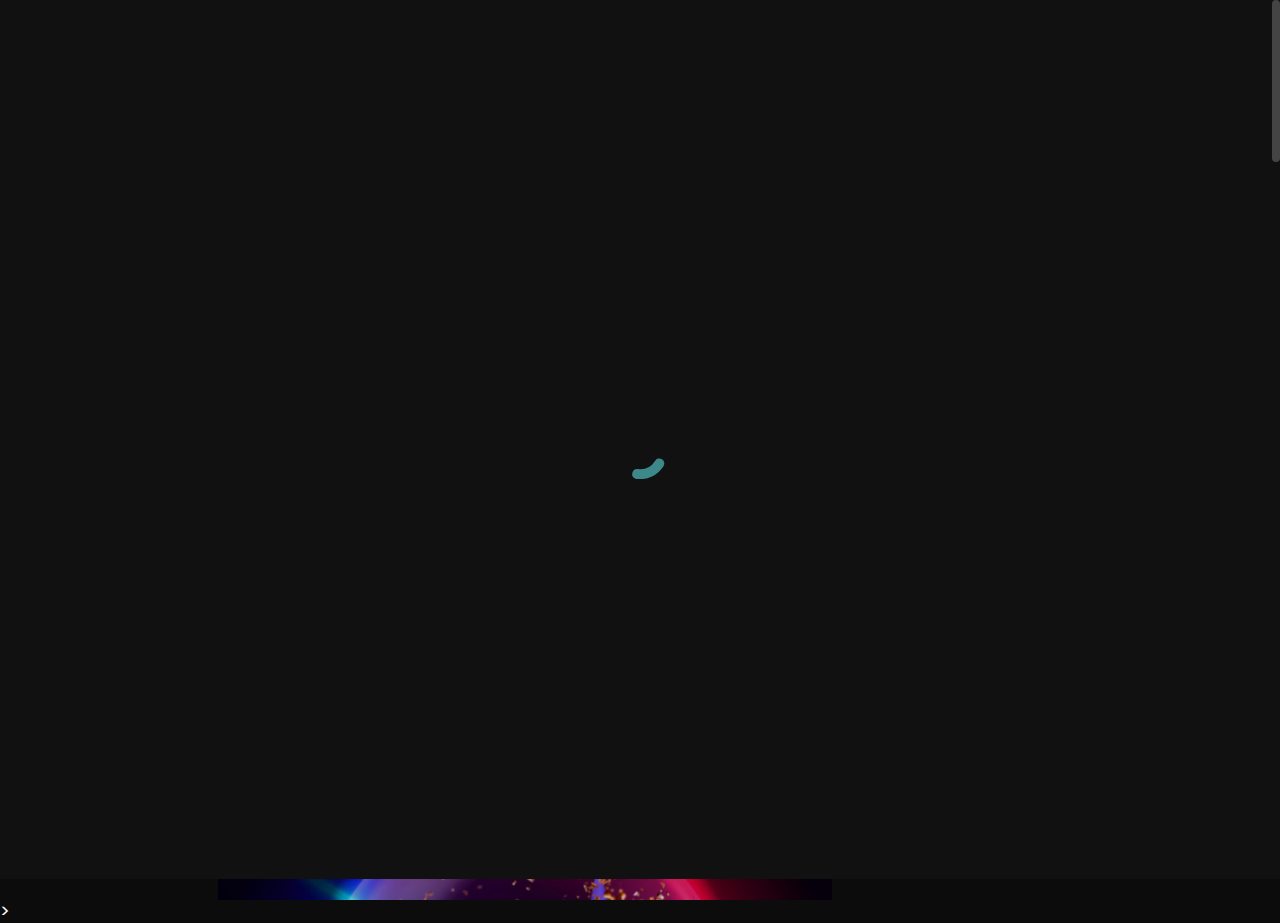
==== index.html @ ccee49a6 "Add files via upload" ====
<!DOCTYPE html>
<html lang="en">
	<head>
		<title>Lynn Motion Design</title>
		<meta charset="utf-8">
		<meta name="description" content="Hi there, it's Lynn, a freelancer specializing in motion design & visual storytelling.">
		<meta name="author" content="Lynn Motion Design">
		<meta name="viewport" content="width=device-width, initial-scale=1, shrink-to-fit=no">
		<meta name="theme-color" content="#0c0c0c">
		<meta name="apple-mobile-web-app-status-bar-style" content="#0c0c0c">


		<!-- Facebook Meta -->
		<meta property="og:url" content="https://lynnmotion.design">
		<meta property="og:title" content="Lynn Motion Design">
		<meta property="og:description" content="Hi there, it's Lynn, a freelancer specializing in motion design & visual storytelling.">
		<meta property="og:type" content="website">
		<meta property="og:image" content="https://lynnmotion.design/assets/images/fb.jpg">
		<meta property="og:image:secure_url" content="https://lynnmotion.design/assets/images/fb.jpg">
		<meta property="og:image:type" content="image/jpg">
		<meta property="og:image:width" content="1200">
		<meta property="og:image:height" content="630">

		<!-- Fonts -->
		<link rel="preconnect" href="https://fonts.googleapis.com">
		<link rel="preconnect" href="https://fonts.gstatic.com" crossorigin>
		<link href="https://fonts.googleapis.com/css2?family=Poppins:wght@400;500;700&family=Roboto&display=swap" rel="stylesheet">

		<!-- CSS -->
		<link rel="stylesheet" href="assets/css/normalize.min.css"> 
		<link rel="stylesheet" href="assets/css/helper.css">
		<link rel="stylesheet" href="assets/css/theme.css">
		<link rel="stylesheet" href="assets/css/fontello.css">

		<!-- Favicon -->
		<link rel="icon" href="favicon.ico" type="image/x-icon">
		<link rel="icon" sizes=“32x32” href="src/images/icons/favicon32.png">
		<link rel="icon" sizes="128x128" href="src/images/icons/favicon128.png">
		<link rel="icon" sizes="192x192" href="src/images/icons/favicon192.png">
		<link rel="apple-touch-icon" sizes="180x180" href="/icons/favicon180.png">

		<!-- Google Tag Manager -->
		<script>(function(w,d,s,l,i){w[l]=w[l]||[];w[l].push({'gtm.start':
		new Date().getTime(),event:'gtm.js'});var f=d.getElementsByTagName(s)[0],
		j=d.createElement(s),dl=l!='dataLayer'?'&l='+l:'';j.async=true;j.src=
		'https://www.googletagmanager.com/gtm.js?id='+i+dl;f.parentNode.insertBefore(j,f);
		})(window,document,'script','dataLayer','GTM-WDG4GNC');</script>
		<!-- End Google Tag Manager -->

	</head>


	<body id="body" class="tt-transition tt-boxed tt-smooth-scroll tt-magic-cursor">
		<!-- Google Tag Manager (noscript) -->
		<noscript><iframe src="https://www.googletagmanager.com/ns.html?id=GTM-WDG4GNC"
		height="0" width="0" style="display:none;visibility:hidden"></iframe></noscript>
		<!-- End Google Tag Manager (noscript) -->

		<main id="body-inner">

			<!-- Begin Page Transition -->
			<div id="page-transition">
				<div class="ptr-overlay"></div>
				<div class="ptr-preloader">
					<div class="ptr-prel-content">
						<img src="assets/img/loading.svg" class="ptr-prel-image tt-logo-light" alt="Loading...">
					</div> 
				</div> 
			</div>
			<!-- End Page Transition -->

			<!-- Begin magic cursor -->
			<div id="magic-cursor">
				<div id="ball"></div>
			</div>
			<!-- End magic cursor --> 


			<div id="scroll-container"> 
				
				<!-- Begin header-->
				<header id="tt-header" class="tt-header-fixed">
					<div class="tt-header-inner"> 
						<div class="tt-header-col">
							<!-- Begin logo  -->
							<div class="tt-logo">
								<div class="tt-header-col hide-cursor"></div>
								<div class="tt-logo">
									<a href="index.html" class="tt-ol-menu-toggle-btn magnetic-item">
										<img src="assets/img/logo.svg" alt="Lynn Motion Logo">
									</a>
								</div>
							</div>						
							<!-- End logo -->
						</div> 				

						<div class="tt-header-col">
							<!-- Begin overlay menu toggle button -->
							<div id="tt-ol-menu-toggle-btn-wrap">
								<div class="tt-ol-menu-toggle-btn-text-wrap hide-cursor">
									<div class="tt-ol-menu-toggle-btn-text">
									<span class="text-menu" data-hover="Open">Menu</span>
										<span class="text-close">Close</span>
									</div> 
								</div>
								<div class="tt-ol-menu-toggle-btn-holder">
									<a href="#" class="tt-ol-menu-toggle-btn magnetic-item"><span></span></a>
								</div> <!-- /.tt-ol-menu-toggle-btn-holder -->
							</div>
							<!-- End overlay menu toggle button -->

							<!-- Begin overlay menu -->
							<nav class="tt-overlay-menu">
								<div class="tt-ol-menu-holder">
									<div class="tt-ol-menu-inner tt-wrap">
										<div class="tt-ol-menu-content">
											<!-- Begin menu list -->
											<ul class="tt-ol-menu-list">
												<li><a href="index.html">Home</a></li>
												<li><a href="about.html">About Me</a></li>
											</ul>
											<!-- End menu list -->
										</div>
									</div>
								</div>
							</nav> 
							<!-- End overlay menu -->

						</div> <!-- /.header-col -->
					</div> <!-- /.header-inner -->
				</header>
				<!-- End header -->

				
				<!--  Begin content wrap  -->
				<div id="content-wrap">					
					<!-- /// Begin page header ///-->

					<!-- Begin scroll down -->
					<div class="tt-scroll-down">
						<a href="#page-content" class="tt-sd-inner ph-appear" data-offset="0">
							<div class="tt-sd-arrow">
								<div class="tt-sd-arrow-inner"></div>
							</div>
							<div class="tt-sd-text">Scroll</div>
						</a>
					</div>
					<!-- End scroll down -->
						
					
					<!-- End page header -->
					<div id="page-header" class="ph-full ph-bg-image ph-image-cover-1 ph-content-parallax">
						<div class="page-header-inner">

							<!-- Begin page header image  -->
							<div class="ph-image">
								<div class="ph-image-inner max-width-1800">
									<div class="ph-video-wrap">
										<video class="ph-video" loop muted autoplay preload="metadata" poster="assets/vids/selectworks_cover.jpg">
											<source src="assets/vids/selectworks.mp4" type="video/mp4">
											<source src="assets/vids/selectworks.webm" type="video/webm">		
										</video>
									</div>
								</div>
							</div>
							<!-- End page header image -->

							<!-- Begin page header caption -->
							<div class="ph-caption">
								<h1 class="ph-caption-title hide-from-sm">
									<div class="ph-appear">Selected<br> Works</div> 
								</h1>
							</div>
							<!-- End page header caption -->

						</div> <!-- /.page-header-inner -->

						<!-- Begin scroll down -->
						<div class="tt-scroll-down">
							<a href="#page-content" class="tt-sd-inner ph-appear" data-offset="0">
								<div class="tt-sd-arrow">
									<div class="tt-sd-arrow-inner"></div>
								</div>
								<div class="tt-sd-text">Scroll</div>
							</a>
						</div>
						<!-- End scroll down -->

					</div>
					<!-- End page header -->


					<!-- Begin page content -->
					<div id="page-content">

						<!-- Begin tt-section-->
						<div id="sdc-target" class="tt-section padding-top-150 padding-bottom-150">
							<div class="tt-section-inner max-width-1350">

								<!-- Begin portfolio list * Use class "pli-cropped" to crop images (it sets the images to a fixed height).-->
								<div class="portfolio-list pl-alter pli-cropped pli-hover">

									<!-- Begin portfolio list item -->
									<a href="project-01.html" class="portfolio-list-item" data-cursor="View<br>Project">
										
										<figure class="pli-video cover-opacity-1">
											<video class="anim-image-parallax" loop muted preload="metadata" poster="assets/vids/acy_christmas_cover.jpg">
												<source src="assets/vids/acy_christmas.mp4" type="video/mp4">
												<source src="assets/vids/acy_christmas.webm" type="video/webm">
											</video>
										</figure> 

										<div class="pli-caption-front">
											<div class="pli-caption">
												<div class="pli-categories-wrap">
													<div class="pli-category">Motion Design</div>
												</div> 

												<h2 class="pli-title">Christmas<br class="hide-from-sm"> Greeting</h2> 
											</div>
										</div> <!-- /.pli-caption-front -->

										<div class="pli-caption pli-caption-back">
											<div class="pli-categories-wrap">
												<div class="pli-category">Motion Design</div>
											</div> 
											<h2 class="pli-title">Christmas<br class="hide-from-sm"> Greeting</h2>
										</div> <!-- /.pli-caption -->

										<div class="pli-counter"></div>
									</a> 
									<!-- End portfolio list item -->

									<!-- Begin portfolio list item -->
									<a href="project-02.html" class="portfolio-list-item" data-cursor="View<br>Project">

										<figure class="pli-video cover-opacity-1">
											<video class="anim-image-parallax" loop muted preload="none" poster="assets/vids/space-hotel_cover.jpg">
												<source src="assets/vids/space-hotel.mp4" type="video/mp4">
												<source src="assets/vids/space-hotel.webm" type="video/webm">
											</video>
										</figure>

										<div class="pli-caption-front">
											<div class="pli-caption">
												<div class="pli-categories-wrap">
													<div class="pli-category">Animation</div>
												</div> 
												<h2 class="pli-title">Space<br class="hide-from-sm"> Hotel</h2>
											</div>
										</div>

										<div class="pli-caption pli-caption-back">
											<div class="pli-categories-wrap">
												<div class="pli-category">Animation</div>
											</div>

											<h2 class="pli-title">Space<br class="hide-from-sm"> Hotel</h2>
										</div> <!-- /.pli-caption -->

										<div class="pli-counter"></div>
									</a> 
									<!-- End portfolio list item -->


									<!-- Begin portfolio list item -->
									<a href="project-03.html" class="portfolio-list-item" data-cursor="View<br>Project">

										<figure class="pli-video cover-opacity-1">
											<video class="anim-image-parallax" loop muted preload="none" poster="assets/vids/chips.jpg">
												<source src="assets/vids/chips.mp4" type="video/mp4">
												<source src="assets/vids/chips.webm" type="video/webm">
											</video>
										</figure>

										<div class="pli-caption-front">
											<div class="pli-caption">
												<div class="pli-categories-wrap">
													<div class="pli-category">Motion Design</div>
												</div> 

												<h2 class="pli-title">Campaign<br class="hide-from-sm"> Ads</h2>
											</div> <!-- /.pli-caption -->
										</div>
										
										<div class="pli-caption pli-caption-back">
											<div class="pli-categories-wrap">
												<div class="pli-category">Motion Design</div>
											</div> 
											<h2 class="pli-title">Campaign<br class="hide-from-sm"> Ads</h2>
										</div> <!-- /.pli-caption -->

										<div class="pli-counter"></div>
									</a> 
									<!-- End portfolio list item -->
									

									<!-- Begin portfolio list item -->
									<a href="project-04.html" class="portfolio-list-item" data-cursor="View<br>Project">

										<figure class="pli-video cover-opacity-2">
											<video class="anim-image-parallax" loop muted preload="none" poster="assets/vids/show-opening_cover.jpg">
												<source src="assets/vids/show-opening.mp4" type="video/mp4">
												<source src="assets/vids/show-opening.webm" type="video/webm">
											</video>
										</figure>

										<div class="pli-caption-front">
											<div class="pli-caption">
												<div class="pli-categories-wrap">
													<div class="pli-category">Motion Design</div>
												</div>

												<h2 class="pli-title">Title<br class="hide-from-sm"> Sequence</h2>
											</div> <!-- /.pli-caption -->
										</div>

										<div class="pli-caption pli-caption-back">
											<div class="pli-categories-wrap">
												<div class="pli-category">Motion Design</div>
											</div> 

											<h2 class="pli-title">Title<br class="hide-from-sm"> Sequence</h2>
										</div> <!-- /.pli-caption -->

										<div class="pli-counter"></div>
									</a> 
									<!-- End portfolio list item -->

									<!-- Begin portfolio list item -->
									<a href="project-05.html" class="portfolio-list-item" data-cursor="View<br>Project">

										<figure class="pli-video cover-opacity-1">
											<video class="anim-image-parallax" loop muted preload="none" poster="assets/vids/logo-reveal_cover.jpg">
												<source src="assets/vids/logo-reveal.mp4" type="video/mp4">
												<source src="assets/vids/logo-reveal.webm" type="video/webm">
											</video>
										</figure>

										<div class="pli-caption-front">
											<div class="pli-caption">
												<div class="pli-categories-wrap">
													<div class="pli-category">Video Editing</div>
												</div> 

												<h2 class="pli-title">Logo<br class="hide-from-sm"> Reveal</h2> <!--use <br class="hide-from-sm"> to break a text line if needed -->
											</div> <!-- /.pli-caption -->
										</div>

										<div class="pli-caption pli-caption-back">
											<div class="pli-categories-wrap">
												<div class="pli-category">Video Editing</div>
											</div> <!-- /.pli-categories-wrap -->

											<h2 class="pli-title">Logo<br class="hide-from-sm"> Reveal</h2> 
										</div> <!-- /.pli-caption -->

										<div class="pli-counter"></div>
									</a> 
									<!-- End portfolio list item -->

									<!-- Begin portfolio list item -->
									<a href="project-06.html" class="portfolio-list-item" data-cursor="View<br>Project">

										<figure class="pli-video cover-opacity-1">	
											<video class="anim-image-parallax" loop muted preload="none" poster="assets/vids/acy-newyear_cover.jpg">
												<source src="assets/vids/acy-newyear.mp4" type="video/mp4">
												<source src="assets/vids/acy-newyear.webm" type="video/webm">
											</video>
										</figure>

										<div class="pli-caption-front">
											<div class="pli-caption">
												<div class="pli-categories-wrap">
													<div class="pli-category">Motion Design</div>
												</div>

												<h2 class="pli-title">New Year<br class="hide-from-sm"> Banner</h2> 
											</div> <!-- /.pli-caption -->
										</div>

										<div class="pli-caption pli-caption-back">
											<div class="pli-categories-wrap">
												<div class="pli-category">Motion Design</div>
											</div> <!-- /.pli-categories-wrap -->

											<h2 class="pli-title">New Year<br class="hide-from-sm"> Banner</h2>
										</div> <!-- /.pli-caption -->

										<div class="pli-counter"></div>
									</a> 
									<!-- End portfolio list item -->
									

									<!-- Begin portfolio list item -->
									<a href="project-07.html" class="portfolio-list-item" data-cursor="View<br>Project">

										<figure class="pli-video cover-opacity-2">
											<video class="anim-image-parallax" loop muted preload="none" poster="assets/vids/product_branding.jpg">
												<source src="assets/vids/product_branding.mp4" type="video/mp4">
												<source src="assets/vids/product_branding.webm" type="video/webm">
											</video>
										</figure>

										<div class="pli-caption-front">
											<div class="pli-caption">
												<div class="pli-categories-wrap">
													<div class="pli-category">Motion Design</div>
												</div>

												<h2 class="pli-title">Product<br class="hide-from-sm"> Branding</h2>
											</div> <!-- /.pli-caption -->
										</div>

										<div class="pli-caption pli-caption-back">
											<div class="pli-categories-wrap">
												<div class="pli-category">Motion Design</div>
											</div> <!-- /.pli-categories-wrap -->

											<h2 class="pli-title">Product<br class="hide-from-sm"> Branding</h2> 
										</div> <!-- /.pli-caption -->

										<div class="pli-counter"></div>
									</a> 
									<!-- End portfolio list item -->

								</div>
								
							</div> <!-- /.tt-section-inner -->
						</div>
						<!-- End tt-section -->


						<!-- /// Begin tt-section /// -->
						<div class="tt-section padding-bottom-xlg-150">
							<div class="tt-section-inner tt-wrap ">
							<!-- Begin page nav  * Use class "tt-pn-center" to align page nav to center-->
								<div class="tt-page-nav">

									<a href="about.html" class="tt-pn-link anim-fadeinup" data-cursor="Lynn<br>Motion">
										<div class="tt-pn-title">About Me</div>
										<div class="tt-pn-hover-title">About Me</div>
									</a>
									<div class="tt-pn-subtitle anim-fadeinup">Get in touch</div>
									<div class="social-buttons anim-fadeinup">
										<ul>
											<li><a href="https://www.linkedin.com/in/lynn-designer" class="magnetic-item" target="_blank" rel="noopener"><i class="icon-linkedin-squared"></i></a></li>
											<li><a href="https://www.instagram.com/lynn.motion.design" class="magnetic-item" target="_blank" rel="noopener"><i class="icon-instagram"></i></a></li>
										</ul>
									</div>

								</div>
								<!-- End page nav -->

							</div> <!-- /.tt-section-inner -->
						</div>
						<!-- End tt-section -->

					</div>
					<!-- End page content -->					

					<!-- /// Begin tt-footer // -->
					<footer id="tt-footer">
						<div class="tt-footer-inner">
							<!-- Begin footer column -->
							<div class="footer-col tt-align-center-left">
								<div class="footer-col-inner">

									<a href="#" class="tt-btn tt-btn-link scroll-to-top">
										<span class="tt-btn-icon"><i class="icon-up-1"></i></span>
										<div data-hover="Back to Top">Back to Top</div>
									</a>
								</div> 
							</div>
						</div> <!-- /.tt-section-inner -->
					</footer><!-- End tt-footer -->

				</div>
				<!-- End content wrap -->

			</div>
			<!-- End scroll container -->

		</main>
		<!-- End body inner -->

		<script src="assets/vendor/jquery/jquery.min.js"></script>
		<script src="assets/vendor/gsap/gsap.min.js"></script> 
		<script src="assets/vendor/gsap/ScrollToPlugin.min.js"></script> 
		<script src="assets/vendor/gsap/ScrollTrigger.min.js"></script> 
		<script src="assets/vendor/smooth-scrollbar.js"></script>>
		<script src="assets/vendor/isotope/imagesloaded.pkgd.min.js"></script> 
		<script src="assets/vendor/isotope/isotope.pkgd.min.js"></script> 
		<script src="assets/vendor/isotope/packery-mode.pkgd.min.js"></script>
		<script src="assets/vendor/jquery.mousewheel.min.js"></script> 
		<script src="assets/js/theme.js"></script>

	</body>
</html>
---- assets/css/helper.css ----
/* ---------------------------------------------------------------------------------------
* Template Helper CSS
* 
* Template:		Nui - Creative Portfolio Showcase HTML Website Template
* Author:		Themetorium
* URL:			https://themetorium.net/
*
* Secondary Font: 'Syne', sans-serif;
* Main color:  #b12c0d;
*
* You are free to use these extra prepared helper classes to customize your web site.
--------------------------------------------------------------------------------------- */


/* Table of Content
====================
* Global variables
* Various classes
* Hiding classes
* Background image classes
* Font/text classes
* Hover classes
* Width classes
* Height classes
* Center align classes
* Text color classes
* Link style classes
* Link color classes
* Background color classes
* Rounded classes
* Borders classes
* Paddings classes
* Margin classes
* Grid system (similar logic to the Bootstrap framework).
*/




/* ------------------------------------------------------------- *
 * Global variables
/* ------------------------------------------------------------- */

:root {
	--tt-main-color: #01d5fb; /* Change the template main color here. */
}


/* ------------------------------------------------------------- *
 * Various classes
/* ------------------------------------------------------------- */

/* clear */
.clear { clear: both !important; display: block !important; }
.clear::after {
	content: "";
	display: table;
	clear: both;
}

/* display */
.display-none { display: none !important; }
.block, .display-block { display: block !important; }
.inline-block, .display-inline-block { display: inline-block !important; }
.display-flex { display: flex !important; display: -ms-flexbox !important; }

/* position */
.position-unset { position: unset !important; }
.position-relative { position: relative !important; }
.position-absolute { position: absolute !important; }
.position-static { position: static !important; }

/* overflow */
.overflow-visible { overflow: visible !important; }

.overflow-hidden { overflow: hidden !important; }
.overflow-y-hidden { overflow-y: hidden !important; }
.overflow-x-hidden { overflow-x: hidden !important; }

.overflow-auto { overflow: auto !important; }
.overflow-y-auto { overflow-y: auto !important; }
.overflow-x-auto { overflow-x: auto !important; }

.overflow-scroll { overflow: scroll !important; }
.overflow-y-scroll { overflow-y: scroll !important; }
.overflow-x-scroll { overflow-x: scroll !important; }

/* list styled */
ul.list-styled,
ul.styled-list,
ul.tt-list {
	margin: 0;
	padding: 0;
	list-style: none;
}
ul.tt-list > li {
	margin-bottom: 5px;
}

/* z-index */
.z-index-1 { z-index: 1 !important; }
.z-index-2 { z-index: 2 !important; }
.z-index-3 { z-index: 3 !important; }
.z-index-4 { z-index: 4 !important; }
.z-index-5 { z-index: 5 !important; }
.z-index-6 { z-index: 6 !important; }
.z-index-7 { z-index: 7 !important; }
.z-index-8 { z-index: 8 !important; }
.z-index-9 { z-index: 9 !important; }
.z-index-full { z-index: 99999 !important; }


/* ----------------------------------------------------------------------------------- *
 * Cover classes (used as image overlay)
 * Note: parent element must contain "position: relative;" or "position: absolute;"
/* ----------------------------------------------------------------------------------- */

/* Cover 
========= */
.tt-cover:before {
	position: absolute;
	display: block;
	content: "";
	top: 0;
	left: 0;
	right: 0;
	bottom: 0;
	width: 100%;
	height: 100%;
	z-index: 99999;
}


/* Cover opasity
================= */
[class*="cover-opacity-"]::before {
	position: absolute;
	display: block;
	content: "";
	top: 0;
	left: 0;
	bottom: 0;
	right: 0;
	background-color: #040404;
	z-index: 1;
	opacity: 0;
}

.cover-opacity-0::before { opacity: 0; }
.cover-opacity-0-5::before { opacity: .05; }
.cover-opacity-1::before { opacity: .1; }
.cover-opacity-1-5::before { opacity: .15; }
.cover-opacity-2::before { opacity: .2; }
.cover-opacity-2-5::before { opacity: .25; }
.cover-opacity-3::before { opacity: .3; }
.cover-opacity-3-5::before { opacity: .35; }
.cover-opacity-4::before { opacity: .4; }
.cover-opacity-4-5::before { opacity: .45; }
.cover-opacity-5::before { opacity: .5; }
.cover-opacity-5-5::before { opacity: .55; }
.cover-opacity-6::before { opacity: .6; }
.cover-opacity-6-5::before { opacity: .65; }
.cover-opacity-7::before { opacity: .7; }
.cover-opacity-7-5::before { opacity: .75; }
.cover-opacity-8::before { opacity: .8; }
.cover-opacity-8-5::before { opacity: .85; }
.cover-opacity-9::before { opacity: .9; }
.cover-opacity-9-5::before { opacity: .95; }


/* ------------------------------------------------------------- *
 * Hiding classes
/* ------------------------------------------------------------- */

.hide { display: none !important; }

/* Hiding via media query breakpoints */
@media (max-width: 1024px) {
	.hide-from-lg { display: none !important; }
}
@media (max-width: 992px) {
	.hide-from-md { display: none !important; }
}
@media (max-width: 768px) {
	.hide-from-sm { display: none !important; }
}
@media (max-width: 480px) {
	.hide-from-xs { display: none !important; }
}

@media (min-width: 1025px) {
	.hide-to-lg { display: none !important; }
}
@media (min-width: 993px) {
	.hide-to-md { display: none !important; }
}
@media (min-width: 769px) {
	.hide-to-sm { display: none !important; }
}
@media (min-width: 481px) {
	.hide-to-xs { display: none !important; }
}

/* Hiding from mobile device */
body.is-mobile .hide-from-mobile { display: none !important; }

/* Hiding if not mobile device */
body:not(.is-mobile) .hide-to-mobile { display: none !important; }


/* ------------------------------------------------------------- *
 * Background image classes
/* ------------------------------------------------------------- */

.no-bg-image { background: none !important; }

.bg-image {
	background-repeat: no-repeat;
	background-position: 50% 50%;
	-webkit-background-size: cover;
	background-size: cover;
}
.bg-image-fixed {
	background-attachment: fixed;
	background-position: 50% 50%;
	-webkit-background-size: cover;
	background-size: cover;
	transform: none !important; /* transform not work well with background-attachment: fixed; */
}
.bg-image-pattern {
	background-repeat: repeat !important;
	-webkit-background-size: inherit !important;
	background-size: inherit !important;
}


/* ------------------------------------------------------------- *
 * Font/text classes
/* ------------------------------------------------------------- */

/* font alter */
.font-alter { 
	font-family: 'Syne', sans-serif !important;
}

/* font styles */
.font-italic, .italic { font-style: italic !important; }

/* font weight */
.font-normal { font-weight: normal !important; font-style: normal !important; }
.font-bold, .font-strong, .bold { font-weight: bold !important; }

.font-100 { font-weight: 100 !important; }
.font-200 { font-weight: 200 !important; }
.font-300 { font-weight: 300 !important; }
.font-400 { font-weight: 400 !important; }
.font-500 { font-weight: 500 !important; }
.font-600 { font-weight: 600 !important; }
.font-700 { font-weight: 700 !important; }
.font-800 { font-weight: 800 !important; }
.font-900 { font-weight: 900 !important; }

/* text sizes */
.text-lg {
	font-size: calc(100% + 0.2vw) !important;
}
.text-lg p,
p.text-lg {
	margin-bottom: 30px !important;
}

.text-xlg {
	font-size: calc(100% + 0.4vw) !important;
}
.text-xlg p,
p.text-xlg {
	margin-bottom: 3.5% !important;
}

.text-xxlg {
	font-size: calc(100% + 0.7vw) !important;
}
.text-xxlg p,
p.text-xxlg {
	margin-bottom: 3.5% !important;
}

.text-xxxlg {
	font-size: calc(100% + 1vw) !important;
}
.text-xxxlg p,
p.text-xxxlg {
	margin-bottom: 4.5% !important;
}

/* letter spacing */
.letter-spacing-0 { letter-spacing: 0 !important; }
.letter-spacing-1 { letter-spacing: 1px !important; }
.letter-spacing-2 { letter-spacing: 2px !important; }
.letter-spacing-3 { letter-spacing: 3px !important; }
.letter-spacing-4 { letter-spacing: 4px !important; }
.letter-spacing-5 { letter-spacing: 5px !important; }
.letter-spacing-6 { letter-spacing: 6px !important; }
.letter-spacing-7 { letter-spacing: 7px !important; }
.letter-spacing-8 { letter-spacing: 8px !important; }
.letter-spacing-9 { letter-spacing: 9px !important; }
.letter-spacing-10 { letter-spacing: 10px !important; }
.letter-spacing-11 { letter-spacing: 11px !important; }
.letter-spacing-12 { letter-spacing: 12px !important; }
.letter-spacing-13 { letter-spacing: 13px !important; }
.letter-spacing-14 { letter-spacing: 14px !important; }
.letter-spacing-15 { letter-spacing: 15px !important; }

/* text normal */
.text-normal { 
	text-transform: none !important; 
	letter-spacing: 0 !important;
}

/* text aligns */
.text-align-unset { text-align: unset !important; }
.text-center { text-align: center !important; }
.text-left { text-align: left !important; }
.text-right { text-align: right !important; }

/* text aligns via breakpoints */
@media (max-width: 1024px) {
	.text-center-from-xlg { text-align: center !important; }
	.text-left-from-xlg { text-align: left !important; }
	.text-right-from-xlg { text-align: right !important; }
}
@media (max-width: 991px) {
	.text-center-from-lg { text-align: center !important; }
	.text-left-from-lg { text-align: left !important; }
	.text-right-from-lg { text-align: right !important; }
}
@media (max-width: 767px) {
	.text-center-from-md { text-align: center !important; }
	.text-left-from-md { text-align: left !important; }
	.text-right-from-md { text-align: right !important; }
	.text-xlg {
		font-size: calc(100% + 0.2vw) !important;
	}
}
@media (max-width: 479px) {
	.text-center-from-sm { text-align: center !important; }
	.text-left-from-sm { text-align: left !important; }
	.text-right-from-sm { text-align: right !important; }
}

@media (min-width: 1025px) {
	.text-center-to-xlg { text-align: center !important; }
	.text-left-to-xlg { text-align: left !important; }
	.text-right-to-xlg { text-align: right !important; }
}
@media (min-width: 992px) {
	.text-center-to-lg { text-align: center !important; }
	.text-left-to-lg { text-align: left !important; }
	.text-right-to-lg { text-align: right !important; }
}
@media (min-width: 768px) {
	.text-center-to-md { text-align: center !important; }
	.text-left-to-md { text-align: left !important; }
	.text-right-to-md { text-align: right !important; }
}
@media (min-width: 480px) {
	.text-center-to-sm { text-align: center !important; }
	.text-left-to-sm { text-align: left !important; }
	.text-right-to-sm { text-align: right !important; }
}

/* text transform */
.text-uppercase { text-transform: uppercase !important; }
.text-lowercase { text-transform: lowercase !important; }
.text-capitalize { text-transform: capitalize !important; }
.text-no-transform { text-transform: none !important; }

/* text stroke */
.text-stroke-dark {
	font-weight: bold;
	font-weight: 700;
	color: transparent;
	-webkit-text-stroke-width: 2px;
	-webkit-text-stroke-color: #111;
	-webkit-text-fill-color: transparent;
}
.text-stroke-light {
	font-weight: bold;
	font-weight: 700;
	color: transparent;
	-webkit-text-stroke-width: 2px;
	-webkit-text-stroke-color: #FFF;
	-webkit-text-fill-color: transparent;
}


/* ------------------------------------------------------------- *
 * Hover classes
/* ------------------------------------------------------------- */

/* hover opacity */
.hover-opacity { 
	transition: all .2s ease-in-out !important;
}
.hover-opacity:hover {
	opacity: 0.8 !important;
}

/* hover zoom */
.hover-zoom { 
	transition: all .3s ease-in-out !important;
}
.hover-zoom:hover {
	transform: scale(1.05);
}

/* hover hop */
.hover-hop { 
	transition: all .3s ease-in-out !important;
}
.hover-hop:hover {
	transform: translateY(-10px) !important;
}

/* hover shadow */
.hover-shadow { 
	transition: all .3s ease-in-out !important;
}
.hover-shadow:hover {
	box-shadow: 0 24px 20px -20px rgba(0, 0, 0, 0.6);
}


/* ------------------------------------------------------------- *
 * Width classes
/* ------------------------------------------------------------- */

/* Width auto */
.width-auto { width: auto !important; }

/* Full width */
.full-width { width: 100% !important; }


/* Maximum width classes */
.max-width { max-width: 100% !important; }
.max-width-500 { max-width: 500px !important; }
.max-width-550 { max-width: 550px !important; }
.max-width-650 { max-width: 650px !important; }
.max-width-700 { max-width: 700px !important; }
.max-width-750 { max-width: 750px !important; }
.max-width-800 { max-width: 800px !important; }
.max-width-850 { max-width: 850px !important; }
.max-width-900 { max-width: 900px !important; }
.max-width-950 { max-width: 950px !important; }
.max-width-1000 { max-width: 1000px !important; }
.max-width-1050 { max-width: 1050px !important; }
.max-width-1150 { max-width: 1150px !important; }
.max-width-1100 { max-width: 1100px !important; }
.max-width-1150 { max-width: 1150px !important; }
.max-width-1170 { max-width: 1170px !important; }
.max-width-1200 { max-width: 1200px !important; }
.max-width-1250 { max-width: 1250px !important; }
.max-width-1300 { max-width: 1300px !important; }
.max-width-1350 { max-width: 1350px !important; }
.max-width-1400 { max-width: 1400px !important; }
.max-width-1450 { max-width: 1450px !important; }
.max-width-1500 { max-width: 1500px !important; }
.max-width-1550 { max-width: 1550px !important; }
.max-width-1600 { max-width: 1600px !important; }
.max-width-1650 { max-width: 1650px !important; }
.max-width-1700 { max-width: 1700px !important; }
.max-width-1750 { max-width: 1750px !important; }
.max-width-1800 { max-width: 1800px !important; }
.max-width-1850 { max-width: 1850px !important; }
.max-width-1900 { max-width: 1900px !important; }


/* ------------------------------------------------------------- *
 * Height classes
/* ------------------------------------------------------------- */

.full-height { height: 100% !important; }

/* full height (vh) on desktop only */
@media (min-width: 1025px) {
	.full-height-vh { 
		height: 100vh;
		min-height: 100vh;
	}
	body.header-fixed-top-on .full-height-vh {
		height: calc(100vh - 80px); /* minus same as header height */
		min-height: calc(100vh - 80px); /* minus same as header height */
	}
}

/* full height (vh) on small screens only */
@media (max-width: 1024px) {
	.full-height-vh-m { 
		height: calc(100vh - 64px); /* minus same as mobile header height */
		min-height: calc(100vh - 64px); /* minus same as mobile header height */
	}
	body.header-show-hide-on-scroll-on.page-header-on .full-height-vh-m { 
		height: 100vh;
		min-height: 100vh;
	}
}

/* no paddings classes */
.no-padding { padding: 0 !important; }
.no-padding-top { padding-top: 0 !important; }
.no-padding-bottom { padding-bottom: 0 !important; }
.no-padding-left { padding-left: 0 !important; }
.no-padding-right { padding-right: 0 !important; }

/* padding height classes */
.padding-height-5 { padding-bottom: 5% !important; }
.padding-height-10 { padding-bottom: 10% !important; }
.padding-height-15 { padding-bottom: 15% !important; }
.padding-height-20 { padding-bottom: 20% !important; }
.padding-height-25 { padding-bottom: 25% !important; }
.padding-height-30 { padding-bottom: 30% !important; }
.padding-height-35 { padding-bottom: 35% !important; }
.padding-height-40 { padding-bottom: 40% !important; }
.padding-height-45 { padding-bottom: 45% !important; }
.padding-height-50 { padding-bottom: 50% !important; }
.padding-height-55 { padding-bottom: 55% !important; }
.padding-height-60 { padding-bottom: 60% !important; }
.padding-height-65 { padding-bottom: 65% !important; }
.padding-height-70 { padding-bottom: 70% !important; }
.padding-height-75 { padding-bottom: 75% !important; }
.padding-height-80 { padding-bottom: 80% !important; }
.padding-height-85 { padding-bottom: 85% !important; }
.padding-height-90 { padding-bottom: 90% !important; }
.padding-height-95 { padding-bottom: 95% !important; }
.padding-height-100 { padding-bottom: 100% !important; }
.padding-height-105 { padding-bottom: 105% !important; }
.padding-height-110 { padding-bottom: 110% !important; }
.padding-height-115 { padding-bottom: 115% !important; }
.padding-height-120 { padding-bottom: 120% !important; }
.padding-height-125 { padding-bottom: 125% !important; }
.padding-height-130 { padding-bottom: 130% !important; }
.padding-height-135 { padding-bottom: 135% !important; }
.padding-height-140 { padding-bottom: 140% !important; }
.padding-height-145 { padding-bottom: 145% !important; }
.padding-height-150 { padding-bottom: 150% !important; }


/* -------------------------------------------------------------------------- *
 * Center align classes (parent element must contain "position: relative;")
/* -------------------------------------------------------------------------- */

.align-center {
	position: absolute !important;
	top: 50% !important;
	bottom: auto !important;
	left: 50% !important;
	right: auto !important;
	transform: translate(-50%, -50%) !important;
}
.vertical-align-center {
	position: absolute !important;
	top: 50% !important;
	bottom: auto !important;
	transform: translateY(-50%) !important;
}
.horisontal-align-center {
	position: absolute !important;
	left: 50% !important;
	right: auto !important;
	transform: translateX(-50%) !important;
}


/* ------------------------------------------------------------- *
 * Text color classes
/* ------------------------------------------------------------- */

.text-main, 
.text-primary { 
	color: var(--tt-main-color) !important;  /* Template main color */
}
a.text-primary:focus, 
a.text-primary:hover { 
	color: var(--tt-main-color)!important; opacity: .8 !important; 
}

.text-secondary { color: #6c757d !important; }
.text-white { color: #FFF !important; }
.text-gray { color: #b9b9b9 !important; }
.text-gray-2 { color: #CCC !important; }
.text-gray-3 { color: #DDD !important; }
.text-dark { color: #272727 !important; }
.text-dark-2 { color: #444 !important; }
.text-dark-3 { color: #666 !important; }

.text-muted { color: #888 !important; }


/* ------------------------------------------------------------- *
 * Link style classes
/* ------------------------------------------------------------- */

/* Link style 1 */
a.tt-link {
	background-repeat: no-repeat;
	background-image: -o-linear-gradient(transparent calc(100% - 1px),currentColor 1px);
	background-image: linear-gradient(transparent calc(100% - 1px),currentColor 1px);
	background-image: -ms-linear-gradient(transparent 100%,currentColor 1px);
	transition: 0.6s cubic-bezier(.215,.61,.355,1) !important;
	background-size: 0 100%;
	border: none;
	opacity: 1;
}
a.tt-link:hover,
a.tt-link:focus {
	background-size: 100% 100%;
	opacity: 1;
}

/* Link style 2 */
a.tt-link-2 { 
	color: currentColor;
	opacity: 1;
	border-bottom: 1px solid;
}
a.tt-link-2:hover,
a.tt-link-2:focus { 
	color: currentColor;
	opacity: .6;
}


/* ------------------------------------------------------------- *
 * Link color classes
/* ------------------------------------------------------------- */

a.link-main { color: var(--tt-main-color) !important;} /* Template main color */
a.link-white { color: #FFF !important; }
a.link-gray { color: #888 !important; }
a.link-gray-2 { color: #CCC !important; }
a.link-gray-3 { color: #DDD !important; }
a.link-dark { color: #272727 !important; }
a.link-dark-2 { color: #444 !important; }
a.link-dark-3 { color: #666 !important; }


a.link-main:hover,
a.link-white:hover,
a.link-gray:hover,
a.link-gray-2:hover,
a.link-gray-3:hover,
a.link-dark:hover,
a.link-dark-2:hover,
a.link-dark-3:hover,
a.link-green:hover,
a.link-blue:hover,
a.link-yellow:hover,
a.link-red:hover,
a.link-brown:hover,
a.link-purple:hover,
a.link-pink:hover { 
	opacity: .8 !important; 
}


/* ------------------------------------------------------------- *
 * Background color classes
/* ------------------------------------------------------------- */

.bg-main, .bg-primary { background-color: var(--tt-main-color) !important; } /* Template main color */
.bg-secondary { background-color: #6c757d !important; }

/* bg dark */
.bg-black { background-color: #000 !important; }
.bg-dark { background-color: #111 !important; }
.bg-dark-2 { background-color: #181818 !important; }
.bg-dark-3 { background-color: #282828 !important; }
.bg-dark-4 { background-color: #383838 !important; }

/* bg gray */
.bg-gray { background-color: #dadbdc !important; }
.bg-gray-2 { background-color: #eaeaea !important; }
.bg-gray-3 { background-color: #f3f3f3 !important; }


/* ------------------------------------------------------------- *
 * Rounded classes
/* ------------------------------------------------------------- */

.no-rounded, .no-radius { border-radius: 0 !important; }
.rounded { border-radius: 3px !important; }
.rounded-2x { border-radius: 6px !important; }
.rounded-3x { border-radius: 12px !important; }
.rounded-4x { border-radius: 20px !important; }
.rounded-5x { border-radius: 40px !important; }
.rounded-full { border-radius: 50% !important; }



/* ------------------------------------------------------------- *
 * Margin classes
/* ------------------------------------------------------------- */

.margin-auto { 
	margin-left: auto !important; 
	margin-right: auto !important; 
}

.margin-5 { margin: 5px !important; }
.margin-10 { margin: 10px !important; }
.margin-15 { margin: 15px !important; }
.margin-20 { margin: 20px !important; }
.margin-25 { margin: 25px !important; }
.margin-30 { margin: 30px !important; }
.margin-35 { margin: 35px !important; }
.margin-40 { margin: 40px !important; }
.margin-45 { margin: 45px !important; }
.margin-50 { margin: 50px !important; }
.margin-55 { margin: 55px !important; }
.margin-60 { margin: 60px !important; }
.margin-65 { margin: 65px !important; }
.margin-70 { margin: 70px !important; }
.margin-75 { margin: 75px !important; }
.margin-80 { margin: 80px !important; }
.margin-85 { margin: 85px !important; }
.margin-100 { margin: 80px !important; }


/* margin top */
.margin-top-5 { margin-top: 5px !important; }
.margin-top-10 { margin-top: 10px !important; }
.margin-top-15 { margin-top: 15px !important; }
.margin-top-20 { margin-top: 20px !important; }
.margin-top-25 { margin-top: 25px !important; }
.margin-top-30 { margin-top: 30px !important; }
.margin-top-35 { margin-top: 35px !important; }
.margin-top-40 { margin-top: 40px !important; }
.margin-top-45 { margin-top: 45px !important; }
.margin-top-50 { margin-top: 50px !important; }
.margin-top-55 { margin-top: 55px !important; }
.margin-top-60 { margin-top: 60px !important; }
.margin-top-65 { margin-top: 65px !important; }
.margin-top-70 { margin-top: 70px !important; }
.margin-top-75 { margin-top: 75px !important; }
.margin-top-80 { margin-top: 80px !important; }
.margin-top-85 { margin-top: 85px !important; }
.margin-top-100 { margin-top: 100px !important; }

/* margin bottom */
.margin-bottom-5 { margin-bottom: 5px !important; }
.margin-bottom-10 { margin-bottom: 10px !important; }
.margin-bottom-15 { margin-bottom: 15px !important; }
.margin-bottom-20 { margin-bottom: 20px !important; }
.margin-bottom-25 { margin-bottom: 25px !important; }
.margin-bottom-30 { margin-bottom: 30px !important; }
.margin-bottom-35 { margin-bottom: 35px !important; }
.margin-bottom-40 { margin-bottom: 40px !important; }
.margin-bottom-45 { margin-bottom: 45px !important; }
.margin-bottom-50 { margin-bottom: 50px !important; }
.margin-bottom-55 { margin-bottom: 55px !important; }
.margin-bottom-60 { margin-bottom: 60px !important; }
.margin-bottom-65 { margin-bottom: 65px !important; }
.margin-bottom-70 { margin-bottom: 70px !important; }
.margin-bottom-75 { margin-bottom: 75px !important; }
.margin-bottom-80 { margin-bottom: 80px !important; }
.margin-bottom-85 { margin-bottom: 85px !important; }
.margin-bottom-100 { margin-bottom: 100px !important; }


/* margin right */
.margin-right-5 { margin-right: 5px !important; }
.margin-right-10 { margin-right: 10px !important; }
.margin-right-15 { margin-right: 15px !important; }
.margin-right-20 { margin-right: 20px !important; }
.margin-right-25 { margin-right: 25px !important; }
.margin-right-30 { margin-right: 30px !important; }
.margin-right-35 { margin-right: 35px !important; }
.margin-right-40 { margin-right: 40px !important; }
.margin-right-45 { margin-right: 45px !important; }
.margin-right-50 { margin-right: 50px !important; }
.margin-right-55 { margin-right: 55px !important; }
.margin-right-60 { margin-right: 60px !important; }
.margin-right-65 { margin-right: 65px !important; }
.margin-right-70 { margin-right: 70px !important; }
.margin-right-75 { margin-right: 75px !important; }
.margin-right-80 { margin-right: 80px !important; }
.margin-right-85 { margin-right: 85px !important; }
.margin-right-100 { margin-right: 100px !important; }



/* Margin (percent) 
===================== */
.margin-1-p { margin: 1% !important; }
.margin-2-p { margin: 2% !important; }
.margin-3-p { margin: 3% !important; }
.margin-4-p { margin: 4% !important; }
.margin-5-p { margin: 5% !important; }
.margin-6-p { margin: 6% !important; }
.margin-7-p { margin: 7% !important; }
.margin-8-p { margin: 8% !important; }
.margin-9-p { margin: 9% !important; }
.margin-10-p { margin: 10% !important; }


/* margin top (percent) */
.margin-top-1-p { margin-top: 1% !important; }
.margin-top-2-p { margin-top: 2% !important; }
.margin-top-3-p { margin-top: 3% !important; }
.margin-top-4-p { margin-top: 4% !important; }
.margin-top-5-p { margin-top: 5% !important; }
.margin-top-6-p { margin-top: 6% !important; }
.margin-top-7-p { margin-top: 7% !important; }
.margin-top-8-p { margin-top: 8% !important; }
.margin-top-9-p { margin-top: 9% !important; }
.margin-top-10-p { margin-top: 10% !important; }


/* margin bottom (percent) */
.margin-bottom-1-p { margin-bottom: 1% !important; }
.margin-bottom-2-p { margin-bottom: 2% !important; }
.margin-bottom-3-p { margin-bottom: 3% !important; }
.margin-bottom-4-p { margin-bottom: 4% !important; }
.margin-bottom-5-p { margin-bottom: 5% !important; }
.margin-bottom-6-p { margin-bottom: 6% !important; }
.margin-bottom-7-p { margin-bottom: 7% !important; }
.margin-bottom-8-p { margin-bottom: 8% !important; }
.margin-bottom-9-p { margin-bottom: 9% !important; }
.margin-bottom-10-p { margin-bottom: 10% !important; }


/* margin right (percent) */
.margin-right-1-p { margin-right: 1% !important; }
.margin-right-2-p { margin-right: 2% !important; }
.margin-right-3-p { margin-right: 3% !important; }
.margin-right-4-p { margin-right: 4% !important; }
.margin-right-5-p { margin-right: 5% !important; }
.margin-right-6-p { margin-right: 6% !important; }
.margin-right-7-p { margin-right: 7% !important; }
.margin-right-8-p { margin-right: 8% !important; }
.margin-right-9-p { margin-right: 9% !important; }
.margin-right-10-p { margin-right: 10% !important; }

/* no margins classes */
.no-margin { margin: 0 !important; }
.no-margin-top { margin-top: 0 !important; }
.no-margin-bottom { margin-bottom: 0 !important; }
.no-margin-left { margin-left: 0 !important; }
.no-margin-right { margin-right: 0 !important; }


/* Breakpoints 
=============== */

@media (min-width: 768px) {

	/* no margins classes */
	.no-margin-md { margin: 0 !important; }
	.no-margin-md-top { margin-top: 0 !important; }
	.no-margin-md-bottom { margin-bottom: 0 !important; }
	.no-margin-md-left { margin-left: 0 !important; }
	.no-margin-md-right { margin-right: 0 !important; }
}

@media (min-width: 992px) {


	/* Margin (percent) 
	===================== */

	/* no margins classes */
	.no-margin-lg { margin: 0 !important; }
	.no-margin-lg-top { margin-top: 0 !important; }
	.no-margin-lg-bottom { margin-bottom: 0 !important; }
	.no-margin-lg-left { margin-left: 0 !important; }
	.no-margin-lg-right { margin-right: 0 !important; }
}
@media (min-width: 1025px) {


	/* no margins classes */
	.no-margin-xlg { margin: 0 !important; }
	.no-margin-xlg-top { margin-top: 0 !important; }
	.no-margin-xlg-bottom { margin-bottom: 0 !important; }
	.no-margin-xlg-left { margin-left: 0 !important; }
	.no-margin-xlg-right { margin-right: 0 !important; }
}


/* ------------------------------------------------------------- *
 * Grid system (similar logic to the Bootstrap framework).
/* ------------------------------------------------------------- */

/* Row */
.tt-row {
	display: -ms-flexbox;
	display: flex;
	-ms-flex-wrap: wrap;
	flex-wrap: wrap;
}
body.tt-boxed .tt-wrap .tt-row {
	margin-right: -15px;
	margin-left: -15px;
}

/* no-gutters */
.tt-no-gutters {
  margin-right: 0;
  margin-left: 0;
}
.tt-no-gutters > [class*="col-"] {
  padding-right: 0;
  padding-left: 0;
}

/* Columns */
[class*="tt-col-"] {
	position: relative;
	width: 100%;
	padding-left: 15px;
	padding-right: 15px;
}

.tt-col-1 {
	-ms-flex: 0 0 8.333333%;
	flex: 0 0 8.333333%;
	max-width: 8.333333%;
}
.tt-col-2 {
	-ms-flex: 0 0 16.666667%;
	flex: 0 0 16.666667%;
	max-width: 16.666667%;
}
.tt-col-3 {
	-ms-flex: 0 0 25%;
	flex: 0 0 25%;
	max-width: 25%;
}
.tt-col-4 {
	-ms-flex: 0 0 33.333333%;
	flex: 0 0 33.333333%;
	max-width: 33.333333%;
}
.tt-col-5 {
	-ms-flex: 0 0 41.666667%;
	flex: 0 0 41.666667%;
	max-width: 41.666667%;
}
.tt-col-6 {
	-ms-flex: 0 0 50%;
	flex: 0 0 50%;
	max-width: 50%;
}
.tt-col-7 {
	-ms-flex: 0 0 58.333333%;
	flex: 0 0 58.333333%;
	max-width: 58.333333%;
}
.tt-col-8 {
	-ms-flex: 0 0 66.666667%;
	flex: 0 0 66.666667%;
	max-width: 66.666667%;
}
.tt-col-9 {
	-ms-flex: 0 0 75%;
	flex: 0 0 75%;
	max-width: 75%;
}
.tt-col-10 {
	-ms-flex: 0 0 83.333333%;
	flex: 0 0 83.333333%;
	max-width: 83.333333%;
}
.tt-col-11 {
	-ms-flex: 0 0 91.666667%;
	flex: 0 0 91.666667%;
	max-width: 91.666667%;
}
.tt-col-12 {
	-ms-flex: 0 0 100%;
	flex: 0 0 100%;
	max-width: 100%;
}

/* Row reverse */
.tt-row-reverse {
	-ms-flex-direction: row-reverse !important;
	flex-direction: row-reverse !important;
}

/* Column reverse */
.tt-column-reverse {
  -ms-flex-direction: column-reverse !important;
  flex-direction: column-reverse !important;
}

/* Justify content */
.tt-justify-content-start {
	-ms-flex-pack: start !important;
	justify-content: flex-start !important;
}
.tt-justify-content-end {
	-ms-flex-pack: end !important;
	justify-content: flex-end !important;
}
.tt-justify-content-center {
	-ms-flex-pack: center !important;
	justify-content: center !important;
}
.tt-justify-content-between {
	-ms-flex-pack: justify !important;
	justify-content: space-between !important;
}
.tt-justify-content-around {
	-ms-flex-pack: distribute !important;
	justify-content: space-around !important;
}

/* Align items */
.tt-align-items-start {
	-ms-flex-align: start !important;
	align-items: flex-start !important;
}
.tt-align-items-end {
	-ms-flex-align: end !important;
	align-items: flex-end !important;
}
.tt-align-items-center {
	-ms-flex-align: center !important;
	align-items: center !important;
}
.tt-align-items-baseline {
	-ms-flex-align: baseline !important;
	align-items: baseline !important;
}
.tt-align-items-stretch {
	-ms-flex-align: stretch !important;
	align-items: stretch !important;
}

/* Align content */
.tt-align-content-start {
	-ms-flex-line-pack: start !important;
	align-content: flex-start !important;
}
.tt-align-content-end {
	-ms-flex-line-pack: end !important;
	align-content: flex-end !important;
}
.tt-align-content-center {
	-ms-flex-line-pack: center !important;
	align-content: center !important;
}
.tt-align-content-between {
	-ms-flex-line-pack: justify !important;
	align-content: space-between !important;
}
.tt-align-content-around {
	-ms-flex-line-pack: distribute !important;
	align-content: space-around !important;
}
.tt-align-content-stretch {
	-ms-flex-line-pack: stretch !important;
	align-content: stretch !important;
}

/* Align self */
.tt-align-self-start {
	-ms-flex-item-align: start !important;
	align-self: flex-start !important;
}
.tt-align-self-end {
	-ms-flex-item-align: end !important;
	align-self: flex-end !important;
}
.tt-align-self-center {
	-ms-flex-item-align: center !important;
	align-self: center !important;
}
.tt-align-self-baseline {
	-ms-flex-item-align: baseline !important;
	align-self: baseline !important;
}
.tt-align-self-stretch {
	-ms-flex-item-align: stretch !important;
	align-self: stretch !important;
}


/* Breakpoints 
=============== */
@media (min-width: 576px) {
	.tt-col-sm {
		-ms-flex-preferred-size: 0;
		flex-basis: 0;
		-ms-flex-positive: 1;
		flex-grow: 1;
		max-width: 100%;
	}

	/* Row columns */
	.tt-row-cols-sm-1 > * {
		-ms-flex: 0 0 100%;
		flex: 0 0 100%;
		max-width: 100%;
	}
	.tt-row-cols-sm-2 > * {
		-ms-flex: 0 0 50%;
		flex: 0 0 50%;
		max-width: 50%;
	}
	.tt-row-cols-sm-3 > * {
		-ms-flex: 0 0 33.333333%;
		flex: 0 0 33.333333%;
		max-width: 33.333333%;
	}
	.tt-row-cols-sm-4 > * {
		-ms-flex: 0 0 25%;
		flex: 0 0 25%;
		max-width: 25%;
	}
	.tt-row-cols-sm-5 > * {
		-ms-flex: 0 0 20%;
		flex: 0 0 20%;
		max-width: 20%;
	}
	.tt-row-cols-sm-6 > * {
		-ms-flex: 0 0 16.666667%;
		flex: 0 0 16.666667%;
		max-width: 16.666667%;
	}

	/* Columns auto */
	.tt-col-sm-auto {
		-ms-flex: 0 0 auto;
		flex: 0 0 auto;
		width: auto;
		max-width: 100%;
	}

	/* Columns */
	.tt-col-sm-1 {
		-ms-flex: 0 0 8.333333%;
		flex: 0 0 8.333333%;
		max-width: 8.333333%;
	}
	.tt-col-sm-2 {
		-ms-flex: 0 0 16.666667%;
		flex: 0 0 16.666667%;
		max-width: 16.666667%;
	}
	.tt-col-sm-3 {
		-ms-flex: 0 0 25%;
		flex: 0 0 25%;
		max-width: 25%;
	}
	.tt-col-sm-4 {
		-ms-flex: 0 0 33.333333%;
		flex: 0 0 33.333333%;
		max-width: 33.333333%;
	}
	.tt-col-sm-5 {
		-ms-flex: 0 0 41.666667%;
		flex: 0 0 41.666667%;
		max-width: 41.666667%;
	}
	.tt-col-sm-6 {
		-ms-flex: 0 0 50%;
		flex: 0 0 50%;
		max-width: 50%;
	}
	.tt-col-sm-7 {
		-ms-flex: 0 0 58.333333%;
		flex: 0 0 58.333333%;
		max-width: 58.333333%;
	}
	.tt-col-sm-8 {
		-ms-flex: 0 0 66.666667%;
		flex: 0 0 66.666667%;
		max-width: 66.666667%;
	}
	.tt-col-sm-9 {
		-ms-flex: 0 0 75%;
		flex: 0 0 75%;
		max-width: 75%;
	}
	.tt-col-sm-10 {
		-ms-flex: 0 0 83.333333%;
		flex: 0 0 83.333333%;
		max-width: 83.333333%;
	}
	.tt-col-sm-11 {
		-ms-flex: 0 0 91.666667%;
		flex: 0 0 91.666667%;
		max-width: 91.666667%;
	}
	.tt-col-sm-12 {
		-ms-flex: 0 0 100%;
		flex: 0 0 100%;
		max-width: 100%;
	}

	/* Order */
	.tt-order-sm-first {
		-ms-flex-order: -1;
		order: -1;
	}
	.tt-order-sm-last {
		-ms-flex-order: 13;
		order: 13;
	}
	.tt-order-sm-0 {
		-ms-flex-order: 0;
		order: 0;
	}
	.tt-order-sm-1 {
		-ms-flex-order: 1;
		order: 1;
	}
	.tt-order-sm-2 {
		-ms-flex-order: 2;
		order: 2;
	}
	.tt-order-sm-3 {
		-ms-flex-order: 3;
		order: 3;
	}
	.tt-order-sm-4 {
		-ms-flex-order: 4;
		order: 4;
	}
	.tt-order-sm-5 {
		-ms-flex-order: 5;
		order: 5;
	}
	.tt-order-sm-6 {
		-ms-flex-order: 6;
		order: 6;
	}
	.tt-order-sm-7 {
		-ms-flex-order: 7;
		order: 7;
	}
	.tt-order-sm-8 {
		-ms-flex-order: 8;
		order: 8;
	}
	.tt-order-sm-9 {
		-ms-flex-order: 9;
		order: 9;
	}
	.tt-order-sm-10 {
		-ms-flex-order: 10;
		order: 10;
	}
	.tt-order-sm-11 {
		-ms-flex-order: 11;
		order: 11;
	}
	.tt-order-sm-12 {
		-ms-flex-order: 12;
		order: 12;
	}

	/* Offset */
	.tt-offset-sm-0 {
		margin-left: 0;
	}
	.tt-offset-sm-1 {
		margin-left: 8.333333%;
	}
	.tt-offset-sm-2 {
		margin-left: 16.666667%;
	}
	.tt-offset-sm-3 {
		margin-left: 25%;
	}
	.tt-offset-sm-4 {
		margin-left: 33.333333%;
	}
	.tt-offset-sm-5 {
		margin-left: 41.666667%;
	}
	.tt-offset-sm-6 {
		margin-left: 50%;
	}
	.tt-offset-sm-7 {
		margin-left: 58.333333%;
	}
	.tt-offset-sm-8 {
		margin-left: 66.666667%;
	}
	.tt-offset-sm-9 {
		margin-left: 75%;
	}
	.tt-offset-sm-10 {
		margin-left: 83.333333%;
	}
	.tt-offset-sm-11 {
		margin-left: 91.666667%;
	}

	/* Justify content */
	.tt-justify-content-sm-start {
		-ms-flex-pack: start !important;
		justify-content: flex-start !important;
	}
	.tt-justify-content-sm-end {
		-ms-flex-pack: end !important;
		justify-content: flex-end !important;
	}
	.tt-justify-content-sm-center {
		-ms-flex-pack: center !important;
		justify-content: center !important;
	}
	.tt-justify-content-sm-between {
		-ms-flex-pack: justify !important;
		justify-content: space-between !important;
	}
	.tt-justify-content-sm-around {
		-ms-flex-pack: distribute !important;
		justify-content: space-around !important;
	}

	/* Align items */
	.tt-align-items-sm-start {
		-ms-flex-align: start !important;
		align-items: flex-start !important;
	}
	.tt-align-items-sm-end {
		-ms-flex-align: end !important;
		align-items: flex-end !important;
	}
	.tt-align-items-sm-center {
		-ms-flex-align: center !important;
		align-items: center !important;
	}
	.tt-align-items-sm-baseline {
		-ms-flex-align: baseline !important;
		align-items: baseline !important;
	}
	.tt-align-items-sm-stretch {
		-ms-flex-align: stretch !important;
		align-items: stretch !important;
	}

	/* Align content */
	.tt-align-content-sm-start {
		-ms-flex-line-pack: start !important;
		align-content: flex-start !important;
	}
	.tt-align-content-sm-end {
		-ms-flex-line-pack: end !important;
		align-content: flex-end !important;
	}
	.tt-align-content-sm-center {
		-ms-flex-line-pack: center !important;
		align-content: center !important;
	}
	.tt-align-content-sm-between {
		-ms-flex-line-pack: justify !important;
		align-content: space-between !important;
	}
	.tt-align-content-sm-around {
		-ms-flex-line-pack: distribute !important;
		align-content: space-around !important;
	}
	.tt-align-content-sm-stretch {
		-ms-flex-line-pack: stretch !important;
		align-content: stretch !important;
	}

	/* Align self */
	.tt-align-self-sm-auto {
		-ms-flex-item-align: auto !important;
		align-self: auto !important;
	}
	.tt-align-self-sm-start {
		-ms-flex-item-align: start !important;
		align-self: flex-start !important;
	}
	.tt-align-self-sm-end {
		-ms-flex-item-align: end !important;
		align-self: flex-end !important;
	}
	.tt-align-self-sm-center {
		-ms-flex-item-align: center !important;
		align-self: center !important;
	}
	.tt-align-self-sm-baseline {
		-ms-flex-item-align: baseline !important;
		align-self: baseline !important;
	}
	.tt-align-self-sm-stretch {
		-ms-flex-item-align: stretch !important;
		align-self: stretch !important;
	}

	/* Reverce */
	.tt-sm-row-reverse {
		-ms-flex-direction: row-reverse !important;
		flex-direction: row-reverse !important;
	}
	.tt-sm-column-reverse {
		-ms-flex-direction: column-reverse !important;
		flex-direction: column-reverse !important;
	}
}

@media (min-width: 768px) {
	.tt-col-md {
		-ms-flex-preferred-size: 0;
		flex-basis: 0;
		-ms-flex-positive: 1;
		flex-grow: 1;
		max-width: 100%;
	}

	/* Row columns */
	.tt-row-cols-md-1 > * {
		-ms-flex: 0 0 100%;
		flex: 0 0 100%;
		max-width: 100%;
	}
	.tt-row-cols-md-2 > * {
		-ms-flex: 0 0 50%;
		flex: 0 0 50%;
		max-width: 50%;
	}
	.tt-row-cols-md-3 > * {
		-ms-flex: 0 0 33.333333%;
		flex: 0 0 33.333333%;
		max-width: 33.333333%;
	}
	.tt-row-cols-md-4 > * {
		-ms-flex: 0 0 25%;
		flex: 0 0 25%;
		max-width: 25%;
	}
	.tt-row-cols-md-5 > * {
		-ms-flex: 0 0 20%;
		flex: 0 0 20%;
		max-width: 20%;
	}
	.tt-row-cols-md-6 > * {
		-ms-flex: 0 0 16.666667%;
		flex: 0 0 16.666667%;
		max-width: 16.666667%;
	}

	/* Columns auto */
	.tt-col-md-auto {
		-ms-flex: 0 0 auto;
		flex: 0 0 auto;
		width: auto;
		max-width: 100%;
	}

	/* Columns */
	.tt-col-md-1 {
		-ms-flex: 0 0 8.333333%;
		flex: 0 0 8.333333%;
		max-width: 8.333333%;
	}
	.tt-col-md-2 {
		-ms-flex: 0 0 16.666667%;
		flex: 0 0 16.666667%;
		max-width: 16.666667%;
	}
	.tt-col-md-3 {
		-ms-flex: 0 0 25%;
		flex: 0 0 25%;
		max-width: 25%;
	}
	.tt-col-md-4 {
		-ms-flex: 0 0 33.333333%;
		flex: 0 0 33.333333%;
		max-width: 33.333333%;
	}
	.tt-col-md-5 {
		-ms-flex: 0 0 41.666667%;
		flex: 0 0 41.666667%;
		max-width: 41.666667%;
	}
	.tt-col-md-6 {
		-ms-flex: 0 0 50%;
		flex: 0 0 50%;
		max-width: 50%;
	}
	.tt-col-md-7 {
		-ms-flex: 0 0 58.333333%;
		flex: 0 0 58.333333%;
		max-width: 58.333333%;
	}
	.tt-col-md-8 {
		-ms-flex: 0 0 66.666667%;
		flex: 0 0 66.666667%;
		max-width: 66.666667%;
	}
	.tt-col-md-9 {
		-ms-flex: 0 0 75%;
		flex: 0 0 75%;
		max-width: 75%;
	}
	.tt-col-md-10 {
		-ms-flex: 0 0 83.333333%;
		flex: 0 0 83.333333%;
		max-width: 83.333333%;
	}
	.tt-col-md-11 {
		-ms-flex: 0 0 91.666667%;
		flex: 0 0 91.666667%;
		max-width: 91.666667%;
	}
	.tt-col-md-12 {
		-ms-flex: 0 0 100%;
		flex: 0 0 100%;
		max-width: 100%;
	}

	/* Order */
	.tt-order-md-first {
		-ms-flex-order: -1;
		order: -1;
	}
	.tt-order-md-last {
		-ms-flex-order: 13;
		order: 13;
	}
	.tt-order-md-0 {
		-ms-flex-order: 0;
		order: 0;
	}
	.tt-order-md-1 {
		-ms-flex-order: 1;
		order: 1;
	}
	.tt-order-md-2 {
		-ms-flex-order: 2;
		order: 2;
	}
	.tt-order-md-3 {
		-ms-flex-order: 3;
		order: 3;
	}
	.tt-order-md-4 {
		-ms-flex-order: 4;
		order: 4;
	}
	.tt-order-md-5 {
		-ms-flex-order: 5;
		order: 5;
	}
	.tt-order-md-6 {
		-ms-flex-order: 6;
		order: 6;
	}
	.tt-order-md-7 {
		-ms-flex-order: 7;
		order: 7;
	}
	.tt-order-md-8 {
		-ms-flex-order: 8;
		order: 8;
	}
	.tt-order-md-9 {
		-ms-flex-order: 9;
		order: 9;
	}
	.tt-order-md-10 {
		-ms-flex-order: 10;
		order: 10;
	}
	.tt-order-md-11 {
		-ms-flex-order: 11;
		order: 11;
	}
	.tt-order-md-12 {
		-ms-flex-order: 12;
		order: 12;
	}

	/* Offset */
	.tt-offset-md-0 {
		margin-left: 0;
	}
	.tt-offset-md-1 {
		margin-left: 8.333333%;
	}
	.tt-offset-md-2 {
		margin-left: 16.666667%;
	}
	.tt-offset-md-3 {
		margin-left: 25%;
	}
	.tt-offset-md-4 {
		margin-left: 33.333333%;
	}
	.tt-offset-md-5 {
		margin-left: 41.666667%;
	}
	.tt-offset-md-6 {
		margin-left: 50%;
	}
	.tt-offset-md-7 {
		margin-left: 58.333333%;
	}
	.tt-offset-md-8 {
		margin-left: 66.666667%;
	}
	.tt-offset-md-9 {
		margin-left: 75%;
	}
	.tt-offset-md-10 {
		margin-left: 83.333333%;
	}
	.tt-offset-md-11 {
		margin-left: 91.666667%;
	}

	/* Justify content */
	.tt-justify-content-md-start {
		-ms-flex-pack: start !important;
		justify-content: flex-start !important;
	}
	.tt-justify-content-md-end {
		-ms-flex-pack: end !important;
		justify-content: flex-end !important;
	}
	.tt-justify-content-md-center {
		-ms-flex-pack: center !important;
		justify-content: center !important;
	}
	.tt-justify-content-md-between {
		-ms-flex-pack: justify !important;
		justify-content: space-between !important;
	}
	.tt-justify-content-md-around {
		-ms-flex-pack: distribute !important;
		justify-content: space-around !important;
	}

	/* Align items */
	.tt-align-items-md-start {
		-ms-flex-align: start !important;
		align-items: flex-start !important;
	}
	.tt-align-items-md-end {
		-ms-flex-align: end !important;
		align-items: flex-end !important;
	}
	.tt-align-items-md-center {
		-ms-flex-align: center !important;
		align-items: center !important;
	}
	.tt-align-items-md-baseline {
		-ms-flex-align: baseline !important;
		align-items: baseline !important;
	}
	.tt-align-items-md-stretch {
		-ms-flex-align: stretch !important;
		align-items: stretch !important;
	}

	/* Align content */
	.tt-align-content-md-start {
		-ms-flex-line-pack: start !important;
		align-content: flex-start !important;
	}
	.tt-align-content-md-end {
		-ms-flex-line-pack: end !important;
		align-content: flex-end !important;
	}
	.tt-align-content-md-center {
		-ms-flex-line-pack: center !important;
		align-content: center !important;
	}
	.tt-align-content-md-between {
		-ms-flex-line-pack: justify !important;
		align-content: space-between !important;
	}
	.tt-align-content-md-around {
		-ms-flex-line-pack: distribute !important;
		align-content: space-around !important;
	}
	.tt-align-content-md-stretch {
		-ms-flex-line-pack: stretch !important;
		align-content: stretch !important;
	}

	/* Align self */
	.tt-align-self-md-auto {
		-ms-flex-item-align: auto !important;
		align-self: auto !important;
	}
	.tt-align-self-md-start {
		-ms-flex-item-align: start !important;
		align-self: flex-start !important;
	}
	.tt-align-self-md-end {
		-ms-flex-item-align: end !important;
		align-self: flex-end !important;
	}
	.tt-align-self-md-center {
		-ms-flex-item-align: center !important;
		align-self: center !important;
	}
	.tt-align-self-md-baseline {
		-ms-flex-item-align: baseline !important;
		align-self: baseline !important;
	}
	.tt-align-self-md-stretch {
		-ms-flex-item-align: stretch !important;
		align-self: stretch !important;
	}

	/* Reverce */
	.tt-md-row-reverse {
		-ms-flex-direction: row-reverse !important;
		flex-direction: row-reverse !important;
	}
	.tt-md-column-reverse {
		-ms-flex-direction: column-reverse !important;
		flex-direction: column-reverse !important;
	}
}

@media (min-width: 992px) {
	.tt-col-lg {
		-ms-flex-preferred-size: 0;
		flex-basis: 0;
		-ms-flex-positive: 1;
		flex-grow: 1;
		max-width: 100%;
	}

	/* Row columns */
	.tt-row-cols-lg-1 > * {
		-ms-flex: 0 0 100%;
		flex: 0 0 100%;
		max-width: 100%;
	}
	.tt-row-cols-lg-2 > * {
		-ms-flex: 0 0 50%;
		flex: 0 0 50%;
		max-width: 50%;
	}
	.tt-row-cols-lg-3 > * {
		-ms-flex: 0 0 33.333333%;
		flex: 0 0 33.333333%;
		max-width: 33.333333%;
	}
	.tt-row-cols-lg-4 > * {
		-ms-flex: 0 0 25%;
		flex: 0 0 25%;
		max-width: 25%;
	}
	.tt-row-cols-lg-5 > * {
		-ms-flex: 0 0 20%;
		flex: 0 0 20%;
		max-width: 20%;
	}
	.tt-row-cols-lg-6 > * {
		-ms-flex: 0 0 16.666667%;
		flex: 0 0 16.666667%;
		max-width: 16.666667%;
	}

	/* Columns auto */
	.tt-col-lg-auto {
		-ms-flex: 0 0 auto;
		flex: 0 0 auto;
		width: auto;
		max-width: 100%;
	}

	/* Columns */
	.tt-col-lg-1 {
		-ms-flex: 0 0 8.333333%;
		flex: 0 0 8.333333%;
		max-width: 8.333333%;
	}
	.tt-col-lg-2 {
		-ms-flex: 0 0 16.666667%;
		flex: 0 0 16.666667%;
		max-width: 16.666667%;
	}
	.tt-col-lg-3 {
		-ms-flex: 0 0 25%;
		flex: 0 0 25%;
		max-width: 25%;
	}
	.tt-col-lg-4 {
		-ms-flex: 0 0 33.333333%;
		flex: 0 0 33.333333%;
		max-width: 33.333333%;
	}
	.tt-col-lg-5 {
		-ms-flex: 0 0 41.666667%;
		flex: 0 0 41.666667%;
		max-width: 41.666667%;
	}
	.tt-col-lg-6 {
		-ms-flex: 0 0 50%;
		flex: 0 0 50%;
		max-width: 50%;
	}
	.tt-col-lg-7 {
		-ms-flex: 0 0 58.333333%;
		flex: 0 0 58.333333%;
		max-width: 58.333333%;
	}
	.tt-col-lg-8 {
		-ms-flex: 0 0 66.666667%;
		flex: 0 0 66.666667%;
		max-width: 66.666667%;
	}
	.tt-col-lg-9 {
		-ms-flex: 0 0 75%;
		flex: 0 0 75%;
		max-width: 75%;
	}
	.tt-col-lg-10 {
		-ms-flex: 0 0 83.333333%;
		flex: 0 0 83.333333%;
		max-width: 83.333333%;
	}
	.tt-col-lg-11 {
		-ms-flex: 0 0 91.666667%;
		flex: 0 0 91.666667%;
		max-width: 91.666667%;
	}
	.tt-col-lg-12 {
		-ms-flex: 0 0 100%;
		flex: 0 0 100%;
		max-width: 100%;
	}

	/* Order */
	.tt-order-lg-first {
		-ms-flex-order: -1;
		order: -1;
	}
	.tt-order-lg-last {
		-ms-flex-order: 13;
		order: 13;
	}
	.tt-order-lg-0 {
		-ms-flex-order: 0;
		order: 0;
	}
	.tt-order-lg-1 {
		-ms-flex-order: 1;
		order: 1;
	}
	.tt-order-lg-2 {
		-ms-flex-order: 2;
		order: 2;
	}
	.tt-order-lg-3 {
		-ms-flex-order: 3;
		order: 3;
	}
	.tt-order-lg-4 {
		-ms-flex-order: 4;
		order: 4;
	}
	.tt-order-lg-5 {
		-ms-flex-order: 5;
		order: 5;
	}
	.tt-order-lg-6 {
		-ms-flex-order: 6;
		order: 6;
	}
	.tt-order-lg-7 {
		-ms-flex-order: 7;
		order: 7;
	}
	.tt-order-lg-8 {
		-ms-flex-order: 8;
		order: 8;
	}
	.tt-order-lg-9 {
		-ms-flex-order: 9;
		order: 9;
	}
	.tt-order-lg-10 {
		-ms-flex-order: 10;
		order: 10;
	}
	.tt-order-lg-11 {
		-ms-flex-order: 11;
		order: 11;
	}
	.tt-order-lg-12 {
		-ms-flex-order: 12;
		order: 12;
	}

	/* Offset */
	.tt-offset-lg-0 {
		margin-left: 0;
	}
	.tt-offset-lg-1 {
		margin-left: 8.333333%;
	}
	.tt-offset-lg-2 {
		margin-left: 16.666667%;
	}
	.tt-offset-lg-3 {
		margin-left: 25%;
	}
	.tt-offset-lg-4 {
		margin-left: 33.333333%;
	}
	.tt-offset-lg-5 {
		margin-left: 41.666667%;
	}
	.tt-offset-lg-6 {
		margin-left: 50%;
	}
	.tt-offset-lg-7 {
		margin-left: 58.333333%;
	}
	.tt-offset-lg-8 {
		margin-left: 66.666667%;
	}
	.tt-offset-lg-9 {
		margin-left: 75%;
	}
	.tt-offset-lg-10 {
		margin-left: 83.333333%;
	}
	.tt-offset-lg-11 {
		margin-left: 91.666667%;
	}

	/* Justify content */
	.tt-justify-content-lg-start {
		-ms-flex-pack: start !important;
		justify-content: flex-start !important;
	}
	.tt-justify-content-lg-end {
		-ms-flex-pack: end !important;
		justify-content: flex-end !important;
	}
	.tt-justify-content-lg-center {
		-ms-flex-pack: center !important;
		justify-content: center !important;
	}
	.tt-justify-content-lg-between {
		-ms-flex-pack: justify !important;
		justify-content: space-between !important;
	}
	.tt-justify-content-lg-around {
		-ms-flex-pack: distribute !important;
		justify-content: space-around !important;
	}

	/* Align items */
	.tt-align-items-lg-start {
		-ms-flex-align: start !important;
		align-items: flex-start !important;
	}
	.tt-align-items-lg-end {
		-ms-flex-align: end !important;
		align-items: flex-end !important;
	}
	.tt-align-items-lg-center {
		-ms-flex-align: center !important;
		align-items: center !important;
	}
	.tt-align-items-lg-baseline {
		-ms-flex-align: baseline !important;
		align-items: baseline !important;
	}
	.tt-align-items-lg-stretch {
		-ms-flex-align: stretch !important;
		align-items: stretch !important;
	}

	/* Align content */
	.tt-align-content-lg-start {
		-ms-flex-line-pack: start !important;
		align-content: flex-start !important;
	}
	.tt-align-content-lg-end {
		-ms-flex-line-pack: end !important;
		align-content: flex-end !important;
	}
	.tt-align-content-lg-center {
		-ms-flex-line-pack: center !important;
		align-content: center !important;
	}
	.tt-align-content-lg-between {
		-ms-flex-line-pack: justify !important;
		align-content: space-between !important;
	}
	.tt-align-content-lg-around {
		-ms-flex-line-pack: distribute !important;
		align-content: space-around !important;
	}
	.tt-align-content-lg-stretch {
		-ms-flex-line-pack: stretch !important;
		align-content: stretch !important;
	}

	/* Align self */
	.tt-align-self-lg-auto {
		-ms-flex-item-align: auto !important;
		align-self: auto !important;
	}
	.tt-align-self-lg-start {
		-ms-flex-item-align: start !important;
		align-self: flex-start !important;
	}
	.tt-align-self-lg-end {
		-ms-flex-item-align: end !important;
		align-self: flex-end !important;
	}
	.tt-align-self-lg-center {
		-ms-flex-item-align: center !important;
		align-self: center !important;
	}
	.tt-align-self-lg-baseline {
		-ms-flex-item-align: baseline !important;
		align-self: baseline !important;
	}
	.tt-align-self-lg-stretch {
		-ms-flex-item-align: stretch !important;
		align-self: stretch !important;
	}

	/* Reverce */
	.tt-lg-row-reverse {
		-ms-flex-direction: row-reverse !important;
		flex-direction: row-reverse !important;
	}
	.tt-lg-column-reverse {
		-ms-flex-direction: column-reverse !important;
		flex-direction: column-reverse !important;
	}
}

@media (min-width: 1025px) {
	.tt-col-xl {
		-ms-flex-preferred-size: 0;
		flex-basis: 0;
		-ms-flex-positive: 1;
		flex-grow: 1;
		max-width: 100%;
	}

	/* Row columns */
	.tt-row-cols-xl-1 > * {
		-ms-flex: 0 0 100%;
		flex: 0 0 100%;
		max-width: 100%;
	}
	.tt-row-cols-xl-2 > * {
		-ms-flex: 0 0 50%;
		flex: 0 0 50%;
		max-width: 50%;
	}
	.tt-row-cols-xl-3 > * {
		-ms-flex: 0 0 33.333333%;
		flex: 0 0 33.333333%;
		max-width: 33.333333%;
	}
	.tt-row-cols-xl-4 > * {
		-ms-flex: 0 0 25%;
		flex: 0 0 25%;
		max-width: 25%;
	}
	.tt-row-cols-xl-5 > * {
		-ms-flex: 0 0 20%;
		flex: 0 0 20%;
		max-width: 20%;
	}
	.tt-row-cols-xl-6 > * {
		-ms-flex: 0 0 16.666667%;
		flex: 0 0 16.666667%;
		max-width: 16.666667%;
	}

	/* Columns auto */
	.tt-col-xl-auto {
		-ms-flex: 0 0 auto;
		flex: 0 0 auto;
		width: auto;
		max-width: 100%;
	}

	/* Columns */
	.tt-col-xl-1 {
		-ms-flex: 0 0 8.333333%;
		flex: 0 0 8.333333%;
		max-width: 8.333333%;
	}
	.tt-col-xl-2 {
		-ms-flex: 0 0 16.666667%;
		flex: 0 0 16.666667%;
		max-width: 16.666667%;
	}
	.tt-col-xl-3 {
		-ms-flex: 0 0 25%;
		flex: 0 0 25%;
		max-width: 25%;
	}
	.tt-col-xl-4 {
		-ms-flex: 0 0 33.333333%;
		flex: 0 0 33.333333%;
		max-width: 33.333333%;
	}
	.tt-col-xl-5 {
		-ms-flex: 0 0 41.666667%;
		flex: 0 0 41.666667%;
		max-width: 41.666667%;
	}
	.tt-col-xl-6 {
		-ms-flex: 0 0 50%;
		flex: 0 0 50%;
		max-width: 50%;
	}
	.tt-col-xl-7 {
		-ms-flex: 0 0 58.333333%;
		flex: 0 0 58.333333%;
		max-width: 58.333333%;
	}
	.tt-col-xl-8 {
		-ms-flex: 0 0 66.666667%;
		flex: 0 0 66.666667%;
		max-width: 66.666667%;
	}
	.tt-col-xl-9 {
		-ms-flex: 0 0 75%;
		flex: 0 0 75%;
		max-width: 75%;
	}
	.tt-col-xl-10 {
		-ms-flex: 0 0 83.333333%;
		flex: 0 0 83.333333%;
		max-width: 83.333333%;
	}
	.tt-col-xl-11 {
		-ms-flex: 0 0 91.666667%;
		flex: 0 0 91.666667%;
		max-width: 91.666667%;
	}
	.tt-col-xl-12 {
		-ms-flex: 0 0 100%;
		flex: 0 0 100%;
		max-width: 100%;
	}

	/* Order */
	.tt-order-xl-first {
		-ms-flex-order: -1;
		order: -1;
	}
	.tt-order-xl-last {
		-ms-flex-order: 13;
		order: 13;
	}
	.tt-order-xl-0 {
		-ms-flex-order: 0;
		order: 0;
	}
	.tt-order-xl-1 {
		-ms-flex-order: 1;
		order: 1;
	}
	.tt-order-xl-2 {
		-ms-flex-order: 2;
		order: 2;
	}
	.tt-order-xl-3 {
		-ms-flex-order: 3;
		order: 3;
	}
	.tt-order-xl-4 {
		-ms-flex-order: 4;
		order: 4;
	}
	.tt-order-xl-5 {
		-ms-flex-order: 5;
		order: 5;
	}
	.tt-order-xl-6 {
		-ms-flex-order: 6;
		order: 6;
	}
	.tt-order-xl-7 {
		-ms-flex-order: 7;
		order: 7;
	}
	.tt-order-xl-8 {
		-ms-flex-order: 8;
		order: 8;
	}
	.tt-order-xl-9 {
		-ms-flex-order: 9;
		order: 9;
	}
	.tt-order-xl-10 {
		-ms-flex-order: 10;
		order: 10;
	}
	.tt-order-xl-11 {
		-ms-flex-order: 11;
		order: 11;
	}
	.tt-order-xl-12 {
		-ms-flex-order: 12;
		order: 12;
	}

	/* Offset */
	.tt-offset-xl-0 {
		margin-left: 0;
	}
	.tt-offset-xl-1 {
		margin-left: 8.333333%;
	}
	.tt-offset-xl-2 {
		margin-left: 16.666667%;
	}
	.tt-offset-xl-3 {
		margin-left: 25%;
	}
	.tt-offset-xl-4 {
		margin-left: 33.333333%;
	}
	.tt-offset-xl-5 {
		margin-left: 41.666667%;
	}
	.tt-offset-xl-6 {
		margin-left: 50%;
	}
	.tt-offset-xl-7 {
		margin-left: 58.333333%;
	}
	.tt-offset-xl-8 {
		margin-left: 66.666667%;
	}
	.tt-offset-xl-9 {
		margin-left: 75%;
	}
	.tt-offset-xl-10 {
		margin-left: 83.333333%;
	}
	.tt-offset-xl-11 {
		margin-left: 91.666667%;
	}

	/* Justify content */
	.tt-justify-content-xl-start {
		-ms-flex-pack: start !important;
		justify-content: flex-start !important;
	}
	.tt-justify-content-xl-end {
		-ms-flex-pack: end !important;
		justify-content: flex-end !important;
	}
	.tt-justify-content-xl-center {
		-ms-flex-pack: center !important;
		justify-content: center !important;
	}
	.tt-justify-content-xl-between {
		-ms-flex-pack: justify !important;
		justify-content: space-between !important;
	}
	.tt-justify-content-xl-around {
		-ms-flex-pack: distribute !important;
		justify-content: space-around !important;
	}

	/* Align items */
	.tt-align-items-xl-start {
		-ms-flex-align: start !important;
		align-items: flex-start !important;
	}
	.tt-align-items-xl-end {
		-ms-flex-align: end !important;
		align-items: flex-end !important;
	}
	.tt-align-items-xl-center {
		-ms-flex-align: center !important;
		align-items: center !important;
	}
	.tt-align-items-xl-baseline {
		-ms-flex-align: baseline !important;
		align-items: baseline !important;
	}
	.tt-align-items-xl-stretch {
		-ms-flex-align: stretch !important;
		align-items: stretch !important;
	}

	/* Align content */
	.tt-align-content-xl-start {
		-ms-flex-line-pack: start !important;
		align-content: flex-start !important;
	}
	.tt-align-content-xl-end {
		-ms-flex-line-pack: end !important;
		align-content: flex-end !important;
	}
	.tt-align-content-xl-center {
		-ms-flex-line-pack: center !important;
		align-content: center !important;
	}
	.tt-align-content-xl-between {
		-ms-flex-line-pack: justify !important;
		align-content: space-between !important;
	}
	.tt-align-content-xl-around {
		-ms-flex-line-pack: distribute !important;
		align-content: space-around !important;
	}
	.tt-align-content-xl-stretch {
		-ms-flex-line-pack: stretch !important;
		align-content: stretch !important;
	}

	/* Align self */
	.tt-align-self-xl-auto {
		-ms-flex-item-align: auto !important;
		align-self: auto !important;
	}
	.tt-align-self-xl-start {
		-ms-flex-item-align: start !important;
		align-self: flex-start !important;
	}
	.tt-align-self-xl-end {
		-ms-flex-item-align: end !important;
		align-self: flex-end !important;
	}
	.tt-align-self-xl-center {
		-ms-flex-item-align: center !important;
		align-self: center !important;
	}
	.tt-align-self-xl-baseline {
		-ms-flex-item-align: baseline !important;
		align-self: baseline !important;
	}
	.tt-align-self-xl-stretch {
		-ms-flex-item-align: stretch !important;
		align-self: stretch !important;
	}

	/* Reverce */
	.tt-xl-row-reverse {
		-ms-flex-direction: row-reverse !important;
		flex-direction: row-reverse !important;
	}
	.tt-xl-column-reverse {
		-ms-flex-direction: column-reverse !important;
		flex-direction: column-reverse !important;
	}
}

@media (min-width: 1400px) {
	.tt-col-xxl {
		-ms-flex-preferred-size: 0;
		flex-basis: 0;
		-ms-flex-positive: 1;
		flex-grow: 1;
		max-width: 100%;
	}

	/* Row columns */
	.tt-row-cols-xxl-1 > * {
		-ms-flex: 0 0 100%;
		flex: 0 0 100%;
		max-width: 100%;
	}
	.tt-row-cols-xxl-2 > * {
		-ms-flex: 0 0 50%;
		flex: 0 0 50%;
		max-width: 50%;
	}
	.tt-row-cols-xxl-3 > * {
		-ms-flex: 0 0 33.333333%;
		flex: 0 0 33.333333%;
		max-width: 33.333333%;
	}
	.tt-row-cols-xxl-4 > * {
		-ms-flex: 0 0 25%;
		flex: 0 0 25%;
		max-width: 25%;
	}
	.tt-row-cols-xxl-5 > * {
		-ms-flex: 0 0 20%;
		flex: 0 0 20%;
		max-width: 20%;
	}
	.tt-row-cols-xxl-6 > * {
		-ms-flex: 0 0 16.666667%;
		flex: 0 0 16.666667%;
		max-width: 16.666667%;
	}

	/* Columns auto */
	.tt-col-xxl-auto {
		-ms-flex: 0 0 auto;
		flex: 0 0 auto;
		width: auto;
		max-width: 100%;
	}

	/* Columns */
	.tt-col-xxl-1 {
		-ms-flex: 0 0 8.333333%;
		flex: 0 0 8.333333%;
		max-width: 8.333333%;
	}
	.tt-col-xxl-2 {
		-ms-flex: 0 0 16.666667%;
		flex: 0 0 16.666667%;
		max-width: 16.666667%;
	}
	.tt-col-xxl-3 {
		-ms-flex: 0 0 25%;
		flex: 0 0 25%;
		max-width: 25%;
	}
	.tt-col-xxl-4 {
		-ms-flex: 0 0 33.333333%;
		flex: 0 0 33.333333%;
		max-width: 33.333333%;
	}
	.tt-col-xxl-5 {
		-ms-flex: 0 0 41.666667%;
		flex: 0 0 41.666667%;
		max-width: 41.666667%;
	}
	.tt-col-xxl-6 {
		-ms-flex: 0 0 50%;
		flex: 0 0 50%;
		max-width: 50%;
	}
	.tt-col-xxl-7 {
		-ms-flex: 0 0 58.333333%;
		flex: 0 0 58.333333%;
		max-width: 58.333333%;
	}
	.tt-col-xxl-8 {
		-ms-flex: 0 0 66.666667%;
		flex: 0 0 66.666667%;
		max-width: 66.666667%;
	}
	.tt-col-xxl-9 {
		-ms-flex: 0 0 75%;
		flex: 0 0 75%;
		max-width: 75%;
	}
	.tt-col-xxl-10 {
		-ms-flex: 0 0 83.333333%;
		flex: 0 0 83.333333%;
		max-width: 83.333333%;
	}
	.tt-col-xxl-11 {
		-ms-flex: 0 0 91.666667%;
		flex: 0 0 91.666667%;
		max-width: 91.666667%;
	}
	.tt-col-xxl-12 {
		-ms-flex: 0 0 100%;
		flex: 0 0 100%;
		max-width: 100%;
	}

	/* Order */
	.tt-order-xxl-first {
		-ms-flex-order: -1;
		order: -1;
	}
	.tt-order-xxl-last {
		-ms-flex-order: 13;
		order: 13;
	}
	.tt-order-xxl-0 {
		-ms-flex-order: 0;
		order: 0;
	}
	.tt-order-xxl-1 {
		-ms-flex-order: 1;
		order: 1;
	}
	.tt-order-xxl-2 {
		-ms-flex-order: 2;
		order: 2;
	}
	.tt-order-xxl-3 {
		-ms-flex-order: 3;
		order: 3;
	}
	.tt-order-xxl-4 {
		-ms-flex-order: 4;
		order: 4;
	}
	.tt-order-xxl-5 {
		-ms-flex-order: 5;
		order: 5;
	}
	.tt-order-xxl-6 {
		-ms-flex-order: 6;
		order: 6;
	}
	.tt-order-xxl-7 {
		-ms-flex-order: 7;
		order: 7;
	}
	.tt-order-xxl-8 {
		-ms-flex-order: 8;
		order: 8;
	}
	.tt-order-xxl-9 {
		-ms-flex-order: 9;
		order: 9;
	}
	.tt-order-xxl-10 {
		-ms-flex-order: 10;
		order: 10;
	}
	.tt-order-xxl-11 {
		-ms-flex-order: 11;
		order: 11;
	}
	.tt-order-xxl-12 {
		-ms-flex-order: 12;
		order: 12;
	}

	/* Offset */
	.tt-offset-xxl-0 {
		margin-left: 0;
	}
	.tt-offset-xxl-1 {
		margin-left: 8.333333%;
	}
	.tt-offset-xxl-2 {
		margin-left: 16.666667%;
	}
	.tt-offset-xxl-3 {
		margin-left: 25%;
	}
	.tt-offset-xxl-4 {
		margin-left: 33.333333%;
	}
	.tt-offset-xxl-5 {
		margin-left: 41.666667%;
	}
	.tt-offset-xxl-6 {
		margin-left: 50%;
	}
	.tt-offset-xxl-7 {
		margin-left: 58.333333%;
	}
	.tt-offset-xxl-8 {
		margin-left: 66.666667%;
	}
	.tt-offset-xxl-9 {
		margin-left: 75%;
	}
	.tt-offset-xxl-10 {
		margin-left: 83.333333%;
	}
	.tt-offset-xxl-11 {
		margin-left: 91.666667%;
	}

	/* Justify content */
	.tt-justify-content-xxl-start {
		-ms-flex-pack: start !important;
		justify-content: flex-start !important;
	}
	.tt-justify-content-xxl-end {
		-ms-flex-pack: end !important;
		justify-content: flex-end !important;
	}
	.tt-justify-content-xxl-center {
		-ms-flex-pack: center !important;
		justify-content: center !important;
	}
	.tt-justify-content-xxl-between {
		-ms-flex-pack: justify !important;
		justify-content: space-between !important;
	}
	.tt-justify-content-xxl-around {
		-ms-flex-pack: distribute !important;
		justify-content: space-around !important;
	}

	/* Align items */
	.tt-align-items-xxl-start {
		-ms-flex-align: start !important;
		align-items: flex-start !important;
	}
	.tt-align-items-xxl-end {
		-ms-flex-align: end !important;
		align-items: flex-end !important;
	}
	.tt-align-items-xxl-center {
		-ms-flex-align: center !important;
		align-items: center !important;
	}
	.tt-align-items-xxl-baseline {
		-ms-flex-align: baseline !important;
		align-items: baseline !important;
	}
	.tt-align-items-xxl-stretch {
		-ms-flex-align: stretch !important;
		align-items: stretch !important;
	}

	/* Align content */
	.tt-align-content-xxl-start {
		-ms-flex-line-pack: start !important;
		align-content: flex-start !important;
	}
	.tt-align-content-xxl-end {
		-ms-flex-line-pack: end !important;
		align-content: flex-end !important;
	}
	.tt-align-content-xxl-center {
		-ms-flex-line-pack: center !important;
		align-content: center !important;
	}
	.tt-align-content-xxl-between {
		-ms-flex-line-pack: justify !important;
		align-content: space-between !important;
	}
	.tt-align-content-xxl-around {
		-ms-flex-line-pack: distribute !important;
		align-content: space-around !important;
	}
	.tt-align-content-xxl-stretch {
		-ms-flex-line-pack: stretch !important;
		align-content: stretch !important;
	}

	/* Align self */
	.tt-align-self-xxl-auto {
		-ms-flex-item-align: auto !important;
		align-self: auto !important;
	}
	.tt-align-self-xxl-start {
		-ms-flex-item-align: start !important;
		align-self: flex-start !important;
	}
	.tt-align-self-xxl-end {
		-ms-flex-item-align: end !important;
		align-self: flex-end !important;
	}
	.tt-align-self-xxl-center {
		-ms-flex-item-align: center !important;
		align-self: center !important;
	}
	.tt-align-self-xxl-baseline {
		-ms-flex-item-align: baseline !important;
		align-self: baseline !important;
	}
	.tt-align-self-xxl-stretch {
		-ms-flex-item-align: stretch !important;
		align-self: stretch !important;
	}

	/* Reverce */
	.tt-xxl-row-reverse {
		-ms-flex-direction: row-reverse !important;
		flex-direction: row-reverse !important;
	}
	.tt-xxl-column-reverse {
		-ms-flex-direction: column-reverse !important;
		flex-direction: column-reverse !important;
	}
}
---- assets/css/theme.css ----
/* ------------------------------------------------------------- *
 * Global variables
/* ------------------------------------------------------------- */

:root {
	--tt-main-bg-color: #0c0c0c; /* Change the template background color here. */
	--tt-main-color: #01d5fb; /* Change the template main color here. */
}



/* ------------------------------------------------------------- *
 * General
/* ------------------------------------------------------------- */

* { box-sizing: border-box; }

html, body {
	padding: 0;
	margin: 0;
}

body {
	position: relative;
	margin: 0;
	background-color: var(--tt-main-bg-color);
	background: #0c0c0c;
	/* background: linear-gradient(90deg, #010101 0%, #252525 100%); */
	line-height: 1.2;
	font-size: 18px;
	font-weight: normal;
	-webkit-font-smoothing: antialiased;
	color: #FFF;
	overflow-x: hidden;
	cursor: default;
}

p { 
	margin: 0 0 10px; 
	line-height: 1.7;
}

a {
	color: currentColor;
	text-decoration: none;
	outline: none
}
a:hover, a:focus {
	color: currentColor;
}
p a { 
	color: currentColor;
	opacity: .8;
	font-style: italic;
	border-bottom: 1px solid;
}
p a:hover,
p a:focus { 
	color: currentColor;
	opacity: .6;
}

img {
	max-width: 100%;
	height: auto;
}

b, strong {
	font-weight: bold;
	font-weight: 700;
}

section { 
	position: relative; 
}

button:focus { 
	outline: none; 
}

.small, small {
	font-size: 80%;
}

hr {
	width: 100%;
	height: 0;
	border: none;
	border-bottom: 1px solid rgb(144 144 144 / 30%);
}

.anim-image-parallax {
	transform: scale(1.2);
	transform-origin: 50% 100%;
}




/* Selection */
::selection {
	color: #fff;
	text-shadow: none;
	background: var(--tt-main-color);
}
::-moz-selection {
	color: #fff;
	text-shadow: none;
	background: var(--tt-main-color); /* Firefox */
}
::-webkit-selection {
	color: #fff;
	text-shadow: none;
	background: var(--tt-main-color); /* Safari */
}

/* Lists */
.list-unstyled {
	padding-left: 0;
	list-style: none;
}

.list-inline {
	padding-left: 0;
	margin-left: -5px;
	list-style: none;
}
.list-inline > li {
	display: inline-block;
	padding-right: 5px;
	padding-left: 5px;
}

/* Disable scroll */
.tt-no-scroll {
	overflow-y: hidden !important;
}


/* ------------------------------------------------------------- *
 * Fonts
/* ------------------------------------------------------------- */

/* Body font
============= */
body {
	font-family: 'Poppins', sans-serif;
}

p{
	font-family: 'Roboto', sans-serif;
	font-weight: 400;
	color: #BBB;
}
/* Secondary font
================== */
.h1, .h2, .h3, .h4, .h5, .h6, h1, h2, h3, h4, h5, h6,
#ball,
.ptr-prel-content,
.ph-caption-title-ghost,
.ph-caption-subtitle,
.ph-caption-description,
.ph-categories,
.ph-share-trigger,
.tt-scroll-down,
.tt-main-menu-list,
.tt-m-menu-toggle-btn-text,
.tt-ol-menu-toggle-btn-text,
.tt-ol-menu-list,
.tt-ol-menu-ghost,
.tt-ol-menu-social,
.tt-heading,
.tt-ps-caption-category,
.tt-ps-nav-pagination,
.tt-pc-navigation,
.tt-cc-pagination,
.pli-counter,
.ttgr-cat-trigger-wrap,
.ttgr-cat-list,
.pi-item-title-link-inner,
.pi-item-title-link::before,
.portfolio-interactive-ghost,
.project-info-list,
.tt-pn-link,
.tt-pn-subtitle,
.tt-pagination,
.tt-np-ghost,
.tt-bp-nav-text,
.tt-scrolling-text,
.tt-scrolling-btn,
#blog-list.bli-compact .bli-info::before,
.footer-social-text {
	font-family: 'Poppins', sans-serif;
}

.h1, .h2, .h3, .h4, .h5, .h6, h1, h2, h3, h4, h5, h6,
#ball,
.ptr-prel-content,
.ph-caption-title-ghost,
.ph-caption-subtitle,
.ph-caption-description,
.ph-categories,
.ph-share-trigger,
.tt-scroll-down,
.tt-main-menu-list,
.tt-m-menu-toggle-btn-text,
.tt-ol-menu-toggle-btn-text,
.tt-ol-menu-list,
.tt-ol-menu-ghost,
.tt-ol-menu-social,
.tt-heading,
.tt-ps-caption-category,
.tt-ps-nav-pagination,
.tt-pc-navigation,
.tt-cc-pagination,
.pli-counter,
.ttgr-cat-trigger-wrap,
.ttgr-cat-list,
.pi-item-title-link-inner,
.pi-item-title-link::before,
.portfolio-interactive-ghost,
.project-info-list,
.tt-pn-link,
.tt-pn-subtitle,
.tt-pagination,
.tt-np-ghost,
.tt-bp-nav-text,
.tt-scrolling-text,
.tt-scrolling-btn,
#blog-list.bli-compact .bli-info::before,
.footer-social-text {
	font-family: 'Poppins', sans-serif;
}

.gradient{	
	display: inline-block;
	background: #01d5fb; 
	background: -webkit-linear-gradient(to right,#01d5fb 10%,#7a5ae2 50%, #ff2064 80%); 
	background: linear-gradient(to right, #01d5fb 10%,#7a5ae2 50%, #ff2064 80%); 
	-webkit-background-clip: text;
	-webkit-text-fill-color: transparent;}

/* ------------------------------------------------------------- *
 * Page transitions
/* ------------------------------------------------------------- */

#page-transition {
	display: none;
}
body.tt-transition #page-transition {
	position: relative;
	display: block;
	z-index: 99999;
}

/* Transition overlay */
body.tt-transition .ptr-overlay {
	position: fixed;
	display: block;
	top: 0;
	left: 0;
	width: 100%;
	height: 100vh;
	background-color: #111;
	z-index: 1;
}

/* Transition preloader */
body.tt-transition .ptr-preloader {
	position: fixed;
	top: 50%;
	left: 50%;
	z-index: 2;
	transform: translate(-50%, -50%);
}

body.tt-transition .ptr-prel-content {
	margin-top: 10px;
	text-align: center;
	font-size: 28px;
	font-weight: bold;
	font-weight: 600;
	color: #444;
}

.ptr-prel-image {
	max-height: 56px;
	opacity: .9;
}


/* ----------------------------------------------------------------------------------------- *
 * Page boxed layout
 * Note: Class "boxed" in <body> tag is connected with class "tt-wrap" in several places!
/* ----------------------------------------------------------------------------------------- */

body.tt-boxed .tt-wrap {
	/* max-width: 1282px; */
	max-width: 1000px;
	margin-left: auto;
	margin-right: auto;
	padding-left: 15px;
	padding-right:15px;

}

@media (max-width: 1024px) {
	body.tt-boxed .tt-wrap {
		padding-left: 5%;
		padding-right: 5%;
	
	}
}

body.tt-boxed .tt-wrap .tt-wrap {
	max-width: 100%;
	padding-left: 0;
	padding-right: 0;
}


/* ------------------------------------------------------------- *
 * Body inner
/* ------------------------------------------------------------- */

#body-inner {
	position: relative;
	overflow: hidden;
	height: 100%;
	min-height: 100vh;
}


/* ------------------------------------------------------------- *
 * Content wrap
/* ------------------------------------------------------------- */

#content-wrap {
	position: relative;
	overflow: hidden;
}



/* ------------------------------------------------------------- *
 * Custom scrollbar style
/* ------------------------------------------------------------- */

.tt-custom-scrollbar {
	overflow-y: auto;
}

/* Works on Firefox */
.tt-custom-scrollbar,
.tt-sliding-sidebar-inner,
.tt-sidebar {
	scrollbar-width: thin;
	scrollbar-color: #555 #2a2a2a;
}
select {
	scrollbar-width: thin;
	scrollbar-color: #666 #2a2a2a;
}

/* Works on Chrome, Edge, and Safari */
.tt-custom-scrollbar::-webkit-scrollbar,
.tt-sliding-sidebar-inner::-webkit-scrollbar,
.tt-sidebar::-webkit-scrollbar {
	width: 8px;
	height: 8px;
}
select::-webkit-scrollbar {
	width: 10px;
}
.tt-custom-scrollbar::-webkit-scrollbar-track,
.tt-sliding-sidebar-inner::-webkit-scrollbar-track,
.tt-sidebar::-webkit-scrollbar-track,
select::-webkit-scrollbar-track {
	background: #2a2a2a;
}
.tt-custom-scrollbar::-webkit-scrollbar-thumb,
.tt-sliding-sidebar-inner::-webkit-scrollbar-thumb,
.tt-sidebar::-webkit-scrollbar-thumb {
	background-color: #555;
	border-radius: 50px;
}
select::-webkit-scrollbar-thumb {
	background-color: #666;
	border-radius: 50px;
}


/* ------------------------------------------------------------- *
 * Smooth Scrollbar
 * Source: https://github.com/idiotWu/smooth-scrollbar/
/* ------------------------------------------------------------- */

/* Hide default scrollbar */
body:not(.is-mobile).tt-smooth-scroll {
	overflow: hidden !important;
}

/* Scroll content (added if <body> contain class "tt-smooth-scroll". Disabled on mobile devices!) */
body:not(.is-mobile).tt-smooth-scroll #scroll-container { 
	width: auto;
	height: 100vh;
	overflow: auto;
	margin: 0;
}

/* Styling scrollbar */
.scrollbar-track {
	background: transparent !important;
	z-index: 99999 !important;
	transition: background 0.2s ease-in-out;
}
.scrollbar-track:hover {
	background: rgba(222, 222, 222, 0.15) !important;
}
.scrollbar-thumb {
	background: #DDD !important;
	opacity: .25;
	transition: opacity 0.2s ease-in-out;
}
.scrollbar-track:hover .scrollbar-thumb {
	opacity: .5;
}


/* ------------------------------------------------------------- *
 * Magic cursor
/* ------------------------------------------------------------- */

#magic-cursor {
	position: fixed;
	display: none;
	top: 0;
	left: 0;
	width: 10px;
	height: 10px;
	pointer-events: none;
	z-index: 99999;
	opacity: 0;
}
body.tt-magic-cursor #magic-cursor {
	display: block;
}

#ball {
	position: fixed;
	display: flex;
	justify-content: center;
	align-items: center;
	color: #FFF;
	pointer-events: none;
	border-style: solid;
	border-radius: 50%;
	border-color: #FFF;
	/* Note: border width handled through JS */
}


/* Ball view 
============= */
#ball.ball-view {
	 background-color: var(--tt-main-color);
	font-size: 15px;
	font-weight: 500;
	color: #FFF;
	line-height: 1.2;
	text-align: center;
}
#ball .ball-view-inner {
	padding: 0 5px;
	opacity: 0;
	visibility: hidden;
	transform: scale(0);
}
#ball .ball-view-inner i {
	font-size: 19px;
}


/* Ball drag 
============= */
#ball .ball-drag {
	position: absolute;
	display: block;
	width: 100%;
	padding: 0 5px;
	font-size: 15px;
	font-weight: 600;
	color: #FFF;
	line-height: 1.2;
	text-align: center;
	transition: all 0.3s;
}
#ball .ball-drag::before,
#ball .ball-drag::after {
	position: absolute;
	top: 50%;
	margin-top: -5px;
	font-size: 16px;
	color: #FFF;
	height: 10px;
	line-height: 10px;

	/* Font Awesome */
	font-family: "Font Awesome 5 Free";
	font-weight: 900;
	display: inline-block;
	font-style: normal;
	font-variant: normal;
	text-rendering: auto;
	-webkit-font-smoothing: antialiased;
}
#ball .ball-drag::before {
	content: "\f060"; /* Font Awesome */
	left: 0;
	transform: translate3d(-30px, 0, 0);
	transition: all 0.25s;
}
#ball .ball-drag::after {
	content: "\f061"; /* Font Awesome */
	right: 0;
	transform: translate3d(30px, 0, 0);
	transition: all 0.25s;
}


/* Ball close 
============== */
#ball.ball-close-enabled {
	opacity: 1 !important;
}
#ball .ball-close {
	position: absolute;
	padding: 0 5px;
	font-size: 14px;
	font-weight: 600;
	color: #FFF;
	line-height: 1;
	text-align: center;
}


/* Magnetic cursor
=================== */
.magnetic-wrap {
	position: relative;
	display: flex;
	justify-content: center;
	align-items: center;
}
#ball.magnetic-active {
	/* border-color: var(--tt-main-color) !important; */
	border-color: #10cbe4 !important;

}


/* ------------------------------------------------------------- *
 * tt-Section
/* ------------------------------------------------------------- */

.tt-section {
	position: relative;
	padding: 80px 0;
}
@media (max-width: 991px) {
	.tt-section {
		padding: 10% 0;
	}
}
@media (max-width: 767px) {
	.tt-section {
		padding: 10% 0;
	}
}
@media (max-width: 480px) {
	.tt-section {
		padding: 15% 0;
	}
}


/* tt-section background image 
=============================== */

.tt-section-image {
	position: absolute;
	top: 0;
	left: 0;
	bottom: 0;
	right: 0;
	z-index: 1;
	overflow: hidden;
}


/* tt-section inner 
==================== */
.tt-section-inner {
	position: relative;
	width: 100%;
	margin-left: auto;
	margin-right: auto;
	z-index: 2;
}


/* ------------------------------------------------------------- *
 * Headings
/* ------------------------------------------------------------- */

.h1, .h2, .h3, .h4, .h5, .h6, h1, h2, h3, h4, h5, h6 {
	font-weight: bold;
	font-weight: 700;
	color: inherit;
}

.h1, .h2, .h3, h1, h2, h3 {
	line-height: 1.4;
	margin-top: 0px;
	margin-bottom: 30px;
}
.h4, .h5, .h6, h4, h5, h6 {
	line-height: 1.4;
	margin-top: 10px;
	margin-bottom: 30px;
}

.h1, h1 { font-size: 48px; }
.h2, h2 { font-size: 40px; }
.h3, h3 { font-size: 36px; }
.h4, h4 { font-size: 30px; }
.h5, h5 { font-size: 26px; }
.h6, h6 { font-size: 21px; }


/* ------------------------------------------------------------- *
 * tt-Headings (custom headings)
/* ------------------------------------------------------------- */

.tt-heading {
	margin-bottom: 40px;
}
@media (max-width: 991px) {
	.tt-heading {
		margin-bottom: 30px;
	}
}

/* tt-Headings title */
.tt-heading-title {
	margin: 0;
	font-size: calc(16px + 1vw);
	font-weight: bold;
	font-weight: 700;
	color: #FFF;
}

/* tt-Headings subtitle */
.tt-heading-subtitle {
	margin: 0 0 15px 0;
	font-size: calc(19px + 0.1vw);
	font-weight: bold;
	font-weight: normal;
	color: #BBB;
}
.tt-heading-title + .tt-heading-subtitle {
	margin: 15px 0 0 0;
}

/* tt-Headings paragraph */
.tt-heading > p:first-child {
	margin-bottom: 0;
}
.tt-heading-title + p,
.tt-heading-subtitle + p {
	margin-top: 50px;
}
.tt-heading > p:last-child {
	margin-bottom: 0;
}


/* tt-Headings styles 
====================== */
/* style stroke */
.tt-heading.tt-heading-stroke .tt-heading-title {
	font-weight: bold;
	font-weight: 700;
	-webkit-text-stroke-width: 1px;
	-webkit-text-stroke-color: #FFF;
	-webkit-text-fill-color: transparent;
}

/* If "text-gray" is used */
.tt-heading.tt-heading-stroke .tt-heading-title.text-gray {
	-webkit-text-stroke-color: #a2a2a2;
}

/* If Firefox */
body.is-firefox .tt-heading.tt-heading-stroke .tt-heading-title {
	-webkit-text-stroke-width: 2px;
}


/* tt-Headings positions 
========================= */
/* position center */
.tt-heading.tt-heading-center {
	margin-left: auto;
	margin-right: auto;
	text-align: center;
}


/* tt-Headings sizes 
===================== */
/* size xsm */
.tt-heading.tt-heading-xsm .tt-heading-title {
	font-size: calc(24px + 0.1vw);
	font-weight: bold;
	font-weight: 700;
}
.tt-heading.tt-heading-xsm .tt-heading-subtitle {
	font-size: calc(13px + 0.1vw);
}

/* size sm */
.tt-heading.tt-heading-sm .tt-heading-title {
	font-size: calc(24px + 0.5vw);
	font-weight: bold;
	font-weight: 700;
}
.tt-heading.tt-heading-sm .tt-heading-subtitle {
	font-size: calc(15px + 0.1vw);
}

/* size lg */
.tt-heading.tt-heading-lg .tt-heading-title {
	font-size: calc(24px + 2vw);
	line-height: 1.3;
}
.tt-heading.tt-heading-lg .tt-heading-subtitle {
	font-size: calc(21px + 0.1vw);
	font-weight: bold;
	font-weight: 500;
}

/* size xlg */
.tt-heading.tt-heading-xlg .tt-heading-title {
	font-size: calc(24px + 3vw);
	line-height: 1.2;
}
@media (min-width: 1025px) {
	.tt-heading.tt-heading-xlg.tt-heading-stroke .tt-heading-title {
		-webkit-text-stroke-width: 1px;
	}
}
.tt-heading.tt-heading-xlg .tt-heading-subtitle {
	font-size: calc(21px + 0.2vw);
	font-weight: bold;
	font-weight: 500;
}

/* size xxlg */
.tt-heading.tt-heading-xxlg .tt-heading-title {
	font-size: calc(24px + 4.5vw);
	line-height: 1.2;
}
@media (min-width: 1025px) {
	.tt-heading.tt-heading-xxlg.tt-heading-stroke .tt-heading-title {
		-webkit-text-stroke-width: 2px;
	}
}
.tt-heading.tt-heading-xxlg .tt-heading-subtitle {
	font-size: calc(21px + 0.3vw);
	font-weight: bold;
	font-weight: 500;
}


/* ------------------------------------------------------------- *
 * Header
/* ------------------------------------------------------------- */

#tt-header {
	position: absolute;
	top: 0;
	left: 0;
	width: 100%;
	color: #fff;
	z-index: 999;
	pointer-events: none;
}

/* header position fixed */
#tt-header.tt-header-fixed {
	position: fixed; 
}

/* header inner */
.tt-header-inner {
	width: 100%;
	display: flex;
	padding-top: 20px;
	/* align-items: center; */
	align-items:initial;
}
@media (max-width: 1024px) {
	.tt-header-inner {
		padding-top: 20px;
	}
}

body:not(.tt-boxed) .tt-header-inner,
.tt-header-inner:not(.tt-wrap) {
	padding-left: 5%;
	padding-right: 5%;
}

/* header columns */
.tt-header-col {
	display: flex;
	align-items: center;
}
.tt-header-col:first-child {
	margin-right: auto;
}


/* Header logo 
=============== */
.tt-logo {
	position: relative;
	margin-right: auto;
	line-height: 1;
	pointer-events: initial;
	z-index: 9;
}
.tt-logo a {
	display: inline-block;
	font-size: 21px;
	color: #FFF;
}
.tt-logo img {
	/* max-height: 28px;  */
	width: 150px; /* You may need to change the img height to match your logo type! */
	shape-rendering: geometricPrecision;
	display: inline-block;
}


.tt-logo .tt-ol-menu-toggle-btn {
	position: relative;
	display: block;
	width: 150px;
	height: auto;
}

.tt-logo-dark{
	display: none;
}



/* Logo for small screens */
@media (max-width: 1024px) {
	.tt-logo img {
		width: 130px; 
	}
}


/* ------------------------------------------------------------- *
 * Classic menu
/* ------------------------------------------------------------- */

/* Classic menu (desktop)
========================== */
@media (min-width: 1025px) {
	.tt-main-menu {
		pointer-events: initial;
	}
	.tt-main-menu-list {
		margin: 0;
		padding: 0;
		list-style: none;
		font-size: 0; /* inline list cap fix */
	}
	.tt-main-menu-list > li {
		display: inline-block;
		font-size: inherit; /* inline list cap fix */
		padding: 0 20px;
		transition: opacity 0.2s;
	}
	.tt-main-menu-list > li:first-child {
		margin-left: 0;
		padding-left: 0;
	}
	.tt-main-menu-list > li:last-child {
		margin-right: 0;
		padding-right: 0;
	}
	.tt-main-menu-list > li > a,
	.tt-main-menu-list > li > .tt-submenu-trigger > a {
		display: block;
		padding: 20px 5px;
		font-size: 15px;
		font-weight: 500;
		color: #FFF;
		transition: color 0.3s, opacity 0.3s;
	}
	
	/* Main menu hover */
	.tt-main-menu-list.tt-mm-hover > li > a,
	.tt-main-menu-list.tt-mm-hover > li > .tt-submenu-trigger > a {
		opacity: .6;
	}
	.tt-main-menu-list.tt-mm-hover > li > a:hover,
	.tt-main-menu-list.tt-mm-hover > li > .tt-submenu-trigger > a:hover,
	.tt-main-menu-list.tt-mm-hover > li.active > a,
	.tt-main-menu-list.tt-mm-hover > li.active > .tt-submenu-trigger > a,
	.tt-main-menu-list.tt-mm-hover > li.tt-submenu-open > .tt-submenu-trigger > a {
		opacity: 1;
		color: #FFF;
	}

}


/* Mobile menu (for classic menu) 
================================== */
@media (min-width: 1025px) {
	#tt-m-menu-toggle-btn-wrap { /* Hide on desktop */
		display: none;
	}
}

/* Show mobile menu on small screens only */
@media (max-width: 1024px) {
	.tt-main-menu {
		pointer-events: initial;
		position: fixed;
		top: 0;
		left: 0;
		width: 100%;
		height: 100vh;
		background-color: var(--tt-main-bg-color);
		overflow: hidden;
		visibility: hidden;
		opacity: 0;
	}
	.tt-main-menu-holder {
		position: relative;
		height: 100%;
		width: calc(100% + 17px);
		overflow-y: scroll;
		z-index: 2;
	}
	body.is-mobile .tt-main-menu-holder {
		padding-right: 17px;
	}
	.tt-main-menu-inner {
		display: table;
		width: 100%;
		height: 100%;
		padding: 20% 7%;
	}
	.tt-main-menu-content {
		height: 100%;
		display: table-cell;
		vertical-align: middle;
	}

	/* Mobile menu list */
	.tt-main-menu-list {
		display: inline-block;
		margin: 0;
		padding: 0;
		list-style: none;
	}
	.tt-main-menu-list > li {
		margin-top: 15px;
		margin-bottom: 15px;
	}
	.tt-main-menu-list > li:first-child {
		margin-top: 0;
	}
	.tt-main-menu-list > li:last-child {
		margin-bottom: 0;
	}
	.tt-main-menu-list > li a {
		position: relative;
		display: inline-block;
		font-size: 34px;
		font-weight: 700;
		line-height: 1.2;
		color: #818181;
	}
	@media (max-width: 767px) {
		.tt-main-menu-inner {
			padding-top: 35%;
			padding-bottom: 35%;
		}
		.tt-main-menu-list > li a {
			font-size: 34px;
		}
	}

	/* Mobile menu list active (master parent) */
	.tt-main-menu-list > li.active > a,
	.tt-main-menu-list > li.active > .tt-submenu-trigger a,
	.tt-main-menu-list > li > .tt-submenu-trigger.tt-m-submenu-open a,
	.tt-main-menu-list > li.active > .tt-submenu-trigger .tt-m-caret {
		color: #FFF;
	}
	.tt-main-menu-list > li.active > a,
	.tt-main-menu-list > li.active > .tt-submenu-trigger a,
	.tt-main-menu-list > li > .tt-submenu-trigger.tt-m-submenu-open a {
		transform: skew(-15deg, 0deg);
	}


	.tt-m-caret {
		position: absolute;
		top: 55%;
		right: -40px;
		width: 40px;
		height: 40px;
		display: flex;
		align-items: center;
		justify-content: center;
		font-size: 14px;
		color: #818181;
		cursor: pointer;
		z-index: 9;
		border-radius: 100%;
		transform: translate3d(0, -50%, 0);
	}
	.tt-m-caret::after {
		font-family: "Font Awesome 5 Free";
		content: "\f063";
		font-weight: 900;
		display: inline-block;
		font-style: normal;
		font-variant: normal;
		text-rendering: auto;
		-webkit-font-smoothing: antialiased;
		transition: all 0.2s ease-in-out;
	}
	.tt-submenu-trigger.tt-m-submenu-open .tt-m-caret::after {
		transform: rotate(180deg);
	}

	/* Mobile sub-submenu caret */
	.tt-submenu-list > li > .tt-submenu-trigger .tt-m-caret {
		color: #8a8a8a;
	}

	/* Mobile menu toggle button */
	#tt-m-menu-toggle-btn-wrap {
		position: relative;
		display: flex;
		align-items: center;
		pointer-events: initial;
		cursor: pointer;
		z-index: 9;
	}
	.tt-m-menu-toggle-btn-holder {
		float: left;
	}

	.tt-m-menu-toggle-btn {
		position: relative;
		display: block;
		width: 50px;
		height: 50px;
	}
	.tt-m-menu-toggle-btn span {
		position: absolute;
		display: block;
		top: 52%;
		left: 50%;
		height: 2px;
		width: 24px;
		background-color: transparent;
		transform: translate(-50%, -50%);
		transition: all 0.3s ease-in-out;
	}
	.tt-m-menu-toggle-btn span::before,
	.tt-m-menu-toggle-btn span::after {
		position: absolute;
		display: block;
		content: '';
		height: 2px;
		width: 24px;
		background-color: #FFF;
		transition: all 0.3s ease-in-out;
	}
	.tt-m-menu-toggle-btn span::before {
		top: -4px;
		width: 24px;
	}
	.tt-m-menu-toggle-btn span::after {
		top: auto;
		bottom: -4px;
		width: 18px;
	}

	/* Toggle button text */
	.tt-m-menu-toggle-btn-text {
		float: left;
		padding-right: 5px;
		overflow: hidden;
		text-align: right;
		font-size: 16px;
		color: #FFF;
	}
	body.tt-m-menu-open .tt-m-menu-toggle-btn-text .tt-m-menu-text-menu {
		display: none;
	}

	/* Toggle button close */
	body.tt-m-menu-open .tt-m-menu-toggle-btn span {
		width: 20px;
		background-color: transparent;
	}
	body.tt-m-menu-open .tt-m-menu-toggle-btn span::before {
		top: 0;
		width: 20px;
		transform: rotate(45deg);
	}
	body.tt-m-menu-open .tt-m-menu-toggle-btn span::after {
		bottom: 0;
		width: 20px;
		transform: rotate(-45deg);
	}

	.tt-m-menu-toggle-btn-text .tt-m-menu-text-close {
		display: none;
	}
	body.tt-m-menu-open .tt-m-menu-toggle-btn-text .tt-m-menu-text-close {
		display: block;
	}

	/* Disable menu toggle button click until the animations last */
	body.tt-m-menu-toggle-no-click #tt-m-menu-toggle-btn-wrap {
		pointer-events: none;
	}

	/* Align mobile menu to center */
	.tt-main-menu.tt-m-menu-center .tt-main-menu-content {
		text-align: center;
	}
	.tt-main-menu.tt-m-menu-center .tt-submenu-list {
		margin: 0;
	}
}


/* ------------------------------------------------------------- *
 * Overlay menu 
/* ------------------------------------------------------------- */

/* Overlay menu 
================ */
.tt-overlay-menu {
	position: fixed;
	top: 0;
	left: 0;
	width: 100%;
	height: 100vh;
	background-color: var(--tt-main-bg-color);
	visibility: hidden;
	opacity: 0;
	pointer-events: initial;
}

.tt-ol-menu-ghost {
	position: absolute;
	left: 0;
	bottom: 5%;
	font-size: 25.5vw;
	font-weight: bold;
	font-weight: 700;
	color: #FFF;
	line-height: .7;
	opacity: .07;
	z-index: -1;
}

.tt-ol-menu-holder {
	position: relative;
	height: 100%;
	width: calc(100% + 17px);
	padding-right: 17px;
	overflow-y: scroll;
	z-index: 2;
}
.tt-ol-menu-inner {
	display: table;
	width: 100%;
	height: 100%;
	padding-left: 0;
	padding-right: 0;
}
.tt-ol-menu-content {
	position: relative;
	display: table-cell;
	vertical-align: middle;
	height: 100%;
	padding: 120px 140px 120px 5%;
}
@media (max-width: 767px) {
	.tt-ol-menu-content {
		padding-top: 40%;
		padding-bottom: 35%;
		padding-left: 15px;
		padding-right: 15px;
	}
}

/* Disable page scroll if overlay menu is open */
body:not(.tt-smooth-scroll).tt-ol-menu-open {
	overflow-y: hidden;
}

/* Hide smooth scrollbar if overlay menu is open */
body.tt-smooth-scroll.tt-ol-menu-open .scrollbar-track {
	display: none !important;
}

/* Overlay menu list */
.tt-ol-menu-list {
	display: inline-block;
	margin: 0;
	padding: 0;
	list-style: none;
}
.tt-ol-menu-list > li {
	position: relative;
	margin-top: 10px;
	margin-bottom: 10px;
}
@media (max-width: 767px) {
	.tt-ol-menu-list > li {
		margin-top: 15px;
		margin-bottom: 15px;
		margin-right: 0;
	}
}
.tt-ol-menu-list > li:first-child {
	margin-top: 0;
}
.tt-ol-menu-list > li:last-child {
	margin-bottom: 0;
}

/* Overlay menu list item counter */
@media (min-width: 992px) {
	.tt-overlay-menu.tt-ol-menu-count .tt-ol-menu-list {
		counter-reset: ol-menu-list-counter;
	}
	.tt-overlay-menu.tt-ol-menu-count .tt-ol-menu-list > li::before {
		position: absolute;
		counter-increment: ol-menu-list-counter;
		content: "" counter(ol-menu-list-counter, decimal-leading-zero);
		top: 5px;
		left: -30px;
		line-height: 1;
		font-size: 14px;
		font-weight: normal;
		color: #FFF;
		opacity: 0.4;
	}
}

/* Overlay menu list links (master parent) */
.tt-ol-menu-list > li > a,
.tt-ol-menu-list > li > .tt-ol-submenu-trigger > a {
	position: relative;
	display: inline-block;
	font-size: clamp(34px, 4vw, 68px);
	font-weight: bold;
	font-weight: 700;
	line-height: 1.2;
	color: #818181;
	transition: color 0.2s, transform 0.2s ease-in-out;
}

/* Overlay menu list hover/active (master parent). */
.tt-ol-menu-list > li.active > a,
.tt-ol-menu-list > li.active > .tt-ol-submenu-trigger > a,
.tt-ol-menu-list > li.active > .tt-ol-submenu-trigger .tt-ol-submenu-caret,
body:not(.is-mobile) .tt-ol-menu-list > li > a:hover,
body:not(.is-mobile) .tt-ol-menu-list > li > .tt-ol-submenu-trigger:hover > a,
body:not(.is-mobile) .tt-ol-menu-list > li > .tt-ol-submenu-trigger:hover .tt-ol-submenu-caret,
.tt-ol-menu-list > li > .tt-ol-submenu-trigger.tt-ol-submenu-open > a,
.tt-ol-menu-list > li > .tt-ol-submenu-trigger.tt-ol-submenu-open .tt-ol-submenu-caret {
	color: #FFF;
}
.tt-ol-menu-list > li.active > a,
.tt-ol-menu-list > li.active > .tt-ol-submenu-trigger > a,
body:not(.is-mobile) .tt-ol-menu-list > li > a:hover,
body:not(.is-mobile) .tt-ol-menu-list > li > .tt-ol-submenu-trigger:hover > a,
.tt-ol-menu-list > li > .tt-ol-submenu-trigger.tt-ol-submenu-open > a {
	transform: skew(-15deg, 0deg);
}

/* Overlay menu submenu */
.tt-ol-submenu-wrap {
	position: relative;
}
.tt-ol-submenu-trigger {
	position: relative;
	display: inline-block;
}
.tt-ol-submenu {
	display: none;
	position: relative;
	height: auto;
	margin-left: 20px;
	color: #8a8a8a;
}
.tt-ol-menu-list > li > .tt-ol-submenu {
	margin-top: 20px;
	margin-bottom: 20px;
}

/* Overlay menu submenu list */
.tt-ol-submenu-list {
	padding: 0;
	list-style: none;
}
.tt-ol-submenu-list .tt-ol-submenu {
	margin-top: 10px;
	margin-bottom: 15px;
}

/* Overlay menu submenu list links */
.tt-ol-submenu-list > li a,
.tt-ol-submenu-list > li > .tt-ol-submenu-trigger > a {
	display: inline-block;
	padding-top: 6px;
	padding-bottom: 6px;
	font-size: 19px;
	font-weight: 700;
	color: #AAA;
	transition: color 0.3s ease-in-out;
}



/* Overlay menu toggle button 
============================== */
#tt-ol-menu-toggle-btn-wrap,tt-logo {
	position: relative;
	display: flex;
	align-items: center;
	pointer-events: initial;
	cursor: pointer;
	z-index: 9;
}
.tt-ol-menu-toggle-btn-holder {
	float: left;
}

/* Toggle button */
.tt-ol-menu-toggle-btn {
	position: relative;
	display: block;
	width: 40px;
	height: 40px;
}

.tt-ol-menu-toggle-btn span {
	position: absolute;
	display: block;
	top: 54%;
	left: 50%;
	height: 2px;
	width: 20px;
	background-color: transparent;
	transform: translate(-50%, -50%);
	transition: all 0.2s ease-in-out;
}
.tt-ol-menu-toggle-btn span::before,
.tt-ol-menu-toggle-btn span::after {
	position: absolute;
	display: block;
	content: '';
	height: 2px;
	background-color: #FFF;
	transition: all 0.2s ease-in-out;
}
.tt-ol-menu-toggle-btn span::before {
	top: -6px;
	width: 28px;
}
.tt-ol-menu-toggle-btn span::after {
	top: auto;
	bottom: -4px;
	width: 22px;
}

/* Toggle button hover */
body:not(.is-mobile):not(.tt-ol-menu-open) .tt-ol-menu-toggle-btn:hover span {
	height: 6px;
	width: 6px;
	background-color: #FFF;
	border-radius: 50px;
}
body:not(.is-mobile):not(.tt-ol-menu-open) .tt-ol-menu-toggle-btn:hover span::before {
	top: 0;
	width: 0;
}
body:not(.is-mobile):not(.tt-ol-menu-open) .tt-ol-menu-toggle-btn:hover span::after {
	bottom: 0;
	width: 0;
}

/* Toggle button text */
.tt-ol-menu-toggle-btn-text-wrap {
	height: 50px;
	display: flex;
	align-items: center;
	padding-top: 2px;
	padding-right: 5px;
}
.tt-ol-menu-toggle-btn-text {
	float: left;
	overflow: hidden;
	text-align: right;
	font-size: 16px;
	color: #FFF;
}

/* Toggle button text hover */
.tt-ol-menu-toggle-btn-text .text-menu {
	position: relative;
	display: inline-block;
	text-align: right;
	transition: transform 0.3s;
	font-weight: 500;
}
body.tt-ol-menu-open .tt-ol-menu-toggle-btn-text .text-menu {
	display: none;
}

body:not(.is-mobile) .tt-ol-menu-toggle-btn-text .text-menu::before {
	position: absolute;
	top: 100%;
	right: 0;
	content: attr(data-hover);
}
body:not(.is-mobile) #tt-ol-menu-toggle-btn-wrap:hover .tt-ol-menu-toggle-btn-text .text-menu {
	transform: translate3d(0, -100%, 0);
}

/* Toggle button close */
body.tt-ol-menu-open .tt-ol-menu-toggle-btn span {
	width: 20px;
	background-color: transparent;
}
body.tt-ol-menu-open .tt-ol-menu-toggle-btn span::before {
	top: 0;
	width: 20px;
	transform: rotate(45deg);
}
body.tt-ol-menu-open .tt-ol-menu-toggle-btn span::after {
	bottom: 0;
	width: 20px;
	transform: rotate(-45deg);
}

.tt-ol-menu-toggle-btn-text .text-close {
	display: none;
}
body.tt-ol-menu-open .tt-ol-menu-toggle-btn-text .text-close {
	display: block;
}

/* Disable menu toggle button click until the animations last */
body.olm-toggle-no-click .tt-ol-menu-toggle-btn-text,
body.olm-toggle-no-click .tt-ol-menu-toggle-btn {
	pointer-events: none;
}


/* ------------------------------------------------------------- *
 * Page header
/* ------------------------------------------------------------- */

#page-header {
	position: relative;
	z-index: 1;
	overflow: hidden;
	/* background-color:#2d2d2d; */
}
.page-header-inner,
body.ph-image-on.ph-bg-image-on #page-header .page-header-inner {
	width: 100%;
	/* padding-top: 8vw; */
	padding-top: 12vw;
	/* padding-bottom: 10vw; */
	padding-bottom: 6vw;
	z-index: 2;
}
body.ph-image-on #page-header .page-header-inner {
	padding-top: 16vw;
	padding-bottom: 13vw;
}
body:not(.tt-boxed) .page-header-inner, 
.page-header-inner:not(.tt-wrap) {
	padding-left: 13%;
	padding-right: 13%;
}
@media (max-width: 1920px) {
	.page-header-inner {
		padding-top: 250px;
		padding-bottom: 140px;
	}
	body.ph-image-on #page-header .page-header-inner {
		padding-top: 200px;
		padding-bottom: 140px;
	}

	/* If page header image does not exist or project info list exist */
	body:not(.ph-image-on) #page-header .page-header-inner,
	body.ph-image-on.ph-bg-image-on #page-header .page-header-inner {
		/* padding-top: 150px; */
		padding-top: 200px;
		/* padding-bottom: 200px; */
		padding-bottom: 150px;
	}
}
@media (max-width: 1400px) {
	body.tt-boxed .page-header-inner.tt-wrap {
		padding-left: 5%;
		padding-right: 5%;
	}
}
@media (max-width: 1024px) {
	#page-header .page-header-inner {
		padding-top: 250px;
		padding-bottom: 250px;
	}
	body:not(.tt-boxed) .page-header-inner, 
	.page-header-inner:not(.tt-wrap) {
		padding-left: 5%;
		padding-right: 5%;
	}
}
@media (max-width: 768px) {
	.page-header-inner,
	body:not(.ph-image-on) #page-header .page-header-inner,
	body.ph-image-on.ph-bg-image-on #page-header .page-header-inner {
		padding-top: 200px;
		padding-bottom: 140px;
	}
}
@media (max-width: 540px) {
	body:not(.ph-center-on).ph-image-on #page-header .page-header-inner {
		padding-top: 320px;
		padding-bottom: 40vw;
	}
}


/* Page header image 
===================== */
.ph-image {
	position: absolute;
	top: 160px;
	right: 18vw;
	width: clamp(340px, 18vw, 800px);
	z-index: 2;
	line-height: 0;
}
@media (max-width: 1920px) {
	.ph-image {
		width: 380px;
	}
	#page-header.ph-full:not(.ph-center):not(.ph-bg-image) .ph-image {
		width: 420px;
	}
}
@media (max-width: 1600px) {
	.ph-image,
	#page-header.ph-full:not(.ph-center):not(.ph-bg-image) .ph-image {
		width: 320px;
	}
}
@media (max-width: 1024px) {
	.ph-image,
	#page-header.ph-full:not(.ph-center):not(.ph-bg-image) .ph-image {
		width: 250px;
		right: 10vw;
	}
}
@media (max-width: 540px) {
	.ph-image,
	#page-header.ph-full:not(.ph-center):not(.ph-bg-image) .ph-image {
		width: 50%;
	}
}

.ph-image-inner {
	position: relative;
	width: 100%;
}

/* Video */
#page-header:not(.ph-image-cropped) .ph-video-wrap {
	position: relative;
	padding-bottom: 140%;
}
.ph-video {
	position: absolute;
	top: 0;
	left: auto;
	right: 0;
	bottom: 0;
	max-width: 100%;
	height: 100%;
	object-fit: cover;
	object-position: 50% 50%;
}

#page-header.ph-bg-image .ph-video-wrap {
	position: absolute;
	top: 0;
	left: 0;
	right: 0;
	bottom: 0;
}

/* Page header image cover opasity */
[class*="ph-image-cover-"] .ph-image-inner::before {
	position: absolute;
	display: block;
	content: "";
	top: -1px;
	left: -1px;
	bottom: -1px;
	right: -1px;
	background-color: #040404;
	z-index: 1;
	opacity: 0;
}
.ph-image-cover-0 .ph-image-inner::before { opacity: 0; }
.ph-image-cover-0-5 .ph-image-inner::before { opacity: .05; }
.ph-image-cover-1 .ph-image-inner::before { opacity: .1; }
.ph-image-cover-1-5 .ph-image-inner::before { opacity: .15; }
.ph-image-cover-2 .ph-image-inner::before { opacity: .2; }
.ph-image-cover-2-5 .ph-image-inner::before { opacity: .25; }
.ph-image-cover-3 .ph-image-inner::before { opacity: .3; }
.ph-image-cover-3-5 .ph-image-inner::before { opacity: .35; }
.ph-image-cover-4 .ph-image-inner::before { opacity: .4; }
.ph-image-cover-4-5 .ph-image-inner::before { opacity: .45; }
.ph-image-cover-5 .ph-image-inner::before { opacity: .5; }
.ph-image-cover-5-5 .ph-image-inner::before { opacity: .55; }
.ph-image-cover-6 .ph-image-inner::before { opacity: .6; }
.ph-image-cover-6-5 .ph-image-inner::before { opacity: .65; }
.ph-image-cover-7 .ph-image-inner::before { opacity: .7; }
.ph-image-cover-7-5 .ph-image-inner::before { opacity: .75; }
.ph-image-cover-8 .ph-image-inner::before { opacity: .8; }
.ph-image-cover-8-5 .ph-image-inner::before { opacity: .85; }
.ph-image-cover-9 .ph-image-inner::before { opacity: .9; }
.ph-image-cover-9-5 .ph-image-inner::before { opacity: .95; }


/* if class "ph-image-cropped" enabled (not for background image!) */
#page-header:not(.ph-bg-image).ph-image-cropped .ph-image-inner {
	position: relative;
	padding-bottom: 130%;
}
#page-header:not(.ph-bg-image).ph-image-cropped .ph-image-inner img {
	position: absolute;
	top: 0;
	left: 0;
	right: 0;
	bottom: 0;
	width: 100%;
	height: 100%;
	object-fit: contain;
	object-position: 50% 50%;
}

/* Make image to background image */
#page-header.ph-bg-image .ph-image {
	position: absolute;
	top: 0;
	right: 0;
	width: 100%;
	height: 100%;
	max-width: 100%;
	margin: 0;
	z-index: -1;
	transform: none;
	overflow: hidden;
}
#page-header.ph-bg-image .ph-image-inner {
	width: 100%;
	height: 100%;
}

#page-header.ph-bg-image .ph-image img {
	width: 100%;
	height: 100%;
	object-fit: cover;
	object-position: 50% 50%;
}

#page-header.ph-bg-image .ph-video-wrap {
	padding-bottom: 0;
}


/* Page header caption 
======================= */
.ph-caption {
	position: relative;
}

/* page header caption title */
.ph-caption-title {
	position: relative;
	margin: 0;
	font-size: clamp(38px, 5vw, 82px);
	font-weight: bold;
	font-weight: 700;
	color: #FFF;
	line-height: 1.25;
	z-index: 9;
}

/* page header caption title ghost */
.ph-caption-title-ghost {
	position: absolute;
	display: flex;
	align-items: center;
	top: 0;
	bottom: 0;
	left: 6%;
	padding-top: 5%;
	font-size: calc(16px + 19.5vw);
	font-weight: bold;
	font-weight: 700;
	color: #FFF;
	white-space: nowrap;
	line-height: 1;
	opacity: .1;
	z-index: 1;
	pointer-events: none;
}
.ph-caption-title-ghost .phgh-text { /* cloned text by .js */
	display: inline-block;
	margin-right: 7vw;
}
#page-header.ph-bg-image .ph-caption-title-ghost { /* disable title ghost if "ph-bg-image" is enabled */
	display: none;
}

/* page header caption subtitle */
.ph-caption-subtitle {
	position: relative;
	margin-bottom: 20px;
	font-size: calc(14px + 0.3vw);
	font-weight: 400;
	color: #CCC;
	z-index: 9;
}
.ph-caption-title + .ph-caption-subtitle {
	margin-top: 20px;
	margin-bottom: 0;
}

/* page header caption category */
.ph-categories {
	position: relative;
	margin-bottom: 10px;
	z-index: 9;
}
.ph-caption-title + .ph-categories {
	margin-top: 20px;
	margin-bottom: 0;
}
.ph-category {
	position: relative;
	display: inline-block;
	font-size: calc(15px + 0.1vw);
	color: #FFF;
	line-height: 1.4;
}
a.ph-category:hover {
	opacity: .8;
}
.ph-category ~ .ph-category:not(:empty)::before {
	content: ", ";
	margin-left: -4px;
}

/* page header caption meta */
.ph-meta {
	position: relative;
	display: inline-flex;
	margin-top: 20px;
	font-size: 16px;
	color: #DDD;
	font-weight: normal;
	z-index: 9;
}

.ph-meta-posted-by {
	margin-left: 10px;
	font-weight: normal;
}
.ph-meta-posted-by a {
	position: relative;
	color: #DDD;
}
.ph-meta-posted-by a:hover {
	opacity: .8;
}

/* page header caption description */
.ph-caption-description {
	position: relative;
	max-width: 740px;
	margin-top: 30px;
	font-size: 24px;
	font-weight: 500;
	color: #FFF;
	z-index: 9;
}

/* page header caption paragraph */
.ph-caption > p {
	position: relative;
	max-width: 900px;
	z-index: 9;
}
.ph-caption .ph-caption-title + p,
.ph-caption .ph-caption-title-ghost + p,
.ph-caption .ph-caption-subtitle + p {
	margin-top: 30px;
}
.ph-caption > p:last-child {
	margin-bottom: 0;
}


/* Scroll down 
=============== */
.tt-scroll-down {
	position: absolute;
	bottom: 2%;
	left: 4%;
	z-index: 9;
}
#page-header:not(.ph-full) .tt-scroll-down { /* Display only on full scren page header! */
	display: none;
}

.tt-sd-inner {
	display: inline-flex;
	align-items: center;
	height: 50px;
	text-decoration: none;
	transform: rotate(-90deg);
	transform-origin: center left;
}

/* Scroll down text */
.tt-sd-text {
	margin-left: 10px;
	font-size: 15px;
	font-weight: bold;
	font-weight: 500;
	color: #EEE;
}

/* Scroll down arrow */
.tt-sd-arrow {
	position: relative;
	width: 55px;
}
.tt-sd-arrow-inner {
	position: absolute;
	top: 0;
	left: 0;
	right: 0;
	bottom: 0;
	background-color: #EEE;
	animation: scroll-down-swipe-line 4s infinite;
}
@keyframes scroll-down-swipe-line {
	80% {
		transform-origin: left;
		transform: scaleX(1); 
	}
	90% {
		transform-origin: left;
		transform: scaleX(0); 
	}
	90.1% {
		transform-origin: right;
		transform: scaleX(0); 
	}
	100% {
		transform-origin: right;
		transform: scaleX(1); 
	}
}
.tt-sd-arrow::before,
.tt-sd-arrow::after {
	position: absolute;
	display: block;
	content: "";
	left: 0;
	width: 12px;
	background-color: #EEE;
	transition: width .3s;
}
.tt-sd-arrow::before {
	top: 0px;
	transform: rotate(-45deg);
	transform-origin: bottom left;
}
.tt-sd-arrow::after {
	bottom: 0px;
	transform: rotate(45deg);
	transform-origin: top left;
}
.tt-sd-arrow,
.tt-sd-arrow::before,
.tt-sd-arrow::after {
	height: 2px;
}

/* Scroll down hover */
.tt-sd-inner:hover .tt-sd-arrow::before,
.tt-sd-inner:hover .tt-sd-arrow::after {
	width: 16px;
}

/* Scroll down for small screens */
@media (max-width: 1024px) {
	.tt-scroll-down {
		bottom: 0%;
		left: 6%;
	}
	.tt-sd-text { 
		display: none;
	}
	.tt-sd-arrow {
		width: 15px;
	}
	.tt-sd-arrow::before, 
	.tt-sd-arrow::after {
		width: 10px;
	}
}


/* Page header share 
===================== */
.ph-share {
	position: absolute;
	display: inline-block;
	bottom: 0;
	right: 3.5%;
	height: 113px;
	z-index: 999;
	cursor: pointer;
	overflow: hidden;
}


.ph-share-text {
	display: inline-block;
	font-size: 15px;
	color: #EEE;
}
.ph-share-icon {
	font-size: 15px;
	color: #EEE;
}
.ph-share .social-buttons > ul > li a {
	font-size: 14px;
}

@media (min-width: 1025px) {
	.ph-share-inner {
		text-align: right;
	}
	.ph-share-trigger {
		display: inline-flex;
		flex-direction: column;
		align-items: center;
		opacity: 1;
		visibility: visible;
		transform: translate3d(0, 10px, 0);
		transition: all 0.3s ease;
	}
	.ph-share-text {
		letter-spacing: 1px;
		transform: rotate(-90deg);
	}
	.ph-share-icon {
		margin-top: 15px;
	}
	.ph-share:hover .ph-share-trigger {
		opacity: 0;
		visibility: hidden;
		transform: translate3d(0, -30px, 0);
	}

	/* .ph-share .social-buttons {
		opacity: 0;
		visibility: hidden;
		transform: translate3d(0, -10%, 0);
		transition: all 0.3s ease;
	}
	.ph-share:hover .social-buttons {
		opacity: 1;
		visibility: visible;
		transform: translate3d(0, -60%, 0);
	} */
}
@media (max-width: 1024px) {
	.ph-share {
		right: 2%;
		bottom: 1%;
		height: auto;
	}
	.ph-share-inner {
		display: flex;
		align-items: center;
	}
	.ph-share-text {
		margin-right: 15px;
	}
	.ph-share-text::after {
		content: ":";
		margin-left: 1px;
	}
	.ph-share-icon {
		display: none;
	}
}


/* Page header styles 
====================== */
/* page header caption title (stroke style) */
#page-header.ph-stroke .ph-caption-title {
	font-weight: bold;
	font-weight: 700;
	-webkit-text-stroke-width: 2px;
	-webkit-text-stroke-color: #FFF;
	-webkit-text-fill-color: transparent;
}
@media (max-width: 1024px) {
	#page-header.ph-stroke .ph-caption-title {
		-webkit-text-stroke-width: 1px;
	}
}


/* Page header sizes 
===================== */
/* Caption size sm */
#page-header.ph-cap-sm .ph-caption-title {
	font-size: clamp(38px, 4vw, 68px);
}

/* Caption size lg */
#page-header.ph-cap-lg .ph-caption-title {
	font-size: clamp(38px, 6vw, 102px);
}

/* Caption size xlg */
#page-header.ph-cap-xlg .ph-caption-title {
	font-size: clamp(38px, 8vw, 142px);
}

/* Caption size xxlg */
#page-header.ph-cap-xxlg .ph-caption-title {
	font-size: clamp(38px, 10vw, 180px);
	line-height: 1;
}
@media (min-width: 1025px) {
	#page-header.ph-cap-xxlg.ph-stroke .ph-caption-title {
		-webkit-text-stroke-width: 3px;
	}
}

/* Page header full screen (no effect on smaller screens!) */
@media (min-width: 1025px) {
	#page-header.ph-full {
		display: flex;
		align-items: center;
		min-height: 80vh;
	}
	#page-header.ph-full .page-header-inner {
		padding-top: 10% !important;
		padding-bottom: 0 !important;
	}
	#page-header.ph-full.ph-center .page-header-inner {
		padding-top: 5% !important;
		padding-bottom: 5% !important;
	}
	#page-header.ph-full .ph-image {
		position: absolute;
		display: flex;
		align-items: center;
		top: 0;
		bottom: 0;
		height: 100%;
	}
	#page-header.ph-full:not(.ph-bg-image).ph-image-cropped .ph-image-inner {
		padding-bottom: 140%;
	}
}



/* Page header positions 
========================= */
/* Position center */
#page-header.ph-center {
	text-align: center;
}
@media (min-width: 1025px) {
	#page-header.ph-center .page-header-inner {
		max-width: 100%;
		padding-left: 4% !important;
		padding-right: 4% !important;
	}
}
#page-header.ph-center .ph-caption {
	margin-left: auto;
	margin-right: auto;
	text-align: center;
}

#page-header.ph-center .ph-caption-title-ghost {
	left: 50%;
	font-size: calc(16px + 12vw);
	transform: translate3d(-50%, 0, 0);
}
#page-header.ph-center .ph-caption-description,
#page-header.ph-center .ph-caption > p {
	margin-left: auto;
	margin-right: auto;
}

#page-header.ph-center:not(.ph-bg-image) .ph-image {
	right: 50%;
	transform: translate(50%, 0);
}



/* ------------------------------------------------------------- *
 * Portfolio List
/* ------------------------------------------------------------- */

.portfolio-list {
	position: relative;
}


/* Portfolio list item 
======================= */
.portfolio-list-item {
	position: relative;
	display: block;
	margin-left: 35%;
	margin-right: 17%;
	margin-bottom: 12%;
}
.portfolio-list-item:last-child {
	margin-bottom: 0;
}
@media (max-width: 1024px) {
	.portfolio-list-item {
		margin-left: 32%;
		margin-right: 5%;
	}
}
@media (max-width: 768px) {
	.portfolio-list-item {
		margin-left: 4%;
		margin-right: 4%;
		margin-bottom: 17%;
	}
}

/* Portfolio list item image */
.pli-image,
.pli-video {
	position: relative;
	z-index: 2;
}

@media (max-width: 768px) {
	.pli-image[class*="cover-opacity-"]::before {
		display: none;
	}
}

/* Portfolio list item image cropped */
.portfolio-list.pli-cropped .pli-image img,
.pli-video video {
	width: 100%;
	/* height: 32vw; */
	height: 30vw; 
	object-fit: cover;
	object-position: 50% 50%;
}

@media (max-width: 1024px) {
	.portfolio-list.pli-cropped .pli-image img,
	.pli-video video {
		height: 45vw;
	}
}
@media (max-width: 768px) {
	.portfolio-list.pli-cropped .pli-image img,
	.pli-video video {
		height: 80vw;
	}
}

/* Portfolio list item caption */
@media (min-width: 769px) {
	.pli-caption {
		position: absolute;
		/* left: -15%; */
		left: -34%;
		bottom: 15%;
		width: 100%;
		max-width: 600px;
	}
	.pli-caption-front {
		position: absolute;
		top: 0;
		left: 0;
		right: 0;
		bottom: 0;
		overflow: hidden;
		z-index: 3;
	}
	.pli-caption.pli-caption-back {
		z-index: 1;
		pointer-events: none;
	}
}
@media (max-width: 768px) {
	.pli-caption-front {
		margin-top: 10px;
	}
	.pli-caption.pli-caption-back {
		display: none;
	}
}

.pli-title {
	margin: 0;
	font-size: calc(16px + 3.5vw);
	font-weight: bold;
	font-weight: 00;
	color: #FFF;
	line-height: 1.25;
}

.pli-caption.pli-caption-back .pli-title {
	/* color: var(--tt-main-color); */
	background: #01d5fb; 
	background: -webkit-linear-gradient(to right,#01d5fb 10%,#7a5ae2 25%, #ff2064 50%); 
	background: linear-gradient(to right,#01d5fb 10%,#7a5ae2 25%, #ff2064 50%); 
	-webkit-background-clip: text;
	-webkit-text-fill-color: transparent;
}

@media (max-width: 768px) {
	.pli-title {
		background: #01d5fb; 
		background: -webkit-linear-gradient(to right, #01c9fb 15%,#7a5ae2 30%, #ff2064 50%); 
		background: linear-gradient(to right, #01c9fb 15%,#7a5ae2 30%, #ff2064 50%); 
		-webkit-background-clip: text;
		-webkit-text-fill-color: transparent;
		letter-spacing: -1px;
		line-height: 1.1;
	}
}

.pli-categories-wrap {
	position: relative;
	margin-bottom: 10px;
}
@media (max-width: 768px) {
	.pli-categories-wrap {
		margin-bottom: 0;
	}
}
.pli-category {
	position: relative;
	display: inline-block;
	font-size: calc(13px + 0.1vw);
	color: #FFF;
	line-height: 1.6;
}
@media (max-width: 768px) {
	.pli-category {
		color: #999;
	}
}
.pli-category ~ .pli-category {
	margin-left: -4px;
}
.pli-category ~ .pli-category:not(:empty)::before {
	content: ", ";
}
.pli-category ~ .pli-category ~ .pli-category ~ .pli-category {
	visibility: hidden;
	width: 0;
}
.pli-category ~ .pli-category ~ .pli-category ~ .pli-category ~ .pli-category {
	display: none;
}
.pli-category + .pli-category + .pli-category + .pli-category::before {
	content: "...";
	margin-left: 5px;
	visibility: visible;
}


/* Portfolio list item counter
=============================== */
.portfolio-list {
	counter-reset: pli-counter;
}
.pli-counter {
	position: absolute;
	top: 8%;
	left: -38%;
	pointer-events: none;
}
.pli-counter::before {
	counter-increment: pli-counter 1;
	content: "" counter(pli-counter, decimal-leading-zero);
	display: block;
	line-height: 1;
	font-size: calc(17px + 6vw);
	font-weight: 500;
	color: #FFF;
	opacity: 0.15;
	z-index: -1;
}
@media (max-width: 768px) {
	.portfolio-list-item::before {
		display: none;
	}
}


/* Portfolio list item hover
============================= */
@media (min-width: 769px) {
	.portfolio-list.pli-hover .pli-image,
	.portfolio-list.pli-hover .pli-video,
	.portfolio-list.pli-hover .pli-caption-front {
		transition: all 0.8s cubic-bezier(0.07, 0.72, 0.29, 0.96);
		clip-path: inset(0 0 0 0);
	}
	.portfolio-list.pli-hover .portfolio-list-item:hover .pli-image,
	.portfolio-list.pli-hover .portfolio-list-item:hover .pli-video,
	.portfolio-list.pli-hover .portfolio-list-item:hover .pli-caption-front {
		clip-path: inset(3% 3% 3% 3%);
	}

	/* Image zoom */
	.portfolio-list.pli-hover .pli-image-hover-zoom {
		transition: all 1s cubic-bezier(0.07, 0.72, 0.29, 0.96);
	}
	.portfolio-list.pli-hover .portfolio-list-item:hover .pli-image-hover-zoom {
		transform: scale(1.05);
	}
}


/* Portfolio list alternative layout
===================================== */
@media (min-width: 1025px) {
	.portfolio-list.pl-alter .portfolio-list-item:nth-child(even) {
		margin-left: 40%;
		margin-right: 17%;
	}
	.portfolio-list.pl-alter .portfolio-list-item:nth-child(odd) {
		margin-left: 17%;
		margin-right: 35%;
	}
}
@media (max-width: 1024px) {
	.portfolio-list.pl-alter .portfolio-list-item:nth-child(even) {
		margin-left: 30%;
		margin-right: 5%;
	}
	.portfolio-list.pl-alter .portfolio-list-item:nth-child(odd) {
		margin-left: 5%;
		margin-right: 30%;
	}
}
@media (max-width: 768px) {
	.portfolio-list.pl-alter .portfolio-list-item:nth-child(even),
	.portfolio-list.pl-alter .portfolio-list-item:nth-child(odd) {
		margin-left: 4%;
		margin-right: 4%;
	}
}

@media (min-width: 769px) {
	.portfolio-list.pl-alter .portfolio-list-item:nth-child(odd) .pli-caption {
		left: 85%;
	}
	.portfolio-list.pl-alter .portfolio-list-item:nth-child(odd) .pli-counter {
		left: auto;
		right: -30%;
	}
}



/* ------------------------------------------------------------- *
 * Portfolio interactive
/* ------------------------------------------------------------- */

.portfolio-interactive {
	position: relative;
	padding-left: 10%;
	padding-right: 10%;
}
body.tt-boxed .tt-wrap .portfolio-interactive {
	padding-left: 3%;
	padding-right: 3%;
}
@media (max-width: 1024px) {
	.portfolio-interactive {
		padding-left: 5%;
		padding-right: 5%;
	}
}


/* Portfolio interactive list 
============================== */

/* Portfolio interactive item */
.portfolio-interactive-item {
	position: relative;
}
.portfolio-interactive-item.pi-item-hover {
	z-index: 9;
}

/* Portfolio interactive item category */
.pi-item-category-wrap {
	position: absolute;
	top: 0;
	left: 0;
	line-height: 1;
	overflow: hidden;
	z-index: 1;
	opacity: .6;
	transition: opacity 0.3s ease;
}
.pi-item-category {
	position: relative;
	display: inline-block;
	margin: 0;
	font-size: calc(13px + 0.1vw);
	font-weight: normal;
	color: #FFF;
	line-height: 1.4;
	transition: transform .6s cubic-bezier(0.51, 0.57, 0.17, 1);
}
.pi-item-category ~ .pi-item-category {
	margin-left: -4px;
}
.pi-item-category ~ .pi-item-category {
	visibility: hidden;
}
.pi-item-category + .pi-item-category:not(:empty)::before {
	content: "...";
	margin-left: 2px;
	visibility: visible;
}
.pi-item-category ~ .pi-item-category ~ .pi-item-category {
	display: none;
}

/* Portfolio interactive item link */
.pi-item-title-link {
	position: relative;
	display: inline-grid;
	align-items: center;
	padding-top: 24px;
	padding-bottom: 24px;
	text-decoration: none;
}

.pi-item-title-link-inner {
	position: relative;
	max-width: 900px;
	overflow: hidden;
}

/* Portfolio interactive item counter */
.portfolio-interactive {
	counter-reset: pi-item-counter;
}
.pi-item-title-link::before {
	position: absolute;
	counter-increment: pi-item-counter;
	content: "" counter(pi-item-counter, decimal-leading-zero);
	top: 10px;
	right: -20px;
	line-height: 1;
	font-size: calc(12px + 0.3vw);
	font-weight: 400;
	color: #FFF;
	opacity: .6;
	z-index: 2;
}
@media (max-width: 1024px) {
	.pi-item-title-link::before {
		right: 0;
	}
}

/* Portfolio interactive item title */
.pi-item-title,
.pi-item-hover-title {
	display: block;
	margin: 0;
	padding: 0;
	font-size: clamp(28px, 5vw, 82px);
	font-weight: 600;
	color: #EEE;
	line-height: 1.2;
	transform: translate3d(0, 0, 0);
	transition: transform 0.4s cubic-bezier(0.51, 0.57, 0.17, 1), opacity 0.4s ease;

	/* Ellipsis */
	overflow: hidden;
	text-overflow: ellipsis;
}
.pi-item-title {
	position: relative;
}
.pi-item-hover-title {
	position: absolute;
	left: 0;
	max-width: 100%;
	color: #FFF;
	opacity: 1;
}

/* Portfolio interactive item hover */
.pi-item-title, 
.pi-item-hover-title {
	white-space: nowrap;
}
.portfolio-interactive.hovered .pi-item-title {
	opacity: .5;
}
.portfolio-interactive.hovered .pi-item-category-wrap,
.portfolio-interactive.hovered .pi-item-title-link::before {
	opacity: .3;
}
.pi-item-title-link:hover .pi-item-category-wrap {
	opacity: .9;
}
.pi-item-title-link:hover .pi-item-title {
	transform: translate3d(0, -100%, 0);
}
.pi-item-title-link:hover .pi-item-hover-title {
	transform: translate3d(0, -100%, 0);
}
.portfolio-interactive.hovered .pi-item-title-link:hover::before {
	opacity: .7;
}


/* Portfolio interactive images
================================ */
.pi-item-image {
	position: absolute;
	display: block;
	top: 50%;
	left: 30%;
	opacity: 0;
	pointer-events: none;
	visibility: hidden;
	transform: translate3d(0, -50%, 0);
	transition: all .3s ease-out;
}
.portfolio-interactive-item.pi-item-hover .pi-item-image {
	opacity: 1;
	visibility: visible;
	transition-delay: .1s;
}
.pi-item-image-inner {
	position: relative;
	width: 500px;
	padding-bottom: 70%;
	background-color: #121212;
	line-height: 0;
	transform: translate3d(0, 30px, 0) rotate(0deg) scale(.95);
	transition: transform .3s ease-out;
}
@media (max-width: 992px) {
	.pi-item-image-inner {
		width: 300px;
	}
}
.portfolio-interactive-item.pi-item-hover .pi-item-image-inner {
	transform: translate3d(0, 0, 0) rotate(6deg) scale(1);
	transition-delay: .1s;
}

.pi-item-image img,
.pi-item-image video {
	position: absolute;
	top: 0;
	left: 0;
	width: 100%;
	height: 100%;
	object-fit: cover;
	opacity: .9;
}

video.pi-item-video {
	width: 100%;
	height: 100%;
	object-fit: cover;
}


/* Portfolio interactive styles 
================================ */
/* Style stroke (no effect on small screens) */
@media (min-width: 1025px) {
	.portfolio-interactive.pi-stroke .pi-item-title {
		font-weight: bold;
		font-weight: 700;
		-webkit-text-stroke-width: 2px;
		-webkit-text-stroke-color: #EEE;
		-webkit-text-fill-color: transparent;
	}
	body.is-firefox .portfolio-interactive.pi-stroke .pi-item-title {
		-webkit-text-stroke-width: 2px;
	}
}

/* Style inline */
@media (min-width: 768px) {
	.portfolio-interactive.pi-inline .portfolio-interactive-list::after {
		content: "";
		display: table;
		clear: both;
	}
	.portfolio-interactive.pi-inline .portfolio-interactive-item {
		float: left;
	}
	.portfolio-interactive.pi-inline .portfolio-interactive-item:last-child {
		margin-right: 0;
	}
	.portfolio-interactive.pi-inline .pi-item-title-link {
		padding: 25px 50px 40px 0;
	}
	.portfolio-interactive.pi-inline .pi-item-title-link-inner {
		max-width: 600px;
	}
	.portfolio-interactive.pi-inline .pi-item-title-link::after {
		position: absolute;
		content: "/";
		top: 47%;
		right: 15px;
		line-height: 1;
		font-size: calc(12px + 1.3vw);
		font-weight: 500;
		color: #FFF;
		opacity: .5;
		z-index: 2;
		transform: translate3d(0, -50%, 0);
	}
	.portfolio-interactive.pi-inline.pi-center .pi-item-title-link::after {
		top: 65%;
		font-size: calc(12px + 2.3vw);
	}

	.portfolio-interactive.pi-inline .pi-item-title, 
	.portfolio-interactive.pi-inline .pi-item-hover-title {
		font-size: clamp(28px, 3vw, 48px);
		font-weight: 600;
	}
	.portfolio-interactive.pi-inline .pi-item-title-link::before {
		top: 8px;
		right: 55px;
		font-size: calc(11px + 0.2vw);
	}

	.portfolio-interactive.pi-inline .pi-item-category {
		font-size: calc(11px + 0.1vw);
	}

	@media (max-width: 1200px) {
		.portfolio-interactive.pi-inline .pi-item-title-link {
			padding: 25px 40px 30px 0;
		}
		.portfolio-interactive.pi-inline .pi-item-title-link::before {
			right: 45px;
		}
	}

	.portfolio-interactive.pi-inline .pi-item-image-inner {
		width: 400px;
	}
	@media (max-width: 992px) {
		.portfolio-interactive.pi-inline .pi-item-image-inner {
			width: 300px;
		}
	}
}

/* Style center */
.portfolio-interactive.pi-center .portfolio-interactive-list {
	text-align: center;
}

.portfolio-interactive.pi-center .pi-item-title-link {
	padding-bottom: 0;
}
.portfolio-interactive.pi-center .pi-item-title-link::before {
	display: none;
}
.portfolio-interactive.pi-center .pi-item-title-link-inner {
	max-width: 100%;
}
.portfolio-interactive.pi-center .pi-item-category-wrap {
	left: 50%;
	opacity: 0 !important;
	overflow: hidden;
	transform: translateX(-50%);
}
.portfolio-interactive.pi-center .pi-item-title-link:hover .pi-item-category-wrap {
	opacity: 1 !important;
}
.portfolio-interactive.pi-center .pi-item-category {
	transform: translate3d(0, 100%, 0);
}
.portfolio-interactive.pi-center .pi-item-title-link:hover .pi-item-category {
	transform: translate3d(0, 0, 0);
}

.portfolio-interactive.pi-center .pi-item-image {
	left: 50%;
	transform: translate3d(-50%, -50%, 0);
}


/* Portfolio interactive stand-alone 
=====================================
Note: class "pi-full" is for use only if the portfolio interactive section is a stand-alone element of the page (no "page-header", no other sections). 
Also, the top and bottom padding must be removed from the "tt-section" (use the "no-padding" class)!
*/
body:not(.page-header-on) .portfolio-interactive.pi-full {
	display: table;
	width: 100%;
	padding-top: 200px;
	padding-bottom: 200px;
}
body:not(.page-header-on) .portfolio-interactive.pi-full .pi-inner {
	display: table-cell;
	vertical-align: middle;
	height: 100%;
	
}
body:not(.page-header-on) .portfolio-interactive.pi-full {
	min-height: 100vh;
}

@media (max-width: 1024px) {
	body:not(.page-header-on) .portfolio-interactive.pi-full {
		min-height: calc(100vh - 25vh);
		padding-bottom: 40px;
	}
	body:not(.page-header-on) .portfolio-interactive.pi-full .portfolio-interactive-list {
		padding-bottom: 0;
	}
}

/* Portfolio interactive ghost */
.portfolio-interactive-ghost {
	display: none;
}
body.pi-full-on:not(.page-header-on) .portfolio-interactive-ghost {
	position: fixed;
	display: block;
	bottom: 0;
	left: 0;
	font-size: 22.5vw;
	font-weight: bold;
	font-weight: 600;
	color: #FFF;
	line-height: .7;
	opacity: .07;
	z-index: -1;
}
@media (max-width: 767px) {
	body:not(.page-header-on) .portfolio-interactive-ghost,
	body:not(.page-header-on).pi-inline-on .portfolio-interactive-ghost {
		top: 15%;
		bottom: auto;
	}
}

/* Footer position fixed */
@media (min-width: 1025px) {
	body.pi-full-on #tt-footer {
		position: fixed;
		left: 0;
		bottom: 0;
		width: 100%;
		pointer-events: none;
	}
	body.pi-full-on #tt-footer a {
		pointer-events: initial;
	}
}



/* ------------------------------------------------------------- *
 * Project info list
/* ------------------------------------------------------------- */

.project-info-list {
	position: relative;
	z-index: 9;
}

.project-info-list > ul {
	list-style: none;
	margin: 0;
	padding: 0;
}
.project-info-list > ul > li {
	position: relative;
	display: inline-block;
	max-width: 320px;
	vertical-align: top;
	padding: 0px 30px 0 0;
	margin: 15px 25px 15px 0;
}
.project-info-list > ul > li:last-child {
	padding-right: 0;
	margin-right: 0;
}
.project-info-list > ul > li::after {
	position: absolute;
	display: block;
	content: "";
	top: 24px;
	right: 0;
	width: 1px;
	height: 60px;
	margin-top: -18px;
	background-color: rgb(255 255 255 / 40%);
}
.project-info-list > ul > li:last-child::after {
	display: none;
}

/* Project info list if align senter */
.text-center .project-info-list > ul > li,
.project-info-list.text-center > ul > li {
	padding: 0px 40px 0 30px;
	margin: 15px 0 15px 0;
}

/* Project info list heading */
.project-info-list .pi-list-heading {
	margin-bottom: 5px;
	font-size: calc(17px + 0.1vw);
	font-weight: normal;
	opacity: .7;
}

/* Project info list content */
.project-info-list .pi-list-cont {
	font-size: calc(17px + 0.1vw);
}
.project-info-list .pi-list-cont a {
	word-wrap: break-word;
	color: #FFF;
	font-size: calc(17px + 0.1vw);
}
.project-info-list .pi-list-cont a:hover {
	opacity: .8;
}

.project-info-list .social-buttons {
	display: inline-block;
	margin-top: -5px;
	margin-left: -10px;
}
.project-info-list .social-buttons > ul > li {
	margin-right: 15px;
}
.project-info-list .social-buttons > ul > li a {
	width: 45px;
	height: 45px;
	font-size: 15px;
}

/* Project info list icon */
.project-info-list .pi-list-icon {
	position: relative;
	display: inline-block;
	bottom: 2px;
	margin-left: 10px;
	font-size: 13px;
	transform: rotate(-45deg);
}


/* ------------------------------------------------------------- *
 * Page nav
/* ------------------------------------------------------------- */

.tt-page-nav {
	position: relative;
}
@media (max-width: 1024px) {
	.tt-page-nav {
		text-align: center;
	}
}
@media (max-width: 1400px) {
	body.tt-boxed .tt-wrap .tt-page-nav {
		padding-left: 8%;
		padding-right: 8%;
	}
}

/* Page nav link */
.tt-pn-link {
	position: relative;
	display: inline-flex;
	max-width: 100%;
	text-decoration: none;
	overflow: hidden;
}

/* Page nav title */
.tt-pn-title,
.tt-pn-hover-title {
	display: block;
	left: 0;
	font-size: clamp(48px, 7vw, 128px);
	font-weight: bold;
	font-weight: 600;
	line-height: 1.4;
	transition: transform .5s cubic-bezier(0.51, 0.57, 0.17, 1);
}
.tt-pn-title {
	position: relative;
	color: #666;
	transform: translate3d(0, 0, 0);
}
@media (min-width: 1025px) {
	.tt-pn-title {
		white-space: nowrap;
		overflow: hidden;
		text-overflow: ellipsis;
	}
}

/* Page nav hover title */
.tt-pn-hover-title {
	position: absolute;
	max-width: 100%;
	color: #FFF;
	white-space: nowrap;
	transform: translate3d(0, 100%, 0);

	/* Ellipsis */
	overflow: hidden;
	text-overflow: ellipsis;
}
@media (max-width: 1024px) {
	.tt-pn-hover-title {
		display: none;
	}
}

/* Page nav hover */
@media (min-width: 1025px) {
	.tt-pn-link:hover .tt-pn-title {
		transform: translate3d(0, -100%, 0);
		transition-delay: 0.1s;
	}
	.tt-pn-link:hover .tt-pn-hover-title {
		transform: translate3d(0, 0, 0);
		transition-delay: 0.1s;
	}
}

/* Page nav subtitle */
.tt-pn-subtitle {
	margin-top: 5px;
	font-size: calc(19px + 0.1vw);
	color: #FFF;
}


/* Page nav styles 
=================== */
/* Style stroke (no effect on small screens) */
@media (min-width: 1025px) {
	.tt-page-nav.tt-pn-stroke .tt-pn-title {
		font-weight: bold;
		font-weight: 700;
		opacity: .8;
		-webkit-text-stroke-width: 3px;
		-webkit-text-stroke-color: #FFF;
		-webkit-text-fill-color: transparent;
	}

	/* If Firefox */
	body.is-firefox .tt-page-nav.tt-pn-stroke .tt-pn-title {
		-webkit-text-stroke-width: 3px;
	}
}


/* Page nav positions 
====================== */
/* Position center */
.tt-page-nav.tt-pn-center {
	text-align: center;
}


/* ------------------------------------------------------------- *
 * Next project (nav)
/* ------------------------------------------------------------- */

.tt-next-project {
	position: relative;
	display: flex;
	align-items: center;
	height: 80vh;
	overflow: hidden;
	background-color: #141414;
}
@media (max-width: 1024px) {
	.tt-next-project {
		height: 50vh;
	}
	body:not(.tt-np-image-on) .tt-next-project {
		height: auto;
	}
}
@media (min-width: 1025px) {
	body.tt-np-image-on .tt-next-project {
		height: 100vh;
	}
}

/* Next project image */
.tt-np-image {
	position: absolute;
	top: 0;
	bottom: 0;
	width: 100%;
	height: 100%;
	z-index: 2;
	transform-origin: 50% 100%;
}
.tt-np-image img {
	width: 100%;
	height: 100%;
	object-fit: cover;
	object-position: 50% 50%;
}
.tt-next-project[class*="pn-image-cover-"] .tt-np-image::before {
	position: absolute;
	display: block;
	content: "";
	top: -1px;
	left: -1px;
	bottom: -1px;
	right: -1px;
	background-color: #040404;
	z-index: 1;
	opacity: 0;
}
.tt-next-project.pn-image-cover-0 .tt-np-image::before { opacity: 0; }
.tt-next-project.pn-image-cover-0-5 .tt-np-image::before { opacity: .05; }
.tt-next-project.pn-image-cover-1 .tt-np-image::before { opacity: .1; }
.tt-next-project.pn-image-cover-1-5 .tt-np-image::before { opacity: .15; }
.tt-next-project.pn-image-cover-2 .tt-np-image::before { opacity: .2; }
.tt-next-project.pn-image-cover-2-5 .tt-np-image::before { opacity: .25; }
.tt-next-project.pn-image-cover-3 .tt-np-image::before { opacity: .3; }
.tt-next-project.pn-image-cover-3-5 .tt-np-image::before { opacity: .35; }
.tt-next-project.pn-image-cover-4 .tt-np-image::before { opacity: .4; }
.tt-next-project.pn-image-cover-4-5 .tt-np-image::before { opacity: .45; }
.tt-next-project.pn-image-cover-5 .tt-np-image::before { opacity: .5; }
.tt-next-project.pn-image-cover-5-5 .tt-np-image::before { opacity: .55; }
.tt-next-project.pn-image-cover-6 .tt-np-image::before { opacity: .6; }
.tt-next-project.pn-image-cover-6-5 .tt-np-image::before { opacity: .65; }
.tt-next-project.pn-image-cover-7 .tt-np-image::before { opacity: .7; }
.tt-next-project.pn-image-cover-7-5 .tt-np-image::before { opacity: .75; }
.tt-next-project.pn-image-cover-8 .tt-np-image::before { opacity: .8; }
.tt-next-project.pn-image-cover-8-5 .tt-np-image::before { opacity: .85; }
.tt-next-project.pn-image-cover-9 .tt-np-image::before { opacity: .9; }
.tt-next-project.pn-image-cover-9-5 .tt-np-image::before { opacity: .95; }

/* Next project video */
.tt-np-video {
	width: 100%;
	height: 100%;
	object-fit: cover;
	object-position: 50% 50%;
	transform: scale(1.2);
}

/* Next project caption */
.tt-np-caption {
	position: relative;
	width: 100%;
	padding: 40px 25% 120px;
	z-index: 3;
}
@media (min-width: 1025px) {
	body.tt-np-image-on .tt-np-caption {
		padding: 10% 25% 40px;
	}
}
@media (max-width: 1024px) {
	.tt-np-caption {
		padding: 140px 10% 40px 10%;
	}
	body:not(.tt-np-image-on) .tt-np-caption {
		padding: 15% 10%;
	}
}
.tt-np-subtitle {
	margin-bottom: 20px;
	font-size: calc(15px + 0.1vw);
	color: #FFF;
}
.tt-np-title {
	margin: 0;
	padding-right: 2%;
	font-size: clamp(38px, 5vw, 82px);
	font-weight: bold;
	font-weight: 600;
	color: #FFF;
	line-height: 1.2;
}
.tt-np-title a {
	color: #FFF;
}

/* Next project ghost */
.tt-np-ghost {
	display: none;
}
body:not(.tt-np-image-on) .tt-np-ghost {
	position: absolute;
	display: block;
	bottom: 50%;
	left: 24%;
	font-size: 16vw;
	font-weight: bold;
	font-weight: 700;
	color: #FFF;
	line-height: .7;
	opacity: .07;
	z-index: 1;
	transform: translate3d(0, 50%, 0);
}
@media (max-width: 1024px) {
	body:not(.tt-np-image-on) .tt-np-ghost {
		font-size: 32vw;
	}
}

@media (max-width: 767px) {
	body:not(.tt-np-image-on) .tt-np-ghost {
		left: 4%;
	}
}

/* Next project styles 
======================= */
/* Style stroke */
.tt-next-project.tt-np-stroke .tt-np-title {
	font-weight: bold;
	font-weight: 700;
	-webkit-text-stroke-width: 2px;
	-webkit-text-stroke-color: #FFF;
	-webkit-text-fill-color: transparent;
}
@media (max-width: 1024px) {
	.tt-next-project.tt-np-stroke .tt-np-title {
		-webkit-text-stroke-width: 1px;
	}
}


/* ------------------------------------------------------------- *
 * tt-Image
/* ------------------------------------------------------------- */

.tt-image {
	overflow: hidden;
}

/* tt-image fixed height */
@media (min-width: 1025px) {
	.tt-image.tti-fixed-height img {
		width: 100%;
		height: 80vh;
		object-fit: cover;
		object-position: 50% 50%;
	}
}




/* ------------------------------------------------------------- *
 * Buttons
/* ------------------------------------------------------------- */

button {
	background-color: transparent;
	cursor: pointer;
	border: none;
}

.tt-btn {
	position: relative;
	display: inline-flex;
	align-items: center;
	justify-content: center;
	height: 50px;
	background-color: transparent;
	margin: 15px 15px 15px 0;
	padding: 0 30px;
	text-align: center;
	font-size: 16px;
	font-weight: bold;
	font-weight: 500;
	overflow: hidden;
	cursor: pointer;
	border: none;
	border-radius: 100px;
	z-index: 9;
}
.tt-btn:last-child {
	margin-right: 0;
}
.tt-btn > * {
	position: relative;
	color: #FFF;
	transition: transform 0.3s;
}
.tt-btn > *,
.tt-btn > *::after {
	display: flex;
	align-items: center;
	justify-content: center;
	height: 100%;
	line-height: 1;
}
.tt-btn > *::after {
	position: absolute;
	content: attr(data-hover);
	top: 100%;
	width: 100%;
	left: 0;
	padding-left: 0;
	padding-right: 0;
}
.tt-btn:hover > *:not(.tt-btn-icon) {
	transform: translate3d(0, -100%, 0);
}

/* Button icon (works with "tt-btn-link" only!) */
.tt-btn-icon {
	display: inline-flex;
}
.tt-btn-icon:first-child {
	margin-right: 10px;
}
.tt-btn-icon:last-child {
	margin-left: 10px;
}


/* Button styles 
================= */
/* Button full width */
.tt-btn-full {
	display: flex;
	width: 100%;
	text-align: center;
}

/* Button round */
.tt-btn-round {
	width: 110px;
	height: 110px;
}
@media (max-width: 1024px) {
	.tt-btn-round {
		width: 100px;
		height: 100px;
	}
}
.tt-btn-round > * {
	max-width: 75%;
	padding: 0;
	line-height: 1.4;
}
.tt-btn-round > *::after {
	width: 100;
	line-height: 1.4;
}

/* Button primary */
.tt-btn-primary {
	background-color: var(--tt-main-color);
}
.tt-btn-primary > *,
.tt-btn-primary > *::after {
	color: #FFF;
}
.tt-btn-primary:hover > * {
	color: #FFF;
}

/* Button primary outline */
.tt-btn-primary-outline {
	box-shadow: inset 0 0 0 2px var(--tt-main-color);
}
.tt-btn-primary-outline > *,
.tt-btn-primary-outline > *::after {
	color: var(--tt-main-color);
}
.tt-btn-primary-outline:hover > * {
	color: var(--tt-main-color);
}

/* Button light */
.tt-btn-light {
	background-color: #FFF;
}
.tt-btn-light > *,
.tt-btn-light > *::after {
	color: #111;
}
.tt-btn-light:hover > * {
	color: #111;
}

/* Button light outline */
.tt-btn-light-outline {
	box-shadow: inset 0 0 0 2px #FFF;
}
.tt-btn-light-outline > *,
.tt-btn-light-outline > *::after {
	color: #FFF;
}
.tt-btn-light-outline:hover > * {
	color: #FFF;
}

/* Button dark */
.tt-btn-dark {
	background-color: #292929;
}
.tt-btn-dark > *,
.tt-btn-dark > *::after {
	color: #FFF;
}
.tt-btn-dark:hover > * {
	color: #FFF;
}

/* Button dark outline */
.tt-btn-dark-outline {
	box-shadow: inset 0 0 0 2px #222;
}
.tt-btn-dark-outline > *,
.tt-btn-dark-outline > *::after {
	color: #222;
}
.tt-btn-dark-outline:hover > * {
	color: #222;
}

/* Button link */
.tt-btn-link {
	padding: 0;
	align-items: center;
	font-weight: normal;
	border-radius: 0;
}
.tt-btn-link > *,
.tt-btn-link > *::after {
	padding: 0;
	line-height: 1.6;
	color: #FFF;
}
.tt-btn-link:hover > *,
.tt-btn-link:hover > *::after {
	color: #FFF;
}


/* Button line (alternative to the icon)
=============== */
.tt-btn-line {
	display: inline-block;
	width: 40px;
	height: 1px;
	background-color: #FFF;
	margin-top: 2px;
}
body:not(.is-mobile) .tt-btn:hover .tt-btn-line {
	animation: swipe-line .8s cubic-bezier(0.475, 0.425, 0, 0.995) forwards;
}

@keyframes swipe-line {
	0% {
		transform-origin: right;
		transform: scale(1); 
	}
	33% {
		transform-origin: right;
		transform: scaleX(0); 
	}
	66% {
		transform-origin: left;
		transform: scaleX(0); 
	}
	to {
		transform-origin: left;
		transform: scale(1); } 
}

/* Button disabled */
.tt-btn.tt-btn-disabled {
	opacity: .4;
	cursor: not-allowed;
}


/* Scrolling button
==================== */
.tt-scrolling-btn {
	position: relative;
	display: inline-flex;
	align-items: center;
	justify-content: center;
	width: 300px;
	height: 300px;
	line-height: 0;
	z-index: 9;
}
@media (max-width: 991px) {
	.tt-scrolling-btn {
		transform: scale(.8);
	}
}
@media (max-width: 380px) {
	.tt-scrolling-btn {
		transform: scale(.7);
	}
}

/* Scrolling button icon */
.scr-btn-icon {
	position: absolute;
	display: block;
	left: 50%;
	top: 50%;
	font-size: 18px;
	color: #999;
	transform: translate(-50%, -50%);
	transition: color .2s;
}
.tt-scrolling-btn:hover .scr-btn-icon {
	color: #FFF;
}

/* Scrolling button spinner */

.tt-scrolling-btn svg { 
	width: 100%;
}

/* Scrolling button text (Note: If you change the scrolling button text, you probably need to adjust this CSS so that your text fits correctly!) */
.scr-btn-text { 
	font-size: 41px;
	font-weight: bold;
	font-weight: 700;
	text-transform: uppercase;
	letter-spacing: 13px;
	fill: #BBB;
	transition: fill .2s;
}
.tt-scrolling-btn:hover .scr-btn-text { 
	fill: #FFF; 
}


/* ------------------------------------------------------------- *
 * Social buttons
/* ------------------------------------------------------------- */


.social-buttons ul {
	display: inline-flex;
	flex-wrap: wrap;
	margin: 0;
	padding: 0;
	list-style: none;
}
.social-buttons ul > li {
	display: flex;
	justify-content: center;
	align-items: center;
	float: left;
	margin: 0 2px;
}
@media (max-width: 991px) {
	.social-buttons ul > li {
		margin: 0px;
	}
}
.social-buttons ul > li:first-child {
	margin-left: 0;
}
.social-buttons ul > li:last-child {
	margin-right: 0;
}

.social-buttons > ul > li a {
	display: block;
	width: 50px;
	height: 50px;
	display: flex;
	justify-content: center;
	align-items: center;
	line-height: 1;
	font-size: 18px !important;
	font-weight: 600;
	color: #eaeaea;
	transition: opacity 0.2s;
}
body:not(.tt-magic-cursor) .social-buttons > ul:hover > li a {
	opacity: .5;
}
body:not(.tt-magic-cursor) .social-buttons > ul > li a:hover {
	opacity: 1;
}


/* ------------------------------------------------------------- *
 * tt-Arrows
/* ------------------------------------------------------------- */

[class*="tt-arrow"] {
	position: relative;
	display: inline-block;
	width: 20px;
	height: 2px;
	box-shadow: inset 0 0 0 40px;
	margin: 10px;
	color: #FFF;
}

[class*="tt-arrow"]:before, 
[class*="tt-arrow"]:after {
	position: absolute;
	display: block;
	content: "";
	left: 0;
	width: 12px;
	height: 2px;
	box-shadow: inset 0 0 0 40px;
}
[class*="tt-arrow"]:before {
	top: 0px;
	transform: rotate(-45deg);
	transform-origin: bottom left;
}
[class*="tt-arrow"]:after {
	bottom: 0px;
	transform: rotate(45deg);
	transform-origin: top left;
}


.tt-arrow-right {
	transform: rotate(180deg);
}
.tt-arrow-up {
	transform: rotate(90deg);
}
.tt-arrow-down {
	transform: rotate(270deg);
}
.tt-arrow-left-up {
	transform: rotate(45deg);
}
.tt-arrow-left-down {
	transform: rotate(320deg);
}
.tt-arrow-right-up {
	transform: rotate(135deg);
}
.tt-arrow-right-down {
	transform: rotate(225deg);
}


/* ------------------------------------------------------------- *
 * Figure
/* ------------------------------------------------------------- */

figure {
	position: relative;
	margin: 0;
}

/* figure image */
figure img {
	width: 100%;
	height: auto;
}

/* figure caption */
figcaption {
	position: relative;
	max-width: 600px;
	padding: 15px;
	font-size: 14px;
	/* font-style: italic; */
	color: #FFF;
	z-index: 9;
	opacity: .8;
}
@media (min-width: 1025px) {
	figcaption {
		position: absolute;
		right: 2%;
		bottom: 2%;
		/* background-color: rgba(0, 0, 0, 0.7); */
	}
}
figcaption a {
	border-bottom: 1px dotted;
}
figcaption a:hover {
	opacity: .9;
}



/* -------------------------------------------------------------------- *
 * tt-Signature
/* -------------------------------------------------------------------- */

.tt-signature-dark {
	display: none;
}


/* -------------------------------------------------------------------- *
 * Contact info
/* -------------------------------------------------------------------- */

.tt-contact-info {
	margin: 0;
	padding: 0;
	list-style: none;
	font-size: 17px;
}

.tt-contact-info > li {
	padding: 3px 0;
}

.tt-ci-icon {
	display: inline-block;
	margin-right: 10px;
	font-size: 80%;
}
.tt-contact-info a {
	display: inline;
	transition: color 0.2s;
}
.tt-contact-info a:hover {
	color: #FFF;
}

/* Social buttons */
.tt-contact-info .social-buttons {
	display: inline-block;
	margin-top: 0;
	/* margin-top: 15px; */
	margin-left: -17px;
}


/* -------------------------------------------------------------------- *
 * Background video
 * Note: position "relative" or "absolute" required on parent element!
/* -------------------------------------------------------------------- */

.tt-bg-video-wrap {
	position: absolute;
	top: 0;
	right: 0;
	bottom: 0;
	left: 0;
	overflow: hidden;
}
video.tt-bg-video {
	width: 100%;
	height: 100%;
	object-fit: cover;
}


/* ------------------------------------------------------------- *
 * tt-Embed
/* ------------------------------------------------------------- */

.tt-embed {
	position: relative;
	display: block;
	width: 100%;
	margin-bottom: 30px;
	overflow: hidden;
}
.tt-embed::before {
	display: block;
	content: "";
	padding-bottom: 56.25%;
}
.tt-embed .tt-embed-item, 
.tt-embed embed, 
.tt-embed iframe, 
.tt-embed object, 
.tt-embed video {
	position: absolute;
	top: 0;
	bottom: 0;
	left: 0;
	width: 100%;
	height: 100%;
	border: 0;
}


/* ------------------------------------------------------------- *
 * Scrolling text
/* ------------------------------------------------------------- */

.tt-scrolling-text {
	display: flex;
	position: relative;
	pointer-events: none;
}
.tt-scrolling-text-inner {
	padding-left: 2vw;
	font-size: calc(16px + 6vw);
	line-height: 1;
	font-weight: bold;
	font-weight: 600;
	color: #CCC;
	white-space: nowrap;
	animation-name: tt_scrolling_text; 
	animation-timing-function: linear; 
	animation-iteration-count: infinite; 
	animation-play-state: running;
	/* animation-duration is handled by js. */
}
.tt-scrolling-text-inner:after {
	content: attr(data-text);
}

@keyframes tt_scrolling_text {
	0% { transform: translateX(0) }
	100% { transform: translateX(-50%) }
}

/* Animation direction reverse. */
.tt-scrolling-text.scr-text-reverse .tt-scrolling-text-inner {
	animation-direction: reverse;
}


/* Scrolling text styles 
========================= */
/* Style stroke */
.tt-scrolling-text.scr-text-stroke .tt-scrolling-text-inner {
	font-weight: bold;
	font-weight: 700;
	color: transparent;
	-webkit-text-stroke-width: 2px;
	-webkit-text-stroke-color: #CCC;
	-webkit-text-fill-color: transparent;
}


/* ------------------------------------------------------------- *
 * tt-Pagination
/* ------------------------------------------------------------- */

.tt-pagination {
	display: flex;
	margin-top: 40px;
	padding: 40px 3%;
}
body.tt-boxed .tt-wrap .tt-pagination {
	padding-left: 0;
	padding-right: 0;
}

.tt-pagin-numbers {
	display: flex;
	flex-wrap: wrap;
	justify-content: center;
}

.tt-pagin-item {
	width: 50px;
	height: 50px;
	display: flex;
	justify-content: center;
	align-items: center;
	line-height: 1;
	font-size: 28px;
	font-weight: bold;
	font-weight: 500;
	color: #FFF;
	opacity: .4;
	transition: opacity 0.3s;
}
@media (max-width: 1024px) {
	.tt-pagin-item {
		width: 35px;
		height: 35px;
		font-size: 21px;
	}
}
.tt-pagin-item:hover,
.tt-pagin-item.active {
	opacity: 1;
}

.tt-pagin-prev {
	margin-right: 3%;
}
.tt-pagin-next {
	margin-left: 3%;
}

/* Align center */
.tt-pagination.tt-pagin-center {
	justify-content: center;
	text-align: center;
}



/* ------------------------------------------------------------- *
 * Footer
/* ------------------------------------------------------------- */

#tt-footer {
	position: relative;
	width: 100%;
	font-size: 14px;
	z-index: 2;
}

.tt-footer-inner {
	position: relative;
}
body:not(.tt-boxed) .tt-footer-inner, 
.tt-footer-inner:not(.tt-wrap) {
	padding-left: 3.5%;
	padding-right: 3.5%;
}

#tt-footer a {
	font-size: 16px;
	color: #FFF;
}

#tt-footer .tt-btn {
	margin-top: 3px;
	margin-bottom: 3px;
}

/* Footer copyright */
#tt-footer .tt-copyright {
	color: #CCC;
}
#tt-footer .tt-copyright a {
	color: #CCC;
}

#tt-footer .tt-copyright .tt-btn-link {
	font-weight: normal;
}
#tt-footer .tt-copyright.text-gray .tt-btn-link > * {
	color: #CCC;
}

/* For desktop only 
==================== */
@media (min-width: 1025px) {
	#tt-footer {
		padding: 30px 0;
	}
	#tt-footer.footer-absolute {
		position: absolute;
		left: 0;
		bottom: 30px;
		padding: 0;
		pointer-events: none;
	}
	#tt-footer.footer-absolute a {
		pointer-events: initial;
	}

	.tt-footer-inner {
		width: 100%;
		display: flex;
		flex-wrap: wrap;
	}

	/* Footer columns */
	.footer-col {
		flex: 1;
		padding: 0 15px;
		margin: 0 5px;
	}
	.footer-col:first-child {
		margin-left: 0;
		padding-left: 0;
	}
	.footer-col:last-child {
		margin-right: 0;
		padding-right: 0;
	}
	
	/* Align footer column content */
	.footer-col.tt-align-top-center {
		display: flex;
		justify-content: center;
	}
	.footer-col.tt-align-top-right {
		display: flex;
		justify-content: flex-end;
	}

	.footer-col.tt-align-center-left {
		display: flex;
		align-items: center;
	}
	.footer-col.tt-align-center {
		display: flex;
		align-items: center;
		justify-content: center;
	}
	.footer-col.tt-align-center-right {
		display: flex;
		align-items: center;
		justify-content: flex-end;
	}

	.footer-col.tt-align-bottom {
		display: flex;
		align-items: flex-end;
	}
	.footer-col.tt-align-bottom-center {
		display: flex;
		align-items: flex-end;
		justify-content: center;
	}
	.footer-col.tt-align-bottom-right {
		display: flex;
		align-items: flex-end;
		justify-content: flex-end;
	}

	/* Footer social */
	#tt-footer .footer-social {
		position: relative;
		line-height: 50px;
		height: 50px;
		pointer-events: auto;
		color: #FFF;
	}
	#tt-footer .footer-social:before { /* expands the hover area */
		position: absolute;
		content: "";
		top: 0;
		bottom: -30px;
		left: 0;
		right: 0;
		z-index: -1;
	}
	#tt-footer .footer-social .footer-social-text {
		display: block;
		text-align: right;
		font-size: 15px;
		cursor: pointer;
		opacity: 1;
		visibility: visible;
	}
	#tt-footer .footer-social .footer-social-text > span {
		margin-right: 13px;
	}
	#tt-footer .footer-social .social-buttons {
		opacity: 0;
		visibility: hidden;
		transform: translate3d(0, -50%, 0);
	}
	#tt-footer .footer-social .footer-social-text,
	#tt-footer .footer-social .social-buttons {
		transition: all 0.3s ease;
	}

	#tt-footer .footer-social:hover .footer-social-text {
		transform: translate3d(0, -50%, 0);
		opacity: 0;
		visibility: hidden;
	}
	#tt-footer .footer-social:hover .social-buttons {
		transform: translateY(-100%);
		opacity: 1;
		visibility: visible;
	}
}

/* For smaller screens only 
============================ */
@media (max-width: 1024px) {
	#tt-footer {
		padding: 60px 0;
	}
	.tt-footer-inner {
		display: flex;
		flex-direction: column;
	}

	/* Footer columns */
	.footer-col {
		display: block;
		margin-bottom: 10px;
		text-align: center;
	}


	/* Order footer columns */
	.footer-col.order-m-first { order: -1; }
	.footer-col.order-m-last { order: 10; }
	.footer-col.order-m-1 { order: 1; }
	.footer-col.order-m-2 { order: 2; }
	.footer-col.order-m-3 { order: 3; }
	.footer-col.order-m-4 { order: 4; }
	.footer-col.order-m-5 { order: 5; }
	.footer-col.order-m-6 { order: 6; }
	.footer-col.order-m-7 { order: 7; }
	.footer-col.order-m-8 { order: 8; }
	.footer-col.order-m-9 { order: 9; }
	.footer-col.order-m-10 { order: 10; }

	/* Footer copyright */
	#tt-footer .tt-copyright .tt-btn-link {
		height: auto;
	}

	/* Footer social */
	#tt-footer .footer-social {
		margin-bottom: 10px;
	}
	#tt-footer .footer-social .footer-social-text {
		display: none;
	}
	#tt-footer .social-buttons > ul > li a {
		width: 45px;
		height: 45px;
	}
}
 
  
.bg-darygray{background-color: #2c2c2c;}
.font-gray{color: #484848;}

.SideDock_module_root__c28c2188, .SideDock_module_root__c28c2188:hover, .SideDock_module_root__c28c2188 button, .SideDock_module_root__c28c2188 button:hover{display: none !important;}
.vp-sidedock.SideDock_module_root__c28c2188 {display: none !important;} 

.center{margin-left: auto;margin-right: auto;}
---- assets/css/fontello.css ----
@font-face {
  font-family: 'fontello';
  src: url('../font/fontello.eot?9473922');
  src: url('../font/fontello.eot?9473922#iefix') format('embedded-opentype'),
       url('../font/fontello.woff2?9473922') format('woff2'),
       url('../font/fontello.woff?9473922') format('woff'),
       url('../font/fontello.ttf?9473922') format('truetype'),
       url('../font/fontello.svg?9473922#fontello') format('svg');
  font-weight: normal;
  font-style: normal;
}
/* Chrome hack: SVG is rendered more smooth in Windozze. 100% magic, uncomment if you need it. */
/* Note, that will break hinting! In other OS-es font will be not as sharp as it could be */
/*
@media screen and (-webkit-min-device-pixel-ratio:0) {
  @font-face {
    font-family: 'fontello';
    src: url('../font/fontello.svg?9473922#fontello') format('svg');
  }
}
*/
[class^="icon-"]:before, [class*=" icon-"]:before {
  font-family: "fontello";
  font-style: normal;
  font-weight: normal;
  speak: never;

  display: inline-block;
  text-decoration: inherit;
  width: 1em;
  margin-right: .2em;
  text-align: center;
  /* opacity: .8; */

  /* For safety - reset parent styles, that can break glyph codes*/
  font-variant: normal;
  text-transform: none;

  /* fix buttons height, for twitter bootstrap */
  line-height: 1em;

  /* Animation center compensation - margins should be symmetric */
  /* remove if not needed */
  margin-left: .2em;

  /* you can be more comfortable with increased icons size */
  /* font-size: 120%; */

  /* Font smoothing. That was taken from TWBS */
  -webkit-font-smoothing: antialiased;
  -moz-osx-font-smoothing: grayscale;

  /* Uncomment for 3D effect */
  /* text-shadow: 1px 1px 1px rgba(127, 127, 127, 0.3); */
}

.icon-share:before { content: '\e800'; } /* '' */
.icon-down-small:before { content: '\e803'; } /* '' */
.icon-up-small:before { content: '\e804'; } /* '' */
.icon-down-1:before { content: '\e807'; } /* '' */
.icon-up-1:before { content: '\e808'; } /* '' */
.icon-spin2:before { content: '\e831'; } /* '' */
.icon-spin5:before { content: '\e838'; } /* '' */
.icon-down-open-1:before { content: '\f004'; } /* '' */
.icon-up-open-1:before { content: '\f005'; } /* '' */
.icon-instagram:before { content: '\f16d'; } /* '' */
.icon-linkedin-squared:before { content: '\f30c'; } /* '' */
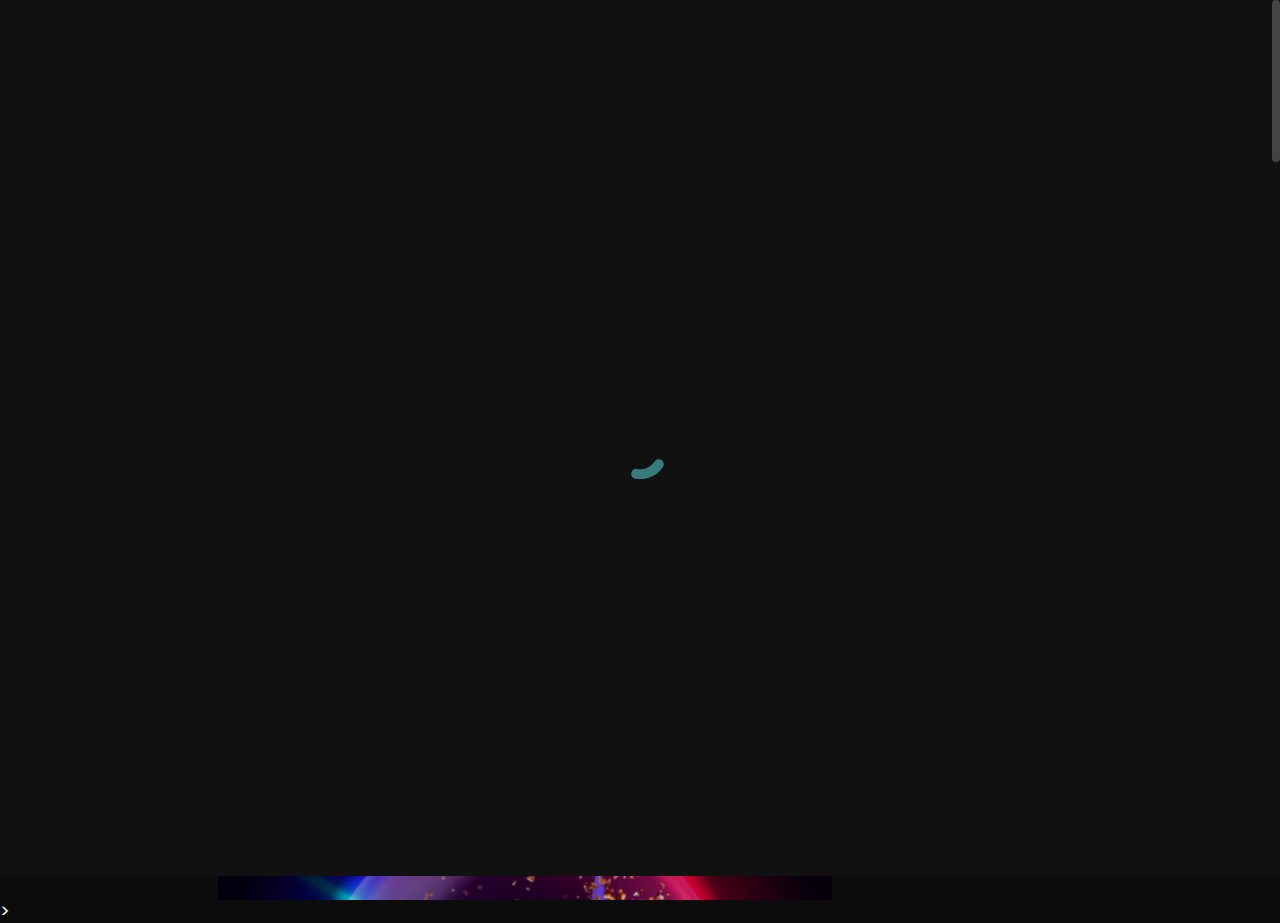
==== commit 9043b936: "Add files via upload" ====
--- a/index.html
+++ b/index.html
@@ -87,7 +87,7 @@
 								<div class="tt-header-col hide-cursor"></div>
 								<div class="tt-logo">
 									<a href="index.html" class="tt-ol-menu-toggle-btn magnetic-item">
-										<img src="assets/img/logo.svg" alt="Lynn Motion Logo">
+										<img src="assets/img/logo.png" alt="Lynn Motion Logo">
 									</a>
 								</div>
 							</div>						
--- a/assets/css/theme.css
+++ b/assets/css/theme.css
@@ -2401,7 +2401,7 @@
 ===================================== */
 @media (min-width: 1025px) {
 	.portfolio-list.pl-alter .portfolio-list-item:nth-child(even) {
-		margin-left: 40%;
+		margin-left: 35%;
 		margin-right: 17%;
 	}
 	.portfolio-list.pl-alter .portfolio-list-item:nth-child(odd) {
@@ -2433,7 +2433,7 @@
 	}
 	.portfolio-list.pl-alter .portfolio-list-item:nth-child(odd) .pli-counter {
 		left: auto;
-		right: -30%;
+		right: -38%;
 	}
 }
 
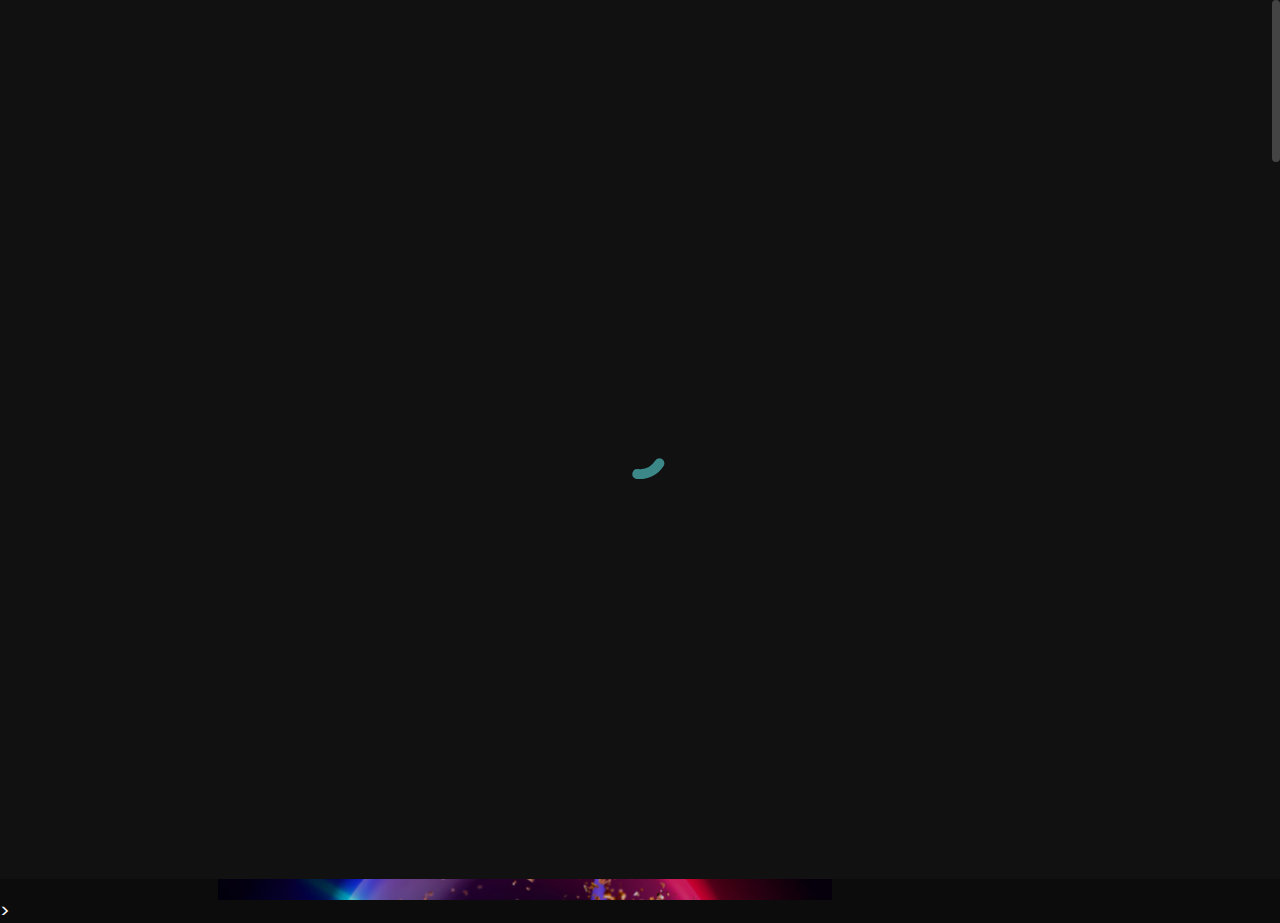
==== commit 0089eb56: "Add files via upload" ====
--- a/index.html
+++ b/index.html
@@ -6,8 +6,8 @@
 		<meta name="description" content="Hi there, it's Lynn, a freelancer specializing in motion design & visual storytelling.">
 		<meta name="author" content="Lynn Motion Design">
 		<meta name="viewport" content="width=device-width, initial-scale=1, shrink-to-fit=no">
-		<meta name="theme-color" content="#0c0c0c">
-		<meta name="apple-mobile-web-app-status-bar-style" content="#0c0c0c">
+		<meta name="theme-color" content="#01d5fb">
+		<meta name="apple-mobile-web-app-status-bar-style" content="#01d5fb">
 
 
 		<!-- Facebook Meta -->
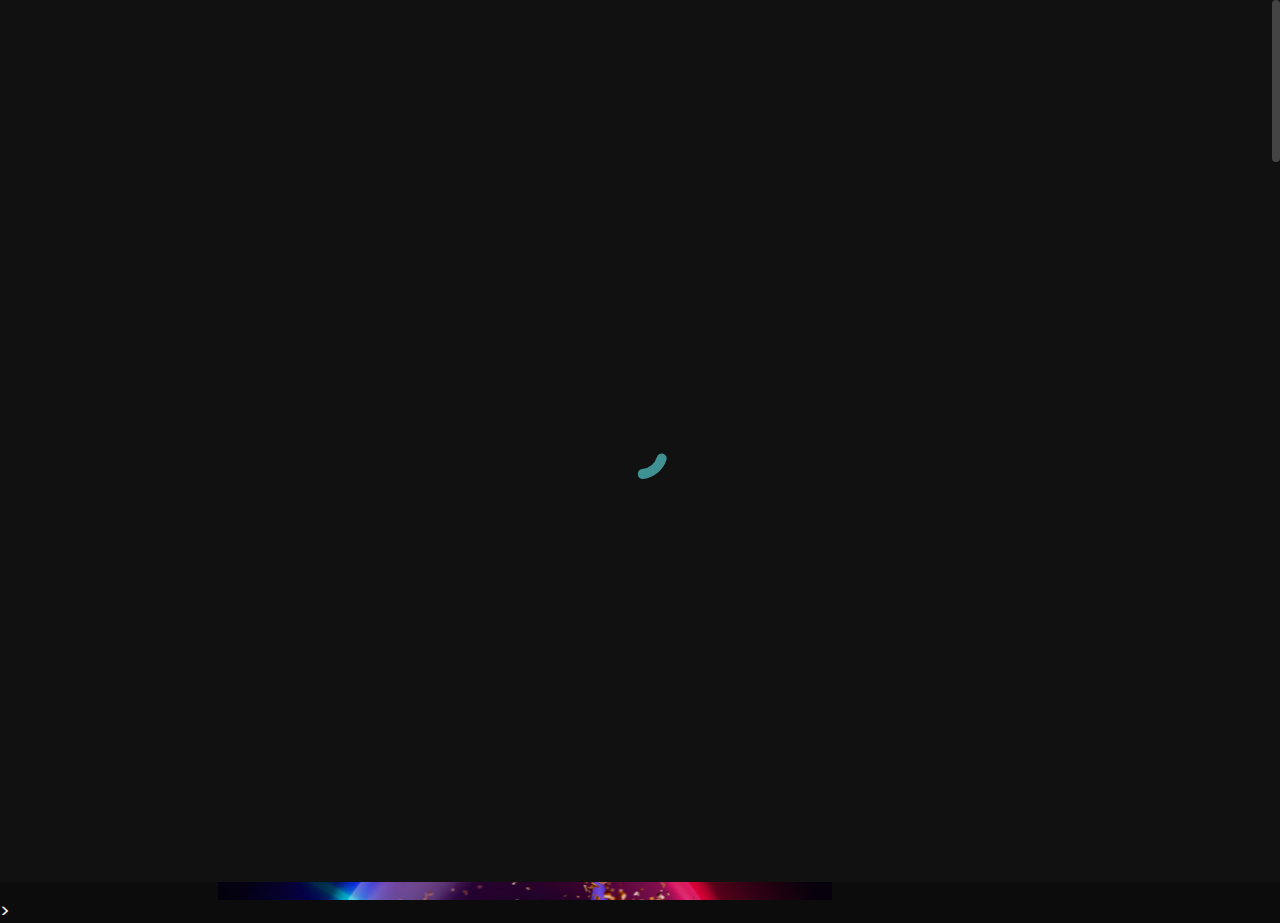
==== commit 10e44125: "Add files via upload" ====
--- a/index.html
+++ b/index.html
@@ -27,8 +27,6 @@
 		<link href="https://fonts.googleapis.com/css2?family=Poppins:wght@400;500;700&family=Roboto&display=swap" rel="stylesheet">
 
 		<!-- CSS -->
-		<link rel="stylesheet" href="assets/css/normalize.min.css"> 
-		<link rel="stylesheet" href="assets/css/helper.css">
 		<link rel="stylesheet" href="assets/css/theme.css">
 		<link rel="stylesheet" href="assets/css/fontello.css">
 
@@ -490,8 +488,6 @@
 		<script src="assets/vendor/gsap/ScrollTrigger.min.js"></script> 
 		<script src="assets/vendor/smooth-scrollbar.js"></script>>
 		<script src="assets/vendor/isotope/imagesloaded.pkgd.min.js"></script> 
-		<script src="assets/vendor/isotope/isotope.pkgd.min.js"></script> 
-		<script src="assets/vendor/isotope/packery-mode.pkgd.min.js"></script>
 		<script src="assets/vendor/jquery.mousewheel.min.js"></script> 
 		<script src="assets/js/theme.js"></script>
 
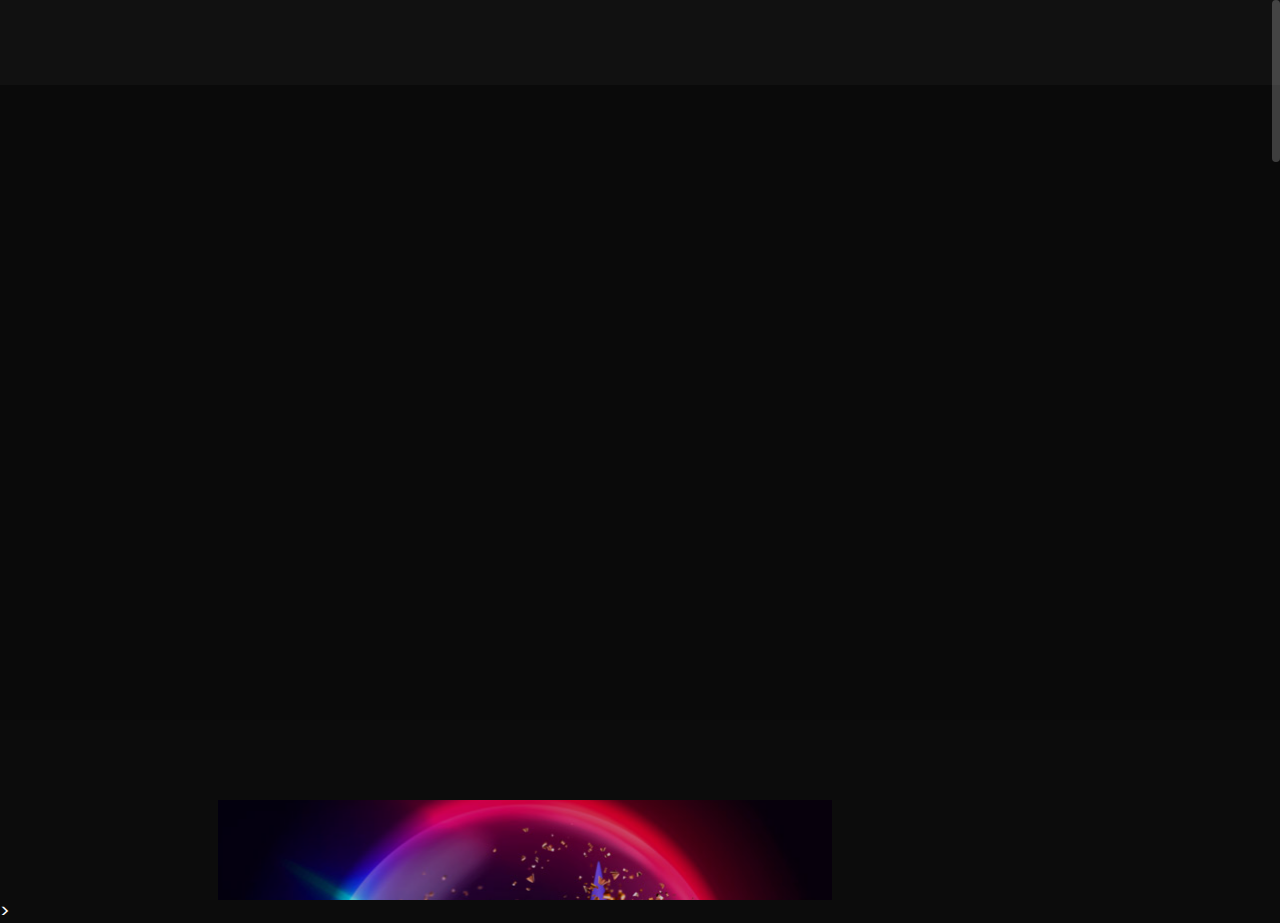
==== commit 6ae2cc23: "Add files via upload" ====
--- a/index.html
+++ b/index.html
@@ -233,7 +233,7 @@
 									<a href="project-02.html" class="portfolio-list-item" data-cursor="View<br>Project">
 
 										<figure class="pli-video cover-opacity-1">
-											<video class="anim-image-parallax" loop muted preload="none" poster="assets/vids/space-hotel_cover.jpg">
+											<video class="anim-image-parallax" loop muted preload="metadata" poster="assets/vids/space-hotel_cover.jpg">
 												<source src="assets/vids/space-hotel.mp4" type="video/mp4">
 												<source src="assets/vids/space-hotel.webm" type="video/webm">
 											</video>
@@ -265,7 +265,7 @@
 									<a href="project-03.html" class="portfolio-list-item" data-cursor="View<br>Project">
 
 										<figure class="pli-video cover-opacity-1">
-											<video class="anim-image-parallax" loop muted preload="none" poster="assets/vids/chips.jpg">
+											<video class="anim-image-parallax" loop muted preload="metadata" poster="assets/vids/chips.jpg">
 												<source src="assets/vids/chips.mp4" type="video/mp4">
 												<source src="assets/vids/chips.webm" type="video/webm">
 											</video>
@@ -297,7 +297,7 @@
 									<a href="project-04.html" class="portfolio-list-item" data-cursor="View<br>Project">
 
 										<figure class="pli-video cover-opacity-2">
-											<video class="anim-image-parallax" loop muted preload="none" poster="assets/vids/show-opening_cover.jpg">
+											<video class="anim-image-parallax" loop muted preload="metadata" poster="assets/vids/show-opening_cover.jpg">
 												<source src="assets/vids/show-opening.mp4" type="video/mp4">
 												<source src="assets/vids/show-opening.webm" type="video/webm">
 											</video>
@@ -329,7 +329,7 @@
 									<a href="project-05.html" class="portfolio-list-item" data-cursor="View<br>Project">
 
 										<figure class="pli-video cover-opacity-1">
-											<video class="anim-image-parallax" loop muted preload="none" poster="assets/vids/logo-reveal_cover.jpg">
+											<video class="anim-image-parallax" loop muted preload="metadata" poster="assets/vids/logo-reveal_cover.jpg">
 												<source src="assets/vids/logo-reveal.mp4" type="video/mp4">
 												<source src="assets/vids/logo-reveal.webm" type="video/webm">
 											</video>
@@ -361,7 +361,7 @@
 									<a href="project-06.html" class="portfolio-list-item" data-cursor="View<br>Project">
 
 										<figure class="pli-video cover-opacity-1">	
-											<video class="anim-image-parallax" loop muted preload="none" poster="assets/vids/acy-newyear_cover.jpg">
+											<video class="anim-image-parallax" loop muted preload="metadata" poster="assets/vids/acy-newyear_cover.jpg">
 												<source src="assets/vids/acy-newyear.mp4" type="video/mp4">
 												<source src="assets/vids/acy-newyear.webm" type="video/webm">
 											</video>
@@ -394,7 +394,7 @@
 									<a href="project-07.html" class="portfolio-list-item" data-cursor="View<br>Project">
 
 										<figure class="pli-video cover-opacity-2">
-											<video class="anim-image-parallax" loop muted preload="none" poster="assets/vids/product_branding.jpg">
+											<video class="anim-image-parallax" loop muted preload="metadata" poster="assets/vids/product_branding.jpg">
 												<source src="assets/vids/product_branding.mp4" type="video/mp4">
 												<source src="assets/vids/product_branding.webm" type="video/webm">
 											</video>
--- a/assets/css/theme.css
+++ b/assets/css/theme.css
@@ -1,4137 +1 @@
-/* ------------------------------------------------------------- *
- * Global variables
-/* ------------------------------------------------------------- */
-
-:root {
-	--tt-main-bg-color: #0c0c0c; /* Change the template background color here. */
-	--tt-main-color: #01d5fb; /* Change the template main color here. */
-}
-
-
-
-/* ------------------------------------------------------------- *
- * General
-/* ------------------------------------------------------------- */
-
-* { box-sizing: border-box; }
-
-html, body {
-	padding: 0;
-	margin: 0;
-}
-
-body {
-	position: relative;
-	margin: 0;
-	background-color: var(--tt-main-bg-color);
-	background: #0c0c0c;
-	/* background: linear-gradient(90deg, #010101 0%, #252525 100%); */
-	line-height: 1.2;
-	font-size: 18px;
-	font-weight: normal;
-	-webkit-font-smoothing: antialiased;
-	color: #FFF;
-	overflow-x: hidden;
-	cursor: default;
-}
-
-p { 
-	margin: 0 0 10px; 
-	line-height: 1.7;
-}
-
-a {
-	color: currentColor;
-	text-decoration: none;
-	outline: none
-}
-a:hover, a:focus {
-	color: currentColor;
-}
-p a { 
-	color: currentColor;
-	opacity: .8;
-	font-style: italic;
-	border-bottom: 1px solid;
-}
-p a:hover,
-p a:focus { 
-	color: currentColor;
-	opacity: .6;
-}
-
-img {
-	max-width: 100%;
-	height: auto;
-}
-
-b, strong {
-	font-weight: bold;
-	font-weight: 700;
-}
-
-section { 
-	position: relative; 
-}
-
-button:focus { 
-	outline: none; 
-}
-
-.small, small {
-	font-size: 80%;
-}
-
-hr {
-	width: 100%;
-	height: 0;
-	border: none;
-	border-bottom: 1px solid rgb(144 144 144 / 30%);
-}
-
-.anim-image-parallax {
-	transform: scale(1.2);
-	transform-origin: 50% 100%;
-}
-
-
-
-
-/* Selection */
-::selection {
-	color: #fff;
-	text-shadow: none;
-	background: var(--tt-main-color);
-}
-::-moz-selection {
-	color: #fff;
-	text-shadow: none;
-	background: var(--tt-main-color); /* Firefox */
-}
-::-webkit-selection {
-	color: #fff;
-	text-shadow: none;
-	background: var(--tt-main-color); /* Safari */
-}
-
-/* Lists */
-.list-unstyled {
-	padding-left: 0;
-	list-style: none;
-}
-
-.list-inline {
-	padding-left: 0;
-	margin-left: -5px;
-	list-style: none;
-}
-.list-inline > li {
-	display: inline-block;
-	padding-right: 5px;
-	padding-left: 5px;
-}
-
-/* Disable scroll */
-.tt-no-scroll {
-	overflow-y: hidden !important;
-}
-
-
-/* ------------------------------------------------------------- *
- * Fonts
-/* ------------------------------------------------------------- */
-
-/* Body font
-============= */
-body {
-	font-family: 'Poppins', sans-serif;
-}
-
-p{
-	font-family: 'Roboto', sans-serif;
-	font-weight: 400;
-	color: #BBB;
-}
-/* Secondary font
-================== */
-.h1, .h2, .h3, .h4, .h5, .h6, h1, h2, h3, h4, h5, h6,
-#ball,
-.ptr-prel-content,
-.ph-caption-title-ghost,
-.ph-caption-subtitle,
-.ph-caption-description,
-.ph-categories,
-.ph-share-trigger,
-.tt-scroll-down,
-.tt-main-menu-list,
-.tt-m-menu-toggle-btn-text,
-.tt-ol-menu-toggle-btn-text,
-.tt-ol-menu-list,
-.tt-ol-menu-ghost,
-.tt-ol-menu-social,
-.tt-heading,
-.tt-ps-caption-category,
-.tt-ps-nav-pagination,
-.tt-pc-navigation,
-.tt-cc-pagination,
-.pli-counter,
-.ttgr-cat-trigger-wrap,
-.ttgr-cat-list,
-.pi-item-title-link-inner,
-.pi-item-title-link::before,
-.portfolio-interactive-ghost,
-.project-info-list,
-.tt-pn-link,
-.tt-pn-subtitle,
-.tt-pagination,
-.tt-np-ghost,
-.tt-bp-nav-text,
-.tt-scrolling-text,
-.tt-scrolling-btn,
-#blog-list.bli-compact .bli-info::before,
-.footer-social-text {
-	font-family: 'Poppins', sans-serif;
-}
-
-.h1, .h2, .h3, .h4, .h5, .h6, h1, h2, h3, h4, h5, h6,
-#ball,
-.ptr-prel-content,
-.ph-caption-title-ghost,
-.ph-caption-subtitle,
-.ph-caption-description,
-.ph-categories,
-.ph-share-trigger,
-.tt-scroll-down,
-.tt-main-menu-list,
-.tt-m-menu-toggle-btn-text,
-.tt-ol-menu-toggle-btn-text,
-.tt-ol-menu-list,
-.tt-ol-menu-ghost,
-.tt-ol-menu-social,
-.tt-heading,
-.tt-ps-caption-category,
-.tt-ps-nav-pagination,
-.tt-pc-navigation,
-.tt-cc-pagination,
-.pli-counter,
-.ttgr-cat-trigger-wrap,
-.ttgr-cat-list,
-.pi-item-title-link-inner,
-.pi-item-title-link::before,
-.portfolio-interactive-ghost,
-.project-info-list,
-.tt-pn-link,
-.tt-pn-subtitle,
-.tt-pagination,
-.tt-np-ghost,
-.tt-bp-nav-text,
-.tt-scrolling-text,
-.tt-scrolling-btn,
-#blog-list.bli-compact .bli-info::before,
-.footer-social-text {
-	font-family: 'Poppins', sans-serif;
-}
-
-.gradient{	
-	display: inline-block;
-	background: #01d5fb; 
-	background: -webkit-linear-gradient(to right,#01d5fb 10%,#7a5ae2 50%, #ff2064 80%); 
-	background: linear-gradient(to right, #01d5fb 10%,#7a5ae2 50%, #ff2064 80%); 
-	-webkit-background-clip: text;
-	-webkit-text-fill-color: transparent;}
-
-/* ------------------------------------------------------------- *
- * Page transitions
-/* ------------------------------------------------------------- */
-
-#page-transition {
-	display: none;
-}
-body.tt-transition #page-transition {
-	position: relative;
-	display: block;
-	z-index: 99999;
-}
-
-/* Transition overlay */
-body.tt-transition .ptr-overlay {
-	position: fixed;
-	display: block;
-	top: 0;
-	left: 0;
-	width: 100%;
-	height: 100vh;
-	background-color: #111;
-	z-index: 1;
-}
-
-/* Transition preloader */
-body.tt-transition .ptr-preloader {
-	position: fixed;
-	top: 50%;
-	left: 50%;
-	z-index: 2;
-	transform: translate(-50%, -50%);
-}
-
-body.tt-transition .ptr-prel-content {
-	margin-top: 10px;
-	text-align: center;
-	font-size: 28px;
-	font-weight: bold;
-	font-weight: 600;
-	color: #444;
-}
-
-.ptr-prel-image {
-	max-height: 56px;
-	opacity: .9;
-}
-
-
-/* ----------------------------------------------------------------------------------------- *
- * Page boxed layout
- * Note: Class "boxed" in <body> tag is connected with class "tt-wrap" in several places!
-/* ----------------------------------------------------------------------------------------- */
-
-body.tt-boxed .tt-wrap {
-	/* max-width: 1282px; */
-	max-width: 1000px;
-	margin-left: auto;
-	margin-right: auto;
-	padding-left: 15px;
-	padding-right:15px;
-
-}
-
-@media (max-width: 1024px) {
-	body.tt-boxed .tt-wrap {
-		padding-left: 5%;
-		padding-right: 5%;
-	
-	}
-}
-
-body.tt-boxed .tt-wrap .tt-wrap {
-	max-width: 100%;
-	padding-left: 0;
-	padding-right: 0;
-}
-
-
-/* ------------------------------------------------------------- *
- * Body inner
-/* ------------------------------------------------------------- */
-
-#body-inner {
-	position: relative;
-	overflow: hidden;
-	height: 100%;
-	min-height: 100vh;
-}
-
-
-/* ------------------------------------------------------------- *
- * Content wrap
-/* ------------------------------------------------------------- */
-
-#content-wrap {
-	position: relative;
-	overflow: hidden;
-}
-
-
-
-/* ------------------------------------------------------------- *
- * Custom scrollbar style
-/* ------------------------------------------------------------- */
-
-.tt-custom-scrollbar {
-	overflow-y: auto;
-}
-
-/* Works on Firefox */
-.tt-custom-scrollbar,
-.tt-sliding-sidebar-inner,
-.tt-sidebar {
-	scrollbar-width: thin;
-	scrollbar-color: #555 #2a2a2a;
-}
-select {
-	scrollbar-width: thin;
-	scrollbar-color: #666 #2a2a2a;
-}
-
-/* Works on Chrome, Edge, and Safari */
-.tt-custom-scrollbar::-webkit-scrollbar,
-.tt-sliding-sidebar-inner::-webkit-scrollbar,
-.tt-sidebar::-webkit-scrollbar {
-	width: 8px;
-	height: 8px;
-}
-select::-webkit-scrollbar {
-	width: 10px;
-}
-.tt-custom-scrollbar::-webkit-scrollbar-track,
-.tt-sliding-sidebar-inner::-webkit-scrollbar-track,
-.tt-sidebar::-webkit-scrollbar-track,
-select::-webkit-scrollbar-track {
-	background: #2a2a2a;
-}
-.tt-custom-scrollbar::-webkit-scrollbar-thumb,
-.tt-sliding-sidebar-inner::-webkit-scrollbar-thumb,
-.tt-sidebar::-webkit-scrollbar-thumb {
-	background-color: #555;
-	border-radius: 50px;
-}
-select::-webkit-scrollbar-thumb {
-	background-color: #666;
-	border-radius: 50px;
-}
-
-
-/* ------------------------------------------------------------- *
- * Smooth Scrollbar
- * Source: https://github.com/idiotWu/smooth-scrollbar/
-/* ------------------------------------------------------------- */
-
-/* Hide default scrollbar */
-body:not(.is-mobile).tt-smooth-scroll {
-	overflow: hidden !important;
-}
-
-/* Scroll content (added if <body> contain class "tt-smooth-scroll". Disabled on mobile devices!) */
-body:not(.is-mobile).tt-smooth-scroll #scroll-container { 
-	width: auto;
-	height: 100vh;
-	overflow: auto;
-	margin: 0;
-}
-
-/* Styling scrollbar */
-.scrollbar-track {
-	background: transparent !important;
-	z-index: 99999 !important;
-	transition: background 0.2s ease-in-out;
-}
-.scrollbar-track:hover {
-	background: rgba(222, 222, 222, 0.15) !important;
-}
-.scrollbar-thumb {
-	background: #DDD !important;
-	opacity: .25;
-	transition: opacity 0.2s ease-in-out;
-}
-.scrollbar-track:hover .scrollbar-thumb {
-	opacity: .5;
-}
-
-
-/* ------------------------------------------------------------- *
- * Magic cursor
-/* ------------------------------------------------------------- */
-
-#magic-cursor {
-	position: fixed;
-	display: none;
-	top: 0;
-	left: 0;
-	width: 10px;
-	height: 10px;
-	pointer-events: none;
-	z-index: 99999;
-	opacity: 0;
-}
-body.tt-magic-cursor #magic-cursor {
-	display: block;
-}
-
-#ball {
-	position: fixed;
-	display: flex;
-	justify-content: center;
-	align-items: center;
-	color: #FFF;
-	pointer-events: none;
-	border-style: solid;
-	border-radius: 50%;
-	border-color: #FFF;
-	/* Note: border width handled through JS */
-}
-
-
-/* Ball view 
-============= */
-#ball.ball-view {
-	 background-color: var(--tt-main-color);
-	font-size: 15px;
-	font-weight: 500;
-	color: #FFF;
-	line-height: 1.2;
-	text-align: center;
-}
-#ball .ball-view-inner {
-	padding: 0 5px;
-	opacity: 0;
-	visibility: hidden;
-	transform: scale(0);
-}
-#ball .ball-view-inner i {
-	font-size: 19px;
-}
-
-
-/* Ball drag 
-============= */
-#ball .ball-drag {
-	position: absolute;
-	display: block;
-	width: 100%;
-	padding: 0 5px;
-	font-size: 15px;
-	font-weight: 600;
-	color: #FFF;
-	line-height: 1.2;
-	text-align: center;
-	transition: all 0.3s;
-}
-#ball .ball-drag::before,
-#ball .ball-drag::after {
-	position: absolute;
-	top: 50%;
-	margin-top: -5px;
-	font-size: 16px;
-	color: #FFF;
-	height: 10px;
-	line-height: 10px;
-
-	/* Font Awesome */
-	font-family: "Font Awesome 5 Free";
-	font-weight: 900;
-	display: inline-block;
-	font-style: normal;
-	font-variant: normal;
-	text-rendering: auto;
-	-webkit-font-smoothing: antialiased;
-}
-#ball .ball-drag::before {
-	content: "\f060"; /* Font Awesome */
-	left: 0;
-	transform: translate3d(-30px, 0, 0);
-	transition: all 0.25s;
-}
-#ball .ball-drag::after {
-	content: "\f061"; /* Font Awesome */
-	right: 0;
-	transform: translate3d(30px, 0, 0);
-	transition: all 0.25s;
-}
-
-
-/* Ball close 
-============== */
-#ball.ball-close-enabled {
-	opacity: 1 !important;
-}
-#ball .ball-close {
-	position: absolute;
-	padding: 0 5px;
-	font-size: 14px;
-	font-weight: 600;
-	color: #FFF;
-	line-height: 1;
-	text-align: center;
-}
-
-
-/* Magnetic cursor
-=================== */
-.magnetic-wrap {
-	position: relative;
-	display: flex;
-	justify-content: center;
-	align-items: center;
-}
-#ball.magnetic-active {
-	/* border-color: var(--tt-main-color) !important; */
-	border-color: #10cbe4 !important;
-
-}
-
-
-/* ------------------------------------------------------------- *
- * tt-Section
-/* ------------------------------------------------------------- */
-
-.tt-section {
-	position: relative;
-	padding: 80px 0;
-}
-@media (max-width: 991px) {
-	.tt-section {
-		padding: 10% 0;
-	}
-}
-@media (max-width: 767px) {
-	.tt-section {
-		padding: 10% 0;
-	}
-}
-@media (max-width: 480px) {
-	.tt-section {
-		padding: 15% 0;
-	}
-}
-
-
-/* tt-section background image 
-=============================== */
-
-.tt-section-image {
-	position: absolute;
-	top: 0;
-	left: 0;
-	bottom: 0;
-	right: 0;
-	z-index: 1;
-	overflow: hidden;
-}
-
-
-/* tt-section inner 
-==================== */
-.tt-section-inner {
-	position: relative;
-	width: 100%;
-	margin-left: auto;
-	margin-right: auto;
-	z-index: 2;
-}
-
-
-/* ------------------------------------------------------------- *
- * Headings
-/* ------------------------------------------------------------- */
-
-.h1, .h2, .h3, .h4, .h5, .h6, h1, h2, h3, h4, h5, h6 {
-	font-weight: bold;
-	font-weight: 700;
-	color: inherit;
-}
-
-.h1, .h2, .h3, h1, h2, h3 {
-	line-height: 1.4;
-	margin-top: 0px;
-	margin-bottom: 30px;
-}
-.h4, .h5, .h6, h4, h5, h6 {
-	line-height: 1.4;
-	margin-top: 10px;
-	margin-bottom: 30px;
-}
-
-.h1, h1 { font-size: 48px; }
-.h2, h2 { font-size: 40px; }
-.h3, h3 { font-size: 36px; }
-.h4, h4 { font-size: 30px; }
-.h5, h5 { font-size: 26px; }
-.h6, h6 { font-size: 21px; }
-
-
-/* ------------------------------------------------------------- *
- * tt-Headings (custom headings)
-/* ------------------------------------------------------------- */
-
-.tt-heading {
-	margin-bottom: 40px;
-}
-@media (max-width: 991px) {
-	.tt-heading {
-		margin-bottom: 30px;
-	}
-}
-
-/* tt-Headings title */
-.tt-heading-title {
-	margin: 0;
-	font-size: calc(16px + 1vw);
-	font-weight: bold;
-	font-weight: 700;
-	color: #FFF;
-}
-
-/* tt-Headings subtitle */
-.tt-heading-subtitle {
-	margin: 0 0 15px 0;
-	font-size: calc(19px + 0.1vw);
-	font-weight: bold;
-	font-weight: normal;
-	color: #BBB;
-}
-.tt-heading-title + .tt-heading-subtitle {
-	margin: 15px 0 0 0;
-}
-
-/* tt-Headings paragraph */
-.tt-heading > p:first-child {
-	margin-bottom: 0;
-}
-.tt-heading-title + p,
-.tt-heading-subtitle + p {
-	margin-top: 50px;
-}
-.tt-heading > p:last-child {
-	margin-bottom: 0;
-}
-
-
-/* tt-Headings styles 
-====================== */
-/* style stroke */
-.tt-heading.tt-heading-stroke .tt-heading-title {
-	font-weight: bold;
-	font-weight: 700;
-	-webkit-text-stroke-width: 1px;
-	-webkit-text-stroke-color: #FFF;
-	-webkit-text-fill-color: transparent;
-}
-
-/* If "text-gray" is used */
-.tt-heading.tt-heading-stroke .tt-heading-title.text-gray {
-	-webkit-text-stroke-color: #a2a2a2;
-}
-
-/* If Firefox */
-body.is-firefox .tt-heading.tt-heading-stroke .tt-heading-title {
-	-webkit-text-stroke-width: 2px;
-}
-
-
-/* tt-Headings positions 
-========================= */
-/* position center */
-.tt-heading.tt-heading-center {
-	margin-left: auto;
-	margin-right: auto;
-	text-align: center;
-}
-
-
-/* tt-Headings sizes 
-===================== */
-/* size xsm */
-.tt-heading.tt-heading-xsm .tt-heading-title {
-	font-size: calc(24px + 0.1vw);
-	font-weight: bold;
-	font-weight: 700;
-}
-.tt-heading.tt-heading-xsm .tt-heading-subtitle {
-	font-size: calc(13px + 0.1vw);
-}
-
-/* size sm */
-.tt-heading.tt-heading-sm .tt-heading-title {
-	font-size: calc(24px + 0.5vw);
-	font-weight: bold;
-	font-weight: 700;
-}
-.tt-heading.tt-heading-sm .tt-heading-subtitle {
-	font-size: calc(15px + 0.1vw);
-}
-
-/* size lg */
-.tt-heading.tt-heading-lg .tt-heading-title {
-	font-size: calc(24px + 2vw);
-	line-height: 1.3;
-}
-.tt-heading.tt-heading-lg .tt-heading-subtitle {
-	font-size: calc(21px + 0.1vw);
-	font-weight: bold;
-	font-weight: 500;
-}
-
-/* size xlg */
-.tt-heading.tt-heading-xlg .tt-heading-title {
-	font-size: calc(24px + 3vw);
-	line-height: 1.2;
-}
-@media (min-width: 1025px) {
-	.tt-heading.tt-heading-xlg.tt-heading-stroke .tt-heading-title {
-		-webkit-text-stroke-width: 1px;
-	}
-}
-.tt-heading.tt-heading-xlg .tt-heading-subtitle {
-	font-size: calc(21px + 0.2vw);
-	font-weight: bold;
-	font-weight: 500;
-}
-
-/* size xxlg */
-.tt-heading.tt-heading-xxlg .tt-heading-title {
-	font-size: calc(24px + 4.5vw);
-	line-height: 1.2;
-}
-@media (min-width: 1025px) {
-	.tt-heading.tt-heading-xxlg.tt-heading-stroke .tt-heading-title {
-		-webkit-text-stroke-width: 2px;
-	}
-}
-.tt-heading.tt-heading-xxlg .tt-heading-subtitle {
-	font-size: calc(21px + 0.3vw);
-	font-weight: bold;
-	font-weight: 500;
-}
-
-
-/* ------------------------------------------------------------- *
- * Header
-/* ------------------------------------------------------------- */
-
-#tt-header {
-	position: absolute;
-	top: 0;
-	left: 0;
-	width: 100%;
-	color: #fff;
-	z-index: 999;
-	pointer-events: none;
-}
-
-/* header position fixed */
-#tt-header.tt-header-fixed {
-	position: fixed; 
-}
-
-/* header inner */
-.tt-header-inner {
-	width: 100%;
-	display: flex;
-	padding-top: 20px;
-	/* align-items: center; */
-	align-items:initial;
-}
-@media (max-width: 1024px) {
-	.tt-header-inner {
-		padding-top: 20px;
-	}
-}
-
-body:not(.tt-boxed) .tt-header-inner,
-.tt-header-inner:not(.tt-wrap) {
-	padding-left: 5%;
-	padding-right: 5%;
-}
-
-/* header columns */
-.tt-header-col {
-	display: flex;
-	align-items: center;
-}
-.tt-header-col:first-child {
-	margin-right: auto;
-}
-
-
-/* Header logo 
-=============== */
-.tt-logo {
-	position: relative;
-	margin-right: auto;
-	line-height: 1;
-	pointer-events: initial;
-	z-index: 9;
-}
-.tt-logo a {
-	display: inline-block;
-	font-size: 21px;
-	color: #FFF;
-}
-.tt-logo img {
-	/* max-height: 28px;  */
-	width: 150px; /* You may need to change the img height to match your logo type! */
-	shape-rendering: geometricPrecision;
-	display: inline-block;
-}
-
-
-.tt-logo .tt-ol-menu-toggle-btn {
-	position: relative;
-	display: block;
-	width: 150px;
-	height: auto;
-}
-
-.tt-logo-dark{
-	display: none;
-}
-
-
-
-/* Logo for small screens */
-@media (max-width: 1024px) {
-	.tt-logo img {
-		width: 130px; 
-	}
-}
-
-
-/* ------------------------------------------------------------- *
- * Classic menu
-/* ------------------------------------------------------------- */
-
-/* Classic menu (desktop)
-========================== */
-@media (min-width: 1025px) {
-	.tt-main-menu {
-		pointer-events: initial;
-	}
-	.tt-main-menu-list {
-		margin: 0;
-		padding: 0;
-		list-style: none;
-		font-size: 0; /* inline list cap fix */
-	}
-	.tt-main-menu-list > li {
-		display: inline-block;
-		font-size: inherit; /* inline list cap fix */
-		padding: 0 20px;
-		transition: opacity 0.2s;
-	}
-	.tt-main-menu-list > li:first-child {
-		margin-left: 0;
-		padding-left: 0;
-	}
-	.tt-main-menu-list > li:last-child {
-		margin-right: 0;
-		padding-right: 0;
-	}
-	.tt-main-menu-list > li > a,
-	.tt-main-menu-list > li > .tt-submenu-trigger > a {
-		display: block;
-		padding: 20px 5px;
-		font-size: 15px;
-		font-weight: 500;
-		color: #FFF;
-		transition: color 0.3s, opacity 0.3s;
-	}
-	
-	/* Main menu hover */
-	.tt-main-menu-list.tt-mm-hover > li > a,
-	.tt-main-menu-list.tt-mm-hover > li > .tt-submenu-trigger > a {
-		opacity: .6;
-	}
-	.tt-main-menu-list.tt-mm-hover > li > a:hover,
-	.tt-main-menu-list.tt-mm-hover > li > .tt-submenu-trigger > a:hover,
-	.tt-main-menu-list.tt-mm-hover > li.active > a,
-	.tt-main-menu-list.tt-mm-hover > li.active > .tt-submenu-trigger > a,
-	.tt-main-menu-list.tt-mm-hover > li.tt-submenu-open > .tt-submenu-trigger > a {
-		opacity: 1;
-		color: #FFF;
-	}
-
-}
-
-
-/* Mobile menu (for classic menu) 
-================================== */
-@media (min-width: 1025px) {
-	#tt-m-menu-toggle-btn-wrap { /* Hide on desktop */
-		display: none;
-	}
-}
-
-/* Show mobile menu on small screens only */
-@media (max-width: 1024px) {
-	.tt-main-menu {
-		pointer-events: initial;
-		position: fixed;
-		top: 0;
-		left: 0;
-		width: 100%;
-		height: 100vh;
-		background-color: var(--tt-main-bg-color);
-		overflow: hidden;
-		visibility: hidden;
-		opacity: 0;
-	}
-	.tt-main-menu-holder {
-		position: relative;
-		height: 100%;
-		width: calc(100% + 17px);
-		overflow-y: scroll;
-		z-index: 2;
-	}
-	body.is-mobile .tt-main-menu-holder {
-		padding-right: 17px;
-	}
-	.tt-main-menu-inner {
-		display: table;
-		width: 100%;
-		height: 100%;
-		padding: 20% 7%;
-	}
-	.tt-main-menu-content {
-		height: 100%;
-		display: table-cell;
-		vertical-align: middle;
-	}
-
-	/* Mobile menu list */
-	.tt-main-menu-list {
-		display: inline-block;
-		margin: 0;
-		padding: 0;
-		list-style: none;
-	}
-	.tt-main-menu-list > li {
-		margin-top: 15px;
-		margin-bottom: 15px;
-	}
-	.tt-main-menu-list > li:first-child {
-		margin-top: 0;
-	}
-	.tt-main-menu-list > li:last-child {
-		margin-bottom: 0;
-	}
-	.tt-main-menu-list > li a {
-		position: relative;
-		display: inline-block;
-		font-size: 34px;
-		font-weight: 700;
-		line-height: 1.2;
-		color: #818181;
-	}
-	@media (max-width: 767px) {
-		.tt-main-menu-inner {
-			padding-top: 35%;
-			padding-bottom: 35%;
-		}
-		.tt-main-menu-list > li a {
-			font-size: 34px;
-		}
-	}
-
-	/* Mobile menu list active (master parent) */
-	.tt-main-menu-list > li.active > a,
-	.tt-main-menu-list > li.active > .tt-submenu-trigger a,
-	.tt-main-menu-list > li > .tt-submenu-trigger.tt-m-submenu-open a,
-	.tt-main-menu-list > li.active > .tt-submenu-trigger .tt-m-caret {
-		color: #FFF;
-	}
-	.tt-main-menu-list > li.active > a,
-	.tt-main-menu-list > li.active > .tt-submenu-trigger a,
-	.tt-main-menu-list > li > .tt-submenu-trigger.tt-m-submenu-open a {
-		transform: skew(-15deg, 0deg);
-	}
-
-
-	.tt-m-caret {
-		position: absolute;
-		top: 55%;
-		right: -40px;
-		width: 40px;
-		height: 40px;
-		display: flex;
-		align-items: center;
-		justify-content: center;
-		font-size: 14px;
-		color: #818181;
-		cursor: pointer;
-		z-index: 9;
-		border-radius: 100%;
-		transform: translate3d(0, -50%, 0);
-	}
-	.tt-m-caret::after {
-		font-family: "Font Awesome 5 Free";
-		content: "\f063";
-		font-weight: 900;
-		display: inline-block;
-		font-style: normal;
-		font-variant: normal;
-		text-rendering: auto;
-		-webkit-font-smoothing: antialiased;
-		transition: all 0.2s ease-in-out;
-	}
-	.tt-submenu-trigger.tt-m-submenu-open .tt-m-caret::after {
-		transform: rotate(180deg);
-	}
-
-	/* Mobile sub-submenu caret */
-	.tt-submenu-list > li > .tt-submenu-trigger .tt-m-caret {
-		color: #8a8a8a;
-	}
-
-	/* Mobile menu toggle button */
-	#tt-m-menu-toggle-btn-wrap {
-		position: relative;
-		display: flex;
-		align-items: center;
-		pointer-events: initial;
-		cursor: pointer;
-		z-index: 9;
-	}
-	.tt-m-menu-toggle-btn-holder {
-		float: left;
-	}
-
-	.tt-m-menu-toggle-btn {
-		position: relative;
-		display: block;
-		width: 50px;
-		height: 50px;
-	}
-	.tt-m-menu-toggle-btn span {
-		position: absolute;
-		display: block;
-		top: 52%;
-		left: 50%;
-		height: 2px;
-		width: 24px;
-		background-color: transparent;
-		transform: translate(-50%, -50%);
-		transition: all 0.3s ease-in-out;
-	}
-	.tt-m-menu-toggle-btn span::before,
-	.tt-m-menu-toggle-btn span::after {
-		position: absolute;
-		display: block;
-		content: '';
-		height: 2px;
-		width: 24px;
-		background-color: #FFF;
-		transition: all 0.3s ease-in-out;
-	}
-	.tt-m-menu-toggle-btn span::before {
-		top: -4px;
-		width: 24px;
-	}
-	.tt-m-menu-toggle-btn span::after {
-		top: auto;
-		bottom: -4px;
-		width: 18px;
-	}
-
-	/* Toggle button text */
-	.tt-m-menu-toggle-btn-text {
-		float: left;
-		padding-right: 5px;
-		overflow: hidden;
-		text-align: right;
-		font-size: 16px;
-		color: #FFF;
-	}
-	body.tt-m-menu-open .tt-m-menu-toggle-btn-text .tt-m-menu-text-menu {
-		display: none;
-	}
-
-	/* Toggle button close */
-	body.tt-m-menu-open .tt-m-menu-toggle-btn span {
-		width: 20px;
-		background-color: transparent;
-	}
-	body.tt-m-menu-open .tt-m-menu-toggle-btn span::before {
-		top: 0;
-		width: 20px;
-		transform: rotate(45deg);
-	}
-	body.tt-m-menu-open .tt-m-menu-toggle-btn span::after {
-		bottom: 0;
-		width: 20px;
-		transform: rotate(-45deg);
-	}
-
-	.tt-m-menu-toggle-btn-text .tt-m-menu-text-close {
-		display: none;
-	}
-	body.tt-m-menu-open .tt-m-menu-toggle-btn-text .tt-m-menu-text-close {
-		display: block;
-	}
-
-	/* Disable menu toggle button click until the animations last */
-	body.tt-m-menu-toggle-no-click #tt-m-menu-toggle-btn-wrap {
-		pointer-events: none;
-	}
-
-	/* Align mobile menu to center */
-	.tt-main-menu.tt-m-menu-center .tt-main-menu-content {
-		text-align: center;
-	}
-	.tt-main-menu.tt-m-menu-center .tt-submenu-list {
-		margin: 0;
-	}
-}
-
-
-/* ------------------------------------------------------------- *
- * Overlay menu 
-/* ------------------------------------------------------------- */
-
-/* Overlay menu 
-================ */
-.tt-overlay-menu {
-	position: fixed;
-	top: 0;
-	left: 0;
-	width: 100%;
-	height: 100vh;
-	background-color: var(--tt-main-bg-color);
-	visibility: hidden;
-	opacity: 0;
-	pointer-events: initial;
-}
-
-.tt-ol-menu-ghost {
-	position: absolute;
-	left: 0;
-	bottom: 5%;
-	font-size: 25.5vw;
-	font-weight: bold;
-	font-weight: 700;
-	color: #FFF;
-	line-height: .7;
-	opacity: .07;
-	z-index: -1;
-}
-
-.tt-ol-menu-holder {
-	position: relative;
-	height: 100%;
-	width: calc(100% + 17px);
-	padding-right: 17px;
-	overflow-y: scroll;
-	z-index: 2;
-}
-.tt-ol-menu-inner {
-	display: table;
-	width: 100%;
-	height: 100%;
-	padding-left: 0;
-	padding-right: 0;
-}
-.tt-ol-menu-content {
-	position: relative;
-	display: table-cell;
-	vertical-align: middle;
-	height: 100%;
-	padding: 120px 140px 120px 5%;
-}
-@media (max-width: 767px) {
-	.tt-ol-menu-content {
-		padding-top: 40%;
-		padding-bottom: 35%;
-		padding-left: 15px;
-		padding-right: 15px;
-	}
-}
-
-/* Disable page scroll if overlay menu is open */
-body:not(.tt-smooth-scroll).tt-ol-menu-open {
-	overflow-y: hidden;
-}
-
-/* Hide smooth scrollbar if overlay menu is open */
-body.tt-smooth-scroll.tt-ol-menu-open .scrollbar-track {
-	display: none !important;
-}
-
-/* Overlay menu list */
-.tt-ol-menu-list {
-	display: inline-block;
-	margin: 0;
-	padding: 0;
-	list-style: none;
-}
-.tt-ol-menu-list > li {
-	position: relative;
-	margin-top: 10px;
-	margin-bottom: 10px;
-}
-@media (max-width: 767px) {
-	.tt-ol-menu-list > li {
-		margin-top: 15px;
-		margin-bottom: 15px;
-		margin-right: 0;
-	}
-}
-.tt-ol-menu-list > li:first-child {
-	margin-top: 0;
-}
-.tt-ol-menu-list > li:last-child {
-	margin-bottom: 0;
-}
-
-/* Overlay menu list item counter */
-@media (min-width: 992px) {
-	.tt-overlay-menu.tt-ol-menu-count .tt-ol-menu-list {
-		counter-reset: ol-menu-list-counter;
-	}
-	.tt-overlay-menu.tt-ol-menu-count .tt-ol-menu-list > li::before {
-		position: absolute;
-		counter-increment: ol-menu-list-counter;
-		content: "" counter(ol-menu-list-counter, decimal-leading-zero);
-		top: 5px;
-		left: -30px;
-		line-height: 1;
-		font-size: 14px;
-		font-weight: normal;
-		color: #FFF;
-		opacity: 0.4;
-	}
-}
-
-/* Overlay menu list links (master parent) */
-.tt-ol-menu-list > li > a,
-.tt-ol-menu-list > li > .tt-ol-submenu-trigger > a {
-	position: relative;
-	display: inline-block;
-	font-size: clamp(34px, 4vw, 68px);
-	font-weight: bold;
-	font-weight: 700;
-	line-height: 1.2;
-	color: #818181;
-	transition: color 0.2s, transform 0.2s ease-in-out;
-}
-
-/* Overlay menu list hover/active (master parent). */
-.tt-ol-menu-list > li.active > a,
-.tt-ol-menu-list > li.active > .tt-ol-submenu-trigger > a,
-.tt-ol-menu-list > li.active > .tt-ol-submenu-trigger .tt-ol-submenu-caret,
-body:not(.is-mobile) .tt-ol-menu-list > li > a:hover,
-body:not(.is-mobile) .tt-ol-menu-list > li > .tt-ol-submenu-trigger:hover > a,
-body:not(.is-mobile) .tt-ol-menu-list > li > .tt-ol-submenu-trigger:hover .tt-ol-submenu-caret,
-.tt-ol-menu-list > li > .tt-ol-submenu-trigger.tt-ol-submenu-open > a,
-.tt-ol-menu-list > li > .tt-ol-submenu-trigger.tt-ol-submenu-open .tt-ol-submenu-caret {
-	color: #FFF;
-}
-.tt-ol-menu-list > li.active > a,
-.tt-ol-menu-list > li.active > .tt-ol-submenu-trigger > a,
-body:not(.is-mobile) .tt-ol-menu-list > li > a:hover,
-body:not(.is-mobile) .tt-ol-menu-list > li > .tt-ol-submenu-trigger:hover > a,
-.tt-ol-menu-list > li > .tt-ol-submenu-trigger.tt-ol-submenu-open > a {
-	transform: skew(-15deg, 0deg);
-}
-
-/* Overlay menu submenu */
-.tt-ol-submenu-wrap {
-	position: relative;
-}
-.tt-ol-submenu-trigger {
-	position: relative;
-	display: inline-block;
-}
-.tt-ol-submenu {
-	display: none;
-	position: relative;
-	height: auto;
-	margin-left: 20px;
-	color: #8a8a8a;
-}
-.tt-ol-menu-list > li > .tt-ol-submenu {
-	margin-top: 20px;
-	margin-bottom: 20px;
-}
-
-/* Overlay menu submenu list */
-.tt-ol-submenu-list {
-	padding: 0;
-	list-style: none;
-}
-.tt-ol-submenu-list .tt-ol-submenu {
-	margin-top: 10px;
-	margin-bottom: 15px;
-}
-
-/* Overlay menu submenu list links */
-.tt-ol-submenu-list > li a,
-.tt-ol-submenu-list > li > .tt-ol-submenu-trigger > a {
-	display: inline-block;
-	padding-top: 6px;
-	padding-bottom: 6px;
-	font-size: 19px;
-	font-weight: 700;
-	color: #AAA;
-	transition: color 0.3s ease-in-out;
-}
-
-
-
-/* Overlay menu toggle button 
-============================== */
-#tt-ol-menu-toggle-btn-wrap,tt-logo {
-	position: relative;
-	display: flex;
-	align-items: center;
-	pointer-events: initial;
-	cursor: pointer;
-	z-index: 9;
-}
-.tt-ol-menu-toggle-btn-holder {
-	float: left;
-}
-
-/* Toggle button */
-.tt-ol-menu-toggle-btn {
-	position: relative;
-	display: block;
-	width: 40px;
-	height: 40px;
-}
-
-.tt-ol-menu-toggle-btn span {
-	position: absolute;
-	display: block;
-	top: 54%;
-	left: 50%;
-	height: 2px;
-	width: 20px;
-	background-color: transparent;
-	transform: translate(-50%, -50%);
-	transition: all 0.2s ease-in-out;
-}
-.tt-ol-menu-toggle-btn span::before,
-.tt-ol-menu-toggle-btn span::after {
-	position: absolute;
-	display: block;
-	content: '';
-	height: 2px;
-	background-color: #FFF;
-	transition: all 0.2s ease-in-out;
-}
-.tt-ol-menu-toggle-btn span::before {
-	top: -6px;
-	width: 28px;
-}
-.tt-ol-menu-toggle-btn span::after {
-	top: auto;
-	bottom: -4px;
-	width: 22px;
-}
-
-/* Toggle button hover */
-body:not(.is-mobile):not(.tt-ol-menu-open) .tt-ol-menu-toggle-btn:hover span {
-	height: 6px;
-	width: 6px;
-	background-color: #FFF;
-	border-radius: 50px;
-}
-body:not(.is-mobile):not(.tt-ol-menu-open) .tt-ol-menu-toggle-btn:hover span::before {
-	top: 0;
-	width: 0;
-}
-body:not(.is-mobile):not(.tt-ol-menu-open) .tt-ol-menu-toggle-btn:hover span::after {
-	bottom: 0;
-	width: 0;
-}
-
-/* Toggle button text */
-.tt-ol-menu-toggle-btn-text-wrap {
-	height: 50px;
-	display: flex;
-	align-items: center;
-	padding-top: 2px;
-	padding-right: 5px;
-}
-.tt-ol-menu-toggle-btn-text {
-	float: left;
-	overflow: hidden;
-	text-align: right;
-	font-size: 16px;
-	color: #FFF;
-}
-
-/* Toggle button text hover */
-.tt-ol-menu-toggle-btn-text .text-menu {
-	position: relative;
-	display: inline-block;
-	text-align: right;
-	transition: transform 0.3s;
-	font-weight: 500;
-}
-body.tt-ol-menu-open .tt-ol-menu-toggle-btn-text .text-menu {
-	display: none;
-}
-
-body:not(.is-mobile) .tt-ol-menu-toggle-btn-text .text-menu::before {
-	position: absolute;
-	top: 100%;
-	right: 0;
-	content: attr(data-hover);
-}
-body:not(.is-mobile) #tt-ol-menu-toggle-btn-wrap:hover .tt-ol-menu-toggle-btn-text .text-menu {
-	transform: translate3d(0, -100%, 0);
-}
-
-/* Toggle button close */
-body.tt-ol-menu-open .tt-ol-menu-toggle-btn span {
-	width: 20px;
-	background-color: transparent;
-}
-body.tt-ol-menu-open .tt-ol-menu-toggle-btn span::before {
-	top: 0;
-	width: 20px;
-	transform: rotate(45deg);
-}
-body.tt-ol-menu-open .tt-ol-menu-toggle-btn span::after {
-	bottom: 0;
-	width: 20px;
-	transform: rotate(-45deg);
-}
-
-.tt-ol-menu-toggle-btn-text .text-close {
-	display: none;
-}
-body.tt-ol-menu-open .tt-ol-menu-toggle-btn-text .text-close {
-	display: block;
-}
-
-/* Disable menu toggle button click until the animations last */
-body.olm-toggle-no-click .tt-ol-menu-toggle-btn-text,
-body.olm-toggle-no-click .tt-ol-menu-toggle-btn {
-	pointer-events: none;
-}
-
-
-/* ------------------------------------------------------------- *
- * Page header
-/* ------------------------------------------------------------- */
-
-#page-header {
-	position: relative;
-	z-index: 1;
-	overflow: hidden;
-	/* background-color:#2d2d2d; */
-}
-.page-header-inner,
-body.ph-image-on.ph-bg-image-on #page-header .page-header-inner {
-	width: 100%;
-	/* padding-top: 8vw; */
-	padding-top: 12vw;
-	/* padding-bottom: 10vw; */
-	padding-bottom: 6vw;
-	z-index: 2;
-}
-body.ph-image-on #page-header .page-header-inner {
-	padding-top: 16vw;
-	padding-bottom: 13vw;
-}
-body:not(.tt-boxed) .page-header-inner, 
-.page-header-inner:not(.tt-wrap) {
-	padding-left: 13%;
-	padding-right: 13%;
-}
-@media (max-width: 1920px) {
-	.page-header-inner {
-		padding-top: 250px;
-		padding-bottom: 140px;
-	}
-	body.ph-image-on #page-header .page-header-inner {
-		padding-top: 200px;
-		padding-bottom: 140px;
-	}
-
-	/* If page header image does not exist or project info list exist */
-	body:not(.ph-image-on) #page-header .page-header-inner,
-	body.ph-image-on.ph-bg-image-on #page-header .page-header-inner {
-		/* padding-top: 150px; */
-		padding-top: 200px;
-		/* padding-bottom: 200px; */
-		padding-bottom: 150px;
-	}
-}
-@media (max-width: 1400px) {
-	body.tt-boxed .page-header-inner.tt-wrap {
-		padding-left: 5%;
-		padding-right: 5%;
-	}
-}
-@media (max-width: 1024px) {
-	#page-header .page-header-inner {
-		padding-top: 250px;
-		padding-bottom: 250px;
-	}
-	body:not(.tt-boxed) .page-header-inner, 
-	.page-header-inner:not(.tt-wrap) {
-		padding-left: 5%;
-		padding-right: 5%;
-	}
-}
-@media (max-width: 768px) {
-	.page-header-inner,
-	body:not(.ph-image-on) #page-header .page-header-inner,
-	body.ph-image-on.ph-bg-image-on #page-header .page-header-inner {
-		padding-top: 200px;
-		padding-bottom: 140px;
-	}
-}
-@media (max-width: 540px) {
-	body:not(.ph-center-on).ph-image-on #page-header .page-header-inner {
-		padding-top: 320px;
-		padding-bottom: 40vw;
-	}
-}
-
-
-/* Page header image 
-===================== */
-.ph-image {
-	position: absolute;
-	top: 160px;
-	right: 18vw;
-	width: clamp(340px, 18vw, 800px);
-	z-index: 2;
-	line-height: 0;
-}
-@media (max-width: 1920px) {
-	.ph-image {
-		width: 380px;
-	}
-	#page-header.ph-full:not(.ph-center):not(.ph-bg-image) .ph-image {
-		width: 420px;
-	}
-}
-@media (max-width: 1600px) {
-	.ph-image,
-	#page-header.ph-full:not(.ph-center):not(.ph-bg-image) .ph-image {
-		width: 320px;
-	}
-}
-@media (max-width: 1024px) {
-	.ph-image,
-	#page-header.ph-full:not(.ph-center):not(.ph-bg-image) .ph-image {
-		width: 250px;
-		right: 10vw;
-	}
-}
-@media (max-width: 540px) {
-	.ph-image,
-	#page-header.ph-full:not(.ph-center):not(.ph-bg-image) .ph-image {
-		width: 50%;
-	}
-}
-
-.ph-image-inner {
-	position: relative;
-	width: 100%;
-}
-
-/* Video */
-#page-header:not(.ph-image-cropped) .ph-video-wrap {
-	position: relative;
-	padding-bottom: 140%;
-}
-.ph-video {
-	position: absolute;
-	top: 0;
-	left: auto;
-	right: 0;
-	bottom: 0;
-	max-width: 100%;
-	height: 100%;
-	object-fit: cover;
-	object-position: 50% 50%;
-}
-
-#page-header.ph-bg-image .ph-video-wrap {
-	position: absolute;
-	top: 0;
-	left: 0;
-	right: 0;
-	bottom: 0;
-}
-
-/* Page header image cover opasity */
-[class*="ph-image-cover-"] .ph-image-inner::before {
-	position: absolute;
-	display: block;
-	content: "";
-	top: -1px;
-	left: -1px;
-	bottom: -1px;
-	right: -1px;
-	background-color: #040404;
-	z-index: 1;
-	opacity: 0;
-}
-.ph-image-cover-0 .ph-image-inner::before { opacity: 0; }
-.ph-image-cover-0-5 .ph-image-inner::before { opacity: .05; }
-.ph-image-cover-1 .ph-image-inner::before { opacity: .1; }
-.ph-image-cover-1-5 .ph-image-inner::before { opacity: .15; }
-.ph-image-cover-2 .ph-image-inner::before { opacity: .2; }
-.ph-image-cover-2-5 .ph-image-inner::before { opacity: .25; }
-.ph-image-cover-3 .ph-image-inner::before { opacity: .3; }
-.ph-image-cover-3-5 .ph-image-inner::before { opacity: .35; }
-.ph-image-cover-4 .ph-image-inner::before { opacity: .4; }
-.ph-image-cover-4-5 .ph-image-inner::before { opacity: .45; }
-.ph-image-cover-5 .ph-image-inner::before { opacity: .5; }
-.ph-image-cover-5-5 .ph-image-inner::before { opacity: .55; }
-.ph-image-cover-6 .ph-image-inner::before { opacity: .6; }
-.ph-image-cover-6-5 .ph-image-inner::before { opacity: .65; }
-.ph-image-cover-7 .ph-image-inner::before { opacity: .7; }
-.ph-image-cover-7-5 .ph-image-inner::before { opacity: .75; }
-.ph-image-cover-8 .ph-image-inner::before { opacity: .8; }
-.ph-image-cover-8-5 .ph-image-inner::before { opacity: .85; }
-.ph-image-cover-9 .ph-image-inner::before { opacity: .9; }
-.ph-image-cover-9-5 .ph-image-inner::before { opacity: .95; }
-
-
-/* if class "ph-image-cropped" enabled (not for background image!) */
-#page-header:not(.ph-bg-image).ph-image-cropped .ph-image-inner {
-	position: relative;
-	padding-bottom: 130%;
-}
-#page-header:not(.ph-bg-image).ph-image-cropped .ph-image-inner img {
-	position: absolute;
-	top: 0;
-	left: 0;
-	right: 0;
-	bottom: 0;
-	width: 100%;
-	height: 100%;
-	object-fit: contain;
-	object-position: 50% 50%;
-}
-
-/* Make image to background image */
-#page-header.ph-bg-image .ph-image {
-	position: absolute;
-	top: 0;
-	right: 0;
-	width: 100%;
-	height: 100%;
-	max-width: 100%;
-	margin: 0;
-	z-index: -1;
-	transform: none;
-	overflow: hidden;
-}
-#page-header.ph-bg-image .ph-image-inner {
-	width: 100%;
-	height: 100%;
-}
-
-#page-header.ph-bg-image .ph-image img {
-	width: 100%;
-	height: 100%;
-	object-fit: cover;
-	object-position: 50% 50%;
-}
-
-#page-header.ph-bg-image .ph-video-wrap {
-	padding-bottom: 0;
-}
-
-
-/* Page header caption 
-======================= */
-.ph-caption {
-	position: relative;
-}
-
-/* page header caption title */
-.ph-caption-title {
-	position: relative;
-	margin: 0;
-	font-size: clamp(38px, 5vw, 82px);
-	font-weight: bold;
-	font-weight: 700;
-	color: #FFF;
-	line-height: 1.25;
-	z-index: 9;
-}
-
-/* page header caption title ghost */
-.ph-caption-title-ghost {
-	position: absolute;
-	display: flex;
-	align-items: center;
-	top: 0;
-	bottom: 0;
-	left: 6%;
-	padding-top: 5%;
-	font-size: calc(16px + 19.5vw);
-	font-weight: bold;
-	font-weight: 700;
-	color: #FFF;
-	white-space: nowrap;
-	line-height: 1;
-	opacity: .1;
-	z-index: 1;
-	pointer-events: none;
-}
-.ph-caption-title-ghost .phgh-text { /* cloned text by .js */
-	display: inline-block;
-	margin-right: 7vw;
-}
-#page-header.ph-bg-image .ph-caption-title-ghost { /* disable title ghost if "ph-bg-image" is enabled */
-	display: none;
-}
-
-/* page header caption subtitle */
-.ph-caption-subtitle {
-	position: relative;
-	margin-bottom: 20px;
-	font-size: calc(14px + 0.3vw);
-	font-weight: 400;
-	color: #CCC;
-	z-index: 9;
-}
-.ph-caption-title + .ph-caption-subtitle {
-	margin-top: 20px;
-	margin-bottom: 0;
-}
-
-/* page header caption category */
-.ph-categories {
-	position: relative;
-	margin-bottom: 10px;
-	z-index: 9;
-}
-.ph-caption-title + .ph-categories {
-	margin-top: 20px;
-	margin-bottom: 0;
-}
-.ph-category {
-	position: relative;
-	display: inline-block;
-	font-size: calc(15px + 0.1vw);
-	color: #FFF;
-	line-height: 1.4;
-}
-a.ph-category:hover {
-	opacity: .8;
-}
-.ph-category ~ .ph-category:not(:empty)::before {
-	content: ", ";
-	margin-left: -4px;
-}
-
-/* page header caption meta */
-.ph-meta {
-	position: relative;
-	display: inline-flex;
-	margin-top: 20px;
-	font-size: 16px;
-	color: #DDD;
-	font-weight: normal;
-	z-index: 9;
-}
-
-.ph-meta-posted-by {
-	margin-left: 10px;
-	font-weight: normal;
-}
-.ph-meta-posted-by a {
-	position: relative;
-	color: #DDD;
-}
-.ph-meta-posted-by a:hover {
-	opacity: .8;
-}
-
-/* page header caption description */
-.ph-caption-description {
-	position: relative;
-	max-width: 740px;
-	margin-top: 30px;
-	font-size: 24px;
-	font-weight: 500;
-	color: #FFF;
-	z-index: 9;
-}
-
-/* page header caption paragraph */
-.ph-caption > p {
-	position: relative;
-	max-width: 900px;
-	z-index: 9;
-}
-.ph-caption .ph-caption-title + p,
-.ph-caption .ph-caption-title-ghost + p,
-.ph-caption .ph-caption-subtitle + p {
-	margin-top: 30px;
-}
-.ph-caption > p:last-child {
-	margin-bottom: 0;
-}
-
-
-/* Scroll down 
-=============== */
-.tt-scroll-down {
-	position: absolute;
-	bottom: 2%;
-	left: 4%;
-	z-index: 9;
-}
-#page-header:not(.ph-full) .tt-scroll-down { /* Display only on full scren page header! */
-	display: none;
-}
-
-.tt-sd-inner {
-	display: inline-flex;
-	align-items: center;
-	height: 50px;
-	text-decoration: none;
-	transform: rotate(-90deg);
-	transform-origin: center left;
-}
-
-/* Scroll down text */
-.tt-sd-text {
-	margin-left: 10px;
-	font-size: 15px;
-	font-weight: bold;
-	font-weight: 500;
-	color: #EEE;
-}
-
-/* Scroll down arrow */
-.tt-sd-arrow {
-	position: relative;
-	width: 55px;
-}
-.tt-sd-arrow-inner {
-	position: absolute;
-	top: 0;
-	left: 0;
-	right: 0;
-	bottom: 0;
-	background-color: #EEE;
-	animation: scroll-down-swipe-line 4s infinite;
-}
-@keyframes scroll-down-swipe-line {
-	80% {
-		transform-origin: left;
-		transform: scaleX(1); 
-	}
-	90% {
-		transform-origin: left;
-		transform: scaleX(0); 
-	}
-	90.1% {
-		transform-origin: right;
-		transform: scaleX(0); 
-	}
-	100% {
-		transform-origin: right;
-		transform: scaleX(1); 
-	}
-}
-.tt-sd-arrow::before,
-.tt-sd-arrow::after {
-	position: absolute;
-	display: block;
-	content: "";
-	left: 0;
-	width: 12px;
-	background-color: #EEE;
-	transition: width .3s;
-}
-.tt-sd-arrow::before {
-	top: 0px;
-	transform: rotate(-45deg);
-	transform-origin: bottom left;
-}
-.tt-sd-arrow::after {
-	bottom: 0px;
-	transform: rotate(45deg);
-	transform-origin: top left;
-}
-.tt-sd-arrow,
-.tt-sd-arrow::before,
-.tt-sd-arrow::after {
-	height: 2px;
-}
-
-/* Scroll down hover */
-.tt-sd-inner:hover .tt-sd-arrow::before,
-.tt-sd-inner:hover .tt-sd-arrow::after {
-	width: 16px;
-}
-
-/* Scroll down for small screens */
-@media (max-width: 1024px) {
-	.tt-scroll-down {
-		bottom: 0%;
-		left: 6%;
-	}
-	.tt-sd-text { 
-		display: none;
-	}
-	.tt-sd-arrow {
-		width: 15px;
-	}
-	.tt-sd-arrow::before, 
-	.tt-sd-arrow::after {
-		width: 10px;
-	}
-}
-
-
-/* Page header share 
-===================== */
-.ph-share {
-	position: absolute;
-	display: inline-block;
-	bottom: 0;
-	right: 3.5%;
-	height: 113px;
-	z-index: 999;
-	cursor: pointer;
-	overflow: hidden;
-}
-
-
-.ph-share-text {
-	display: inline-block;
-	font-size: 15px;
-	color: #EEE;
-}
-.ph-share-icon {
-	font-size: 15px;
-	color: #EEE;
-}
-.ph-share .social-buttons > ul > li a {
-	font-size: 14px;
-}
-
-@media (min-width: 1025px) {
-	.ph-share-inner {
-		text-align: right;
-	}
-	.ph-share-trigger {
-		display: inline-flex;
-		flex-direction: column;
-		align-items: center;
-		opacity: 1;
-		visibility: visible;
-		transform: translate3d(0, 10px, 0);
-		transition: all 0.3s ease;
-	}
-	.ph-share-text {
-		letter-spacing: 1px;
-		transform: rotate(-90deg);
-	}
-	.ph-share-icon {
-		margin-top: 15px;
-	}
-	.ph-share:hover .ph-share-trigger {
-		opacity: 0;
-		visibility: hidden;
-		transform: translate3d(0, -30px, 0);
-	}
-
-	/* .ph-share .social-buttons {
-		opacity: 0;
-		visibility: hidden;
-		transform: translate3d(0, -10%, 0);
-		transition: all 0.3s ease;
-	}
-	.ph-share:hover .social-buttons {
-		opacity: 1;
-		visibility: visible;
-		transform: translate3d(0, -60%, 0);
-	} */
-}
-@media (max-width: 1024px) {
-	.ph-share {
-		right: 2%;
-		bottom: 1%;
-		height: auto;
-	}
-	.ph-share-inner {
-		display: flex;
-		align-items: center;
-	}
-	.ph-share-text {
-		margin-right: 15px;
-	}
-	.ph-share-text::after {
-		content: ":";
-		margin-left: 1px;
-	}
-	.ph-share-icon {
-		display: none;
-	}
-}
-
-
-/* Page header styles 
-====================== */
-/* page header caption title (stroke style) */
-#page-header.ph-stroke .ph-caption-title {
-	font-weight: bold;
-	font-weight: 700;
-	-webkit-text-stroke-width: 2px;
-	-webkit-text-stroke-color: #FFF;
-	-webkit-text-fill-color: transparent;
-}
-@media (max-width: 1024px) {
-	#page-header.ph-stroke .ph-caption-title {
-		-webkit-text-stroke-width: 1px;
-	}
-}
-
-
-/* Page header sizes 
-===================== */
-/* Caption size sm */
-#page-header.ph-cap-sm .ph-caption-title {
-	font-size: clamp(38px, 4vw, 68px);
-}
-
-/* Caption size lg */
-#page-header.ph-cap-lg .ph-caption-title {
-	font-size: clamp(38px, 6vw, 102px);
-}
-
-/* Caption size xlg */
-#page-header.ph-cap-xlg .ph-caption-title {
-	font-size: clamp(38px, 8vw, 142px);
-}
-
-/* Caption size xxlg */
-#page-header.ph-cap-xxlg .ph-caption-title {
-	font-size: clamp(38px, 10vw, 180px);
-	line-height: 1;
-}
-@media (min-width: 1025px) {
-	#page-header.ph-cap-xxlg.ph-stroke .ph-caption-title {
-		-webkit-text-stroke-width: 3px;
-	}
-}
-
-/* Page header full screen (no effect on smaller screens!) */
-@media (min-width: 1025px) {
-	#page-header.ph-full {
-		display: flex;
-		align-items: center;
-		min-height: 80vh;
-	}
-	#page-header.ph-full .page-header-inner {
-		padding-top: 10% !important;
-		padding-bottom: 0 !important;
-	}
-	#page-header.ph-full.ph-center .page-header-inner {
-		padding-top: 5% !important;
-		padding-bottom: 5% !important;
-	}
-	#page-header.ph-full .ph-image {
-		position: absolute;
-		display: flex;
-		align-items: center;
-		top: 0;
-		bottom: 0;
-		height: 100%;
-	}
-	#page-header.ph-full:not(.ph-bg-image).ph-image-cropped .ph-image-inner {
-		padding-bottom: 140%;
-	}
-}
-
-
-
-/* Page header positions 
-========================= */
-/* Position center */
-#page-header.ph-center {
-	text-align: center;
-}
-@media (min-width: 1025px) {
-	#page-header.ph-center .page-header-inner {
-		max-width: 100%;
-		padding-left: 4% !important;
-		padding-right: 4% !important;
-	}
-}
-#page-header.ph-center .ph-caption {
-	margin-left: auto;
-	margin-right: auto;
-	text-align: center;
-}
-
-#page-header.ph-center .ph-caption-title-ghost {
-	left: 50%;
-	font-size: calc(16px + 12vw);
-	transform: translate3d(-50%, 0, 0);
-}
-#page-header.ph-center .ph-caption-description,
-#page-header.ph-center .ph-caption > p {
-	margin-left: auto;
-	margin-right: auto;
-}
-
-#page-header.ph-center:not(.ph-bg-image) .ph-image {
-	right: 50%;
-	transform: translate(50%, 0);
-}
-
-
-
-/* ------------------------------------------------------------- *
- * Portfolio List
-/* ------------------------------------------------------------- */
-
-.portfolio-list {
-	position: relative;
-}
-
-
-/* Portfolio list item 
-======================= */
-.portfolio-list-item {
-	position: relative;
-	display: block;
-	margin-left: 35%;
-	margin-right: 17%;
-	margin-bottom: 12%;
-}
-.portfolio-list-item:last-child {
-	margin-bottom: 0;
-}
-@media (max-width: 1024px) {
-	.portfolio-list-item {
-		margin-left: 32%;
-		margin-right: 5%;
-	}
-}
-@media (max-width: 768px) {
-	.portfolio-list-item {
-		margin-left: 4%;
-		margin-right: 4%;
-		margin-bottom: 17%;
-	}
-}
-
-/* Portfolio list item image */
-.pli-image,
-.pli-video {
-	position: relative;
-	z-index: 2;
-}
-
-@media (max-width: 768px) {
-	.pli-image[class*="cover-opacity-"]::before {
-		display: none;
-	}
-}
-
-/* Portfolio list item image cropped */
-.portfolio-list.pli-cropped .pli-image img,
-.pli-video video {
-	width: 100%;
-	/* height: 32vw; */
-	height: 30vw; 
-	object-fit: cover;
-	object-position: 50% 50%;
-}
-
-@media (max-width: 1024px) {
-	.portfolio-list.pli-cropped .pli-image img,
-	.pli-video video {
-		height: 45vw;
-	}
-}
-@media (max-width: 768px) {
-	.portfolio-list.pli-cropped .pli-image img,
-	.pli-video video {
-		height: 80vw;
-	}
-}
-
-/* Portfolio list item caption */
-@media (min-width: 769px) {
-	.pli-caption {
-		position: absolute;
-		/* left: -15%; */
-		left: -34%;
-		bottom: 15%;
-		width: 100%;
-		max-width: 600px;
-	}
-	.pli-caption-front {
-		position: absolute;
-		top: 0;
-		left: 0;
-		right: 0;
-		bottom: 0;
-		overflow: hidden;
-		z-index: 3;
-	}
-	.pli-caption.pli-caption-back {
-		z-index: 1;
-		pointer-events: none;
-	}
-}
-@media (max-width: 768px) {
-	.pli-caption-front {
-		margin-top: 10px;
-	}
-	.pli-caption.pli-caption-back {
-		display: none;
-	}
-}
-
-.pli-title {
-	margin: 0;
-	font-size: calc(16px + 3.5vw);
-	font-weight: bold;
-	font-weight: 00;
-	color: #FFF;
-	line-height: 1.25;
-}
-
-.pli-caption.pli-caption-back .pli-title {
-	/* color: var(--tt-main-color); */
-	background: #01d5fb; 
-	background: -webkit-linear-gradient(to right,#01d5fb 10%,#7a5ae2 25%, #ff2064 50%); 
-	background: linear-gradient(to right,#01d5fb 10%,#7a5ae2 25%, #ff2064 50%); 
-	-webkit-background-clip: text;
-	-webkit-text-fill-color: transparent;
-}
-
-@media (max-width: 768px) {
-	.pli-title {
-		background: #01d5fb; 
-		background: -webkit-linear-gradient(to right, #01c9fb 15%,#7a5ae2 30%, #ff2064 50%); 
-		background: linear-gradient(to right, #01c9fb 15%,#7a5ae2 30%, #ff2064 50%); 
-		-webkit-background-clip: text;
-		-webkit-text-fill-color: transparent;
-		letter-spacing: -1px;
-		line-height: 1.1;
-	}
-}
-
-.pli-categories-wrap {
-	position: relative;
-	margin-bottom: 10px;
-}
-@media (max-width: 768px) {
-	.pli-categories-wrap {
-		margin-bottom: 0;
-	}
-}
-.pli-category {
-	position: relative;
-	display: inline-block;
-	font-size: calc(13px + 0.1vw);
-	color: #FFF;
-	line-height: 1.6;
-}
-@media (max-width: 768px) {
-	.pli-category {
-		color: #999;
-	}
-}
-.pli-category ~ .pli-category {
-	margin-left: -4px;
-}
-.pli-category ~ .pli-category:not(:empty)::before {
-	content: ", ";
-}
-.pli-category ~ .pli-category ~ .pli-category ~ .pli-category {
-	visibility: hidden;
-	width: 0;
-}
-.pli-category ~ .pli-category ~ .pli-category ~ .pli-category ~ .pli-category {
-	display: none;
-}
-.pli-category + .pli-category + .pli-category + .pli-category::before {
-	content: "...";
-	margin-left: 5px;
-	visibility: visible;
-}
-
-
-/* Portfolio list item counter
-=============================== */
-.portfolio-list {
-	counter-reset: pli-counter;
-}
-.pli-counter {
-	position: absolute;
-	top: 8%;
-	left: -38%;
-	pointer-events: none;
-}
-.pli-counter::before {
-	counter-increment: pli-counter 1;
-	content: "" counter(pli-counter, decimal-leading-zero);
-	display: block;
-	line-height: 1;
-	font-size: calc(17px + 6vw);
-	font-weight: 500;
-	color: #FFF;
-	opacity: 0.15;
-	z-index: -1;
-}
-@media (max-width: 768px) {
-	.portfolio-list-item::before {
-		display: none;
-	}
-}
-
-
-/* Portfolio list item hover
-============================= */
-@media (min-width: 769px) {
-	.portfolio-list.pli-hover .pli-image,
-	.portfolio-list.pli-hover .pli-video,
-	.portfolio-list.pli-hover .pli-caption-front {
-		transition: all 0.8s cubic-bezier(0.07, 0.72, 0.29, 0.96);
-		clip-path: inset(0 0 0 0);
-	}
-	.portfolio-list.pli-hover .portfolio-list-item:hover .pli-image,
-	.portfolio-list.pli-hover .portfolio-list-item:hover .pli-video,
-	.portfolio-list.pli-hover .portfolio-list-item:hover .pli-caption-front {
-		clip-path: inset(3% 3% 3% 3%);
-	}
-
-	/* Image zoom */
-	.portfolio-list.pli-hover .pli-image-hover-zoom {
-		transition: all 1s cubic-bezier(0.07, 0.72, 0.29, 0.96);
-	}
-	.portfolio-list.pli-hover .portfolio-list-item:hover .pli-image-hover-zoom {
-		transform: scale(1.05);
-	}
-}
-
-
-/* Portfolio list alternative layout
-===================================== */
-@media (min-width: 1025px) {
-	.portfolio-list.pl-alter .portfolio-list-item:nth-child(even) {
-		margin-left: 35%;
-		margin-right: 17%;
-	}
-	.portfolio-list.pl-alter .portfolio-list-item:nth-child(odd) {
-		margin-left: 17%;
-		margin-right: 35%;
-	}
-}
-@media (max-width: 1024px) {
-	.portfolio-list.pl-alter .portfolio-list-item:nth-child(even) {
-		margin-left: 30%;
-		margin-right: 5%;
-	}
-	.portfolio-list.pl-alter .portfolio-list-item:nth-child(odd) {
-		margin-left: 5%;
-		margin-right: 30%;
-	}
-}
-@media (max-width: 768px) {
-	.portfolio-list.pl-alter .portfolio-list-item:nth-child(even),
-	.portfolio-list.pl-alter .portfolio-list-item:nth-child(odd) {
-		margin-left: 4%;
-		margin-right: 4%;
-	}
-}
-
-@media (min-width: 769px) {
-	.portfolio-list.pl-alter .portfolio-list-item:nth-child(odd) .pli-caption {
-		left: 85%;
-	}
-	.portfolio-list.pl-alter .portfolio-list-item:nth-child(odd) .pli-counter {
-		left: auto;
-		right: -38%;
-	}
-}
-
-
-
-/* ------------------------------------------------------------- *
- * Portfolio interactive
-/* ------------------------------------------------------------- */
-
-.portfolio-interactive {
-	position: relative;
-	padding-left: 10%;
-	padding-right: 10%;
-}
-body.tt-boxed .tt-wrap .portfolio-interactive {
-	padding-left: 3%;
-	padding-right: 3%;
-}
-@media (max-width: 1024px) {
-	.portfolio-interactive {
-		padding-left: 5%;
-		padding-right: 5%;
-	}
-}
-
-
-/* Portfolio interactive list 
-============================== */
-
-/* Portfolio interactive item */
-.portfolio-interactive-item {
-	position: relative;
-}
-.portfolio-interactive-item.pi-item-hover {
-	z-index: 9;
-}
-
-/* Portfolio interactive item category */
-.pi-item-category-wrap {
-	position: absolute;
-	top: 0;
-	left: 0;
-	line-height: 1;
-	overflow: hidden;
-	z-index: 1;
-	opacity: .6;
-	transition: opacity 0.3s ease;
-}
-.pi-item-category {
-	position: relative;
-	display: inline-block;
-	margin: 0;
-	font-size: calc(13px + 0.1vw);
-	font-weight: normal;
-	color: #FFF;
-	line-height: 1.4;
-	transition: transform .6s cubic-bezier(0.51, 0.57, 0.17, 1);
-}
-.pi-item-category ~ .pi-item-category {
-	margin-left: -4px;
-}
-.pi-item-category ~ .pi-item-category {
-	visibility: hidden;
-}
-.pi-item-category + .pi-item-category:not(:empty)::before {
-	content: "...";
-	margin-left: 2px;
-	visibility: visible;
-}
-.pi-item-category ~ .pi-item-category ~ .pi-item-category {
-	display: none;
-}
-
-/* Portfolio interactive item link */
-.pi-item-title-link {
-	position: relative;
-	display: inline-grid;
-	align-items: center;
-	padding-top: 24px;
-	padding-bottom: 24px;
-	text-decoration: none;
-}
-
-.pi-item-title-link-inner {
-	position: relative;
-	max-width: 900px;
-	overflow: hidden;
-}
-
-/* Portfolio interactive item counter */
-.portfolio-interactive {
-	counter-reset: pi-item-counter;
-}
-.pi-item-title-link::before {
-	position: absolute;
-	counter-increment: pi-item-counter;
-	content: "" counter(pi-item-counter, decimal-leading-zero);
-	top: 10px;
-	right: -20px;
-	line-height: 1;
-	font-size: calc(12px + 0.3vw);
-	font-weight: 400;
-	color: #FFF;
-	opacity: .6;
-	z-index: 2;
-}
-@media (max-width: 1024px) {
-	.pi-item-title-link::before {
-		right: 0;
-	}
-}
-
-/* Portfolio interactive item title */
-.pi-item-title,
-.pi-item-hover-title {
-	display: block;
-	margin: 0;
-	padding: 0;
-	font-size: clamp(28px, 5vw, 82px);
-	font-weight: 600;
-	color: #EEE;
-	line-height: 1.2;
-	transform: translate3d(0, 0, 0);
-	transition: transform 0.4s cubic-bezier(0.51, 0.57, 0.17, 1), opacity 0.4s ease;
-
-	/* Ellipsis */
-	overflow: hidden;
-	text-overflow: ellipsis;
-}
-.pi-item-title {
-	position: relative;
-}
-.pi-item-hover-title {
-	position: absolute;
-	left: 0;
-	max-width: 100%;
-	color: #FFF;
-	opacity: 1;
-}
-
-/* Portfolio interactive item hover */
-.pi-item-title, 
-.pi-item-hover-title {
-	white-space: nowrap;
-}
-.portfolio-interactive.hovered .pi-item-title {
-	opacity: .5;
-}
-.portfolio-interactive.hovered .pi-item-category-wrap,
-.portfolio-interactive.hovered .pi-item-title-link::before {
-	opacity: .3;
-}
-.pi-item-title-link:hover .pi-item-category-wrap {
-	opacity: .9;
-}
-.pi-item-title-link:hover .pi-item-title {
-	transform: translate3d(0, -100%, 0);
-}
-.pi-item-title-link:hover .pi-item-hover-title {
-	transform: translate3d(0, -100%, 0);
-}
-.portfolio-interactive.hovered .pi-item-title-link:hover::before {
-	opacity: .7;
-}
-
-
-/* Portfolio interactive images
-================================ */
-.pi-item-image {
-	position: absolute;
-	display: block;
-	top: 50%;
-	left: 30%;
-	opacity: 0;
-	pointer-events: none;
-	visibility: hidden;
-	transform: translate3d(0, -50%, 0);
-	transition: all .3s ease-out;
-}
-.portfolio-interactive-item.pi-item-hover .pi-item-image {
-	opacity: 1;
-	visibility: visible;
-	transition-delay: .1s;
-}
-.pi-item-image-inner {
-	position: relative;
-	width: 500px;
-	padding-bottom: 70%;
-	background-color: #121212;
-	line-height: 0;
-	transform: translate3d(0, 30px, 0) rotate(0deg) scale(.95);
-	transition: transform .3s ease-out;
-}
-@media (max-width: 992px) {
-	.pi-item-image-inner {
-		width: 300px;
-	}
-}
-.portfolio-interactive-item.pi-item-hover .pi-item-image-inner {
-	transform: translate3d(0, 0, 0) rotate(6deg) scale(1);
-	transition-delay: .1s;
-}
-
-.pi-item-image img,
-.pi-item-image video {
-	position: absolute;
-	top: 0;
-	left: 0;
-	width: 100%;
-	height: 100%;
-	object-fit: cover;
-	opacity: .9;
-}
-
-video.pi-item-video {
-	width: 100%;
-	height: 100%;
-	object-fit: cover;
-}
-
-
-/* Portfolio interactive styles 
-================================ */
-/* Style stroke (no effect on small screens) */
-@media (min-width: 1025px) {
-	.portfolio-interactive.pi-stroke .pi-item-title {
-		font-weight: bold;
-		font-weight: 700;
-		-webkit-text-stroke-width: 2px;
-		-webkit-text-stroke-color: #EEE;
-		-webkit-text-fill-color: transparent;
-	}
-	body.is-firefox .portfolio-interactive.pi-stroke .pi-item-title {
-		-webkit-text-stroke-width: 2px;
-	}
-}
-
-/* Style inline */
-@media (min-width: 768px) {
-	.portfolio-interactive.pi-inline .portfolio-interactive-list::after {
-		content: "";
-		display: table;
-		clear: both;
-	}
-	.portfolio-interactive.pi-inline .portfolio-interactive-item {
-		float: left;
-	}
-	.portfolio-interactive.pi-inline .portfolio-interactive-item:last-child {
-		margin-right: 0;
-	}
-	.portfolio-interactive.pi-inline .pi-item-title-link {
-		padding: 25px 50px 40px 0;
-	}
-	.portfolio-interactive.pi-inline .pi-item-title-link-inner {
-		max-width: 600px;
-	}
-	.portfolio-interactive.pi-inline .pi-item-title-link::after {
-		position: absolute;
-		content: "/";
-		top: 47%;
-		right: 15px;
-		line-height: 1;
-		font-size: calc(12px + 1.3vw);
-		font-weight: 500;
-		color: #FFF;
-		opacity: .5;
-		z-index: 2;
-		transform: translate3d(0, -50%, 0);
-	}
-	.portfolio-interactive.pi-inline.pi-center .pi-item-title-link::after {
-		top: 65%;
-		font-size: calc(12px + 2.3vw);
-	}
-
-	.portfolio-interactive.pi-inline .pi-item-title, 
-	.portfolio-interactive.pi-inline .pi-item-hover-title {
-		font-size: clamp(28px, 3vw, 48px);
-		font-weight: 600;
-	}
-	.portfolio-interactive.pi-inline .pi-item-title-link::before {
-		top: 8px;
-		right: 55px;
-		font-size: calc(11px + 0.2vw);
-	}
-
-	.portfolio-interactive.pi-inline .pi-item-category {
-		font-size: calc(11px + 0.1vw);
-	}
-
-	@media (max-width: 1200px) {
-		.portfolio-interactive.pi-inline .pi-item-title-link {
-			padding: 25px 40px 30px 0;
-		}
-		.portfolio-interactive.pi-inline .pi-item-title-link::before {
-			right: 45px;
-		}
-	}
-
-	.portfolio-interactive.pi-inline .pi-item-image-inner {
-		width: 400px;
-	}
-	@media (max-width: 992px) {
-		.portfolio-interactive.pi-inline .pi-item-image-inner {
-			width: 300px;
-		}
-	}
-}
-
-/* Style center */
-.portfolio-interactive.pi-center .portfolio-interactive-list {
-	text-align: center;
-}
-
-.portfolio-interactive.pi-center .pi-item-title-link {
-	padding-bottom: 0;
-}
-.portfolio-interactive.pi-center .pi-item-title-link::before {
-	display: none;
-}
-.portfolio-interactive.pi-center .pi-item-title-link-inner {
-	max-width: 100%;
-}
-.portfolio-interactive.pi-center .pi-item-category-wrap {
-	left: 50%;
-	opacity: 0 !important;
-	overflow: hidden;
-	transform: translateX(-50%);
-}
-.portfolio-interactive.pi-center .pi-item-title-link:hover .pi-item-category-wrap {
-	opacity: 1 !important;
-}
-.portfolio-interactive.pi-center .pi-item-category {
-	transform: translate3d(0, 100%, 0);
-}
-.portfolio-interactive.pi-center .pi-item-title-link:hover .pi-item-category {
-	transform: translate3d(0, 0, 0);
-}
-
-.portfolio-interactive.pi-center .pi-item-image {
-	left: 50%;
-	transform: translate3d(-50%, -50%, 0);
-}
-
-
-/* Portfolio interactive stand-alone 
-=====================================
-Note: class "pi-full" is for use only if the portfolio interactive section is a stand-alone element of the page (no "page-header", no other sections). 
-Also, the top and bottom padding must be removed from the "tt-section" (use the "no-padding" class)!
-*/
-body:not(.page-header-on) .portfolio-interactive.pi-full {
-	display: table;
-	width: 100%;
-	padding-top: 200px;
-	padding-bottom: 200px;
-}
-body:not(.page-header-on) .portfolio-interactive.pi-full .pi-inner {
-	display: table-cell;
-	vertical-align: middle;
-	height: 100%;
-	
-}
-body:not(.page-header-on) .portfolio-interactive.pi-full {
-	min-height: 100vh;
-}
-
-@media (max-width: 1024px) {
-	body:not(.page-header-on) .portfolio-interactive.pi-full {
-		min-height: calc(100vh - 25vh);
-		padding-bottom: 40px;
-	}
-	body:not(.page-header-on) .portfolio-interactive.pi-full .portfolio-interactive-list {
-		padding-bottom: 0;
-	}
-}
-
-/* Portfolio interactive ghost */
-.portfolio-interactive-ghost {
-	display: none;
-}
-body.pi-full-on:not(.page-header-on) .portfolio-interactive-ghost {
-	position: fixed;
-	display: block;
-	bottom: 0;
-	left: 0;
-	font-size: 22.5vw;
-	font-weight: bold;
-	font-weight: 600;
-	color: #FFF;
-	line-height: .7;
-	opacity: .07;
-	z-index: -1;
-}
-@media (max-width: 767px) {
-	body:not(.page-header-on) .portfolio-interactive-ghost,
-	body:not(.page-header-on).pi-inline-on .portfolio-interactive-ghost {
-		top: 15%;
-		bottom: auto;
-	}
-}
-
-/* Footer position fixed */
-@media (min-width: 1025px) {
-	body.pi-full-on #tt-footer {
-		position: fixed;
-		left: 0;
-		bottom: 0;
-		width: 100%;
-		pointer-events: none;
-	}
-	body.pi-full-on #tt-footer a {
-		pointer-events: initial;
-	}
-}
-
-
-
-/* ------------------------------------------------------------- *
- * Project info list
-/* ------------------------------------------------------------- */
-
-.project-info-list {
-	position: relative;
-	z-index: 9;
-}
-
-.project-info-list > ul {
-	list-style: none;
-	margin: 0;
-	padding: 0;
-}
-.project-info-list > ul > li {
-	position: relative;
-	display: inline-block;
-	max-width: 320px;
-	vertical-align: top;
-	padding: 0px 30px 0 0;
-	margin: 15px 25px 15px 0;
-}
-.project-info-list > ul > li:last-child {
-	padding-right: 0;
-	margin-right: 0;
-}
-.project-info-list > ul > li::after {
-	position: absolute;
-	display: block;
-	content: "";
-	top: 24px;
-	right: 0;
-	width: 1px;
-	height: 60px;
-	margin-top: -18px;
-	background-color: rgb(255 255 255 / 40%);
-}
-.project-info-list > ul > li:last-child::after {
-	display: none;
-}
-
-/* Project info list if align senter */
-.text-center .project-info-list > ul > li,
-.project-info-list.text-center > ul > li {
-	padding: 0px 40px 0 30px;
-	margin: 15px 0 15px 0;
-}
-
-/* Project info list heading */
-.project-info-list .pi-list-heading {
-	margin-bottom: 5px;
-	font-size: calc(17px + 0.1vw);
-	font-weight: normal;
-	opacity: .7;
-}
-
-/* Project info list content */
-.project-info-list .pi-list-cont {
-	font-size: calc(17px + 0.1vw);
-}
-.project-info-list .pi-list-cont a {
-	word-wrap: break-word;
-	color: #FFF;
-	font-size: calc(17px + 0.1vw);
-}
-.project-info-list .pi-list-cont a:hover {
-	opacity: .8;
-}
-
-.project-info-list .social-buttons {
-	display: inline-block;
-	margin-top: -5px;
-	margin-left: -10px;
-}
-.project-info-list .social-buttons > ul > li {
-	margin-right: 15px;
-}
-.project-info-list .social-buttons > ul > li a {
-	width: 45px;
-	height: 45px;
-	font-size: 15px;
-}
-
-/* Project info list icon */
-.project-info-list .pi-list-icon {
-	position: relative;
-	display: inline-block;
-	bottom: 2px;
-	margin-left: 10px;
-	font-size: 13px;
-	transform: rotate(-45deg);
-}
-
-
-/* ------------------------------------------------------------- *
- * Page nav
-/* ------------------------------------------------------------- */
-
-.tt-page-nav {
-	position: relative;
-}
-@media (max-width: 1024px) {
-	.tt-page-nav {
-		text-align: center;
-	}
-}
-@media (max-width: 1400px) {
-	body.tt-boxed .tt-wrap .tt-page-nav {
-		padding-left: 8%;
-		padding-right: 8%;
-	}
-}
-
-/* Page nav link */
-.tt-pn-link {
-	position: relative;
-	display: inline-flex;
-	max-width: 100%;
-	text-decoration: none;
-	overflow: hidden;
-}
-
-/* Page nav title */
-.tt-pn-title,
-.tt-pn-hover-title {
-	display: block;
-	left: 0;
-	font-size: clamp(48px, 7vw, 128px);
-	font-weight: bold;
-	font-weight: 600;
-	line-height: 1.4;
-	transition: transform .5s cubic-bezier(0.51, 0.57, 0.17, 1);
-}
-.tt-pn-title {
-	position: relative;
-	color: #666;
-	transform: translate3d(0, 0, 0);
-}
-@media (min-width: 1025px) {
-	.tt-pn-title {
-		white-space: nowrap;
-		overflow: hidden;
-		text-overflow: ellipsis;
-	}
-}
-
-/* Page nav hover title */
-.tt-pn-hover-title {
-	position: absolute;
-	max-width: 100%;
-	color: #FFF;
-	white-space: nowrap;
-	transform: translate3d(0, 100%, 0);
-
-	/* Ellipsis */
-	overflow: hidden;
-	text-overflow: ellipsis;
-}
-@media (max-width: 1024px) {
-	.tt-pn-hover-title {
-		display: none;
-	}
-}
-
-/* Page nav hover */
-@media (min-width: 1025px) {
-	.tt-pn-link:hover .tt-pn-title {
-		transform: translate3d(0, -100%, 0);
-		transition-delay: 0.1s;
-	}
-	.tt-pn-link:hover .tt-pn-hover-title {
-		transform: translate3d(0, 0, 0);
-		transition-delay: 0.1s;
-	}
-}
-
-/* Page nav subtitle */
-.tt-pn-subtitle {
-	margin-top: 5px;
-	font-size: calc(19px + 0.1vw);
-	color: #FFF;
-}
-
-
-/* Page nav styles 
-=================== */
-/* Style stroke (no effect on small screens) */
-@media (min-width: 1025px) {
-	.tt-page-nav.tt-pn-stroke .tt-pn-title {
-		font-weight: bold;
-		font-weight: 700;
-		opacity: .8;
-		-webkit-text-stroke-width: 3px;
-		-webkit-text-stroke-color: #FFF;
-		-webkit-text-fill-color: transparent;
-	}
-
-	/* If Firefox */
-	body.is-firefox .tt-page-nav.tt-pn-stroke .tt-pn-title {
-		-webkit-text-stroke-width: 3px;
-	}
-}
-
-
-/* Page nav positions 
-====================== */
-/* Position center */
-.tt-page-nav.tt-pn-center {
-	text-align: center;
-}
-
-
-/* ------------------------------------------------------------- *
- * Next project (nav)
-/* ------------------------------------------------------------- */
-
-.tt-next-project {
-	position: relative;
-	display: flex;
-	align-items: center;
-	height: 80vh;
-	overflow: hidden;
-	background-color: #141414;
-}
-@media (max-width: 1024px) {
-	.tt-next-project {
-		height: 50vh;
-	}
-	body:not(.tt-np-image-on) .tt-next-project {
-		height: auto;
-	}
-}
-@media (min-width: 1025px) {
-	body.tt-np-image-on .tt-next-project {
-		height: 100vh;
-	}
-}
-
-/* Next project image */
-.tt-np-image {
-	position: absolute;
-	top: 0;
-	bottom: 0;
-	width: 100%;
-	height: 100%;
-	z-index: 2;
-	transform-origin: 50% 100%;
-}
-.tt-np-image img {
-	width: 100%;
-	height: 100%;
-	object-fit: cover;
-	object-position: 50% 50%;
-}
-.tt-next-project[class*="pn-image-cover-"] .tt-np-image::before {
-	position: absolute;
-	display: block;
-	content: "";
-	top: -1px;
-	left: -1px;
-	bottom: -1px;
-	right: -1px;
-	background-color: #040404;
-	z-index: 1;
-	opacity: 0;
-}
-.tt-next-project.pn-image-cover-0 .tt-np-image::before { opacity: 0; }
-.tt-next-project.pn-image-cover-0-5 .tt-np-image::before { opacity: .05; }
-.tt-next-project.pn-image-cover-1 .tt-np-image::before { opacity: .1; }
-.tt-next-project.pn-image-cover-1-5 .tt-np-image::before { opacity: .15; }
-.tt-next-project.pn-image-cover-2 .tt-np-image::before { opacity: .2; }
-.tt-next-project.pn-image-cover-2-5 .tt-np-image::before { opacity: .25; }
-.tt-next-project.pn-image-cover-3 .tt-np-image::before { opacity: .3; }
-.tt-next-project.pn-image-cover-3-5 .tt-np-image::before { opacity: .35; }
-.tt-next-project.pn-image-cover-4 .tt-np-image::before { opacity: .4; }
-.tt-next-project.pn-image-cover-4-5 .tt-np-image::before { opacity: .45; }
-.tt-next-project.pn-image-cover-5 .tt-np-image::before { opacity: .5; }
-.tt-next-project.pn-image-cover-5-5 .tt-np-image::before { opacity: .55; }
-.tt-next-project.pn-image-cover-6 .tt-np-image::before { opacity: .6; }
-.tt-next-project.pn-image-cover-6-5 .tt-np-image::before { opacity: .65; }
-.tt-next-project.pn-image-cover-7 .tt-np-image::before { opacity: .7; }
-.tt-next-project.pn-image-cover-7-5 .tt-np-image::before { opacity: .75; }
-.tt-next-project.pn-image-cover-8 .tt-np-image::before { opacity: .8; }
-.tt-next-project.pn-image-cover-8-5 .tt-np-image::before { opacity: .85; }
-.tt-next-project.pn-image-cover-9 .tt-np-image::before { opacity: .9; }
-.tt-next-project.pn-image-cover-9-5 .tt-np-image::before { opacity: .95; }
-
-/* Next project video */
-.tt-np-video {
-	width: 100%;
-	height: 100%;
-	object-fit: cover;
-	object-position: 50% 50%;
-	transform: scale(1.2);
-}
-
-/* Next project caption */
-.tt-np-caption {
-	position: relative;
-	width: 100%;
-	padding: 40px 25% 120px;
-	z-index: 3;
-}
-@media (min-width: 1025px) {
-	body.tt-np-image-on .tt-np-caption {
-		padding: 10% 25% 40px;
-	}
-}
-@media (max-width: 1024px) {
-	.tt-np-caption {
-		padding: 140px 10% 40px 10%;
-	}
-	body:not(.tt-np-image-on) .tt-np-caption {
-		padding: 15% 10%;
-	}
-}
-.tt-np-subtitle {
-	margin-bottom: 20px;
-	font-size: calc(15px + 0.1vw);
-	color: #FFF;
-}
-.tt-np-title {
-	margin: 0;
-	padding-right: 2%;
-	font-size: clamp(38px, 5vw, 82px);
-	font-weight: bold;
-	font-weight: 600;
-	color: #FFF;
-	line-height: 1.2;
-}
-.tt-np-title a {
-	color: #FFF;
-}
-
-/* Next project ghost */
-.tt-np-ghost {
-	display: none;
-}
-body:not(.tt-np-image-on) .tt-np-ghost {
-	position: absolute;
-	display: block;
-	bottom: 50%;
-	left: 24%;
-	font-size: 16vw;
-	font-weight: bold;
-	font-weight: 700;
-	color: #FFF;
-	line-height: .7;
-	opacity: .07;
-	z-index: 1;
-	transform: translate3d(0, 50%, 0);
-}
-@media (max-width: 1024px) {
-	body:not(.tt-np-image-on) .tt-np-ghost {
-		font-size: 32vw;
-	}
-}
-
-@media (max-width: 767px) {
-	body:not(.tt-np-image-on) .tt-np-ghost {
-		left: 4%;
-	}
-}
-
-/* Next project styles 
-======================= */
-/* Style stroke */
-.tt-next-project.tt-np-stroke .tt-np-title {
-	font-weight: bold;
-	font-weight: 700;
-	-webkit-text-stroke-width: 2px;
-	-webkit-text-stroke-color: #FFF;
-	-webkit-text-fill-color: transparent;
-}
-@media (max-width: 1024px) {
-	.tt-next-project.tt-np-stroke .tt-np-title {
-		-webkit-text-stroke-width: 1px;
-	}
-}
-
-
-/* ------------------------------------------------------------- *
- * tt-Image
-/* ------------------------------------------------------------- */
-
-.tt-image {
-	overflow: hidden;
-}
-
-/* tt-image fixed height */
-@media (min-width: 1025px) {
-	.tt-image.tti-fixed-height img {
-		width: 100%;
-		height: 80vh;
-		object-fit: cover;
-		object-position: 50% 50%;
-	}
-}
-
-
-
-
-/* ------------------------------------------------------------- *
- * Buttons
-/* ------------------------------------------------------------- */
-
-button {
-	background-color: transparent;
-	cursor: pointer;
-	border: none;
-}
-
-.tt-btn {
-	position: relative;
-	display: inline-flex;
-	align-items: center;
-	justify-content: center;
-	height: 50px;
-	background-color: transparent;
-	margin: 15px 15px 15px 0;
-	padding: 0 30px;
-	text-align: center;
-	font-size: 16px;
-	font-weight: bold;
-	font-weight: 500;
-	overflow: hidden;
-	cursor: pointer;
-	border: none;
-	border-radius: 100px;
-	z-index: 9;
-}
-.tt-btn:last-child {
-	margin-right: 0;
-}
-.tt-btn > * {
-	position: relative;
-	color: #FFF;
-	transition: transform 0.3s;
-}
-.tt-btn > *,
-.tt-btn > *::after {
-	display: flex;
-	align-items: center;
-	justify-content: center;
-	height: 100%;
-	line-height: 1;
-}
-.tt-btn > *::after {
-	position: absolute;
-	content: attr(data-hover);
-	top: 100%;
-	width: 100%;
-	left: 0;
-	padding-left: 0;
-	padding-right: 0;
-}
-.tt-btn:hover > *:not(.tt-btn-icon) {
-	transform: translate3d(0, -100%, 0);
-}
-
-/* Button icon (works with "tt-btn-link" only!) */
-.tt-btn-icon {
-	display: inline-flex;
-}
-.tt-btn-icon:first-child {
-	margin-right: 10px;
-}
-.tt-btn-icon:last-child {
-	margin-left: 10px;
-}
-
-
-/* Button styles 
-================= */
-/* Button full width */
-.tt-btn-full {
-	display: flex;
-	width: 100%;
-	text-align: center;
-}
-
-/* Button round */
-.tt-btn-round {
-	width: 110px;
-	height: 110px;
-}
-@media (max-width: 1024px) {
-	.tt-btn-round {
-		width: 100px;
-		height: 100px;
-	}
-}
-.tt-btn-round > * {
-	max-width: 75%;
-	padding: 0;
-	line-height: 1.4;
-}
-.tt-btn-round > *::after {
-	width: 100;
-	line-height: 1.4;
-}
-
-/* Button primary */
-.tt-btn-primary {
-	background-color: var(--tt-main-color);
-}
-.tt-btn-primary > *,
-.tt-btn-primary > *::after {
-	color: #FFF;
-}
-.tt-btn-primary:hover > * {
-	color: #FFF;
-}
-
-/* Button primary outline */
-.tt-btn-primary-outline {
-	box-shadow: inset 0 0 0 2px var(--tt-main-color);
-}
-.tt-btn-primary-outline > *,
-.tt-btn-primary-outline > *::after {
-	color: var(--tt-main-color);
-}
-.tt-btn-primary-outline:hover > * {
-	color: var(--tt-main-color);
-}
-
-/* Button light */
-.tt-btn-light {
-	background-color: #FFF;
-}
-.tt-btn-light > *,
-.tt-btn-light > *::after {
-	color: #111;
-}
-.tt-btn-light:hover > * {
-	color: #111;
-}
-
-/* Button light outline */
-.tt-btn-light-outline {
-	box-shadow: inset 0 0 0 2px #FFF;
-}
-.tt-btn-light-outline > *,
-.tt-btn-light-outline > *::after {
-	color: #FFF;
-}
-.tt-btn-light-outline:hover > * {
-	color: #FFF;
-}
-
-/* Button dark */
-.tt-btn-dark {
-	background-color: #292929;
-}
-.tt-btn-dark > *,
-.tt-btn-dark > *::after {
-	color: #FFF;
-}
-.tt-btn-dark:hover > * {
-	color: #FFF;
-}
-
-/* Button dark outline */
-.tt-btn-dark-outline {
-	box-shadow: inset 0 0 0 2px #222;
-}
-.tt-btn-dark-outline > *,
-.tt-btn-dark-outline > *::after {
-	color: #222;
-}
-.tt-btn-dark-outline:hover > * {
-	color: #222;
-}
-
-/* Button link */
-.tt-btn-link {
-	padding: 0;
-	align-items: center;
-	font-weight: normal;
-	border-radius: 0;
-}
-.tt-btn-link > *,
-.tt-btn-link > *::after {
-	padding: 0;
-	line-height: 1.6;
-	color: #FFF;
-}
-.tt-btn-link:hover > *,
-.tt-btn-link:hover > *::after {
-	color: #FFF;
-}
-
-
-/* Button line (alternative to the icon)
-=============== */
-.tt-btn-line {
-	display: inline-block;
-	width: 40px;
-	height: 1px;
-	background-color: #FFF;
-	margin-top: 2px;
-}
-body:not(.is-mobile) .tt-btn:hover .tt-btn-line {
-	animation: swipe-line .8s cubic-bezier(0.475, 0.425, 0, 0.995) forwards;
-}
-
-@keyframes swipe-line {
-	0% {
-		transform-origin: right;
-		transform: scale(1); 
-	}
-	33% {
-		transform-origin: right;
-		transform: scaleX(0); 
-	}
-	66% {
-		transform-origin: left;
-		transform: scaleX(0); 
-	}
-	to {
-		transform-origin: left;
-		transform: scale(1); } 
-}
-
-/* Button disabled */
-.tt-btn.tt-btn-disabled {
-	opacity: .4;
-	cursor: not-allowed;
-}
-
-
-/* Scrolling button
-==================== */
-.tt-scrolling-btn {
-	position: relative;
-	display: inline-flex;
-	align-items: center;
-	justify-content: center;
-	width: 300px;
-	height: 300px;
-	line-height: 0;
-	z-index: 9;
-}
-@media (max-width: 991px) {
-	.tt-scrolling-btn {
-		transform: scale(.8);
-	}
-}
-@media (max-width: 380px) {
-	.tt-scrolling-btn {
-		transform: scale(.7);
-	}
-}
-
-/* Scrolling button icon */
-.scr-btn-icon {
-	position: absolute;
-	display: block;
-	left: 50%;
-	top: 50%;
-	font-size: 18px;
-	color: #999;
-	transform: translate(-50%, -50%);
-	transition: color .2s;
-}
-.tt-scrolling-btn:hover .scr-btn-icon {
-	color: #FFF;
-}
-
-/* Scrolling button spinner */
-
-.tt-scrolling-btn svg { 
-	width: 100%;
-}
-
-/* Scrolling button text (Note: If you change the scrolling button text, you probably need to adjust this CSS so that your text fits correctly!) */
-.scr-btn-text { 
-	font-size: 41px;
-	font-weight: bold;
-	font-weight: 700;
-	text-transform: uppercase;
-	letter-spacing: 13px;
-	fill: #BBB;
-	transition: fill .2s;
-}
-.tt-scrolling-btn:hover .scr-btn-text { 
-	fill: #FFF; 
-}
-
-
-/* ------------------------------------------------------------- *
- * Social buttons
-/* ------------------------------------------------------------- */
-
-
-.social-buttons ul {
-	display: inline-flex;
-	flex-wrap: wrap;
-	margin: 0;
-	padding: 0;
-	list-style: none;
-}
-.social-buttons ul > li {
-	display: flex;
-	justify-content: center;
-	align-items: center;
-	float: left;
-	margin: 0 2px;
-}
-@media (max-width: 991px) {
-	.social-buttons ul > li {
-		margin: 0px;
-	}
-}
-.social-buttons ul > li:first-child {
-	margin-left: 0;
-}
-.social-buttons ul > li:last-child {
-	margin-right: 0;
-}
-
-.social-buttons > ul > li a {
-	display: block;
-	width: 50px;
-	height: 50px;
-	display: flex;
-	justify-content: center;
-	align-items: center;
-	line-height: 1;
-	font-size: 18px !important;
-	font-weight: 600;
-	color: #eaeaea;
-	transition: opacity 0.2s;
-}
-body:not(.tt-magic-cursor) .social-buttons > ul:hover > li a {
-	opacity: .5;
-}
-body:not(.tt-magic-cursor) .social-buttons > ul > li a:hover {
-	opacity: 1;
-}
-
-
-/* ------------------------------------------------------------- *
- * tt-Arrows
-/* ------------------------------------------------------------- */
-
-[class*="tt-arrow"] {
-	position: relative;
-	display: inline-block;
-	width: 20px;
-	height: 2px;
-	box-shadow: inset 0 0 0 40px;
-	margin: 10px;
-	color: #FFF;
-}
-
-[class*="tt-arrow"]:before, 
-[class*="tt-arrow"]:after {
-	position: absolute;
-	display: block;
-	content: "";
-	left: 0;
-	width: 12px;
-	height: 2px;
-	box-shadow: inset 0 0 0 40px;
-}
-[class*="tt-arrow"]:before {
-	top: 0px;
-	transform: rotate(-45deg);
-	transform-origin: bottom left;
-}
-[class*="tt-arrow"]:after {
-	bottom: 0px;
-	transform: rotate(45deg);
-	transform-origin: top left;
-}
-
-
-.tt-arrow-right {
-	transform: rotate(180deg);
-}
-.tt-arrow-up {
-	transform: rotate(90deg);
-}
-.tt-arrow-down {
-	transform: rotate(270deg);
-}
-.tt-arrow-left-up {
-	transform: rotate(45deg);
-}
-.tt-arrow-left-down {
-	transform: rotate(320deg);
-}
-.tt-arrow-right-up {
-	transform: rotate(135deg);
-}
-.tt-arrow-right-down {
-	transform: rotate(225deg);
-}
-
-
-/* ------------------------------------------------------------- *
- * Figure
-/* ------------------------------------------------------------- */
-
-figure {
-	position: relative;
-	margin: 0;
-}
-
-/* figure image */
-figure img {
-	width: 100%;
-	height: auto;
-}
-
-/* figure caption */
-figcaption {
-	position: relative;
-	max-width: 600px;
-	padding: 15px;
-	font-size: 14px;
-	/* font-style: italic; */
-	color: #FFF;
-	z-index: 9;
-	opacity: .8;
-}
-@media (min-width: 1025px) {
-	figcaption {
-		position: absolute;
-		right: 2%;
-		bottom: 2%;
-		/* background-color: rgba(0, 0, 0, 0.7); */
-	}
-}
-figcaption a {
-	border-bottom: 1px dotted;
-}
-figcaption a:hover {
-	opacity: .9;
-}
-
-
-
-/* -------------------------------------------------------------------- *
- * tt-Signature
-/* -------------------------------------------------------------------- */
-
-.tt-signature-dark {
-	display: none;
-}
-
-
-/* -------------------------------------------------------------------- *
- * Contact info
-/* -------------------------------------------------------------------- */
-
-.tt-contact-info {
-	margin: 0;
-	padding: 0;
-	list-style: none;
-	font-size: 17px;
-}
-
-.tt-contact-info > li {
-	padding: 3px 0;
-}
-
-.tt-ci-icon {
-	display: inline-block;
-	margin-right: 10px;
-	font-size: 80%;
-}
-.tt-contact-info a {
-	display: inline;
-	transition: color 0.2s;
-}
-.tt-contact-info a:hover {
-	color: #FFF;
-}
-
-/* Social buttons */
-.tt-contact-info .social-buttons {
-	display: inline-block;
-	margin-top: 0;
-	/* margin-top: 15px; */
-	margin-left: -17px;
-}
-
-
-/* -------------------------------------------------------------------- *
- * Background video
- * Note: position "relative" or "absolute" required on parent element!
-/* -------------------------------------------------------------------- */
-
-.tt-bg-video-wrap {
-	position: absolute;
-	top: 0;
-	right: 0;
-	bottom: 0;
-	left: 0;
-	overflow: hidden;
-}
-video.tt-bg-video {
-	width: 100%;
-	height: 100%;
-	object-fit: cover;
-}
-
-
-/* ------------------------------------------------------------- *
- * tt-Embed
-/* ------------------------------------------------------------- */
-
-.tt-embed {
-	position: relative;
-	display: block;
-	width: 100%;
-	margin-bottom: 30px;
-	overflow: hidden;
-}
-.tt-embed::before {
-	display: block;
-	content: "";
-	padding-bottom: 56.25%;
-}
-.tt-embed .tt-embed-item, 
-.tt-embed embed, 
-.tt-embed iframe, 
-.tt-embed object, 
-.tt-embed video {
-	position: absolute;
-	top: 0;
-	bottom: 0;
-	left: 0;
-	width: 100%;
-	height: 100%;
-	border: 0;
-}
-
-
-/* ------------------------------------------------------------- *
- * Scrolling text
-/* ------------------------------------------------------------- */
-
-.tt-scrolling-text {
-	display: flex;
-	position: relative;
-	pointer-events: none;
-}
-.tt-scrolling-text-inner {
-	padding-left: 2vw;
-	font-size: calc(16px + 6vw);
-	line-height: 1;
-	font-weight: bold;
-	font-weight: 600;
-	color: #CCC;
-	white-space: nowrap;
-	animation-name: tt_scrolling_text; 
-	animation-timing-function: linear; 
-	animation-iteration-count: infinite; 
-	animation-play-state: running;
-	/* animation-duration is handled by js. */
-}
-.tt-scrolling-text-inner:after {
-	content: attr(data-text);
-}
-
-@keyframes tt_scrolling_text {
-	0% { transform: translateX(0) }
-	100% { transform: translateX(-50%) }
-}
-
-/* Animation direction reverse. */
-.tt-scrolling-text.scr-text-reverse .tt-scrolling-text-inner {
-	animation-direction: reverse;
-}
-
-
-/* Scrolling text styles 
-========================= */
-/* Style stroke */
-.tt-scrolling-text.scr-text-stroke .tt-scrolling-text-inner {
-	font-weight: bold;
-	font-weight: 700;
-	color: transparent;
-	-webkit-text-stroke-width: 2px;
-	-webkit-text-stroke-color: #CCC;
-	-webkit-text-fill-color: transparent;
-}
-
-
-/* ------------------------------------------------------------- *
- * tt-Pagination
-/* ------------------------------------------------------------- */
-
-.tt-pagination {
-	display: flex;
-	margin-top: 40px;
-	padding: 40px 3%;
-}
-body.tt-boxed .tt-wrap .tt-pagination {
-	padding-left: 0;
-	padding-right: 0;
-}
-
-.tt-pagin-numbers {
-	display: flex;
-	flex-wrap: wrap;
-	justify-content: center;
-}
-
-.tt-pagin-item {
-	width: 50px;
-	height: 50px;
-	display: flex;
-	justify-content: center;
-	align-items: center;
-	line-height: 1;
-	font-size: 28px;
-	font-weight: bold;
-	font-weight: 500;
-	color: #FFF;
-	opacity: .4;
-	transition: opacity 0.3s;
-}
-@media (max-width: 1024px) {
-	.tt-pagin-item {
-		width: 35px;
-		height: 35px;
-		font-size: 21px;
-	}
-}
-.tt-pagin-item:hover,
-.tt-pagin-item.active {
-	opacity: 1;
-}
-
-.tt-pagin-prev {
-	margin-right: 3%;
-}
-.tt-pagin-next {
-	margin-left: 3%;
-}
-
-/* Align center */
-.tt-pagination.tt-pagin-center {
-	justify-content: center;
-	text-align: center;
-}
-
-
-
-/* ------------------------------------------------------------- *
- * Footer
-/* ------------------------------------------------------------- */
-
-#tt-footer {
-	position: relative;
-	width: 100%;
-	font-size: 14px;
-	z-index: 2;
-}
-
-.tt-footer-inner {
-	position: relative;
-}
-body:not(.tt-boxed) .tt-footer-inner, 
-.tt-footer-inner:not(.tt-wrap) {
-	padding-left: 3.5%;
-	padding-right: 3.5%;
-}
-
-#tt-footer a {
-	font-size: 16px;
-	color: #FFF;
-}
-
-#tt-footer .tt-btn {
-	margin-top: 3px;
-	margin-bottom: 3px;
-}
-
-/* Footer copyright */
-#tt-footer .tt-copyright {
-	color: #CCC;
-}
-#tt-footer .tt-copyright a {
-	color: #CCC;
-}
-
-#tt-footer .tt-copyright .tt-btn-link {
-	font-weight: normal;
-}
-#tt-footer .tt-copyright.text-gray .tt-btn-link > * {
-	color: #CCC;
-}
-
-/* For desktop only 
-==================== */
-@media (min-width: 1025px) {
-	#tt-footer {
-		padding: 30px 0;
-	}
-	#tt-footer.footer-absolute {
-		position: absolute;
-		left: 0;
-		bottom: 30px;
-		padding: 0;
-		pointer-events: none;
-	}
-	#tt-footer.footer-absolute a {
-		pointer-events: initial;
-	}
-
-	.tt-footer-inner {
-		width: 100%;
-		display: flex;
-		flex-wrap: wrap;
-	}
-
-	/* Footer columns */
-	.footer-col {
-		flex: 1;
-		padding: 0 15px;
-		margin: 0 5px;
-	}
-	.footer-col:first-child {
-		margin-left: 0;
-		padding-left: 0;
-	}
-	.footer-col:last-child {
-		margin-right: 0;
-		padding-right: 0;
-	}
-	
-	/* Align footer column content */
-	.footer-col.tt-align-top-center {
-		display: flex;
-		justify-content: center;
-	}
-	.footer-col.tt-align-top-right {
-		display: flex;
-		justify-content: flex-end;
-	}
-
-	.footer-col.tt-align-center-left {
-		display: flex;
-		align-items: center;
-	}
-	.footer-col.tt-align-center {
-		display: flex;
-		align-items: center;
-		justify-content: center;
-	}
-	.footer-col.tt-align-center-right {
-		display: flex;
-		align-items: center;
-		justify-content: flex-end;
-	}
-
-	.footer-col.tt-align-bottom {
-		display: flex;
-		align-items: flex-end;
-	}
-	.footer-col.tt-align-bottom-center {
-		display: flex;
-		align-items: flex-end;
-		justify-content: center;
-	}
-	.footer-col.tt-align-bottom-right {
-		display: flex;
-		align-items: flex-end;
-		justify-content: flex-end;
-	}
-
-	/* Footer social */
-	#tt-footer .footer-social {
-		position: relative;
-		line-height: 50px;
-		height: 50px;
-		pointer-events: auto;
-		color: #FFF;
-	}
-	#tt-footer .footer-social:before { /* expands the hover area */
-		position: absolute;
-		content: "";
-		top: 0;
-		bottom: -30px;
-		left: 0;
-		right: 0;
-		z-index: -1;
-	}
-	#tt-footer .footer-social .footer-social-text {
-		display: block;
-		text-align: right;
-		font-size: 15px;
-		cursor: pointer;
-		opacity: 1;
-		visibility: visible;
-	}
-	#tt-footer .footer-social .footer-social-text > span {
-		margin-right: 13px;
-	}
-	#tt-footer .footer-social .social-buttons {
-		opacity: 0;
-		visibility: hidden;
-		transform: translate3d(0, -50%, 0);
-	}
-	#tt-footer .footer-social .footer-social-text,
-	#tt-footer .footer-social .social-buttons {
-		transition: all 0.3s ease;
-	}
-
-	#tt-footer .footer-social:hover .footer-social-text {
-		transform: translate3d(0, -50%, 0);
-		opacity: 0;
-		visibility: hidden;
-	}
-	#tt-footer .footer-social:hover .social-buttons {
-		transform: translateY(-100%);
-		opacity: 1;
-		visibility: visible;
-	}
-}
-
-/* For smaller screens only 
-============================ */
-@media (max-width: 1024px) {
-	#tt-footer {
-		padding: 60px 0;
-	}
-	.tt-footer-inner {
-		display: flex;
-		flex-direction: column;
-	}
-
-	/* Footer columns */
-	.footer-col {
-		display: block;
-		margin-bottom: 10px;
-		text-align: center;
-	}
-
-
-	/* Order footer columns */
-	.footer-col.order-m-first { order: -1; }
-	.footer-col.order-m-last { order: 10; }
-	.footer-col.order-m-1 { order: 1; }
-	.footer-col.order-m-2 { order: 2; }
-	.footer-col.order-m-3 { order: 3; }
-	.footer-col.order-m-4 { order: 4; }
-	.footer-col.order-m-5 { order: 5; }
-	.footer-col.order-m-6 { order: 6; }
-	.footer-col.order-m-7 { order: 7; }
-	.footer-col.order-m-8 { order: 8; }
-	.footer-col.order-m-9 { order: 9; }
-	.footer-col.order-m-10 { order: 10; }
-
-	/* Footer copyright */
-	#tt-footer .tt-copyright .tt-btn-link {
-		height: auto;
-	}
-
-	/* Footer social */
-	#tt-footer .footer-social {
-		margin-bottom: 10px;
-	}
-	#tt-footer .footer-social .footer-social-text {
-		display: none;
-	}
-	#tt-footer .social-buttons > ul > li a {
-		width: 45px;
-		height: 45px;
-	}
-}
- 
-  
-.bg-darygray{background-color: #2c2c2c;}
-.font-gray{color: #484848;}
-
-.SideDock_module_root__c28c2188, .SideDock_module_root__c28c2188:hover, .SideDock_module_root__c28c2188 button, .SideDock_module_root__c28c2188 button:hover{display: none !important;}
-.vp-sidedock.SideDock_module_root__c28c2188 {display: none !important;} 
-
-.center{margin-left: auto;margin-right: auto;}+/*! normalize.css v8.0.1 | MIT License | github.com/necolas/normalize.css */html{line-height:1.15;-webkit-text-size-adjust:100%}body{margin:0}main{display:block}h1{font-size:2em;margin:.67em 0}hr{box-sizing:content-box;height:0;overflow:visible}pre{font-family:monospace,monospace;font-size:1em}a{background-color:transparent}abbr[title]{border-bottom:none;text-decoration:underline;text-decoration:underline dotted}b,strong{font-weight:bolder}code,kbd,samp{font-family:monospace,monospace;font-size:1em}small{font-size:80%}sub,sup{font-size:75%;line-height:0;position:relative;vertical-align:baseline}sub{bottom:-.25em}sup{top:-.5em}img{border-style:none}button,input,optgroup,select,textarea{font-family:inherit;font-size:100%;line-height:1.15;margin:0}button,input{overflow:visible}button,select{text-transform:none}[type=button],[type=reset],[type=submit],button{-webkit-appearance:button}[type=button]::-moz-focus-inner,[type=reset]::-moz-focus-inner,[type=submit]::-moz-focus-inner,button::-moz-focus-inner{border-style:none;padding:0}[type=button]:-moz-focusring,[type=reset]:-moz-focusring,[type=submit]:-moz-focusring,button:-moz-focusring{outline:1px dotted ButtonText}fieldset{padding:.35em .75em .625em}legend{box-sizing:border-box;color:inherit;display:table;max-width:100%;padding:0;white-space:normal}progress{vertical-align:baseline}textarea{overflow:auto}[type=checkbox],[type=radio]{box-sizing:border-box;padding:0}[type=number]::-webkit-inner-spin-button,[type=number]::-webkit-outer-spin-button{height:auto}[type=search]{-webkit-appearance:textfield;outline-offset:-2px}[type=search]::-webkit-search-decoration{-webkit-appearance:none}::-webkit-file-upload-button{-webkit-appearance:button;font:inherit}details{display:block}summary{display:list-item}template{display:none}[hidden]{display:none}:root{--tt-main-color:#01d5fb}.clear{clear:both!important;display:block!important}.clear::after{content:"";display:table;clear:both}.display-none{display:none!important}.block,.display-block{display:block!important}.display-inline-block,.inline-block{display:inline-block!important}.display-flex{display:flex!important;display:-ms-flexbox!important}.position-unset{position:unset!important}.position-relative{position:relative!important}.position-absolute{position:absolute!important}.position-static{position:static!important}.overflow-visible{overflow:visible!important}.overflow-hidden{overflow:hidden!important}.overflow-y-hidden{overflow-y:hidden!important}.overflow-x-hidden{overflow-x:hidden!important}.overflow-auto{overflow:auto!important}.overflow-y-auto{overflow-y:auto!important}.overflow-x-auto{overflow-x:auto!important}.overflow-scroll{overflow:scroll!important}.overflow-y-scroll{overflow-y:scroll!important}.overflow-x-scroll{overflow-x:scroll!important}ul.list-styled,ul.styled-list,ul.tt-list{margin:0;padding:0;list-style:none}ul.tt-list>li{margin-bottom:5px}.z-index-1{z-index:1!important}.z-index-2{z-index:2!important}.z-index-3{z-index:3!important}.z-index-4{z-index:4!important}.z-index-5{z-index:5!important}.z-index-6{z-index:6!important}.z-index-7{z-index:7!important}.z-index-8{z-index:8!important}.z-index-9{z-index:9!important}.z-index-full{z-index:99999!important}.tt-cover:before{position:absolute;display:block;content:"";top:0;left:0;right:0;bottom:0;width:100%;height:100%;z-index:99999}[class*=cover-opacity-]::before{position:absolute;display:block;content:"";top:0;left:0;bottom:0;right:0;background-color:#040404;z-index:1;opacity:0}.cover-opacity-0::before{opacity:0}.cover-opacity-0-5::before{opacity:.05}.cover-opacity-1::before{opacity:.1}.cover-opacity-1-5::before{opacity:.15}.cover-opacity-2::before{opacity:.2}.cover-opacity-2-5::before{opacity:.25}.cover-opacity-3::before{opacity:.3}.cover-opacity-3-5::before{opacity:.35}.cover-opacity-4::before{opacity:.4}.cover-opacity-4-5::before{opacity:.45}.cover-opacity-5::before{opacity:.5}.cover-opacity-5-5::before{opacity:.55}.cover-opacity-6::before{opacity:.6}.cover-opacity-6-5::before{opacity:.65}.cover-opacity-7::before{opacity:.7}.cover-opacity-7-5::before{opacity:.75}.cover-opacity-8::before{opacity:.8}.cover-opacity-8-5::before{opacity:.85}.cover-opacity-9::before{opacity:.9}.cover-opacity-9-5::before{opacity:.95}.hide{display:none!important}@media (max-width:1024px){.hide-from-lg{display:none!important}}@media (max-width:992px){.hide-from-md{display:none!important}}@media (max-width:768px){.hide-from-sm{display:none!important}}@media (max-width:480px){.hide-from-xs{display:none!important}}@media (min-width:1025px){.hide-to-lg{display:none!important}}@media (min-width:993px){.hide-to-md{display:none!important}}@media (min-width:769px){.hide-to-sm{display:none!important}}@media (min-width:481px){.hide-to-xs{display:none!important}}body.is-mobile .hide-from-mobile{display:none!important}body:not(.is-mobile) .hide-to-mobile{display:none!important}.no-bg-image{background:0 0!important}.bg-image{background-repeat:no-repeat;background-position:50% 50%;-webkit-background-size:cover;background-size:cover}.bg-image-fixed{background-attachment:fixed;background-position:50% 50%;-webkit-background-size:cover;background-size:cover;transform:none!important}.bg-image-pattern{background-repeat:repeat!important;-webkit-background-size:inherit!important;background-size:inherit!important}.font-alter{font-family:Syne,sans-serif!important}.font-italic,.italic{font-style:italic!important}.font-normal{font-weight:400!important;font-style:normal!important}.bold,.font-bold,.font-strong{font-weight:700!important}.font-100{font-weight:100!important}.font-200{font-weight:200!important}.font-300{font-weight:300!important}.font-400{font-weight:400!important}.font-500{font-weight:500!important}.font-600{font-weight:600!important}.font-700{font-weight:700!important}.font-800{font-weight:800!important}.font-900{font-weight:900!important}.text-lg{font-size:calc(100% + .2vw)!important}.text-lg p,p.text-lg{margin-bottom:30px!important}.text-xlg{font-size:calc(100% + .4vw)!important}.text-xlg p,p.text-xlg{margin-bottom:3.5%!important}.text-xxlg{font-size:calc(100% + .7vw)!important}.text-xxlg p,p.text-xxlg{margin-bottom:3.5%!important}.text-xxxlg{font-size:calc(100% + 1vw)!important}.text-xxxlg p,p.text-xxxlg{margin-bottom:4.5%!important}.letter-spacing-0{letter-spacing:0!important}.letter-spacing-1{letter-spacing:1px!important}.letter-spacing-2{letter-spacing:2px!important}.letter-spacing-3{letter-spacing:3px!important}.letter-spacing-4{letter-spacing:4px!important}.letter-spacing-5{letter-spacing:5px!important}.letter-spacing-6{letter-spacing:6px!important}.letter-spacing-7{letter-spacing:7px!important}.letter-spacing-8{letter-spacing:8px!important}.letter-spacing-9{letter-spacing:9px!important}.letter-spacing-10{letter-spacing:10px!important}.letter-spacing-11{letter-spacing:11px!important}.letter-spacing-12{letter-spacing:12px!important}.letter-spacing-13{letter-spacing:13px!important}.letter-spacing-14{letter-spacing:14px!important}.letter-spacing-15{letter-spacing:15px!important}.text-normal{text-transform:none!important;letter-spacing:0!important}.text-align-unset{text-align:unset!important}.text-center{text-align:center!important}.text-left{text-align:left!important}.text-right{text-align:right!important}@media (max-width:1024px){.text-center-from-xlg{text-align:center!important}.text-left-from-xlg{text-align:left!important}.text-right-from-xlg{text-align:right!important}}@media (max-width:991px){.text-center-from-lg{text-align:center!important}.text-left-from-lg{text-align:left!important}.text-right-from-lg{text-align:right!important}}@media (max-width:767px){.text-center-from-md{text-align:center!important}.text-left-from-md{text-align:left!important}.text-right-from-md{text-align:right!important}.text-xlg{font-size:calc(100% + .2vw)!important}}@media (max-width:479px){.text-center-from-sm{text-align:center!important}.text-left-from-sm{text-align:left!important}.text-right-from-sm{text-align:right!important}}@media (min-width:1025px){.text-center-to-xlg{text-align:center!important}.text-left-to-xlg{text-align:left!important}.text-right-to-xlg{text-align:right!important}}@media (min-width:992px){.text-center-to-lg{text-align:center!important}.text-left-to-lg{text-align:left!important}.text-right-to-lg{text-align:right!important}}@media (min-width:768px){.text-center-to-md{text-align:center!important}.text-left-to-md{text-align:left!important}.text-right-to-md{text-align:right!important}}@media (min-width:480px){.text-center-to-sm{text-align:center!important}.text-left-to-sm{text-align:left!important}.text-right-to-sm{text-align:right!important}}.text-uppercase{text-transform:uppercase!important}.text-lowercase{text-transform:lowercase!important}.text-capitalize{text-transform:capitalize!important}.text-no-transform{text-transform:none!important}.text-stroke-dark{font-weight:700;font-weight:700;color:transparent;-webkit-text-stroke-width:2px;-webkit-text-stroke-color:#111;-webkit-text-fill-color:transparent}.text-stroke-light{font-weight:700;font-weight:700;color:transparent;-webkit-text-stroke-width:2px;-webkit-text-stroke-color:#fff;-webkit-text-fill-color:transparent}.hover-opacity{transition:all .2s ease-in-out!important}.hover-opacity:hover{opacity:.8!important}.hover-zoom{transition:all .3s ease-in-out!important}.hover-zoom:hover{transform:scale(1.05)}.hover-hop{transition:all .3s ease-in-out!important}.hover-hop:hover{transform:translateY(-10px)!important}.hover-shadow{transition:all .3s ease-in-out!important}.hover-shadow:hover{box-shadow:0 24px 20px -20px rgba(0,0,0,.6)}.width-auto{width:auto!important}.full-width{width:100%!important}.max-width{max-width:100%!important}.max-width-500{max-width:500px!important}.max-width-550{max-width:550px!important}.max-width-650{max-width:650px!important}.max-width-700{max-width:700px!important}.max-width-750{max-width:750px!important}.max-width-800{max-width:800px!important}.max-width-850{max-width:850px!important}.max-width-900{max-width:900px!important}.max-width-950{max-width:950px!important}.max-width-1000{max-width:1000px!important}.max-width-1050{max-width:1050px!important}.max-width-1150{max-width:1150px!important}.max-width-1100{max-width:1100px!important}.max-width-1150{max-width:1150px!important}.max-width-1170{max-width:1170px!important}.max-width-1200{max-width:1200px!important}.max-width-1250{max-width:1250px!important}.max-width-1300{max-width:1300px!important}.max-width-1350{max-width:1350px!important}.max-width-1400{max-width:1400px!important}.max-width-1450{max-width:1450px!important}.max-width-1500{max-width:1500px!important}.max-width-1550{max-width:1550px!important}.max-width-1600{max-width:1600px!important}.max-width-1650{max-width:1650px!important}.max-width-1700{max-width:1700px!important}.max-width-1750{max-width:1750px!important}.max-width-1800{max-width:1800px!important}.max-width-1850{max-width:1850px!important}.max-width-1900{max-width:1900px!important}.full-height{height:100%!important}@media (min-width:1025px){.full-height-vh{height:100vh;min-height:100vh}body.header-fixed-top-on .full-height-vh{height:calc(100vh - 80px);min-height:calc(100vh - 80px)}}@media (max-width:1024px){.full-height-vh-m{height:calc(100vh - 64px);min-height:calc(100vh - 64px)}body.header-show-hide-on-scroll-on.page-header-on .full-height-vh-m{height:100vh;min-height:100vh}}.no-padding{padding:0!important}.no-padding-top{padding-top:0!important}.no-padding-bottom{padding-bottom:0!important}.no-padding-left{padding-left:0!important}.no-padding-right{padding-right:0!important}.padding-height-5{padding-bottom:5%!important}.padding-height-10{padding-bottom:10%!important}.padding-height-15{padding-bottom:15%!important}.padding-height-20{padding-bottom:20%!important}.padding-height-25{padding-bottom:25%!important}.padding-height-30{padding-bottom:30%!important}.padding-height-35{padding-bottom:35%!important}.padding-height-40{padding-bottom:40%!important}.padding-height-45{padding-bottom:45%!important}.padding-height-50{padding-bottom:50%!important}.padding-height-55{padding-bottom:55%!important}.padding-height-60{padding-bottom:60%!important}.padding-height-65{padding-bottom:65%!important}.padding-height-70{padding-bottom:70%!important}.padding-height-75{padding-bottom:75%!important}.padding-height-80{padding-bottom:80%!important}.padding-height-85{padding-bottom:85%!important}.padding-height-90{padding-bottom:90%!important}.padding-height-95{padding-bottom:95%!important}.padding-height-100{padding-bottom:100%!important}.padding-height-105{padding-bottom:105%!important}.padding-height-110{padding-bottom:110%!important}.padding-height-115{padding-bottom:115%!important}.padding-height-120{padding-bottom:120%!important}.padding-height-125{padding-bottom:125%!important}.padding-height-130{padding-bottom:130%!important}.padding-height-135{padding-bottom:135%!important}.padding-height-140{padding-bottom:140%!important}.padding-height-145{padding-bottom:145%!important}.padding-height-150{padding-bottom:150%!important}.align-center{position:absolute!important;top:50%!important;bottom:auto!important;left:50%!important;right:auto!important;transform:translate(-50%,-50%)!important}.vertical-align-center{position:absolute!important;top:50%!important;bottom:auto!important;transform:translateY(-50%)!important}.horisontal-align-center{position:absolute!important;left:50%!important;right:auto!important;transform:translateX(-50%)!important}.text-main,.text-primary{color:var(--tt-main-color)!important}a.text-primary:focus,a.text-primary:hover{color:var(--tt-main-color)!important;opacity:.8!important}.text-secondary{color:#6c757d!important}.text-white{color:#fff!important}.text-gray{color:#b9b9b9!important}.text-gray-2{color:#ccc!important}.text-gray-3{color:#ddd!important}.text-dark{color:#272727!important}.text-dark-2{color:#444!important}.text-dark-3{color:#666!important}.text-muted{color:#888!important}a.tt-link{background-repeat:no-repeat;background-image:-o-linear-gradient(transparent calc(100% - 1px),currentColor 1px);background-image:linear-gradient(transparent calc(100% - 1px),currentColor 1px);background-image:-ms-linear-gradient(transparent 100%,currentColor 1px);transition:.6s cubic-bezier(.215,.61,.355,1)!important;background-size:0 100%;border:none;opacity:1}a.tt-link:focus,a.tt-link:hover{background-size:100% 100%;opacity:1}a.tt-link-2{color:currentColor;opacity:1;border-bottom:1px solid}a.tt-link-2:focus,a.tt-link-2:hover{color:currentColor;opacity:.6}a.link-main{color:var(--tt-main-color)!important}a.link-white{color:#fff!important}a.link-gray{color:#888!important}a.link-gray-2{color:#ccc!important}a.link-gray-3{color:#ddd!important}a.link-dark{color:#272727!important}a.link-dark-2{color:#444!important}a.link-dark-3{color:#666!important}a.link-blue:hover,a.link-brown:hover,a.link-dark-2:hover,a.link-dark-3:hover,a.link-dark:hover,a.link-gray-2:hover,a.link-gray-3:hover,a.link-gray:hover,a.link-green:hover,a.link-main:hover,a.link-pink:hover,a.link-purple:hover,a.link-red:hover,a.link-white:hover,a.link-yellow:hover{opacity:.8!important}.bg-main,.bg-primary{background-color:var(--tt-main-color)!important}.bg-secondary{background-color:#6c757d!important}.bg-black{background-color:#000!important}.bg-dark{background-color:#111!important}.bg-dark-2{background-color:#181818!important}.bg-dark-3{background-color:#282828!important}.bg-dark-4{background-color:#383838!important}.bg-gray{background-color:#dadbdc!important}.bg-gray-2{background-color:#eaeaea!important}.bg-gray-3{background-color:#f3f3f3!important}.no-radius,.no-rounded{border-radius:0!important}.rounded{border-radius:3px!important}.rounded-2x{border-radius:6px!important}.rounded-3x{border-radius:12px!important}.rounded-4x{border-radius:20px!important}.rounded-5x{border-radius:40px!important}.rounded-full{border-radius:50%!important}.margin-auto{margin-left:auto!important;margin-right:auto!important}.margin-5{margin:5px!important}.margin-10{margin:10px!important}.margin-15{margin:15px!important}.margin-20{margin:20px!important}.margin-25{margin:25px!important}.margin-30{margin:30px!important}.margin-35{margin:35px!important}.margin-40{margin:40px!important}.margin-45{margin:45px!important}.margin-50{margin:50px!important}.margin-55{margin:55px!important}.margin-60{margin:60px!important}.margin-65{margin:65px!important}.margin-70{margin:70px!important}.margin-75{margin:75px!important}.margin-80{margin:80px!important}.margin-85{margin:85px!important}.margin-100{margin:80px!important}.margin-top-5{margin-top:5px!important}.margin-top-10{margin-top:10px!important}.margin-top-15{margin-top:15px!important}.margin-top-20{margin-top:20px!important}.margin-top-25{margin-top:25px!important}.margin-top-30{margin-top:30px!important}.margin-top-35{margin-top:35px!important}.margin-top-40{margin-top:40px!important}.margin-top-45{margin-top:45px!important}.margin-top-50{margin-top:50px!important}.margin-top-55{margin-top:55px!important}.margin-top-60{margin-top:60px!important}.margin-top-65{margin-top:65px!important}.margin-top-70{margin-top:70px!important}.margin-top-75{margin-top:75px!important}.margin-top-80{margin-top:80px!important}.margin-top-85{margin-top:85px!important}.margin-top-100{margin-top:100px!important}.margin-bottom-5{margin-bottom:5px!important}.margin-bottom-10{margin-bottom:10px!important}.margin-bottom-15{margin-bottom:15px!important}.margin-bottom-20{margin-bottom:20px!important}.margin-bottom-25{margin-bottom:25px!important}.margin-bottom-30{margin-bottom:30px!important}.margin-bottom-35{margin-bottom:35px!important}.margin-bottom-40{margin-bottom:40px!important}.margin-bottom-45{margin-bottom:45px!important}.margin-bottom-50{margin-bottom:50px!important}.margin-bottom-55{margin-bottom:55px!important}.margin-bottom-60{margin-bottom:60px!important}.margin-bottom-65{margin-bottom:65px!important}.margin-bottom-70{margin-bottom:70px!important}.margin-bottom-75{margin-bottom:75px!important}.margin-bottom-80{margin-bottom:80px!important}.margin-bottom-85{margin-bottom:85px!important}.margin-bottom-100{margin-bottom:100px!important}.margin-right-5{margin-right:5px!important}.margin-right-10{margin-right:10px!important}.margin-right-15{margin-right:15px!important}.margin-right-20{margin-right:20px!important}.margin-right-25{margin-right:25px!important}.margin-right-30{margin-right:30px!important}.margin-right-35{margin-right:35px!important}.margin-right-40{margin-right:40px!important}.margin-right-45{margin-right:45px!important}.margin-right-50{margin-right:50px!important}.margin-right-55{margin-right:55px!important}.margin-right-60{margin-right:60px!important}.margin-right-65{margin-right:65px!important}.margin-right-70{margin-right:70px!important}.margin-right-75{margin-right:75px!important}.margin-right-80{margin-right:80px!important}.margin-right-85{margin-right:85px!important}.margin-right-100{margin-right:100px!important}.margin-1-p{margin:1%!important}.margin-2-p{margin:2%!important}.margin-3-p{margin:3%!important}.margin-4-p{margin:4%!important}.margin-5-p{margin:5%!important}.margin-6-p{margin:6%!important}.margin-7-p{margin:7%!important}.margin-8-p{margin:8%!important}.margin-9-p{margin:9%!important}.margin-10-p{margin:10%!important}.margin-top-1-p{margin-top:1%!important}.margin-top-2-p{margin-top:2%!important}.margin-top-3-p{margin-top:3%!important}.margin-top-4-p{margin-top:4%!important}.margin-top-5-p{margin-top:5%!important}.margin-top-6-p{margin-top:6%!important}.margin-top-7-p{margin-top:7%!important}.margin-top-8-p{margin-top:8%!important}.margin-top-9-p{margin-top:9%!important}.margin-top-10-p{margin-top:10%!important}.margin-bottom-1-p{margin-bottom:1%!important}.margin-bottom-2-p{margin-bottom:2%!important}.margin-bottom-3-p{margin-bottom:3%!important}.margin-bottom-4-p{margin-bottom:4%!important}.margin-bottom-5-p{margin-bottom:5%!important}.margin-bottom-6-p{margin-bottom:6%!important}.margin-bottom-7-p{margin-bottom:7%!important}.margin-bottom-8-p{margin-bottom:8%!important}.margin-bottom-9-p{margin-bottom:9%!important}.margin-bottom-10-p{margin-bottom:10%!important}.margin-right-1-p{margin-right:1%!important}.margin-right-2-p{margin-right:2%!important}.margin-right-3-p{margin-right:3%!important}.margin-right-4-p{margin-right:4%!important}.margin-right-5-p{margin-right:5%!important}.margin-right-6-p{margin-right:6%!important}.margin-right-7-p{margin-right:7%!important}.margin-right-8-p{margin-right:8%!important}.margin-right-9-p{margin-right:9%!important}.margin-right-10-p{margin-right:10%!important}.no-margin{margin:0!important}.no-margin-top{margin-top:0!important}.no-margin-bottom{margin-bottom:0!important}.no-margin-left{margin-left:0!important}.no-margin-right{margin-right:0!important}@media (min-width:768px){.no-margin-md{margin:0!important}.no-margin-md-top{margin-top:0!important}.no-margin-md-bottom{margin-bottom:0!important}.no-margin-md-left{margin-left:0!important}.no-margin-md-right{margin-right:0!important}}@media (min-width:992px){.no-margin-lg{margin:0!important}.no-margin-lg-top{margin-top:0!important}.no-margin-lg-bottom{margin-bottom:0!important}.no-margin-lg-left{margin-left:0!important}.no-margin-lg-right{margin-right:0!important}}@media (min-width:1025px){.no-margin-xlg{margin:0!important}.no-margin-xlg-top{margin-top:0!important}.no-margin-xlg-bottom{margin-bottom:0!important}.no-margin-xlg-left{margin-left:0!important}.no-margin-xlg-right{margin-right:0!important}}.tt-row{display:-ms-flexbox;display:flex;-ms-flex-wrap:wrap;flex-wrap:wrap}body.tt-boxed .tt-wrap .tt-row{margin-right:-15px;margin-left:-15px}.tt-no-gutters{margin-right:0;margin-left:0}.tt-no-gutters>[class*=col-]{padding-right:0;padding-left:0}[class*=tt-col-]{position:relative;width:100%;padding-left:15px;padding-right:15px}.tt-col-1{-ms-flex:0 0 8.333333%;flex:0 0 8.333333%;max-width:8.333333%}.tt-col-2{-ms-flex:0 0 16.666667%;flex:0 0 16.666667%;max-width:16.666667%}.tt-col-3{-ms-flex:0 0 25%;flex:0 0 25%;max-width:25%}.tt-col-4{-ms-flex:0 0 33.333333%;flex:0 0 33.333333%;max-width:33.333333%}.tt-col-5{-ms-flex:0 0 41.666667%;flex:0 0 41.666667%;max-width:41.666667%}.tt-col-6{-ms-flex:0 0 50%;flex:0 0 50%;max-width:50%}.tt-col-7{-ms-flex:0 0 58.333333%;flex:0 0 58.333333%;max-width:58.333333%}.tt-col-8{-ms-flex:0 0 66.666667%;flex:0 0 66.666667%;max-width:66.666667%}.tt-col-9{-ms-flex:0 0 75%;flex:0 0 75%;max-width:75%}.tt-col-10{-ms-flex:0 0 83.333333%;flex:0 0 83.333333%;max-width:83.333333%}.tt-col-11{-ms-flex:0 0 91.666667%;flex:0 0 91.666667%;max-width:91.666667%}.tt-col-12{-ms-flex:0 0 100%;flex:0 0 100%;max-width:100%}.tt-row-reverse{-ms-flex-direction:row-reverse!important;flex-direction:row-reverse!important}.tt-column-reverse{-ms-flex-direction:column-reverse!important;flex-direction:column-reverse!important}.tt-justify-content-start{-ms-flex-pack:start!important;justify-content:flex-start!important}.tt-justify-content-end{-ms-flex-pack:end!important;justify-content:flex-end!important}.tt-justify-content-center{-ms-flex-pack:center!important;justify-content:center!important}.tt-justify-content-between{-ms-flex-pack:justify!important;justify-content:space-between!important}.tt-justify-content-around{-ms-flex-pack:distribute!important;justify-content:space-around!important}.tt-align-items-start{-ms-flex-align:start!important;align-items:flex-start!important}.tt-align-items-end{-ms-flex-align:end!important;align-items:flex-end!important}.tt-align-items-center{-ms-flex-align:center!important;align-items:center!important}.tt-align-items-baseline{-ms-flex-align:baseline!important;align-items:baseline!important}.tt-align-items-stretch{-ms-flex-align:stretch!important;align-items:stretch!important}.tt-align-content-start{-ms-flex-line-pack:start!important;align-content:flex-start!important}.tt-align-content-end{-ms-flex-line-pack:end!important;align-content:flex-end!important}.tt-align-content-center{-ms-flex-line-pack:center!important;align-content:center!important}.tt-align-content-between{-ms-flex-line-pack:justify!important;align-content:space-between!important}.tt-align-content-around{-ms-flex-line-pack:distribute!important;align-content:space-around!important}.tt-align-content-stretch{-ms-flex-line-pack:stretch!important;align-content:stretch!important}.tt-align-self-start{-ms-flex-item-align:start!important;align-self:flex-start!important}.tt-align-self-end{-ms-flex-item-align:end!important;align-self:flex-end!important}.tt-align-self-center{-ms-flex-item-align:center!important;align-self:center!important}.tt-align-self-baseline{-ms-flex-item-align:baseline!important;align-self:baseline!important}.tt-align-self-stretch{-ms-flex-item-align:stretch!important;align-self:stretch!important}@media (min-width:576px){.tt-col-sm{-ms-flex-preferred-size:0;flex-basis:0;-ms-flex-positive:1;flex-grow:1;max-width:100%}.tt-row-cols-sm-1>*{-ms-flex:0 0 100%;flex:0 0 100%;max-width:100%}.tt-row-cols-sm-2>*{-ms-flex:0 0 50%;flex:0 0 50%;max-width:50%}.tt-row-cols-sm-3>*{-ms-flex:0 0 33.333333%;flex:0 0 33.333333%;max-width:33.333333%}.tt-row-cols-sm-4>*{-ms-flex:0 0 25%;flex:0 0 25%;max-width:25%}.tt-row-cols-sm-5>*{-ms-flex:0 0 20%;flex:0 0 20%;max-width:20%}.tt-row-cols-sm-6>*{-ms-flex:0 0 16.666667%;flex:0 0 16.666667%;max-width:16.666667%}.tt-col-sm-auto{-ms-flex:0 0 auto;flex:0 0 auto;width:auto;max-width:100%}.tt-col-sm-1{-ms-flex:0 0 8.333333%;flex:0 0 8.333333%;max-width:8.333333%}.tt-col-sm-2{-ms-flex:0 0 16.666667%;flex:0 0 16.666667%;max-width:16.666667%}.tt-col-sm-3{-ms-flex:0 0 25%;flex:0 0 25%;max-width:25%}.tt-col-sm-4{-ms-flex:0 0 33.333333%;flex:0 0 33.333333%;max-width:33.333333%}.tt-col-sm-5{-ms-flex:0 0 41.666667%;flex:0 0 41.666667%;max-width:41.666667%}.tt-col-sm-6{-ms-flex:0 0 50%;flex:0 0 50%;max-width:50%}.tt-col-sm-7{-ms-flex:0 0 58.333333%;flex:0 0 58.333333%;max-width:58.333333%}.tt-col-sm-8{-ms-flex:0 0 66.666667%;flex:0 0 66.666667%;max-width:66.666667%}.tt-col-sm-9{-ms-flex:0 0 75%;flex:0 0 75%;max-width:75%}.tt-col-sm-10{-ms-flex:0 0 83.333333%;flex:0 0 83.333333%;max-width:83.333333%}.tt-col-sm-11{-ms-flex:0 0 91.666667%;flex:0 0 91.666667%;max-width:91.666667%}.tt-col-sm-12{-ms-flex:0 0 100%;flex:0 0 100%;max-width:100%}.tt-order-sm-first{-ms-flex-order:-1;order:-1}.tt-order-sm-last{-ms-flex-order:13;order:13}.tt-order-sm-0{-ms-flex-order:0;order:0}.tt-order-sm-1{-ms-flex-order:1;order:1}.tt-order-sm-2{-ms-flex-order:2;order:2}.tt-order-sm-3{-ms-flex-order:3;order:3}.tt-order-sm-4{-ms-flex-order:4;order:4}.tt-order-sm-5{-ms-flex-order:5;order:5}.tt-order-sm-6{-ms-flex-order:6;order:6}.tt-order-sm-7{-ms-flex-order:7;order:7}.tt-order-sm-8{-ms-flex-order:8;order:8}.tt-order-sm-9{-ms-flex-order:9;order:9}.tt-order-sm-10{-ms-flex-order:10;order:10}.tt-order-sm-11{-ms-flex-order:11;order:11}.tt-order-sm-12{-ms-flex-order:12;order:12}.tt-offset-sm-0{margin-left:0}.tt-offset-sm-1{margin-left:8.333333%}.tt-offset-sm-2{margin-left:16.666667%}.tt-offset-sm-3{margin-left:25%}.tt-offset-sm-4{margin-left:33.333333%}.tt-offset-sm-5{margin-left:41.666667%}.tt-offset-sm-6{margin-left:50%}.tt-offset-sm-7{margin-left:58.333333%}.tt-offset-sm-8{margin-left:66.666667%}.tt-offset-sm-9{margin-left:75%}.tt-offset-sm-10{margin-left:83.333333%}.tt-offset-sm-11{margin-left:91.666667%}.tt-justify-content-sm-start{-ms-flex-pack:start!important;justify-content:flex-start!important}.tt-justify-content-sm-end{-ms-flex-pack:end!important;justify-content:flex-end!important}.tt-justify-content-sm-center{-ms-flex-pack:center!important;justify-content:center!important}.tt-justify-content-sm-between{-ms-flex-pack:justify!important;justify-content:space-between!important}.tt-justify-content-sm-around{-ms-flex-pack:distribute!important;justify-content:space-around!important}.tt-align-items-sm-start{-ms-flex-align:start!important;align-items:flex-start!important}.tt-align-items-sm-end{-ms-flex-align:end!important;align-items:flex-end!important}.tt-align-items-sm-center{-ms-flex-align:center!important;align-items:center!important}.tt-align-items-sm-baseline{-ms-flex-align:baseline!important;align-items:baseline!important}.tt-align-items-sm-stretch{-ms-flex-align:stretch!important;align-items:stretch!important}.tt-align-content-sm-start{-ms-flex-line-pack:start!important;align-content:flex-start!important}.tt-align-content-sm-end{-ms-flex-line-pack:end!important;align-content:flex-end!important}.tt-align-content-sm-center{-ms-flex-line-pack:center!important;align-content:center!important}.tt-align-content-sm-between{-ms-flex-line-pack:justify!important;align-content:space-between!important}.tt-align-content-sm-around{-ms-flex-line-pack:distribute!important;align-content:space-around!important}.tt-align-content-sm-stretch{-ms-flex-line-pack:stretch!important;align-content:stretch!important}.tt-align-self-sm-auto{-ms-flex-item-align:auto!important;align-self:auto!important}.tt-align-self-sm-start{-ms-flex-item-align:start!important;align-self:flex-start!important}.tt-align-self-sm-end{-ms-flex-item-align:end!important;align-self:flex-end!important}.tt-align-self-sm-center{-ms-flex-item-align:center!important;align-self:center!important}.tt-align-self-sm-baseline{-ms-flex-item-align:baseline!important;align-self:baseline!important}.tt-align-self-sm-stretch{-ms-flex-item-align:stretch!important;align-self:stretch!important}.tt-sm-row-reverse{-ms-flex-direction:row-reverse!important;flex-direction:row-reverse!important}.tt-sm-column-reverse{-ms-flex-direction:column-reverse!important;flex-direction:column-reverse!important}}@media (min-width:768px){.tt-col-md{-ms-flex-preferred-size:0;flex-basis:0;-ms-flex-positive:1;flex-grow:1;max-width:100%}.tt-row-cols-md-1>*{-ms-flex:0 0 100%;flex:0 0 100%;max-width:100%}.tt-row-cols-md-2>*{-ms-flex:0 0 50%;flex:0 0 50%;max-width:50%}.tt-row-cols-md-3>*{-ms-flex:0 0 33.333333%;flex:0 0 33.333333%;max-width:33.333333%}.tt-row-cols-md-4>*{-ms-flex:0 0 25%;flex:0 0 25%;max-width:25%}.tt-row-cols-md-5>*{-ms-flex:0 0 20%;flex:0 0 20%;max-width:20%}.tt-row-cols-md-6>*{-ms-flex:0 0 16.666667%;flex:0 0 16.666667%;max-width:16.666667%}.tt-col-md-auto{-ms-flex:0 0 auto;flex:0 0 auto;width:auto;max-width:100%}.tt-col-md-1{-ms-flex:0 0 8.333333%;flex:0 0 8.333333%;max-width:8.333333%}.tt-col-md-2{-ms-flex:0 0 16.666667%;flex:0 0 16.666667%;max-width:16.666667%}.tt-col-md-3{-ms-flex:0 0 25%;flex:0 0 25%;max-width:25%}.tt-col-md-4{-ms-flex:0 0 33.333333%;flex:0 0 33.333333%;max-width:33.333333%}.tt-col-md-5{-ms-flex:0 0 41.666667%;flex:0 0 41.666667%;max-width:41.666667%}.tt-col-md-6{-ms-flex:0 0 50%;flex:0 0 50%;max-width:50%}.tt-col-md-7{-ms-flex:0 0 58.333333%;flex:0 0 58.333333%;max-width:58.333333%}.tt-col-md-8{-ms-flex:0 0 66.666667%;flex:0 0 66.666667%;max-width:66.666667%}.tt-col-md-9{-ms-flex:0 0 75%;flex:0 0 75%;max-width:75%}.tt-col-md-10{-ms-flex:0 0 83.333333%;flex:0 0 83.333333%;max-width:83.333333%}.tt-col-md-11{-ms-flex:0 0 91.666667%;flex:0 0 91.666667%;max-width:91.666667%}.tt-col-md-12{-ms-flex:0 0 100%;flex:0 0 100%;max-width:100%}.tt-order-md-first{-ms-flex-order:-1;order:-1}.tt-order-md-last{-ms-flex-order:13;order:13}.tt-order-md-0{-ms-flex-order:0;order:0}.tt-order-md-1{-ms-flex-order:1;order:1}.tt-order-md-2{-ms-flex-order:2;order:2}.tt-order-md-3{-ms-flex-order:3;order:3}.tt-order-md-4{-ms-flex-order:4;order:4}.tt-order-md-5{-ms-flex-order:5;order:5}.tt-order-md-6{-ms-flex-order:6;order:6}.tt-order-md-7{-ms-flex-order:7;order:7}.tt-order-md-8{-ms-flex-order:8;order:8}.tt-order-md-9{-ms-flex-order:9;order:9}.tt-order-md-10{-ms-flex-order:10;order:10}.tt-order-md-11{-ms-flex-order:11;order:11}.tt-order-md-12{-ms-flex-order:12;order:12}.tt-offset-md-0{margin-left:0}.tt-offset-md-1{margin-left:8.333333%}.tt-offset-md-2{margin-left:16.666667%}.tt-offset-md-3{margin-left:25%}.tt-offset-md-4{margin-left:33.333333%}.tt-offset-md-5{margin-left:41.666667%}.tt-offset-md-6{margin-left:50%}.tt-offset-md-7{margin-left:58.333333%}.tt-offset-md-8{margin-left:66.666667%}.tt-offset-md-9{margin-left:75%}.tt-offset-md-10{margin-left:83.333333%}.tt-offset-md-11{margin-left:91.666667%}.tt-justify-content-md-start{-ms-flex-pack:start!important;justify-content:flex-start!important}.tt-justify-content-md-end{-ms-flex-pack:end!important;justify-content:flex-end!important}.tt-justify-content-md-center{-ms-flex-pack:center!important;justify-content:center!important}.tt-justify-content-md-between{-ms-flex-pack:justify!important;justify-content:space-between!important}.tt-justify-content-md-around{-ms-flex-pack:distribute!important;justify-content:space-around!important}.tt-align-items-md-start{-ms-flex-align:start!important;align-items:flex-start!important}.tt-align-items-md-end{-ms-flex-align:end!important;align-items:flex-end!important}.tt-align-items-md-center{-ms-flex-align:center!important;align-items:center!important}.tt-align-items-md-baseline{-ms-flex-align:baseline!important;align-items:baseline!important}.tt-align-items-md-stretch{-ms-flex-align:stretch!important;align-items:stretch!important}.tt-align-content-md-start{-ms-flex-line-pack:start!important;align-content:flex-start!important}.tt-align-content-md-end{-ms-flex-line-pack:end!important;align-content:flex-end!important}.tt-align-content-md-center{-ms-flex-line-pack:center!important;align-content:center!important}.tt-align-content-md-between{-ms-flex-line-pack:justify!important;align-content:space-between!important}.tt-align-content-md-around{-ms-flex-line-pack:distribute!important;align-content:space-around!important}.tt-align-content-md-stretch{-ms-flex-line-pack:stretch!important;align-content:stretch!important}.tt-align-self-md-auto{-ms-flex-item-align:auto!important;align-self:auto!important}.tt-align-self-md-start{-ms-flex-item-align:start!important;align-self:flex-start!important}.tt-align-self-md-end{-ms-flex-item-align:end!important;align-self:flex-end!important}.tt-align-self-md-center{-ms-flex-item-align:center!important;align-self:center!important}.tt-align-self-md-baseline{-ms-flex-item-align:baseline!important;align-self:baseline!important}.tt-align-self-md-stretch{-ms-flex-item-align:stretch!important;align-self:stretch!important}.tt-md-row-reverse{-ms-flex-direction:row-reverse!important;flex-direction:row-reverse!important}.tt-md-column-reverse{-ms-flex-direction:column-reverse!important;flex-direction:column-reverse!important}}@media (min-width:992px){.tt-col-lg{-ms-flex-preferred-size:0;flex-basis:0;-ms-flex-positive:1;flex-grow:1;max-width:100%}.tt-row-cols-lg-1>*{-ms-flex:0 0 100%;flex:0 0 100%;max-width:100%}.tt-row-cols-lg-2>*{-ms-flex:0 0 50%;flex:0 0 50%;max-width:50%}.tt-row-cols-lg-3>*{-ms-flex:0 0 33.333333%;flex:0 0 33.333333%;max-width:33.333333%}.tt-row-cols-lg-4>*{-ms-flex:0 0 25%;flex:0 0 25%;max-width:25%}.tt-row-cols-lg-5>*{-ms-flex:0 0 20%;flex:0 0 20%;max-width:20%}.tt-row-cols-lg-6>*{-ms-flex:0 0 16.666667%;flex:0 0 16.666667%;max-width:16.666667%}.tt-col-lg-auto{-ms-flex:0 0 auto;flex:0 0 auto;width:auto;max-width:100%}.tt-col-lg-1{-ms-flex:0 0 8.333333%;flex:0 0 8.333333%;max-width:8.333333%}.tt-col-lg-2{-ms-flex:0 0 16.666667%;flex:0 0 16.666667%;max-width:16.666667%}.tt-col-lg-3{-ms-flex:0 0 25%;flex:0 0 25%;max-width:25%}.tt-col-lg-4{-ms-flex:0 0 33.333333%;flex:0 0 33.333333%;max-width:33.333333%}.tt-col-lg-5{-ms-flex:0 0 41.666667%;flex:0 0 41.666667%;max-width:41.666667%}.tt-col-lg-6{-ms-flex:0 0 50%;flex:0 0 50%;max-width:50%}.tt-col-lg-7{-ms-flex:0 0 58.333333%;flex:0 0 58.333333%;max-width:58.333333%}.tt-col-lg-8{-ms-flex:0 0 66.666667%;flex:0 0 66.666667%;max-width:66.666667%}.tt-col-lg-9{-ms-flex:0 0 75%;flex:0 0 75%;max-width:75%}.tt-col-lg-10{-ms-flex:0 0 83.333333%;flex:0 0 83.333333%;max-width:83.333333%}.tt-col-lg-11{-ms-flex:0 0 91.666667%;flex:0 0 91.666667%;max-width:91.666667%}.tt-col-lg-12{-ms-flex:0 0 100%;flex:0 0 100%;max-width:100%}.tt-order-lg-first{-ms-flex-order:-1;order:-1}.tt-order-lg-last{-ms-flex-order:13;order:13}.tt-order-lg-0{-ms-flex-order:0;order:0}.tt-order-lg-1{-ms-flex-order:1;order:1}.tt-order-lg-2{-ms-flex-order:2;order:2}.tt-order-lg-3{-ms-flex-order:3;order:3}.tt-order-lg-4{-ms-flex-order:4;order:4}.tt-order-lg-5{-ms-flex-order:5;order:5}.tt-order-lg-6{-ms-flex-order:6;order:6}.tt-order-lg-7{-ms-flex-order:7;order:7}.tt-order-lg-8{-ms-flex-order:8;order:8}.tt-order-lg-9{-ms-flex-order:9;order:9}.tt-order-lg-10{-ms-flex-order:10;order:10}.tt-order-lg-11{-ms-flex-order:11;order:11}.tt-order-lg-12{-ms-flex-order:12;order:12}.tt-offset-lg-0{margin-left:0}.tt-offset-lg-1{margin-left:8.333333%}.tt-offset-lg-2{margin-left:16.666667%}.tt-offset-lg-3{margin-left:25%}.tt-offset-lg-4{margin-left:33.333333%}.tt-offset-lg-5{margin-left:41.666667%}.tt-offset-lg-6{margin-left:50%}.tt-offset-lg-7{margin-left:58.333333%}.tt-offset-lg-8{margin-left:66.666667%}.tt-offset-lg-9{margin-left:75%}.tt-offset-lg-10{margin-left:83.333333%}.tt-offset-lg-11{margin-left:91.666667%}.tt-justify-content-lg-start{-ms-flex-pack:start!important;justify-content:flex-start!important}.tt-justify-content-lg-end{-ms-flex-pack:end!important;justify-content:flex-end!important}.tt-justify-content-lg-center{-ms-flex-pack:center!important;justify-content:center!important}.tt-justify-content-lg-between{-ms-flex-pack:justify!important;justify-content:space-between!important}.tt-justify-content-lg-around{-ms-flex-pack:distribute!important;justify-content:space-around!important}.tt-align-items-lg-start{-ms-flex-align:start!important;align-items:flex-start!important}.tt-align-items-lg-end{-ms-flex-align:end!important;align-items:flex-end!important}.tt-align-items-lg-center{-ms-flex-align:center!important;align-items:center!important}.tt-align-items-lg-baseline{-ms-flex-align:baseline!important;align-items:baseline!important}.tt-align-items-lg-stretch{-ms-flex-align:stretch!important;align-items:stretch!important}.tt-align-content-lg-start{-ms-flex-line-pack:start!important;align-content:flex-start!important}.tt-align-content-lg-end{-ms-flex-line-pack:end!important;align-content:flex-end!important}.tt-align-content-lg-center{-ms-flex-line-pack:center!important;align-content:center!important}.tt-align-content-lg-between{-ms-flex-line-pack:justify!important;align-content:space-between!important}.tt-align-content-lg-around{-ms-flex-line-pack:distribute!important;align-content:space-around!important}.tt-align-content-lg-stretch{-ms-flex-line-pack:stretch!important;align-content:stretch!important}.tt-align-self-lg-auto{-ms-flex-item-align:auto!important;align-self:auto!important}.tt-align-self-lg-start{-ms-flex-item-align:start!important;align-self:flex-start!important}.tt-align-self-lg-end{-ms-flex-item-align:end!important;align-self:flex-end!important}.tt-align-self-lg-center{-ms-flex-item-align:center!important;align-self:center!important}.tt-align-self-lg-baseline{-ms-flex-item-align:baseline!important;align-self:baseline!important}.tt-align-self-lg-stretch{-ms-flex-item-align:stretch!important;align-self:stretch!important}.tt-lg-row-reverse{-ms-flex-direction:row-reverse!important;flex-direction:row-reverse!important}.tt-lg-column-reverse{-ms-flex-direction:column-reverse!important;flex-direction:column-reverse!important}}@media (min-width:1025px){.tt-col-xl{-ms-flex-preferred-size:0;flex-basis:0;-ms-flex-positive:1;flex-grow:1;max-width:100%}.tt-row-cols-xl-1>*{-ms-flex:0 0 100%;flex:0 0 100%;max-width:100%}.tt-row-cols-xl-2>*{-ms-flex:0 0 50%;flex:0 0 50%;max-width:50%}.tt-row-cols-xl-3>*{-ms-flex:0 0 33.333333%;flex:0 0 33.333333%;max-width:33.333333%}.tt-row-cols-xl-4>*{-ms-flex:0 0 25%;flex:0 0 25%;max-width:25%}.tt-row-cols-xl-5>*{-ms-flex:0 0 20%;flex:0 0 20%;max-width:20%}.tt-row-cols-xl-6>*{-ms-flex:0 0 16.666667%;flex:0 0 16.666667%;max-width:16.666667%}.tt-col-xl-auto{-ms-flex:0 0 auto;flex:0 0 auto;width:auto;max-width:100%}.tt-col-xl-1{-ms-flex:0 0 8.333333%;flex:0 0 8.333333%;max-width:8.333333%}.tt-col-xl-2{-ms-flex:0 0 16.666667%;flex:0 0 16.666667%;max-width:16.666667%}.tt-col-xl-3{-ms-flex:0 0 25%;flex:0 0 25%;max-width:25%}.tt-col-xl-4{-ms-flex:0 0 33.333333%;flex:0 0 33.333333%;max-width:33.333333%}.tt-col-xl-5{-ms-flex:0 0 41.666667%;flex:0 0 41.666667%;max-width:41.666667%}.tt-col-xl-6{-ms-flex:0 0 50%;flex:0 0 50%;max-width:50%}.tt-col-xl-7{-ms-flex:0 0 58.333333%;flex:0 0 58.333333%;max-width:58.333333%}.tt-col-xl-8{-ms-flex:0 0 66.666667%;flex:0 0 66.666667%;max-width:66.666667%}.tt-col-xl-9{-ms-flex:0 0 75%;flex:0 0 75%;max-width:75%}.tt-col-xl-10{-ms-flex:0 0 83.333333%;flex:0 0 83.333333%;max-width:83.333333%}.tt-col-xl-11{-ms-flex:0 0 91.666667%;flex:0 0 91.666667%;max-width:91.666667%}.tt-col-xl-12{-ms-flex:0 0 100%;flex:0 0 100%;max-width:100%}.tt-order-xl-first{-ms-flex-order:-1;order:-1}.tt-order-xl-last{-ms-flex-order:13;order:13}.tt-order-xl-0{-ms-flex-order:0;order:0}.tt-order-xl-1{-ms-flex-order:1;order:1}.tt-order-xl-2{-ms-flex-order:2;order:2}.tt-order-xl-3{-ms-flex-order:3;order:3}.tt-order-xl-4{-ms-flex-order:4;order:4}.tt-order-xl-5{-ms-flex-order:5;order:5}.tt-order-xl-6{-ms-flex-order:6;order:6}.tt-order-xl-7{-ms-flex-order:7;order:7}.tt-order-xl-8{-ms-flex-order:8;order:8}.tt-order-xl-9{-ms-flex-order:9;order:9}.tt-order-xl-10{-ms-flex-order:10;order:10}.tt-order-xl-11{-ms-flex-order:11;order:11}.tt-order-xl-12{-ms-flex-order:12;order:12}.tt-offset-xl-0{margin-left:0}.tt-offset-xl-1{margin-left:8.333333%}.tt-offset-xl-2{margin-left:16.666667%}.tt-offset-xl-3{margin-left:25%}.tt-offset-xl-4{margin-left:33.333333%}.tt-offset-xl-5{margin-left:41.666667%}.tt-offset-xl-6{margin-left:50%}.tt-offset-xl-7{margin-left:58.333333%}.tt-offset-xl-8{margin-left:66.666667%}.tt-offset-xl-9{margin-left:75%}.tt-offset-xl-10{margin-left:83.333333%}.tt-offset-xl-11{margin-left:91.666667%}.tt-justify-content-xl-start{-ms-flex-pack:start!important;justify-content:flex-start!important}.tt-justify-content-xl-end{-ms-flex-pack:end!important;justify-content:flex-end!important}.tt-justify-content-xl-center{-ms-flex-pack:center!important;justify-content:center!important}.tt-justify-content-xl-between{-ms-flex-pack:justify!important;justify-content:space-between!important}.tt-justify-content-xl-around{-ms-flex-pack:distribute!important;justify-content:space-around!important}.tt-align-items-xl-start{-ms-flex-align:start!important;align-items:flex-start!important}.tt-align-items-xl-end{-ms-flex-align:end!important;align-items:flex-end!important}.tt-align-items-xl-center{-ms-flex-align:center!important;align-items:center!important}.tt-align-items-xl-baseline{-ms-flex-align:baseline!important;align-items:baseline!important}.tt-align-items-xl-stretch{-ms-flex-align:stretch!important;align-items:stretch!important}.tt-align-content-xl-start{-ms-flex-line-pack:start!important;align-content:flex-start!important}.tt-align-content-xl-end{-ms-flex-line-pack:end!important;align-content:flex-end!important}.tt-align-content-xl-center{-ms-flex-line-pack:center!important;align-content:center!important}.tt-align-content-xl-between{-ms-flex-line-pack:justify!important;align-content:space-between!important}.tt-align-content-xl-around{-ms-flex-line-pack:distribute!important;align-content:space-around!important}.tt-align-content-xl-stretch{-ms-flex-line-pack:stretch!important;align-content:stretch!important}.tt-align-self-xl-auto{-ms-flex-item-align:auto!important;align-self:auto!important}.tt-align-self-xl-start{-ms-flex-item-align:start!important;align-self:flex-start!important}.tt-align-self-xl-end{-ms-flex-item-align:end!important;align-self:flex-end!important}.tt-align-self-xl-center{-ms-flex-item-align:center!important;align-self:center!important}.tt-align-self-xl-baseline{-ms-flex-item-align:baseline!important;align-self:baseline!important}.tt-align-self-xl-stretch{-ms-flex-item-align:stretch!important;align-self:stretch!important}.tt-xl-row-reverse{-ms-flex-direction:row-reverse!important;flex-direction:row-reverse!important}.tt-xl-column-reverse{-ms-flex-direction:column-reverse!important;flex-direction:column-reverse!important}}@media (min-width:1400px){.tt-col-xxl{-ms-flex-preferred-size:0;flex-basis:0;-ms-flex-positive:1;flex-grow:1;max-width:100%}.tt-row-cols-xxl-1>*{-ms-flex:0 0 100%;flex:0 0 100%;max-width:100%}.tt-row-cols-xxl-2>*{-ms-flex:0 0 50%;flex:0 0 50%;max-width:50%}.tt-row-cols-xxl-3>*{-ms-flex:0 0 33.333333%;flex:0 0 33.333333%;max-width:33.333333%}.tt-row-cols-xxl-4>*{-ms-flex:0 0 25%;flex:0 0 25%;max-width:25%}.tt-row-cols-xxl-5>*{-ms-flex:0 0 20%;flex:0 0 20%;max-width:20%}.tt-row-cols-xxl-6>*{-ms-flex:0 0 16.666667%;flex:0 0 16.666667%;max-width:16.666667%}.tt-col-xxl-auto{-ms-flex:0 0 auto;flex:0 0 auto;width:auto;max-width:100%}.tt-col-xxl-1{-ms-flex:0 0 8.333333%;flex:0 0 8.333333%;max-width:8.333333%}.tt-col-xxl-2{-ms-flex:0 0 16.666667%;flex:0 0 16.666667%;max-width:16.666667%}.tt-col-xxl-3{-ms-flex:0 0 25%;flex:0 0 25%;max-width:25%}.tt-col-xxl-4{-ms-flex:0 0 33.333333%;flex:0 0 33.333333%;max-width:33.333333%}.tt-col-xxl-5{-ms-flex:0 0 41.666667%;flex:0 0 41.666667%;max-width:41.666667%}.tt-col-xxl-6{-ms-flex:0 0 50%;flex:0 0 50%;max-width:50%}.tt-col-xxl-7{-ms-flex:0 0 58.333333%;flex:0 0 58.333333%;max-width:58.333333%}.tt-col-xxl-8{-ms-flex:0 0 66.666667%;flex:0 0 66.666667%;max-width:66.666667%}.tt-col-xxl-9{-ms-flex:0 0 75%;flex:0 0 75%;max-width:75%}.tt-col-xxl-10{-ms-flex:0 0 83.333333%;flex:0 0 83.333333%;max-width:83.333333%}.tt-col-xxl-11{-ms-flex:0 0 91.666667%;flex:0 0 91.666667%;max-width:91.666667%}.tt-col-xxl-12{-ms-flex:0 0 100%;flex:0 0 100%;max-width:100%}.tt-order-xxl-first{-ms-flex-order:-1;order:-1}.tt-order-xxl-last{-ms-flex-order:13;order:13}.tt-order-xxl-0{-ms-flex-order:0;order:0}.tt-order-xxl-1{-ms-flex-order:1;order:1}.tt-order-xxl-2{-ms-flex-order:2;order:2}.tt-order-xxl-3{-ms-flex-order:3;order:3}.tt-order-xxl-4{-ms-flex-order:4;order:4}.tt-order-xxl-5{-ms-flex-order:5;order:5}.tt-order-xxl-6{-ms-flex-order:6;order:6}.tt-order-xxl-7{-ms-flex-order:7;order:7}.tt-order-xxl-8{-ms-flex-order:8;order:8}.tt-order-xxl-9{-ms-flex-order:9;order:9}.tt-order-xxl-10{-ms-flex-order:10;order:10}.tt-order-xxl-11{-ms-flex-order:11;order:11}.tt-order-xxl-12{-ms-flex-order:12;order:12}.tt-offset-xxl-0{margin-left:0}.tt-offset-xxl-1{margin-left:8.333333%}.tt-offset-xxl-2{margin-left:16.666667%}.tt-offset-xxl-3{margin-left:25%}.tt-offset-xxl-4{margin-left:33.333333%}.tt-offset-xxl-5{margin-left:41.666667%}.tt-offset-xxl-6{margin-left:50%}.tt-offset-xxl-7{margin-left:58.333333%}.tt-offset-xxl-8{margin-left:66.666667%}.tt-offset-xxl-9{margin-left:75%}.tt-offset-xxl-10{margin-left:83.333333%}.tt-offset-xxl-11{margin-left:91.666667%}.tt-justify-content-xxl-start{-ms-flex-pack:start!important;justify-content:flex-start!important}.tt-justify-content-xxl-end{-ms-flex-pack:end!important;justify-content:flex-end!important}.tt-justify-content-xxl-center{-ms-flex-pack:center!important;justify-content:center!important}.tt-justify-content-xxl-between{-ms-flex-pack:justify!important;justify-content:space-between!important}.tt-justify-content-xxl-around{-ms-flex-pack:distribute!important;justify-content:space-around!important}.tt-align-items-xxl-start{-ms-flex-align:start!important;align-items:flex-start!important}.tt-align-items-xxl-end{-ms-flex-align:end!important;align-items:flex-end!important}.tt-align-items-xxl-center{-ms-flex-align:center!important;align-items:center!important}.tt-align-items-xxl-baseline{-ms-flex-align:baseline!important;align-items:baseline!important}.tt-align-items-xxl-stretch{-ms-flex-align:stretch!important;align-items:stretch!important}.tt-align-content-xxl-start{-ms-flex-line-pack:start!important;align-content:flex-start!important}.tt-align-content-xxl-end{-ms-flex-line-pack:end!important;align-content:flex-end!important}.tt-align-content-xxl-center{-ms-flex-line-pack:center!important;align-content:center!important}.tt-align-content-xxl-between{-ms-flex-line-pack:justify!important;align-content:space-between!important}.tt-align-content-xxl-around{-ms-flex-line-pack:distribute!important;align-content:space-around!important}.tt-align-content-xxl-stretch{-ms-flex-line-pack:stretch!important;align-content:stretch!important}.tt-align-self-xxl-auto{-ms-flex-item-align:auto!important;align-self:auto!important}.tt-align-self-xxl-start{-ms-flex-item-align:start!important;align-self:flex-start!important}.tt-align-self-xxl-end{-ms-flex-item-align:end!important;align-self:flex-end!important}.tt-align-self-xxl-center{-ms-flex-item-align:center!important;align-self:center!important}.tt-align-self-xxl-baseline{-ms-flex-item-align:baseline!important;align-self:baseline!important}.tt-align-self-xxl-stretch{-ms-flex-item-align:stretch!important;align-self:stretch!important}.tt-xxl-row-reverse{-ms-flex-direction:row-reverse!important;flex-direction:row-reverse!important}.tt-xxl-column-reverse{-ms-flex-direction:column-reverse!important;flex-direction:column-reverse!important}}:root{--tt-main-bg-color:#0c0c0c;--tt-main-color:#01d5fb}*{box-sizing:border-box}body,html{padding:0;margin:0}body{position:relative;margin:0;background-color:var(--tt-main-bg-color);background:#0c0c0c;line-height:1.2;font-size:18px;font-weight:400;-webkit-font-smoothing:antialiased;color:#fff;overflow-x:hidden;cursor:default}p{margin:0 0 10px;line-height:1.7}a{color:currentColor;text-decoration:none;outline:0}a:focus,a:hover{color:currentColor}p a{color:currentColor;opacity:.8;font-style:italic;border-bottom:1px solid}p a:focus,p a:hover{color:currentColor;opacity:.6}img{max-width:100%;height:auto}b,strong{font-weight:700;font-weight:700}section{position:relative}button:focus{outline:0}.small,small{font-size:80%}hr{width:100%;height:0;border:none;border-bottom:1px solid rgb(144 144 144 / 30%)}.anim-image-parallax{transform:scale(1.2);transform-origin:50% 100%}::selection{color:#fff;text-shadow:none;background:var(--tt-main-color)}::-moz-selection{color:#fff;text-shadow:none;background:var(--tt-main-color)}::-webkit-selection{color:#fff;text-shadow:none;background:var(--tt-main-color)}.list-unstyled{padding-left:0;list-style:none}.list-inline{padding-left:0;margin-left:-5px;list-style:none}.list-inline>li{display:inline-block;padding-right:5px;padding-left:5px}.tt-no-scroll{overflow-y:hidden!important}body{font-family:Poppins,sans-serif}p{font-family:Roboto,sans-serif;font-weight:400;color:#bbb}#ball,#blog-list.bli-compact .bli-info::before,.footer-social-text,.h1,.h2,.h3,.h4,.h5,.h6,.ph-caption-description,.ph-caption-subtitle,.ph-caption-title-ghost,.ph-categories,.ph-share-trigger,.pi-item-title-link-inner,.pi-item-title-link::before,.pli-counter,.portfolio-interactive-ghost,.project-info-list,.ptr-prel-content,.tt-bp-nav-text,.tt-cc-pagination,.tt-heading,.tt-m-menu-toggle-btn-text,.tt-main-menu-list,.tt-np-ghost,.tt-ol-menu-ghost,.tt-ol-menu-list,.tt-ol-menu-social,.tt-ol-menu-toggle-btn-text,.tt-pagination,.tt-pc-navigation,.tt-pn-link,.tt-pn-subtitle,.tt-ps-caption-category,.tt-ps-nav-pagination,.tt-scroll-down,.tt-scrolling-btn,.tt-scrolling-text,.ttgr-cat-list,.ttgr-cat-trigger-wrap,h1,h2,h3,h4,h5,h6{font-family:Poppins,sans-serif}#ball,#blog-list.bli-compact .bli-info::before,.footer-social-text,.h1,.h2,.h3,.h4,.h5,.h6,.ph-caption-description,.ph-caption-subtitle,.ph-caption-title-ghost,.ph-categories,.ph-share-trigger,.pi-item-title-link-inner,.pi-item-title-link::before,.pli-counter,.portfolio-interactive-ghost,.project-info-list,.ptr-prel-content,.tt-bp-nav-text,.tt-cc-pagination,.tt-heading,.tt-m-menu-toggle-btn-text,.tt-main-menu-list,.tt-np-ghost,.tt-ol-menu-ghost,.tt-ol-menu-list,.tt-ol-menu-social,.tt-ol-menu-toggle-btn-text,.tt-pagination,.tt-pc-navigation,.tt-pn-link,.tt-pn-subtitle,.tt-ps-caption-category,.tt-ps-nav-pagination,.tt-scroll-down,.tt-scrolling-btn,.tt-scrolling-text,.ttgr-cat-list,.ttgr-cat-trigger-wrap,h1,h2,h3,h4,h5,h6{font-family:Poppins,sans-serif}.gradient{display:inline-block;background:#01d5fb;background:-webkit-linear-gradient(to right,#01d5fb 10%,#7a5ae2 50%,#ff2064 80%);background:linear-gradient(to right,#01d5fb 10%,#7a5ae2 50%,#ff2064 80%);-webkit-background-clip:text;-webkit-text-fill-color:transparent}#page-transition{display:none}body.tt-transition #page-transition{position:relative;display:block;z-index:99999}body.tt-transition .ptr-overlay{position:fixed;display:block;top:0;left:0;width:100%;height:100vh;background-color:#111;z-index:1}body.tt-transition .ptr-preloader{position:fixed;top:50%;left:50%;z-index:2;transform:translate(-50%,-50%)}body.tt-transition .ptr-prel-content{margin-top:10px;text-align:center;font-size:28px;font-weight:700;font-weight:600;color:#444}.ptr-prel-image{max-height:56px;opacity:.9}body.tt-boxed .tt-wrap{max-width:1000px;margin-left:auto;margin-right:auto;padding-left:15px;padding-right:15px}@media (max-width:1024px){body.tt-boxed .tt-wrap{padding-left:5%;padding-right:5%}}body.tt-boxed .tt-wrap .tt-wrap{max-width:100%;padding-left:0;padding-right:0}#body-inner{position:relative;overflow:hidden;height:100%;min-height:100vh}#content-wrap{position:relative;overflow:hidden}.tt-custom-scrollbar{overflow-y:auto}.tt-custom-scrollbar,.tt-sidebar,.tt-sliding-sidebar-inner{scrollbar-width:thin;scrollbar-color:#555 #2a2a2a}select{scrollbar-width:thin;scrollbar-color:#666 #2a2a2a}.tt-custom-scrollbar::-webkit-scrollbar,.tt-sidebar::-webkit-scrollbar,.tt-sliding-sidebar-inner::-webkit-scrollbar{width:8px;height:8px}select::-webkit-scrollbar{width:10px}.tt-custom-scrollbar::-webkit-scrollbar-track,.tt-sidebar::-webkit-scrollbar-track,.tt-sliding-sidebar-inner::-webkit-scrollbar-track,select::-webkit-scrollbar-track{background:#2a2a2a}.tt-custom-scrollbar::-webkit-scrollbar-thumb,.tt-sidebar::-webkit-scrollbar-thumb,.tt-sliding-sidebar-inner::-webkit-scrollbar-thumb{background-color:#555;border-radius:50px}select::-webkit-scrollbar-thumb{background-color:#666;border-radius:50px}body:not(.is-mobile).tt-smooth-scroll{overflow:hidden!important}body:not(.is-mobile).tt-smooth-scroll #scroll-container{width:auto;height:100vh;overflow:auto;margin:0}.scrollbar-track{background:0 0!important;z-index:99999!important;transition:background .2s ease-in-out}.scrollbar-track:hover{background:rgba(222,222,222,.15)!important}.scrollbar-thumb{background:#ddd!important;opacity:.25;transition:opacity .2s ease-in-out}.scrollbar-track:hover .scrollbar-thumb{opacity:.5}#magic-cursor{position:fixed;display:none;top:0;left:0;width:10px;height:10px;pointer-events:none;z-index:99999;opacity:0}body.tt-magic-cursor #magic-cursor{display:block}#ball{position:fixed;display:flex;justify-content:center;align-items:center;color:#fff;pointer-events:none;border-style:solid;border-radius:50%;border-color:#fff}#ball.ball-view{background-color:var(--tt-main-color);font-size:15px;font-weight:500;color:#fff;line-height:1.2;text-align:center}#ball .ball-view-inner{padding:0 5px;opacity:0;visibility:hidden;transform:scale(0)}#ball .ball-view-inner i{font-size:19px}#ball .ball-drag{position:absolute;display:block;width:100%;padding:0 5px;font-size:15px;font-weight:600;color:#fff;line-height:1.2;text-align:center;transition:all .3s}#ball .ball-drag::after,#ball .ball-drag::before{position:absolute;top:50%;margin-top:-5px;font-size:16px;color:#fff;height:10px;line-height:10px;font-family:"Font Awesome 5 Free";font-weight:900;display:inline-block;font-style:normal;font-variant:normal;text-rendering:auto;-webkit-font-smoothing:antialiased}#ball .ball-drag::before{content:"\f060";left:0;transform:translate3d(-30px,0,0);transition:all .25s}#ball .ball-drag::after{content:"\f061";right:0;transform:translate3d(30px,0,0);transition:all .25s}#ball.ball-close-enabled{opacity:1!important}#ball .ball-close{position:absolute;padding:0 5px;font-size:14px;font-weight:600;color:#fff;line-height:1;text-align:center}.magnetic-wrap{position:relative;display:flex;justify-content:center;align-items:center}#ball.magnetic-active{border-color:#10cbe4!important}.tt-section{position:relative;padding:80px 0}@media (max-width:991px){.tt-section{padding:10% 0}}@media (max-width:767px){.tt-section{padding:10% 0}}@media (max-width:480px){.tt-section{padding:15% 0}}.tt-section-image{position:absolute;top:0;left:0;bottom:0;right:0;z-index:1;overflow:hidden}.tt-section-inner{position:relative;width:100%;margin-left:auto;margin-right:auto;z-index:2}.h1,.h2,.h3,.h4,.h5,.h6,h1,h2,h3,h4,h5,h6{font-weight:700;font-weight:700;color:inherit}.h1,.h2,.h3,h1,h2,h3{line-height:1.4;margin-top:0;margin-bottom:30px}.h4,.h5,.h6,h4,h5,h6{line-height:1.4;margin-top:10px;margin-bottom:30px}.h1,h1{font-size:48px}.h2,h2{font-size:40px}.h3,h3{font-size:36px}.h4,h4{font-size:30px}.h5,h5{font-size:26px}.h6,h6{font-size:21px}.tt-heading{margin-bottom:40px}@media (max-width:991px){.tt-heading{margin-bottom:30px}}.tt-heading-title{margin:0;font-size:calc(16px + 1vw);font-weight:700;font-weight:700;color:#fff}.tt-heading-subtitle{margin:0 0 15px 0;font-size:calc(19px + .1vw);font-weight:700;font-weight:400;color:#bbb}.tt-heading-title+.tt-heading-subtitle{margin:15px 0 0 0}.tt-heading>p:first-child{margin-bottom:0}.tt-heading-subtitle+p,.tt-heading-title+p{margin-top:50px}.tt-heading>p:last-child{margin-bottom:0}.tt-heading.tt-heading-stroke .tt-heading-title{font-weight:700;font-weight:700;-webkit-text-stroke-width:1px;-webkit-text-stroke-color:#fff;-webkit-text-fill-color:transparent}.tt-heading.tt-heading-stroke .tt-heading-title.text-gray{-webkit-text-stroke-color:#a2a2a2}body.is-firefox .tt-heading.tt-heading-stroke .tt-heading-title{-webkit-text-stroke-width:2px}.tt-heading.tt-heading-center{margin-left:auto;margin-right:auto;text-align:center}.tt-heading.tt-heading-xsm .tt-heading-title{font-size:calc(24px + .1vw);font-weight:700;font-weight:700}.tt-heading.tt-heading-xsm .tt-heading-subtitle{font-size:calc(13px + .1vw)}.tt-heading.tt-heading-sm .tt-heading-title{font-size:calc(24px + .5vw);font-weight:700;font-weight:700}.tt-heading.tt-heading-sm .tt-heading-subtitle{font-size:calc(15px + .1vw)}.tt-heading.tt-heading-lg .tt-heading-title{font-size:calc(24px + 2vw);line-height:1.3}.tt-heading.tt-heading-lg .tt-heading-subtitle{font-size:calc(21px + .1vw);font-weight:700;font-weight:500}.tt-heading.tt-heading-xlg .tt-heading-title{font-size:calc(24px + 3vw);line-height:1.2}@media (min-width:1025px){.tt-heading.tt-heading-xlg.tt-heading-stroke .tt-heading-title{-webkit-text-stroke-width:1px}}.tt-heading.tt-heading-xlg .tt-heading-subtitle{font-size:calc(21px + .2vw);font-weight:700;font-weight:500}.tt-heading.tt-heading-xxlg .tt-heading-title{font-size:calc(24px + 4.5vw);line-height:1.2}@media (min-width:1025px){.tt-heading.tt-heading-xxlg.tt-heading-stroke .tt-heading-title{-webkit-text-stroke-width:2px}}.tt-heading.tt-heading-xxlg .tt-heading-subtitle{font-size:calc(21px + .3vw);font-weight:700;font-weight:500}#tt-header{position:absolute;top:0;left:0;width:100%;color:#fff;z-index:999;pointer-events:none}#tt-header.tt-header-fixed{position:fixed}.tt-header-inner{width:100%;display:flex;padding-top:20px;align-items:initial}@media (max-width:1024px){.tt-header-inner{padding-top:20px}}.tt-header-inner:not(.tt-wrap),body:not(.tt-boxed) .tt-header-inner{padding-left:5%;padding-right:5%}.tt-header-col{display:flex;align-items:center}.tt-header-col:first-child{margin-right:auto}.tt-logo{position:relative;margin-right:auto;line-height:1;pointer-events:initial;z-index:9}.tt-logo a{display:inline-block;font-size:21px;color:#fff}.tt-logo img{width:150px;shape-rendering:geometricPrecision;display:inline-block}.tt-logo .tt-ol-menu-toggle-btn{position:relative;display:block;width:150px;height:auto}.tt-logo-dark{display:none}@media (max-width:1024px){.tt-logo img{width:130px}}@media (min-width:1025px){.tt-main-menu{pointer-events:initial}.tt-main-menu-list{margin:0;padding:0;list-style:none;font-size:0}.tt-main-menu-list>li{display:inline-block;font-size:inherit;padding:0 20px;transition:opacity .2s}.tt-main-menu-list>li:first-child{margin-left:0;padding-left:0}.tt-main-menu-list>li:last-child{margin-right:0;padding-right:0}.tt-main-menu-list>li>.tt-submenu-trigger>a,.tt-main-menu-list>li>a{display:block;padding:20px 5px;font-size:15px;font-weight:500;color:#fff;transition:color .3s,opacity .3s}.tt-main-menu-list.tt-mm-hover>li>.tt-submenu-trigger>a,.tt-main-menu-list.tt-mm-hover>li>a{opacity:.6}.tt-main-menu-list.tt-mm-hover>li.active>.tt-submenu-trigger>a,.tt-main-menu-list.tt-mm-hover>li.active>a,.tt-main-menu-list.tt-mm-hover>li.tt-submenu-open>.tt-submenu-trigger>a,.tt-main-menu-list.tt-mm-hover>li>.tt-submenu-trigger>a:hover,.tt-main-menu-list.tt-mm-hover>li>a:hover{opacity:1;color:#fff}}@media (min-width:1025px){#tt-m-menu-toggle-btn-wrap{display:none}}@media (max-width:1024px){.tt-main-menu{pointer-events:initial;position:fixed;top:0;left:0;width:100%;height:100vh;background-color:var(--tt-main-bg-color);overflow:hidden;visibility:hidden;opacity:0}.tt-main-menu-holder{position:relative;height:100%;width:calc(100% + 17px);overflow-y:scroll;z-index:2}body.is-mobile .tt-main-menu-holder{padding-right:17px}.tt-main-menu-inner{display:table;width:100%;height:100%;padding:20% 7%}.tt-main-menu-content{height:100%;display:table-cell;vertical-align:middle}.tt-main-menu-list{display:inline-block;margin:0;padding:0;list-style:none}.tt-main-menu-list>li{margin-top:15px;margin-bottom:15px}.tt-main-menu-list>li:first-child{margin-top:0}.tt-main-menu-list>li:last-child{margin-bottom:0}.tt-main-menu-list>li a{position:relative;display:inline-block;font-size:34px;font-weight:700;line-height:1.2;color:#818181}@media (max-width:767px){.tt-main-menu-inner{padding-top:35%;padding-bottom:35%}.tt-main-menu-list>li a{font-size:34px}}.tt-main-menu-list>li.active>.tt-submenu-trigger .tt-m-caret,.tt-main-menu-list>li.active>.tt-submenu-trigger a,.tt-main-menu-list>li.active>a,.tt-main-menu-list>li>.tt-submenu-trigger.tt-m-submenu-open a{color:#fff}.tt-main-menu-list>li.active>.tt-submenu-trigger a,.tt-main-menu-list>li.active>a,.tt-main-menu-list>li>.tt-submenu-trigger.tt-m-submenu-open a{transform:skew(-15deg,0deg)}.tt-m-caret{position:absolute;top:55%;right:-40px;width:40px;height:40px;display:flex;align-items:center;justify-content:center;font-size:14px;color:#818181;cursor:pointer;z-index:9;border-radius:100%;transform:translate3d(0,-50%,0)}.tt-m-caret::after{font-family:"Font Awesome 5 Free";content:"\f063";font-weight:900;display:inline-block;font-style:normal;font-variant:normal;text-rendering:auto;-webkit-font-smoothing:antialiased;transition:all .2s ease-in-out}.tt-submenu-trigger.tt-m-submenu-open .tt-m-caret::after{transform:rotate(180deg)}.tt-submenu-list>li>.tt-submenu-trigger .tt-m-caret{color:#8a8a8a}#tt-m-menu-toggle-btn-wrap{position:relative;display:flex;align-items:center;pointer-events:initial;cursor:pointer;z-index:9}.tt-m-menu-toggle-btn-holder{float:left}.tt-m-menu-toggle-btn{position:relative;display:block;width:50px;height:50px}.tt-m-menu-toggle-btn span{position:absolute;display:block;top:52%;left:50%;height:2px;width:24px;background-color:transparent;transform:translate(-50%,-50%);transition:all .3s ease-in-out}.tt-m-menu-toggle-btn span::after,.tt-m-menu-toggle-btn span::before{position:absolute;display:block;content:'';height:2px;width:24px;background-color:#fff;transition:all .3s ease-in-out}.tt-m-menu-toggle-btn span::before{top:-4px;width:24px}.tt-m-menu-toggle-btn span::after{top:auto;bottom:-4px;width:18px}.tt-m-menu-toggle-btn-text{float:left;padding-right:5px;overflow:hidden;text-align:right;font-size:16px;color:#fff}body.tt-m-menu-open .tt-m-menu-toggle-btn-text .tt-m-menu-text-menu{display:none}body.tt-m-menu-open .tt-m-menu-toggle-btn span{width:20px;background-color:transparent}body.tt-m-menu-open .tt-m-menu-toggle-btn span::before{top:0;width:20px;transform:rotate(45deg)}body.tt-m-menu-open .tt-m-menu-toggle-btn span::after{bottom:0;width:20px;transform:rotate(-45deg)}.tt-m-menu-toggle-btn-text .tt-m-menu-text-close{display:none}body.tt-m-menu-open .tt-m-menu-toggle-btn-text .tt-m-menu-text-close{display:block}body.tt-m-menu-toggle-no-click #tt-m-menu-toggle-btn-wrap{pointer-events:none}.tt-main-menu.tt-m-menu-center .tt-main-menu-content{text-align:center}.tt-main-menu.tt-m-menu-center .tt-submenu-list{margin:0}}.tt-overlay-menu{position:fixed;top:0;left:0;width:100%;height:100vh;background-color:var(--tt-main-bg-color);visibility:hidden;opacity:0;pointer-events:initial}.tt-ol-menu-ghost{position:absolute;left:0;bottom:5%;font-size:25.5vw;font-weight:700;font-weight:700;color:#fff;line-height:.7;opacity:.07;z-index:-1}.tt-ol-menu-holder{position:relative;height:100%;width:calc(100% + 17px);padding-right:17px;overflow-y:scroll;z-index:2}.tt-ol-menu-inner{display:table;width:100%;height:100%;padding-left:0;padding-right:0}.tt-ol-menu-content{position:relative;display:table-cell;vertical-align:middle;height:100%;padding:120px 140px 120px 5%}@media (max-width:767px){.tt-ol-menu-content{padding-top:40%;padding-bottom:35%;padding-left:15px;padding-right:15px}}body:not(.tt-smooth-scroll).tt-ol-menu-open{overflow-y:hidden}body.tt-smooth-scroll.tt-ol-menu-open .scrollbar-track{display:none!important}.tt-ol-menu-list{display:inline-block;margin:0;padding:0;list-style:none}.tt-ol-menu-list>li{position:relative;margin-top:10px;margin-bottom:10px}@media (max-width:767px){.tt-ol-menu-list>li{margin-top:15px;margin-bottom:15px;margin-right:0}}.tt-ol-menu-list>li:first-child{margin-top:0}.tt-ol-menu-list>li:last-child{margin-bottom:0}@media (min-width:992px){.tt-overlay-menu.tt-ol-menu-count .tt-ol-menu-list{counter-reset:ol-menu-list-counter}.tt-overlay-menu.tt-ol-menu-count .tt-ol-menu-list>li::before{position:absolute;counter-increment:ol-menu-list-counter;content:"" counter(ol-menu-list-counter,decimal-leading-zero);top:5px;left:-30px;line-height:1;font-size:14px;font-weight:400;color:#fff;opacity:.4}}.tt-ol-menu-list>li>.tt-ol-submenu-trigger>a,.tt-ol-menu-list>li>a{position:relative;display:inline-block;font-size:clamp(34px,4vw,68px);font-weight:700;font-weight:700;line-height:1.2;color:#818181;transition:color .2s,transform .2s ease-in-out}.tt-ol-menu-list>li.active>.tt-ol-submenu-trigger .tt-ol-submenu-caret,.tt-ol-menu-list>li.active>.tt-ol-submenu-trigger>a,.tt-ol-menu-list>li.active>a,.tt-ol-menu-list>li>.tt-ol-submenu-trigger.tt-ol-submenu-open .tt-ol-submenu-caret,.tt-ol-menu-list>li>.tt-ol-submenu-trigger.tt-ol-submenu-open>a,body:not(.is-mobile) .tt-ol-menu-list>li>.tt-ol-submenu-trigger:hover .tt-ol-submenu-caret,body:not(.is-mobile) .tt-ol-menu-list>li>.tt-ol-submenu-trigger:hover>a,body:not(.is-mobile) .tt-ol-menu-list>li>a:hover{color:#fff}.tt-ol-menu-list>li.active>.tt-ol-submenu-trigger>a,.tt-ol-menu-list>li.active>a,.tt-ol-menu-list>li>.tt-ol-submenu-trigger.tt-ol-submenu-open>a,body:not(.is-mobile) .tt-ol-menu-list>li>.tt-ol-submenu-trigger:hover>a,body:not(.is-mobile) .tt-ol-menu-list>li>a:hover{transform:skew(-15deg,0deg)}.tt-ol-submenu-wrap{position:relative}.tt-ol-submenu-trigger{position:relative;display:inline-block}.tt-ol-submenu{display:none;position:relative;height:auto;margin-left:20px;color:#8a8a8a}.tt-ol-menu-list>li>.tt-ol-submenu{margin-top:20px;margin-bottom:20px}.tt-ol-submenu-list{padding:0;list-style:none}.tt-ol-submenu-list .tt-ol-submenu{margin-top:10px;margin-bottom:15px}.tt-ol-submenu-list>li a,.tt-ol-submenu-list>li>.tt-ol-submenu-trigger>a{display:inline-block;padding-top:6px;padding-bottom:6px;font-size:19px;font-weight:700;color:#aaa;transition:color .3s ease-in-out}#tt-ol-menu-toggle-btn-wrap,tt-logo{position:relative;display:flex;align-items:center;pointer-events:initial;cursor:pointer;z-index:9}.tt-ol-menu-toggle-btn-holder{float:left}.tt-ol-menu-toggle-btn{position:relative;display:block;width:40px;height:40px}.tt-ol-menu-toggle-btn span{position:absolute;display:block;top:54%;left:50%;height:2px;width:20px;background-color:transparent;transform:translate(-50%,-50%);transition:all .2s ease-in-out}.tt-ol-menu-toggle-btn span::after,.tt-ol-menu-toggle-btn span::before{position:absolute;display:block;content:'';height:2px;background-color:#fff;transition:all .2s ease-in-out}.tt-ol-menu-toggle-btn span::before{top:-6px;width:28px}.tt-ol-menu-toggle-btn span::after{top:auto;bottom:-4px;width:22px}body:not(.is-mobile):not(.tt-ol-menu-open) .tt-ol-menu-toggle-btn:hover span{height:6px;width:6px;background-color:#fff;border-radius:50px}body:not(.is-mobile):not(.tt-ol-menu-open) .tt-ol-menu-toggle-btn:hover span::before{top:0;width:0}body:not(.is-mobile):not(.tt-ol-menu-open) .tt-ol-menu-toggle-btn:hover span::after{bottom:0;width:0}.tt-ol-menu-toggle-btn-text-wrap{height:50px;display:flex;align-items:center;padding-top:2px;padding-right:5px}.tt-ol-menu-toggle-btn-text{float:left;overflow:hidden;text-align:right;font-size:16px;color:#fff}.tt-ol-menu-toggle-btn-text .text-menu{position:relative;display:inline-block;text-align:right;transition:transform .3s;font-weight:500}body.tt-ol-menu-open .tt-ol-menu-toggle-btn-text .text-menu{display:none}body:not(.is-mobile) .tt-ol-menu-toggle-btn-text .text-menu::before{position:absolute;top:100%;right:0;content:attr(data-hover)}body:not(.is-mobile) #tt-ol-menu-toggle-btn-wrap:hover .tt-ol-menu-toggle-btn-text .text-menu{transform:translate3d(0,-100%,0)}body.tt-ol-menu-open .tt-ol-menu-toggle-btn span{width:20px;background-color:transparent}body.tt-ol-menu-open .tt-ol-menu-toggle-btn span::before{top:0;width:20px;transform:rotate(45deg)}body.tt-ol-menu-open .tt-ol-menu-toggle-btn span::after{bottom:0;width:20px;transform:rotate(-45deg)}.tt-ol-menu-toggle-btn-text .text-close{display:none}body.tt-ol-menu-open .tt-ol-menu-toggle-btn-text .text-close{display:block}body.olm-toggle-no-click .tt-ol-menu-toggle-btn,body.olm-toggle-no-click .tt-ol-menu-toggle-btn-text{pointer-events:none}#page-header{position:relative;z-index:1;overflow:hidden}.page-header-inner,body.ph-image-on.ph-bg-image-on #page-header .page-header-inner{width:100%;padding-top:12vw;padding-bottom:6vw;z-index:2}body.ph-image-on #page-header .page-header-inner{padding-top:16vw;padding-bottom:13vw}.page-header-inner:not(.tt-wrap),body:not(.tt-boxed) .page-header-inner{padding-left:13%;padding-right:13%}@media (max-width:1920px){.page-header-inner{padding-top:250px;padding-bottom:140px}body.ph-image-on #page-header .page-header-inner{padding-top:200px;padding-bottom:140px}body.ph-image-on.ph-bg-image-on #page-header .page-header-inner,body:not(.ph-image-on) #page-header .page-header-inner{padding-top:200px;padding-bottom:150px}}@media (max-width:1400px){body.tt-boxed .page-header-inner.tt-wrap{padding-left:5%;padding-right:5%}}@media (max-width:1024px){#page-header .page-header-inner{padding-top:250px;padding-bottom:250px}.page-header-inner:not(.tt-wrap),body:not(.tt-boxed) .page-header-inner{padding-left:5%;padding-right:5%}}@media (max-width:768px){.page-header-inner,body.ph-image-on.ph-bg-image-on #page-header .page-header-inner,body:not(.ph-image-on) #page-header .page-header-inner{padding-top:200px;padding-bottom:140px}}@media (max-width:540px){body:not(.ph-center-on).ph-image-on #page-header .page-header-inner{padding-top:320px;padding-bottom:40vw}}.ph-image{position:absolute;top:160px;right:18vw;width:clamp(340px,18vw,800px);z-index:2;line-height:0}@media (max-width:1920px){.ph-image{width:380px}#page-header.ph-full:not(.ph-center):not(.ph-bg-image) .ph-image{width:420px}}@media (max-width:1600px){#page-header.ph-full:not(.ph-center):not(.ph-bg-image) .ph-image,.ph-image{width:320px}}@media (max-width:1024px){#page-header.ph-full:not(.ph-center):not(.ph-bg-image) .ph-image,.ph-image{width:250px;right:10vw}}@media (max-width:540px){#page-header.ph-full:not(.ph-center):not(.ph-bg-image) .ph-image,.ph-image{width:50%}}.ph-image-inner{position:relative;width:100%}#page-header:not(.ph-image-cropped) .ph-video-wrap{position:relative;padding-bottom:140%}.ph-video{position:absolute;top:0;left:auto;right:0;bottom:0;max-width:100%;height:100%;object-fit:cover;object-position:50% 50%}#page-header.ph-bg-image .ph-video-wrap{position:absolute;top:0;left:0;right:0;bottom:0}[class*=ph-image-cover-] .ph-image-inner::before{position:absolute;display:block;content:"";top:-1px;left:-1px;bottom:-1px;right:-1px;background-color:#040404;z-index:1;opacity:0}.ph-image-cover-0 .ph-image-inner::before{opacity:0}.ph-image-cover-0-5 .ph-image-inner::before{opacity:.05}.ph-image-cover-1 .ph-image-inner::before{opacity:.1}.ph-image-cover-1-5 .ph-image-inner::before{opacity:.15}.ph-image-cover-2 .ph-image-inner::before{opacity:.2}.ph-image-cover-2-5 .ph-image-inner::before{opacity:.25}.ph-image-cover-3 .ph-image-inner::before{opacity:.3}.ph-image-cover-3-5 .ph-image-inner::before{opacity:.35}.ph-image-cover-4 .ph-image-inner::before{opacity:.4}.ph-image-cover-4-5 .ph-image-inner::before{opacity:.45}.ph-image-cover-5 .ph-image-inner::before{opacity:.5}.ph-image-cover-5-5 .ph-image-inner::before{opacity:.55}.ph-image-cover-6 .ph-image-inner::before{opacity:.6}.ph-image-cover-6-5 .ph-image-inner::before{opacity:.65}.ph-image-cover-7 .ph-image-inner::before{opacity:.7}.ph-image-cover-7-5 .ph-image-inner::before{opacity:.75}.ph-image-cover-8 .ph-image-inner::before{opacity:.8}.ph-image-cover-8-5 .ph-image-inner::before{opacity:.85}.ph-image-cover-9 .ph-image-inner::before{opacity:.9}.ph-image-cover-9-5 .ph-image-inner::before{opacity:.95}#page-header:not(.ph-bg-image).ph-image-cropped .ph-image-inner{position:relative;padding-bottom:130%}#page-header:not(.ph-bg-image).ph-image-cropped .ph-image-inner img{position:absolute;top:0;left:0;right:0;bottom:0;width:100%;height:100%;object-fit:contain;object-position:50% 50%}#page-header.ph-bg-image .ph-image{position:absolute;top:0;right:0;width:100%;height:100%;max-width:100%;margin:0;z-index:-1;transform:none;overflow:hidden}#page-header.ph-bg-image .ph-image-inner{width:100%;height:100%}#page-header.ph-bg-image .ph-image img{width:100%;height:100%;object-fit:cover;object-position:50% 50%}#page-header.ph-bg-image .ph-video-wrap{padding-bottom:0}.ph-caption{position:relative}.ph-caption-title{position:relative;margin:0;font-size:clamp(38px,5vw,82px);font-weight:700;font-weight:700;color:#fff;line-height:1.25;z-index:9}.ph-caption-title-ghost{position:absolute;display:flex;align-items:center;top:0;bottom:0;left:6%;padding-top:5%;font-size:calc(16px + 19.5vw);font-weight:700;font-weight:700;color:#fff;white-space:nowrap;line-height:1;opacity:.1;z-index:1;pointer-events:none}.ph-caption-title-ghost .phgh-text{display:inline-block;margin-right:7vw}#page-header.ph-bg-image .ph-caption-title-ghost{display:none}.ph-caption-subtitle{position:relative;margin-bottom:20px;font-size:calc(14px + .3vw);font-weight:400;color:#ccc;z-index:9}.ph-caption-title+.ph-caption-subtitle{margin-top:20px;margin-bottom:0}.ph-categories{position:relative;margin-bottom:10px;z-index:9}.ph-caption-title+.ph-categories{margin-top:20px;margin-bottom:0}.ph-category{position:relative;display:inline-block;font-size:calc(15px + .1vw);color:#fff;line-height:1.4}a.ph-category:hover{opacity:.8}.ph-category~.ph-category:not(:empty)::before{content:", ";margin-left:-4px}.ph-meta{position:relative;display:inline-flex;margin-top:20px;font-size:16px;color:#ddd;font-weight:400;z-index:9}.ph-meta-posted-by{margin-left:10px;font-weight:400}.ph-meta-posted-by a{position:relative;color:#ddd}.ph-meta-posted-by a:hover{opacity:.8}.ph-caption-description{position:relative;max-width:740px;margin-top:30px;font-size:24px;font-weight:500;color:#fff;z-index:9}.ph-caption>p{position:relative;max-width:900px;z-index:9}.ph-caption .ph-caption-subtitle+p,.ph-caption .ph-caption-title+p,.ph-caption .ph-caption-title-ghost+p{margin-top:30px}.ph-caption>p:last-child{margin-bottom:0}.tt-scroll-down{position:absolute;bottom:2%;left:4%;z-index:9}#page-header:not(.ph-full) .tt-scroll-down{display:none}.tt-sd-inner{display:inline-flex;align-items:center;height:50px;text-decoration:none;transform:rotate(-90deg);transform-origin:center left}.tt-sd-text{margin-left:10px;font-size:15px;font-weight:700;font-weight:500;color:#eee}.tt-sd-arrow{position:relative;width:55px}.tt-sd-arrow-inner{position:absolute;top:0;left:0;right:0;bottom:0;background-color:#eee;animation:scroll-down-swipe-line 4s infinite}@keyframes scroll-down-swipe-line{80%{transform-origin:left;transform:scaleX(1)}90%{transform-origin:left;transform:scaleX(0)}90.1%{transform-origin:right;transform:scaleX(0)}100%{transform-origin:right;transform:scaleX(1)}}.tt-sd-arrow::after,.tt-sd-arrow::before{position:absolute;display:block;content:"";left:0;width:12px;background-color:#eee;transition:width .3s}.tt-sd-arrow::before{top:0;transform:rotate(-45deg);transform-origin:bottom left}.tt-sd-arrow::after{bottom:0;transform:rotate(45deg);transform-origin:top left}.tt-sd-arrow,.tt-sd-arrow::after,.tt-sd-arrow::before{height:2px}.tt-sd-inner:hover .tt-sd-arrow::after,.tt-sd-inner:hover .tt-sd-arrow::before{width:16px}@media (max-width:1024px){.tt-scroll-down{bottom:0;left:6%}.tt-sd-text{display:none}.tt-sd-arrow{width:15px}.tt-sd-arrow::after,.tt-sd-arrow::before{width:10px}}.ph-share{position:absolute;display:inline-block;bottom:0;right:3.5%;height:113px;z-index:999;cursor:pointer;overflow:hidden}.ph-share-text{display:inline-block;font-size:15px;color:#eee}.ph-share-icon{font-size:15px;color:#eee}.ph-share .social-buttons>ul>li a{font-size:14px}@media (min-width:1025px){.ph-share-inner{text-align:right}.ph-share-trigger{display:inline-flex;flex-direction:column;align-items:center;opacity:1;visibility:visible;transform:translate3d(0,10px,0);transition:all .3s ease}.ph-share-text{letter-spacing:1px;transform:rotate(-90deg)}.ph-share-icon{margin-top:15px}.ph-share:hover .ph-share-trigger{opacity:0;visibility:hidden;transform:translate3d(0,-30px,0)}}@media (max-width:1024px){.ph-share{right:2%;bottom:1%;height:auto}.ph-share-inner{display:flex;align-items:center}.ph-share-text{margin-right:15px}.ph-share-text::after{content:":";margin-left:1px}.ph-share-icon{display:none}}#page-header.ph-stroke .ph-caption-title{font-weight:700;font-weight:700;-webkit-text-stroke-width:2px;-webkit-text-stroke-color:#fff;-webkit-text-fill-color:transparent}@media (max-width:1024px){#page-header.ph-stroke .ph-caption-title{-webkit-text-stroke-width:1px}}#page-header.ph-cap-sm .ph-caption-title{font-size:clamp(38px,4vw,68px)}#page-header.ph-cap-lg .ph-caption-title{font-size:clamp(38px,6vw,102px)}#page-header.ph-cap-xlg .ph-caption-title{font-size:clamp(38px,8vw,142px)}#page-header.ph-cap-xxlg .ph-caption-title{font-size:clamp(38px,10vw,180px);line-height:1}@media (min-width:1025px){#page-header.ph-cap-xxlg.ph-stroke .ph-caption-title{-webkit-text-stroke-width:3px}}@media (min-width:1025px){#page-header.ph-full{display:flex;align-items:center;min-height:80vh}#page-header.ph-full .page-header-inner{padding-top:10%!important;padding-bottom:0!important}#page-header.ph-full.ph-center .page-header-inner{padding-top:5%!important;padding-bottom:5%!important}#page-header.ph-full .ph-image{position:absolute;display:flex;align-items:center;top:0;bottom:0;height:100%}#page-header.ph-full:not(.ph-bg-image).ph-image-cropped .ph-image-inner{padding-bottom:140%}}#page-header.ph-center{text-align:center}@media (min-width:1025px){#page-header.ph-center .page-header-inner{max-width:100%;padding-left:4%!important;padding-right:4%!important}}#page-header.ph-center .ph-caption{margin-left:auto;margin-right:auto;text-align:center}#page-header.ph-center .ph-caption-title-ghost{left:50%;font-size:calc(16px + 12vw);transform:translate3d(-50%,0,0)}#page-header.ph-center .ph-caption-description,#page-header.ph-center .ph-caption>p{margin-left:auto;margin-right:auto}#page-header.ph-center:not(.ph-bg-image) .ph-image{right:50%;transform:translate(50%,0)}.portfolio-list{position:relative}.portfolio-list-item{position:relative;display:block;margin-left:35%;margin-right:17%;margin-bottom:12%}.portfolio-list-item:last-child{margin-bottom:0}@media (max-width:1024px){.portfolio-list-item{margin-left:32%;margin-right:5%}}@media (max-width:768px){.portfolio-list-item{margin-left:4%;margin-right:4%;margin-bottom:17%}}.pli-image,.pli-video{position:relative;z-index:2}@media (max-width:768px){.pli-image[class*=cover-opacity-]::before{display:none}}.pli-video video,.portfolio-list.pli-cropped .pli-image img{width:100%;height:30vw;object-fit:cover;object-position:50% 50%}@media (max-width:1024px){.pli-video video,.portfolio-list.pli-cropped .pli-image img{height:45vw}}@media (max-width:768px){.pli-video video,.portfolio-list.pli-cropped .pli-image img{height:80vw}}@media (min-width:769px){.pli-caption{position:absolute;left:-34%;bottom:15%;width:100%;max-width:600px}.pli-caption-front{position:absolute;top:0;left:0;right:0;bottom:0;overflow:hidden;z-index:3}.pli-caption.pli-caption-back{z-index:1;pointer-events:none}}@media (max-width:768px){.pli-caption-front{margin-top:10px}.pli-caption.pli-caption-back{display:none}}.pli-title{margin:0;font-size:calc(16px + 3.5vw);font-weight:700;font-weight:00;color:#fff;line-height:1.25}.pli-caption.pli-caption-back .pli-title{background:#01d5fb;background:-webkit-linear-gradient(to right,#01d5fb 10%,#7a5ae2 25%,#ff2064 50%);background:linear-gradient(to right,#01d5fb 10%,#7a5ae2 25%,#ff2064 50%);-webkit-background-clip:text;-webkit-text-fill-color:transparent}@media (max-width:768px){.pli-title{background:#01d5fb;background:-webkit-linear-gradient(to right,#01c9fb 15%,#7a5ae2 30%,#ff2064 50%);background:linear-gradient(to right,#01c9fb 15%,#7a5ae2 30%,#ff2064 50%);-webkit-background-clip:text;-webkit-text-fill-color:transparent;letter-spacing:-1px;line-height:1.1}}.pli-categories-wrap{position:relative;margin-bottom:10px}@media (max-width:768px){.pli-categories-wrap{margin-bottom:0}}.pli-category{position:relative;display:inline-block;font-size:calc(13px + .1vw);color:#fff;line-height:1.6}@media (max-width:768px){.pli-category{color:#999}}.pli-category~.pli-category{margin-left:-4px}.pli-category~.pli-category:not(:empty)::before{content:", "}.pli-category~.pli-category~.pli-category~.pli-category{visibility:hidden;width:0}.pli-category~.pli-category~.pli-category~.pli-category~.pli-category{display:none}.pli-category+.pli-category+.pli-category+.pli-category::before{content:"...";margin-left:5px;visibility:visible}.portfolio-list{counter-reset:pli-counter}.pli-counter{position:absolute;top:8%;left:-38%;pointer-events:none}.pli-counter::before{counter-increment:pli-counter 1;content:"" counter(pli-counter,decimal-leading-zero);display:block;line-height:1;font-size:calc(17px + 6vw);font-weight:500;color:#fff;opacity:.15;z-index:-1}@media (max-width:768px){.portfolio-list-item::before{display:none}}@media (min-width:769px){.portfolio-list.pli-hover .pli-caption-front,.portfolio-list.pli-hover .pli-image,.portfolio-list.pli-hover .pli-video{transition:all .8s cubic-bezier(.07,.72,.29,.96);clip-path:inset(0 0 0 0)}.portfolio-list.pli-hover .portfolio-list-item:hover .pli-caption-front,.portfolio-list.pli-hover .portfolio-list-item:hover .pli-image,.portfolio-list.pli-hover .portfolio-list-item:hover .pli-video{clip-path:inset(3% 3% 3% 3%)}.portfolio-list.pli-hover .pli-image-hover-zoom{transition:all 1s cubic-bezier(.07,.72,.29,.96)}.portfolio-list.pli-hover .portfolio-list-item:hover .pli-image-hover-zoom{transform:scale(1.05)}}@media (min-width:1025px){.portfolio-list.pl-alter .portfolio-list-item:nth-child(even){margin-left:35%;margin-right:17%}.portfolio-list.pl-alter .portfolio-list-item:nth-child(odd){margin-left:17%;margin-right:35%}}@media (max-width:1024px){.portfolio-list.pl-alter .portfolio-list-item:nth-child(even){margin-left:30%;margin-right:5%}.portfolio-list.pl-alter .portfolio-list-item:nth-child(odd){margin-left:5%;margin-right:30%}}@media (max-width:768px){.portfolio-list.pl-alter .portfolio-list-item:nth-child(even),.portfolio-list.pl-alter .portfolio-list-item:nth-child(odd){margin-left:4%;margin-right:4%}}@media (min-width:769px){.portfolio-list.pl-alter .portfolio-list-item:nth-child(odd) .pli-caption{left:85%}.portfolio-list.pl-alter .portfolio-list-item:nth-child(odd) .pli-counter{left:auto;right:-38%}}.portfolio-interactive{position:relative;padding-left:10%;padding-right:10%}body.tt-boxed .tt-wrap .portfolio-interactive{padding-left:3%;padding-right:3%}@media (max-width:1024px){.portfolio-interactive{padding-left:5%;padding-right:5%}}.portfolio-interactive-item{position:relative}.portfolio-interactive-item.pi-item-hover{z-index:9}.pi-item-category-wrap{position:absolute;top:0;left:0;line-height:1;overflow:hidden;z-index:1;opacity:.6;transition:opacity .3s ease}.pi-item-category{position:relative;display:inline-block;margin:0;font-size:calc(13px + .1vw);font-weight:400;color:#fff;line-height:1.4;transition:transform .6s cubic-bezier(.51,.57,.17,1)}.pi-item-category~.pi-item-category{margin-left:-4px}.pi-item-category~.pi-item-category{visibility:hidden}.pi-item-category+.pi-item-category:not(:empty)::before{content:"...";margin-left:2px;visibility:visible}.pi-item-category~.pi-item-category~.pi-item-category{display:none}.pi-item-title-link{position:relative;display:inline-grid;align-items:center;padding-top:24px;padding-bottom:24px;text-decoration:none}.pi-item-title-link-inner{position:relative;max-width:900px;overflow:hidden}.portfolio-interactive{counter-reset:pi-item-counter}.pi-item-title-link::before{position:absolute;counter-increment:pi-item-counter;content:"" counter(pi-item-counter,decimal-leading-zero);top:10px;right:-20px;line-height:1;font-size:calc(12px + .3vw);font-weight:400;color:#fff;opacity:.6;z-index:2}@media (max-width:1024px){.pi-item-title-link::before{right:0}}.pi-item-hover-title,.pi-item-title{display:block;margin:0;padding:0;font-size:clamp(28px,5vw,82px);font-weight:600;color:#eee;line-height:1.2;transform:translate3d(0,0,0);transition:transform .4s cubic-bezier(.51,.57,.17,1),opacity .4s ease;overflow:hidden;text-overflow:ellipsis}.pi-item-title{position:relative}.pi-item-hover-title{position:absolute;left:0;max-width:100%;color:#fff;opacity:1}.pi-item-hover-title,.pi-item-title{white-space:nowrap}.portfolio-interactive.hovered .pi-item-title{opacity:.5}.portfolio-interactive.hovered .pi-item-category-wrap,.portfolio-interactive.hovered .pi-item-title-link::before{opacity:.3}.pi-item-title-link:hover .pi-item-category-wrap{opacity:.9}.pi-item-title-link:hover .pi-item-title{transform:translate3d(0,-100%,0)}.pi-item-title-link:hover .pi-item-hover-title{transform:translate3d(0,-100%,0)}.portfolio-interactive.hovered .pi-item-title-link:hover::before{opacity:.7}.pi-item-image{position:absolute;display:block;top:50%;left:30%;opacity:0;pointer-events:none;visibility:hidden;transform:translate3d(0,-50%,0);transition:all .3s ease-out}.portfolio-interactive-item.pi-item-hover .pi-item-image{opacity:1;visibility:visible;transition-delay:.1s}.pi-item-image-inner{position:relative;width:500px;padding-bottom:70%;background-color:#121212;line-height:0;transform:translate3d(0,30px,0) rotate(0) scale(.95);transition:transform .3s ease-out}@media (max-width:992px){.pi-item-image-inner{width:300px}}.portfolio-interactive-item.pi-item-hover .pi-item-image-inner{transform:translate3d(0,0,0) rotate(6deg) scale(1);transition-delay:.1s}.pi-item-image img,.pi-item-image video{position:absolute;top:0;left:0;width:100%;height:100%;object-fit:cover;opacity:.9}video.pi-item-video{width:100%;height:100%;object-fit:cover}@media (min-width:1025px){.portfolio-interactive.pi-stroke .pi-item-title{font-weight:700;font-weight:700;-webkit-text-stroke-width:2px;-webkit-text-stroke-color:#eee;-webkit-text-fill-color:transparent}body.is-firefox .portfolio-interactive.pi-stroke .pi-item-title{-webkit-text-stroke-width:2px}}@media (min-width:768px){.portfolio-interactive.pi-inline .portfolio-interactive-list::after{content:"";display:table;clear:both}.portfolio-interactive.pi-inline .portfolio-interactive-item{float:left}.portfolio-interactive.pi-inline .portfolio-interactive-item:last-child{margin-right:0}.portfolio-interactive.pi-inline .pi-item-title-link{padding:25px 50px 40px 0}.portfolio-interactive.pi-inline .pi-item-title-link-inner{max-width:600px}.portfolio-interactive.pi-inline .pi-item-title-link::after{position:absolute;content:"/";top:47%;right:15px;line-height:1;font-size:calc(12px + 1.3vw);font-weight:500;color:#fff;opacity:.5;z-index:2;transform:translate3d(0,-50%,0)}.portfolio-interactive.pi-inline.pi-center .pi-item-title-link::after{top:65%;font-size:calc(12px + 2.3vw)}.portfolio-interactive.pi-inline .pi-item-hover-title,.portfolio-interactive.pi-inline .pi-item-title{font-size:clamp(28px,3vw,48px);font-weight:600}.portfolio-interactive.pi-inline .pi-item-title-link::before{top:8px;right:55px;font-size:calc(11px + .2vw)}.portfolio-interactive.pi-inline .pi-item-category{font-size:calc(11px + .1vw)}@media (max-width:1200px){.portfolio-interactive.pi-inline .pi-item-title-link{padding:25px 40px 30px 0}.portfolio-interactive.pi-inline .pi-item-title-link::before{right:45px}}.portfolio-interactive.pi-inline .pi-item-image-inner{width:400px}@media (max-width:992px){.portfolio-interactive.pi-inline .pi-item-image-inner{width:300px}}}.portfolio-interactive.pi-center .portfolio-interactive-list{text-align:center}.portfolio-interactive.pi-center .pi-item-title-link{padding-bottom:0}.portfolio-interactive.pi-center .pi-item-title-link::before{display:none}.portfolio-interactive.pi-center .pi-item-title-link-inner{max-width:100%}.portfolio-interactive.pi-center .pi-item-category-wrap{left:50%;opacity:0!important;overflow:hidden;transform:translateX(-50%)}.portfolio-interactive.pi-center .pi-item-title-link:hover .pi-item-category-wrap{opacity:1!important}.portfolio-interactive.pi-center .pi-item-category{transform:translate3d(0,100%,0)}.portfolio-interactive.pi-center .pi-item-title-link:hover .pi-item-category{transform:translate3d(0,0,0)}.portfolio-interactive.pi-center .pi-item-image{left:50%;transform:translate3d(-50%,-50%,0)}body:not(.page-header-on) .portfolio-interactive.pi-full{display:table;width:100%;padding-top:200px;padding-bottom:200px}body:not(.page-header-on) .portfolio-interactive.pi-full .pi-inner{display:table-cell;vertical-align:middle;height:100%}body:not(.page-header-on) .portfolio-interactive.pi-full{min-height:100vh}@media (max-width:1024px){body:not(.page-header-on) .portfolio-interactive.pi-full{min-height:calc(100vh - 25vh);padding-bottom:40px}body:not(.page-header-on) .portfolio-interactive.pi-full .portfolio-interactive-list{padding-bottom:0}}.portfolio-interactive-ghost{display:none}body.pi-full-on:not(.page-header-on) .portfolio-interactive-ghost{position:fixed;display:block;bottom:0;left:0;font-size:22.5vw;font-weight:700;font-weight:600;color:#fff;line-height:.7;opacity:.07;z-index:-1}@media (max-width:767px){body:not(.page-header-on) .portfolio-interactive-ghost,body:not(.page-header-on).pi-inline-on .portfolio-interactive-ghost{top:15%;bottom:auto}}@media (min-width:1025px){body.pi-full-on #tt-footer{position:fixed;left:0;bottom:0;width:100%;pointer-events:none}body.pi-full-on #tt-footer a{pointer-events:initial}}.project-info-list{position:relative;z-index:9}.project-info-list>ul{list-style:none;margin:0;padding:0}.project-info-list>ul>li{position:relative;display:inline-block;max-width:320px;vertical-align:top;padding:0 30px 0 0;margin:15px 25px 15px 0}.project-info-list>ul>li:last-child{padding-right:0;margin-right:0}.project-info-list>ul>li::after{position:absolute;display:block;content:"";top:24px;right:0;width:1px;height:60px;margin-top:-18px;background-color:rgb(255 255 255 / 40%)}.project-info-list>ul>li:last-child::after{display:none}.project-info-list.text-center>ul>li,.text-center .project-info-list>ul>li{padding:0 40px 0 30px;margin:15px 0 15px 0}.project-info-list .pi-list-heading{margin-bottom:5px;font-size:calc(17px + .1vw);font-weight:400;opacity:.7}.project-info-list .pi-list-cont{font-size:calc(17px + .1vw)}.project-info-list .pi-list-cont a{word-wrap:break-word;color:#fff;font-size:calc(17px + .1vw)}.project-info-list .pi-list-cont a:hover{opacity:.8}.project-info-list .social-buttons{display:inline-block;margin-top:-5px;margin-left:-10px}.project-info-list .social-buttons>ul>li{margin-right:15px}.project-info-list .social-buttons>ul>li a{width:45px;height:45px;font-size:15px}.project-info-list .pi-list-icon{position:relative;display:inline-block;bottom:2px;margin-left:10px;font-size:13px;transform:rotate(-45deg)}.tt-page-nav{position:relative}@media (max-width:1024px){.tt-page-nav{text-align:center}}@media (max-width:1400px){body.tt-boxed .tt-wrap .tt-page-nav{padding-left:8%;padding-right:8%}}.tt-pn-link{position:relative;display:inline-flex;max-width:100%;text-decoration:none;overflow:hidden}.tt-pn-hover-title,.tt-pn-title{display:block;left:0;font-size:clamp(48px,7vw,128px);font-weight:700;font-weight:600;line-height:1.4;transition:transform .5s cubic-bezier(.51,.57,.17,1)}.tt-pn-title{position:relative;color:#666;transform:translate3d(0,0,0)}@media (min-width:1025px){.tt-pn-title{white-space:nowrap;overflow:hidden;text-overflow:ellipsis}}.tt-pn-hover-title{position:absolute;max-width:100%;color:#fff;white-space:nowrap;transform:translate3d(0,100%,0);overflow:hidden;text-overflow:ellipsis}@media (max-width:1024px){.tt-pn-hover-title{display:none}}@media (min-width:1025px){.tt-pn-link:hover .tt-pn-title{transform:translate3d(0,-100%,0);transition-delay:.1s}.tt-pn-link:hover .tt-pn-hover-title{transform:translate3d(0,0,0);transition-delay:.1s}}.tt-pn-subtitle{margin-top:5px;font-size:calc(19px + .1vw);color:#fff}@media (min-width:1025px){.tt-page-nav.tt-pn-stroke .tt-pn-title{font-weight:700;font-weight:700;opacity:.8;-webkit-text-stroke-width:3px;-webkit-text-stroke-color:#fff;-webkit-text-fill-color:transparent}body.is-firefox .tt-page-nav.tt-pn-stroke .tt-pn-title{-webkit-text-stroke-width:3px}}.tt-page-nav.tt-pn-center{text-align:center}.tt-next-project{position:relative;display:flex;align-items:center;height:80vh;overflow:hidden;background-color:#141414}@media (max-width:1024px){.tt-next-project{height:50vh}body:not(.tt-np-image-on) .tt-next-project{height:auto}}@media (min-width:1025px){body.tt-np-image-on .tt-next-project{height:100vh}}.tt-np-image{position:absolute;top:0;bottom:0;width:100%;height:100%;z-index:2;transform-origin:50% 100%}.tt-np-image img{width:100%;height:100%;object-fit:cover;object-position:50% 50%}.tt-next-project[class*=pn-image-cover-] .tt-np-image::before{position:absolute;display:block;content:"";top:-1px;left:-1px;bottom:-1px;right:-1px;background-color:#040404;z-index:1;opacity:0}.tt-next-project.pn-image-cover-0 .tt-np-image::before{opacity:0}.tt-next-project.pn-image-cover-0-5 .tt-np-image::before{opacity:.05}.tt-next-project.pn-image-cover-1 .tt-np-image::before{opacity:.1}.tt-next-project.pn-image-cover-1-5 .tt-np-image::before{opacity:.15}.tt-next-project.pn-image-cover-2 .tt-np-image::before{opacity:.2}.tt-next-project.pn-image-cover-2-5 .tt-np-image::before{opacity:.25}.tt-next-project.pn-image-cover-3 .tt-np-image::before{opacity:.3}.tt-next-project.pn-image-cover-3-5 .tt-np-image::before{opacity:.35}.tt-next-project.pn-image-cover-4 .tt-np-image::before{opacity:.4}.tt-next-project.pn-image-cover-4-5 .tt-np-image::before{opacity:.45}.tt-next-project.pn-image-cover-5 .tt-np-image::before{opacity:.5}.tt-next-project.pn-image-cover-5-5 .tt-np-image::before{opacity:.55}.tt-next-project.pn-image-cover-6 .tt-np-image::before{opacity:.6}.tt-next-project.pn-image-cover-6-5 .tt-np-image::before{opacity:.65}.tt-next-project.pn-image-cover-7 .tt-np-image::before{opacity:.7}.tt-next-project.pn-image-cover-7-5 .tt-np-image::before{opacity:.75}.tt-next-project.pn-image-cover-8 .tt-np-image::before{opacity:.8}.tt-next-project.pn-image-cover-8-5 .tt-np-image::before{opacity:.85}.tt-next-project.pn-image-cover-9 .tt-np-image::before{opacity:.9}.tt-next-project.pn-image-cover-9-5 .tt-np-image::before{opacity:.95}.tt-np-video{width:100%;height:100%;object-fit:cover;object-position:50% 50%;transform:scale(1.2)}.tt-np-caption{position:relative;width:100%;padding:40px 25% 120px;z-index:3}@media (min-width:1025px){body.tt-np-image-on .tt-np-caption{padding:10% 25% 40px}}@media (max-width:1024px){.tt-np-caption{padding:140px 10% 40px 10%}body:not(.tt-np-image-on) .tt-np-caption{padding:15% 10%}}.tt-np-subtitle{margin-bottom:20px;font-size:calc(15px + .1vw);color:#fff}.tt-np-title{margin:0;padding-right:2%;font-size:clamp(38px,5vw,82px);font-weight:700;font-weight:600;color:#fff;line-height:1.2}.tt-np-title a{color:#fff}.tt-np-ghost{display:none}body:not(.tt-np-image-on) .tt-np-ghost{position:absolute;display:block;bottom:50%;left:24%;font-size:16vw;font-weight:700;font-weight:700;color:#fff;line-height:.7;opacity:.07;z-index:1;transform:translate3d(0,50%,0)}@media (max-width:1024px){body:not(.tt-np-image-on) .tt-np-ghost{font-size:32vw}}@media (max-width:767px){body:not(.tt-np-image-on) .tt-np-ghost{left:4%}}.tt-next-project.tt-np-stroke .tt-np-title{font-weight:700;font-weight:700;-webkit-text-stroke-width:2px;-webkit-text-stroke-color:#fff;-webkit-text-fill-color:transparent}@media (max-width:1024px){.tt-next-project.tt-np-stroke .tt-np-title{-webkit-text-stroke-width:1px}}.tt-image{overflow:hidden}@media (min-width:1025px){.tt-image.tti-fixed-height img{width:100%;height:80vh;object-fit:cover;object-position:50% 50%}}button{background-color:transparent;cursor:pointer;border:none}.tt-btn{position:relative;display:inline-flex;align-items:center;justify-content:center;height:50px;background-color:transparent;margin:15px 15px 15px 0;padding:0 30px;text-align:center;font-size:16px;font-weight:700;font-weight:500;overflow:hidden;cursor:pointer;border:none;border-radius:100px;z-index:9}.tt-btn:last-child{margin-right:0}.tt-btn>*{position:relative;color:#fff;transition:transform .3s}.tt-btn>*,.tt-btn>::after{display:flex;align-items:center;justify-content:center;height:100%;line-height:1}.tt-btn>::after{position:absolute;content:attr(data-hover);top:100%;width:100%;left:0;padding-left:0;padding-right:0}.tt-btn:hover>:not(.tt-btn-icon){transform:translate3d(0,-100%,0)}.tt-btn-icon{display:inline-flex}.tt-btn-icon:first-child{margin-right:10px}.tt-btn-icon:last-child{margin-left:10px}.tt-btn-full{display:flex;width:100%;text-align:center}.tt-btn-round{width:110px;height:110px}@media (max-width:1024px){.tt-btn-round{width:100px;height:100px}}.tt-btn-round>*{max-width:75%;padding:0;line-height:1.4}.tt-btn-round>::after{width:100;line-height:1.4}.tt-btn-primary{background-color:var(--tt-main-color)}.tt-btn-primary>*,.tt-btn-primary>::after{color:#fff}.tt-btn-primary:hover>*{color:#fff}.tt-btn-primary-outline{box-shadow:inset 0 0 0 2px var(--tt-main-color)}.tt-btn-primary-outline>*,.tt-btn-primary-outline>::after{color:var(--tt-main-color)}.tt-btn-primary-outline:hover>*{color:var(--tt-main-color)}.tt-btn-light{background-color:#fff}.tt-btn-light>*,.tt-btn-light>::after{color:#111}.tt-btn-light:hover>*{color:#111}.tt-btn-light-outline{box-shadow:inset 0 0 0 2px #fff}.tt-btn-light-outline>*,.tt-btn-light-outline>::after{color:#fff}.tt-btn-light-outline:hover>*{color:#fff}.tt-btn-dark{background-color:#292929}.tt-btn-dark>*,.tt-btn-dark>::after{color:#fff}.tt-btn-dark:hover>*{color:#fff}.tt-btn-dark-outline{box-shadow:inset 0 0 0 2px #222}.tt-btn-dark-outline>*,.tt-btn-dark-outline>::after{color:#222}.tt-btn-dark-outline:hover>*{color:#222}.tt-btn-link{padding:0;align-items:center;font-weight:400;border-radius:0}.tt-btn-link>*,.tt-btn-link>::after{padding:0;line-height:1.6;color:#fff}.tt-btn-link:hover>*,.tt-btn-link:hover>::after{color:#fff}.tt-btn-line{display:inline-block;width:40px;height:1px;background-color:#fff;margin-top:2px}body:not(.is-mobile) .tt-btn:hover .tt-btn-line{animation:swipe-line .8s cubic-bezier(.475,.425,0,.995) forwards}@keyframes swipe-line{0%{transform-origin:right;transform:scale(1)}33%{transform-origin:right;transform:scaleX(0)}66%{transform-origin:left;transform:scaleX(0)}to{transform-origin:left;transform:scale(1)}}.tt-btn.tt-btn-disabled{opacity:.4;cursor:not-allowed}.tt-scrolling-btn{position:relative;display:inline-flex;align-items:center;justify-content:center;width:300px;height:300px;line-height:0;z-index:9}@media (max-width:991px){.tt-scrolling-btn{transform:scale(.8)}}@media (max-width:380px){.tt-scrolling-btn{transform:scale(.7)}}.scr-btn-icon{position:absolute;display:block;left:50%;top:50%;font-size:18px;color:#999;transform:translate(-50%,-50%);transition:color .2s}.tt-scrolling-btn:hover .scr-btn-icon{color:#fff}.tt-scrolling-btn svg{width:100%}.scr-btn-text{font-size:41px;font-weight:700;font-weight:700;text-transform:uppercase;letter-spacing:13px;fill:#bbb;transition:fill .2s}.tt-scrolling-btn:hover .scr-btn-text{fill:#fff}.social-buttons ul{display:inline-flex;flex-wrap:wrap;margin:0;padding:0;list-style:none}.social-buttons ul>li{display:flex;justify-content:center;align-items:center;float:left;margin:0 2px}@media (max-width:991px){.social-buttons ul>li{margin:0}}.social-buttons ul>li:first-child{margin-left:0}.social-buttons ul>li:last-child{margin-right:0}.social-buttons>ul>li a{display:block;width:50px;height:50px;display:flex;justify-content:center;align-items:center;line-height:1;font-size:18px!important;font-weight:600;color:#eaeaea;transition:opacity .2s}body:not(.tt-magic-cursor) .social-buttons>ul:hover>li a{opacity:.5}body:not(.tt-magic-cursor) .social-buttons>ul>li a:hover{opacity:1}[class*=tt-arrow]{position:relative;display:inline-block;width:20px;height:2px;box-shadow:inset 0 0 0 40px;margin:10px;color:#fff}[class*=tt-arrow]:after,[class*=tt-arrow]:before{position:absolute;display:block;content:"";left:0;width:12px;height:2px;box-shadow:inset 0 0 0 40px}[class*=tt-arrow]:before{top:0;transform:rotate(-45deg);transform-origin:bottom left}[class*=tt-arrow]:after{bottom:0;transform:rotate(45deg);transform-origin:top left}.tt-arrow-right{transform:rotate(180deg)}.tt-arrow-up{transform:rotate(90deg)}.tt-arrow-down{transform:rotate(270deg)}.tt-arrow-left-up{transform:rotate(45deg)}.tt-arrow-left-down{transform:rotate(320deg)}.tt-arrow-right-up{transform:rotate(135deg)}.tt-arrow-right-down{transform:rotate(225deg)}figure{position:relative;margin:0}figure img{width:100%;height:auto}figcaption{position:relative;max-width:600px;padding:15px;font-size:14px;color:#fff;z-index:9;opacity:.8}@media (min-width:1025px){figcaption{position:absolute;right:2%;bottom:2%}}figcaption a{border-bottom:1px dotted}figcaption a:hover{opacity:.9}.tt-signature-dark{display:none}.tt-contact-info{margin:0;padding:0;list-style:none;font-size:17px}.tt-contact-info>li{padding:3px 0}.tt-ci-icon{display:inline-block;margin-right:10px;font-size:80%}.tt-contact-info a{display:inline;transition:color .2s}.tt-contact-info a:hover{color:#fff}.tt-contact-info .social-buttons{display:inline-block;margin-top:0;margin-left:-17px}.tt-bg-video-wrap{position:absolute;top:0;right:0;bottom:0;left:0;overflow:hidden}video.tt-bg-video{width:100%;height:100%;object-fit:cover}.tt-embed{position:relative;display:block;width:100%;margin-bottom:30px;overflow:hidden}.tt-embed::before{display:block;content:"";padding-bottom:56.25%}.tt-embed .tt-embed-item,.tt-embed embed,.tt-embed iframe,.tt-embed object,.tt-embed video{position:absolute;top:0;bottom:0;left:0;width:100%;height:100%;border:0}.tt-scrolling-text{display:flex;position:relative;pointer-events:none}.tt-scrolling-text-inner{padding-left:2vw;font-size:calc(16px + 6vw);line-height:1;font-weight:700;font-weight:600;color:#ccc;white-space:nowrap;animation-name:tt_scrolling_text;animation-timing-function:linear;animation-iteration-count:infinite;animation-play-state:running}.tt-scrolling-text-inner:after{content:attr(data-text)}@keyframes tt_scrolling_text{0%{transform:translateX(0)}100%{transform:translateX(-50%)}}.tt-scrolling-text.scr-text-reverse .tt-scrolling-text-inner{animation-direction:reverse}.tt-scrolling-text.scr-text-stroke .tt-scrolling-text-inner{font-weight:700;font-weight:700;color:transparent;-webkit-text-stroke-width:2px;-webkit-text-stroke-color:#ccc;-webkit-text-fill-color:transparent}.tt-pagination{display:flex;margin-top:40px;padding:40px 3%}body.tt-boxed .tt-wrap .tt-pagination{padding-left:0;padding-right:0}.tt-pagin-numbers{display:flex;flex-wrap:wrap;justify-content:center}.tt-pagin-item{width:50px;height:50px;display:flex;justify-content:center;align-items:center;line-height:1;font-size:28px;font-weight:700;font-weight:500;color:#fff;opacity:.4;transition:opacity .3s}@media (max-width:1024px){.tt-pagin-item{width:35px;height:35px;font-size:21px}}.tt-pagin-item.active,.tt-pagin-item:hover{opacity:1}.tt-pagin-prev{margin-right:3%}.tt-pagin-next{margin-left:3%}.tt-pagination.tt-pagin-center{justify-content:center;text-align:center}#tt-footer{position:relative;width:100%;font-size:14px;z-index:2}.tt-footer-inner{position:relative}.tt-footer-inner:not(.tt-wrap),body:not(.tt-boxed) .tt-footer-inner{padding-left:3.5%;padding-right:3.5%}#tt-footer a{font-size:16px;color:#fff}#tt-footer .tt-btn{margin-top:3px;margin-bottom:3px}#tt-footer .tt-copyright{color:#ccc}#tt-footer .tt-copyright a{color:#ccc}#tt-footer .tt-copyright .tt-btn-link{font-weight:400}#tt-footer .tt-copyright.text-gray .tt-btn-link>*{color:#ccc}@media (min-width:1025px){#tt-footer{padding:30px 0}#tt-footer.footer-absolute{position:absolute;left:0;bottom:30px;padding:0;pointer-events:none}#tt-footer.footer-absolute a{pointer-events:initial}.tt-footer-inner{width:100%;display:flex;flex-wrap:wrap}.footer-col{flex:1;padding:0 15px;margin:0 5px}.footer-col:first-child{margin-left:0;padding-left:0}.footer-col:last-child{margin-right:0;padding-right:0}.footer-col.tt-align-top-center{display:flex;justify-content:center}.footer-col.tt-align-top-right{display:flex;justify-content:flex-end}.footer-col.tt-align-center-left{display:flex;align-items:center}.footer-col.tt-align-center{display:flex;align-items:center;justify-content:center}.footer-col.tt-align-center-right{display:flex;align-items:center;justify-content:flex-end}.footer-col.tt-align-bottom{display:flex;align-items:flex-end}.footer-col.tt-align-bottom-center{display:flex;align-items:flex-end;justify-content:center}.footer-col.tt-align-bottom-right{display:flex;align-items:flex-end;justify-content:flex-end}#tt-footer .footer-social{position:relative;line-height:50px;height:50px;pointer-events:auto;color:#fff}#tt-footer .footer-social:before{position:absolute;content:"";top:0;bottom:-30px;left:0;right:0;z-index:-1}#tt-footer .footer-social .footer-social-text{display:block;text-align:right;font-size:15px;cursor:pointer;opacity:1;visibility:visible}#tt-footer .footer-social .footer-social-text>span{margin-right:13px}#tt-footer .footer-social .social-buttons{opacity:0;visibility:hidden;transform:translate3d(0,-50%,0)}#tt-footer .footer-social .footer-social-text,#tt-footer .footer-social .social-buttons{transition:all .3s ease}#tt-footer .footer-social:hover .footer-social-text{transform:translate3d(0,-50%,0);opacity:0;visibility:hidden}#tt-footer .footer-social:hover .social-buttons{transform:translateY(-100%);opacity:1;visibility:visible}}@media (max-width:1024px){#tt-footer{padding:60px 0}.tt-footer-inner{display:flex;flex-direction:column}.footer-col{display:block;margin-bottom:10px;text-align:center}.footer-col.order-m-first{order:-1}.footer-col.order-m-last{order:10}.footer-col.order-m-1{order:1}.footer-col.order-m-2{order:2}.footer-col.order-m-3{order:3}.footer-col.order-m-4{order:4}.footer-col.order-m-5{order:5}.footer-col.order-m-6{order:6}.footer-col.order-m-7{order:7}.footer-col.order-m-8{order:8}.footer-col.order-m-9{order:9}.footer-col.order-m-10{order:10}#tt-footer .tt-copyright .tt-btn-link{height:auto}#tt-footer .footer-social{margin-bottom:10px}#tt-footer .footer-social .footer-social-text{display:none}#tt-footer .social-buttons>ul>li a{width:45px;height:45px}}.bg-darygray{background-color:#2c2c2c}.font-gray{color:#484848}.SideDock_module_root__c28c2188,.SideDock_module_root__c28c2188 button,.SideDock_module_root__c28c2188 button:hover,.SideDock_module_root__c28c2188:hover{display:none!important}.vp-sidedock.SideDock_module_root__c28c2188{display:none!important}.center{margin-left:auto;margin-right:auto}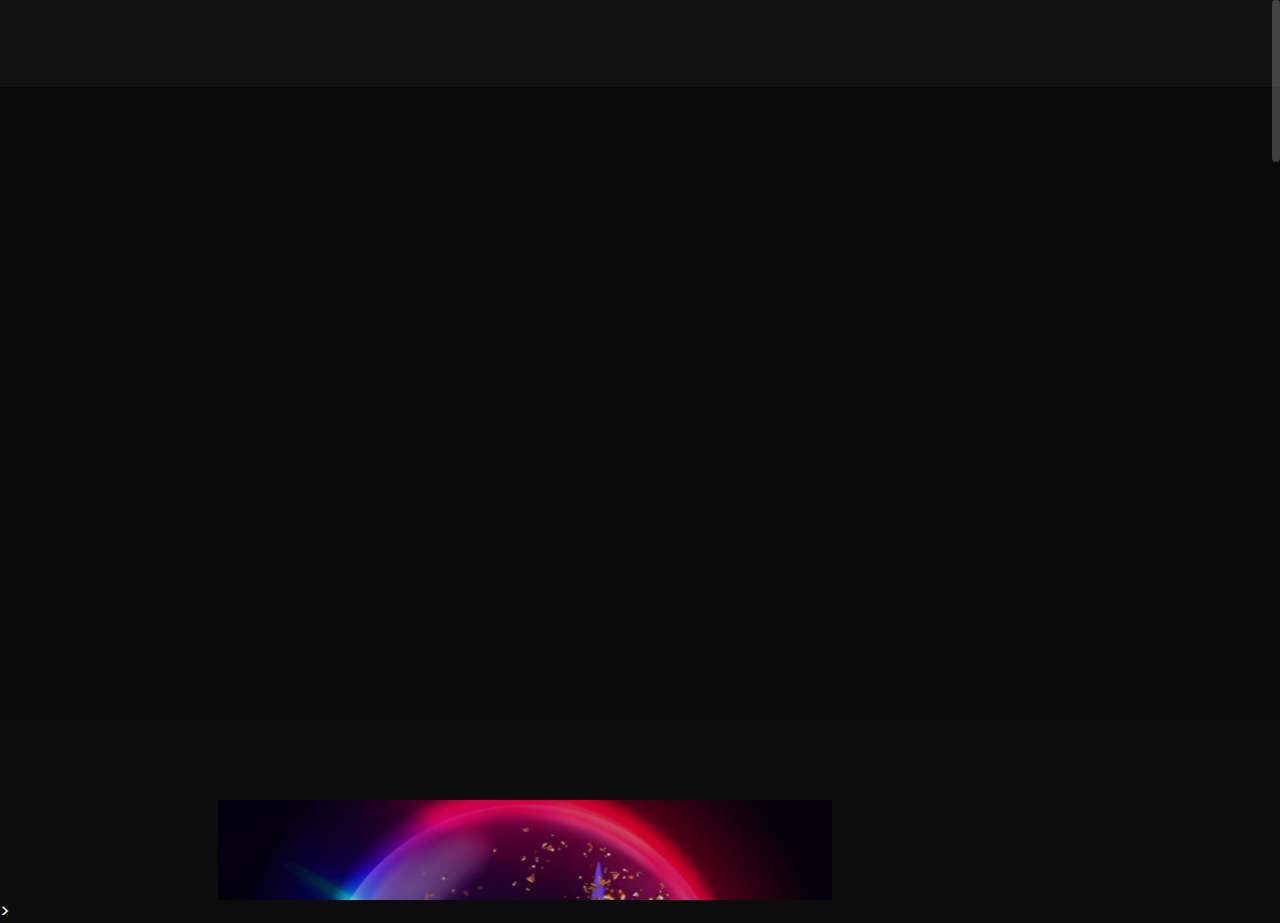
==== commit b2f0767e: "Add files via upload" ====
--- a/index.html
+++ b/index.html
@@ -6,8 +6,8 @@
 		<meta name="description" content="Hi there, it's Lynn, a freelancer specializing in motion design & visual storytelling.">
 		<meta name="author" content="Lynn Motion Design">
 		<meta name="viewport" content="width=device-width, initial-scale=1, shrink-to-fit=no">
-		<meta name="theme-color" content="#01d5fb">
-		<meta name="apple-mobile-web-app-status-bar-style" content="#01d5fb">
+		<meta name="theme-color" content="#02e0e8">
+		<meta name="apple-mobile-web-app-status-bar-style" content="#02e0e8">
 
 
 		<!-- Facebook Meta -->
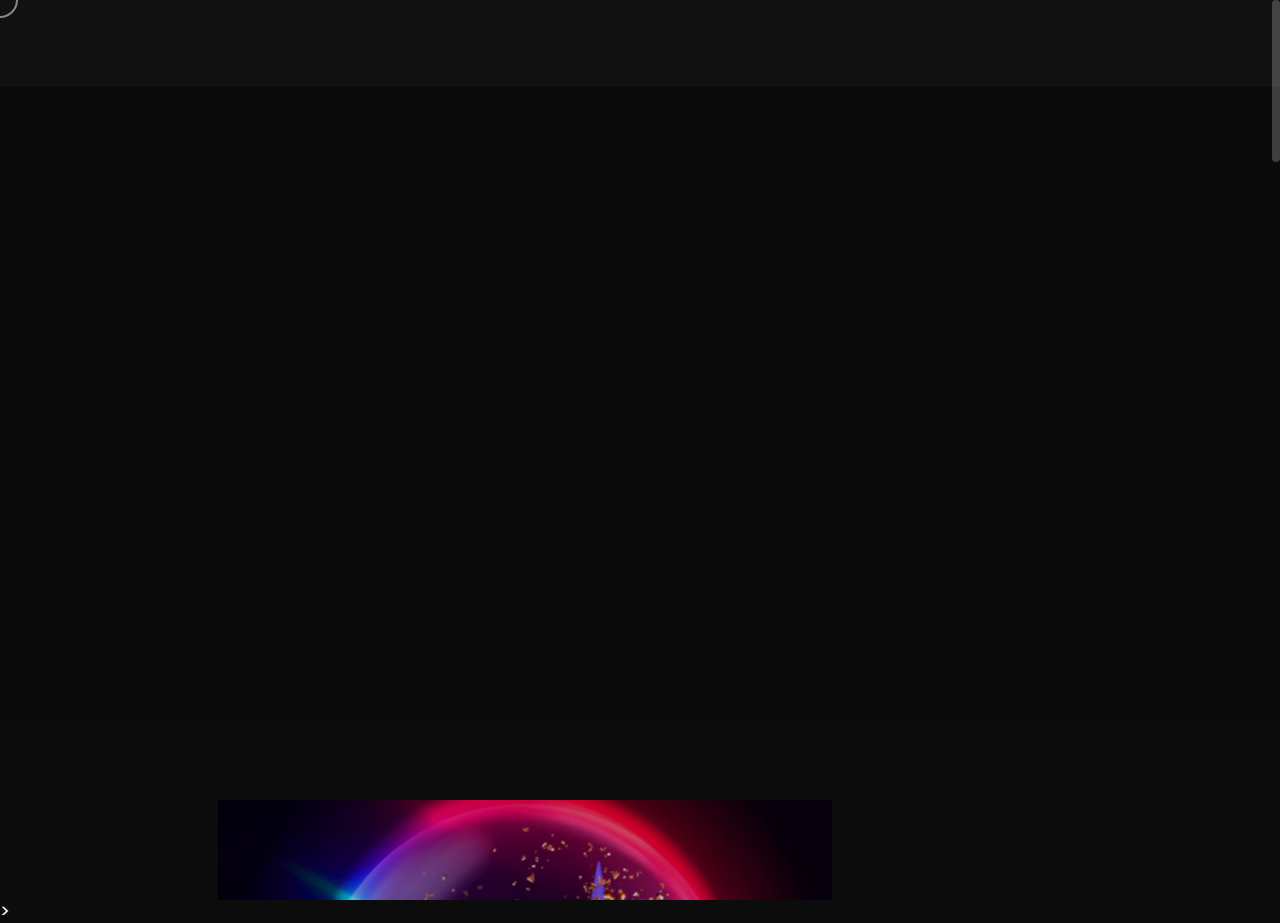
==== commit 1cf3f70e: "Add files via upload" ====
--- a/index.html
+++ b/index.html
@@ -6,8 +6,8 @@
 		<meta name="description" content="Hi there, it's Lynn, a freelancer specializing in motion design & visual storytelling.">
 		<meta name="author" content="Lynn Motion Design">
 		<meta name="viewport" content="width=device-width, initial-scale=1, shrink-to-fit=no">
-		<meta name="theme-color" content="#02e0e8">
-		<meta name="apple-mobile-web-app-status-bar-style" content="#02e0e8">
+		<meta name="theme-color" content="#00afc3">
+		<meta name="apple-mobile-web-app-status-bar-style" content="#00afc3">
 
 
 		<!-- Facebook Meta -->
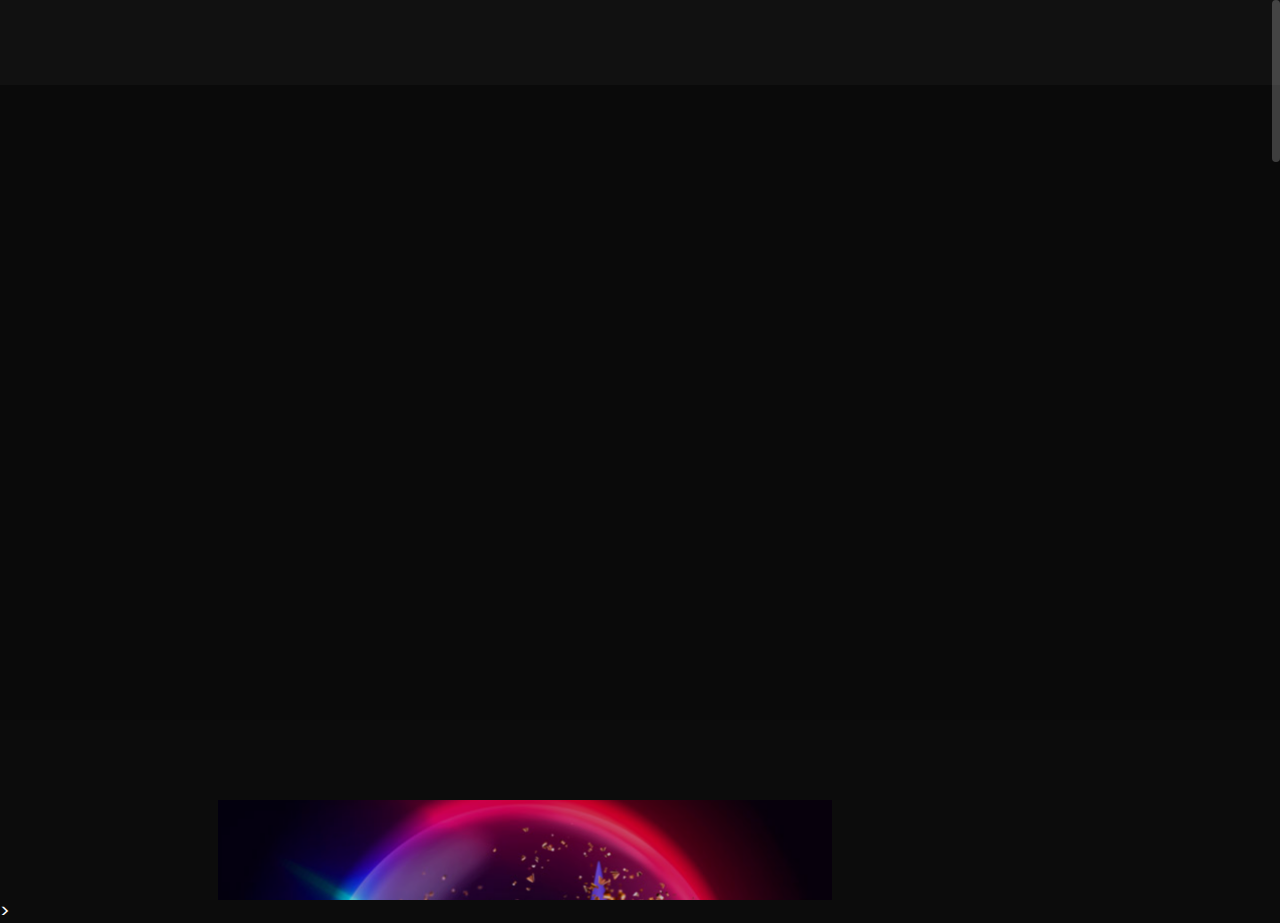
==== commit 325dc2c9: "Add files via upload" ====
--- a/index.html
+++ b/index.html
@@ -15,8 +15,8 @@
 		<meta property="og:title" content="Lynn Motion Design">
 		<meta property="og:description" content="Hi there, it's Lynn, a freelancer specializing in motion design & visual storytelling.">
 		<meta property="og:type" content="website">
-		<meta property="og:image" content="https://lynnmotion.design/assets/images/fb.jpg">
-		<meta property="og:image:secure_url" content="https://lynnmotion.design/assets/images/fb.jpg">
+		<meta property="og:image" content="https://lynnmotion.design/assets/img/fb.jpg">
+		<meta property="og:image:secure_url" content="https://lynnmotion.design/assets/img/fb.jpg">
 		<meta property="og:image:type" content="image/jpg">
 		<meta property="og:image:width" content="1200">
 		<meta property="og:image:height" content="630">
@@ -25,17 +25,15 @@
 		<link rel="preconnect" href="https://fonts.googleapis.com">
 		<link rel="preconnect" href="https://fonts.gstatic.com" crossorigin>
 		<link href="https://fonts.googleapis.com/css2?family=Poppins:wght@400;500;700&family=Roboto&display=swap" rel="stylesheet">
-
-		<!-- CSS -->
 		<link rel="stylesheet" href="assets/css/theme.css">
-		<link rel="stylesheet" href="assets/css/fontello.css">
+
 
 		<!-- Favicon -->
 		<link rel="icon" href="favicon.ico" type="image/x-icon">
-		<link rel="icon" sizes=“32x32” href="src/images/icons/favicon32.png">
-		<link rel="icon" sizes="128x128" href="src/images/icons/favicon128.png">
-		<link rel="icon" sizes="192x192" href="src/images/icons/favicon192.png">
-		<link rel="apple-touch-icon" sizes="180x180" href="/icons/favicon180.png">
+		<link rel="icon" sizes=“32x32” href="favicon32.png">
+		<link rel="icon" sizes="128x128" href="favicon128.png">
+		<link rel="icon" sizes="192x192" href="favicon192.png">
+		<link rel="apple-touch-icon" sizes="180x180" href="favicon180.png">
 
 		<!-- Google Tag Manager -->
 		<script>(function(w,d,s,l,i){w[l]=w[l]||[];w[l].push({'gtm.start':
